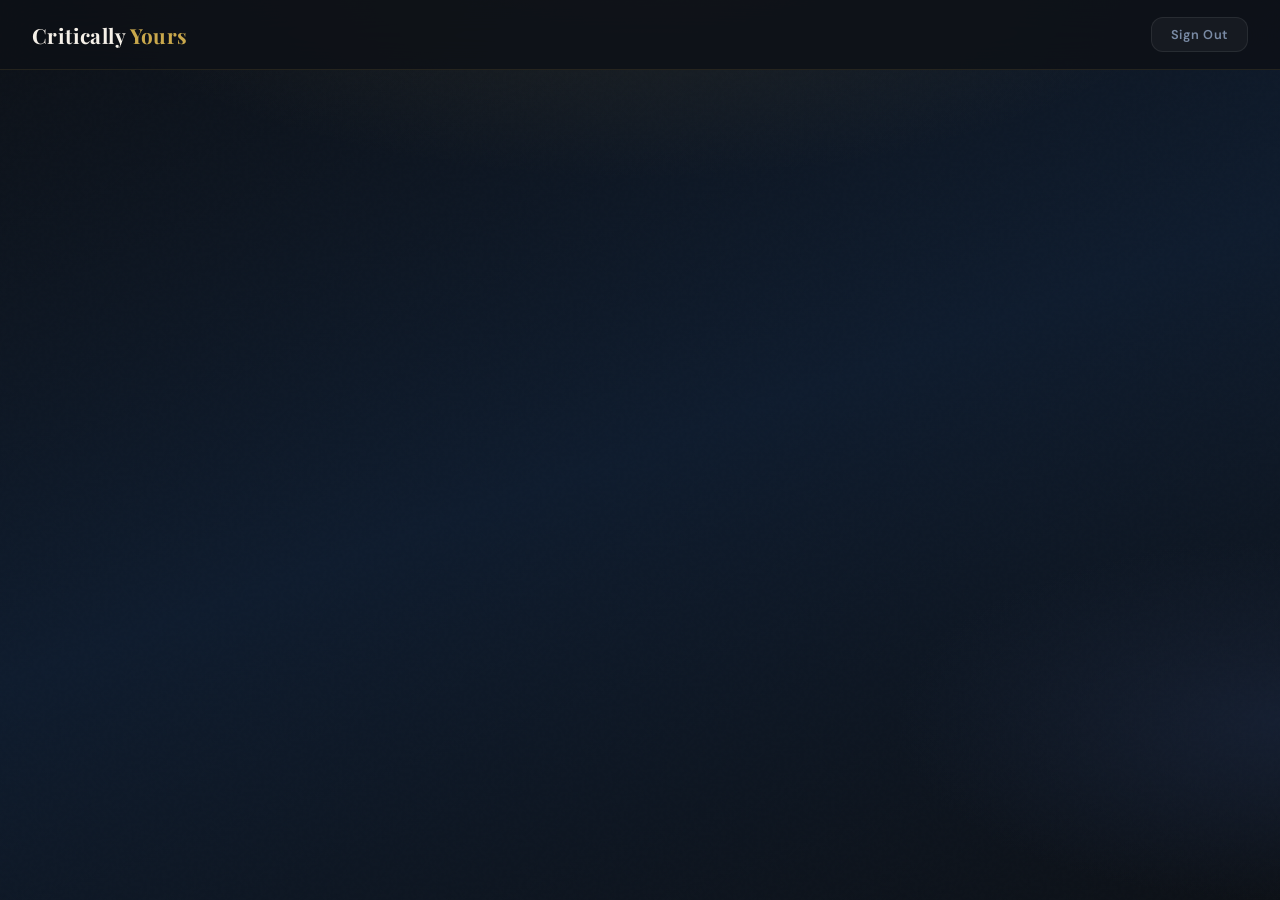
==== dashboard.html @ a72625fd "Add files via upload" ====
<!DOCTYPE html>
<html lang="en">
<head>
  <meta charset="UTF-8" />
  <meta name="viewport" content="width=device-width, initial-scale=1.0" />
  <title>Portal — Critically Yours</title>
  <meta name="description" content="Critically Yours Dashboard — DPS Megacity Humanities Fest Portal" />

  <!-- Tailwind CSS CDN -->
  <script src="https://cdn.tailwindcss.com"></script>

  <!-- Custom Styles -->
  <link rel="stylesheet" href="style.css" />

  <!-- Firebase CDN (compat) -->
  <script src="https://www.gstatic.com/firebasejs/9.23.0/firebase-app-compat.js"></script>
  <script src="https://www.gstatic.com/firebasejs/9.23.0/firebase-auth-compat.js"></script>
  <script src="https://www.gstatic.com/firebasejs/9.23.0/firebase-firestore-compat.js"></script>
  <script src="https://www.gstatic.com/firebasejs/9.23.0/firebase-storage-compat.js"></script>
</head>
<body class="bg-main bg-noise" data-page="dashboard">

<!-- ── NAVBAR ──────────────────────────────────────────── -->
<nav class="navbar" role="navigation">
  <a href="index.html" class="nav-logo">
    <img src="cys_logo.png" alt="Critically Yours" style="height:36px;" onerror="this.style.display='none'">
    <span class="nav-logo-text">Critically <span>Yours</span></span>
  </a>

  <!-- Dashboard top bar right -->
  <div style="display:flex;align-items:center;gap:1rem;" id="dashboard-topbar">
    <!-- Populated once user is loaded -->
    <span id="nav-user-name" style="font-family:var(--font-ui);font-size:.85rem;color:var(--muted);"></span>
    <button class="btn btn-ghost btn-sm" onclick="CYFirebase.signOut()">Sign Out</button>
  </div>
</nav>

<!-- ================================================================
     AUTH SCREEN
     Shown when no user is logged in.
  ================================================================ -->
<div id="auth-screen" class="auth-screen" style="display:none;">
  <div class="glass-card auth-card">
    <img src="cys_logo.png" alt="CYS Logo" class="auth-logo" onerror="this.style.display='none'">
    <h1 class="auth-title">Portal Login</h1>
    <p class="auth-sub">Sign in to access the Critically Yours dashboard.</p>

    <!-- Google Sign-In (Students) -->
    <button class="btn btn-google btn-lg" id="btn-google-login" style="width:100%;justify-content:center;margin-bottom:.5rem;">
      <svg width="18" height="18" viewBox="0 0 18 18" fill="none">
        <path d="M17.64 9.2c0-.637-.057-1.251-.164-1.84H9v3.481h4.844a4.14 4.14 0 01-1.796 2.716v2.259h2.908c1.702-1.567 2.684-3.875 2.684-6.615z" fill="#4285F4"/>
        <path d="M9 18c2.43 0 4.467-.806 5.956-2.18l-2.908-2.259c-.806.54-1.837.86-3.048.86-2.344 0-4.328-1.584-5.036-3.711H.957v2.332A8.997 8.997 0 009 18z" fill="#34A853"/>
        <path d="M3.964 10.71A5.41 5.41 0 013.682 9c0-.593.102-1.17.282-1.71V4.958H.957A8.996 8.996 0 000 9c0 1.452.348 2.827.957 4.042l3.007-2.332z" fill="#FBBC05"/>
        <path d="M9 3.58c1.321 0 2.508.454 3.44 1.345l2.582-2.58C13.463.891 11.426 0 9 0A8.997 8.997 0 00.957 4.958L3.964 7.29C4.672 5.163 6.656 3.58 9 3.58z" fill="#EA4335"/>
      </svg>
      Continue with Google
    </button>
    <p style="font-family:var(--font-ui);font-size:.75rem;color:var(--slate);text-align:center;">For students — use your school Google account.</p>

    <div class="auth-divider">OR STAFF LOGIN</div>

    <!-- Email/Password (Internal staff) -->
    <form id="staff-login-form" novalidate>
      <div class="form-group" style="margin-bottom:.85rem;">
        <label class="form-label" for="staff-email">Email Address</label>
        <input class="form-input" id="staff-email" type="email" placeholder="yourname@dps.com" required>
      </div>
      <div class="form-group" style="margin-bottom:1.25rem;">
        <label class="form-label" for="staff-password">Password</label>
        <input class="form-input" id="staff-password" type="password" placeholder="••••••••" required>
      </div>
      <button class="btn btn-primary" type="submit" style="width:100%;justify-content:center;">Sign In</button>
    </form>

    <p style="font-family:var(--font-ui);font-size:.75rem;color:var(--slate);margin-top:1.25rem;">
      Staff accounts are provisioned by the Administrator.
    </p>

    <div style="margin-top:1.5rem;padding-top:1.25rem;border-top:1px solid rgba(255,255,255,0.06);">
      <a href="index.html" style="font-family:var(--font-ui);font-size:.82rem;color:var(--muted);text-decoration:none;">← Back to Homepage</a>
    </div>
  </div>
</div>

<!-- ================================================================
     ACCESS DENIED SCREEN
  ================================================================ -->
<div id="access-denied" style="display:none;min-height:100vh;align-items:center;justify-content:center;padding:2rem;text-align:center;">
  <div class="glass-card" style="max-width:420px;padding:2.5rem;margin:0 auto;">
    <div style="font-size:3rem;margin-bottom:1rem;">🔒</div>
    <h2 style="font-family:var(--font-display);font-size:1.6rem;color:var(--ivory);margin-bottom:.75rem;">Access Pending</h2>
    <p id="access-denied-msg" style="font-family:var(--font-body);font-size:1rem;color:var(--muted);line-height:1.7;"></p>
    <div style="display:flex;gap:.75rem;justify-content:center;margin-top:1.5rem;flex-wrap:wrap;">
      <button class="btn btn-outline btn-sm" onclick="CYFirebase.signOut()">Sign Out</button>
      <a href="index.html" class="btn btn-ghost btn-sm">Homepage</a>
    </div>
  </div>
</div>

<!-- ================================================================
     DASHBOARD LAYOUT
     Hidden until auth resolves successfully.
  ================================================================ -->
<div id="dashboard-layout" class="dashboard-layout" style="display:none;">

  <!-- ── SIDEBAR ──────────────────────────────────────── -->
  <aside class="sidebar" id="sidebar" role="complementary" aria-label="Dashboard Navigation">
    <!-- Logo / brand -->
    <div style="padding:0 1rem 1rem;border-bottom:1px solid rgba(201,168,76,0.1);margin-bottom:.75rem;">
      <a href="index.html" style="display:flex;align-items:center;gap:.6rem;text-decoration:none;">
        <img src="cys_logo.png" alt="CYS" style="height:30px;" onerror="this.style.display='none'">
        <span style="font-family:var(--font-display);font-size:1rem;font-weight:700;color:var(--ivory);">
          Critically <span style="color:var(--gold);">Yours</span>
        </span>
      </a>
    </div>

    <!-- Navigation items — rendered by app.js -->
    <div id="sidebar-nav" style="flex:1;padding:0 .75rem;"></div>

    <!-- User card -->
    <div class="sidebar-user">
      <div class="sidebar-user-card">
        <div class="sidebar-avatar" id="sidebar-avatar">?</div>
        <div class="sidebar-user-info">
          <div class="sidebar-user-name" id="sidebar-user-name">Loading…</div>
          <div class="sidebar-user-role" id="sidebar-user-role"></div>
        </div>
        <button onclick="CYFirebase.signOut()" title="Sign Out"
                style="background:none;border:none;color:var(--slate);cursor:pointer;font-size:1rem;padding:4px;transition:color .2s;"
                onmouseover="this.style.color='var(--ivory)'" onmouseout="this.style.color='var(--slate)'">
          ⏻
        </button>
      </div>
    </div>
  </aside>

  <!-- ── MAIN CONTENT ─────────────────────────────────── -->
  <main class="dashboard-main" id="dashboard-content">
    <!-- All views are injected here by app.js buildView() -->
    <!-- Initial loading state -->
    <div id="dash-loading" style="display:flex;align-items:center;justify-content:center;height:50vh;">
      <div style="text-align:center;">
        <div class="spinner" style="width:36px;height:36px;margin:0 auto 1rem;"></div>
        <p style="font-family:var(--font-ui);color:var(--muted);font-size:.9rem;">Loading your dashboard…</p>
      </div>
    </div>
  </main>

</div><!-- /dashboard-layout -->

<!-- ================================================================
     ROLE EDIT MODAL  (Admin — User Management)
  ================================================================ -->
<div class="modal-overlay" id="role-modal" role="dialog" aria-modal="true">
  <div class="glass-card modal-box" style="position:relative;max-width:440px;">
    <button class="modal-close" onclick="document.getElementById('role-modal').classList.remove('active')">✕</button>
    <h2 style="font-family:var(--font-display);font-size:1.5rem;color:var(--ivory);margin-bottom:.4rem;">Edit Role</h2>
    <p style="font-family:var(--font-body);font-style:italic;color:var(--muted);margin-bottom:1.5rem;">
      Changing role for: <strong id="rm-name" style="color:var(--ivory);font-style:normal;"></strong>
    </p>
    <input type="hidden" id="rm-uid">

    <div class="form-group">
      <label class="form-label">New Role</label>
      <select class="form-select" id="rm-role">
        <option value="student">Student</option>
        <option value="event_head">Event Head</option>
        <option value="core_team">Core Team</option>
        <option value="teacher">Teacher In-Charge</option>
        <option value="admin">Administrator</option>
      </select>
    </div>

    <div class="form-group" id="rm-event-group">
      <label class="form-label">Assigned Event <span style="color:var(--slate);font-weight:400;text-transform:none;">(for Event Heads)</span></label>
      <select class="form-select" id="rm-event">
        <option value="">None</option>
        <!-- Populated when admin opens the modal via openRoleModal() -->
      </select>
    </div>

    <div style="display:flex;gap:.75rem;margin-top:1.25rem;">
      <button class="btn btn-primary" onclick="applyRoleModal()" style="flex:1;justify-content:center;">Save Changes</button>
      <button class="btn btn-ghost" onclick="document.getElementById('role-modal').classList.remove('active')" style="flex:1;justify-content:center;">Cancel</button>
    </div>
  </div>
</div>

<!-- ── TOAST CONTAINER ─────────────────────────────────────── -->
<div id="toast-container" class="toast-container"></div>

<!-- ── Scripts ─────────────────────────────────────────────── -->
<script src="firebase-backend.js"></script>
<script src="app.js"></script>

<script>
// Populate rm-event dropdown when role modal opens
// app.js's openRoleModal() calls this after modal is active
const _origOpenRoleModal = window.openRoleModal;
window.openRoleModal = async function(uid, name, currentRole, currentEvent) {
  // Populate event dropdown
  const events = window._adminEvents || await CYFirebase.getEvents();
  const sel = document.getElementById('rm-event');
  // Clear existing options except first
  while (sel.options.length > 1) sel.remove(1);
  events.forEach(ev => {
    const o = new Option(ev.title, ev.id);
    sel.add(o);
  });
  sel.value = currentEvent || '';
  // Call original
  _origOpenRoleModal(uid, name, currentRole, currentEvent);
};
</script>
</body>
</html>
---- style.css ----
/* ============================================================
   Critically Yours — Custom Stylesheet
   Delhi Public School Megacity, Kolkata
   ============================================================ */

/* ---------- Google Fonts ---------- */
@import url('https://fonts.googleapis.com/css2?family=Playfair+Display:ital,wght@0,400;0,600;0,700;1,400;1,600&family=Cormorant+Garamond:ital,wght@0,300;0,400;0,500;1,300;1,400&family=DM+Sans:wght@300;400;500;600&display=swap');

/* ---------- CSS Custom Properties ---------- */
:root {
  /* Color Palette */
  --midnight:    #0d1117;
  --navy-deep:   #0f1c2e;
  --navy:        #162033;
  --navy-light:  #1e2d45;
  --charcoal:    #2c3444;
  --slate:       #3d4d66;
  --muted:       #7a8ba5;
  --ivory:       #f5f0e8;
  --cream:       #faf7f2;
  --gold:        #c9a84c;
  --gold-light:  #e8c96a;
  --gold-dim:    #8b6f2e;
  --amber:       #d4890a;
  --white:       #ffffff;
  --glass-bg:    rgba(255, 255, 255, 0.04);
  --glass-border:rgba(201, 168, 76, 0.18);
  --glass-hover: rgba(255, 255, 255, 0.07);

  /* Typography */
  --font-display: 'Playfair Display', Georgia, serif;
  --font-body:    'Cormorant Garamond', Georgia, serif;
  --font-ui:      'DM Sans', sans-serif;

  /* Spacing & Radius */
  --radius-sm:  6px;
  --radius-md:  12px;
  --radius-lg:  20px;
  --radius-xl:  32px;

  /* Transitions */
  --transition: 0.3s cubic-bezier(0.4, 0, 0.2, 1);
  --transition-slow: 0.6s cubic-bezier(0.4, 0, 0.2, 1);
}

/* ---------- Reset & Base ---------- */
*, *::before, *::after { box-sizing: border-box; margin: 0; padding: 0; }

html { scroll-behavior: smooth; font-size: 16px; }

body {
  font-family: var(--font-ui);
  background-color: var(--midnight);
  color: var(--ivory);
  min-height: 100vh;
  overflow-x: hidden;
  -webkit-font-smoothing: antialiased;
}

/* ---------- Custom Scrollbar ---------- */
::-webkit-scrollbar { width: 6px; }
::-webkit-scrollbar-track { background: var(--navy-deep); }
::-webkit-scrollbar-thumb { background: var(--gold-dim); border-radius: 3px; }
::-webkit-scrollbar-thumb:hover { background: var(--gold); }

/* ---------- Selection ---------- */
::selection { background: var(--gold-dim); color: var(--cream); }

/* ============================================================
   TYPOGRAPHY
   ============================================================ */
.font-display  { font-family: var(--font-display); }
.font-body     { font-family: var(--font-body); }
.font-ui       { font-family: var(--font-ui); }

h1, h2, h3 { font-family: var(--font-display); font-weight: 600; line-height: 1.2; }
h4, h5, h6 { font-family: var(--font-ui); font-weight: 500; }
p           { font-family: var(--font-body); font-size: 1.1rem; line-height: 1.75; color: var(--muted); }

.gold-text  { color: var(--gold); }
.ivory-text { color: var(--ivory); }
.muted-text { color: var(--muted); }

/* ============================================================
   GLASSMORPHISM UTILITIES
   ============================================================ */
.glass {
  background: var(--glass-bg);
  backdrop-filter: blur(16px) saturate(180%);
  -webkit-backdrop-filter: blur(16px) saturate(180%);
  border: 1px solid var(--glass-border);
  border-radius: var(--radius-lg);
}

.glass-hover {
  transition: background var(--transition), border-color var(--transition), transform var(--transition), box-shadow var(--transition);
}
.glass-hover:hover {
  background: var(--glass-hover);
  border-color: rgba(201, 168, 76, 0.35);
  transform: translateY(-3px);
  box-shadow: 0 20px 60px rgba(0,0,0,0.4), 0 0 0 1px rgba(201,168,76,0.1);
}

.glass-card {
  background: linear-gradient(135deg, rgba(255,255,255,0.055) 0%, rgba(255,255,255,0.02) 100%);
  backdrop-filter: blur(20px);
  -webkit-backdrop-filter: blur(20px);
  border: 1px solid var(--glass-border);
  border-radius: var(--radius-lg);
  position: relative;
  overflow: hidden;
}
.glass-card::before {
  content: '';
  position: absolute;
  inset: 0;
  background: linear-gradient(135deg, rgba(201,168,76,0.06) 0%, transparent 60%);
  pointer-events: none;
}

/* ============================================================
   BACKGROUND & ATMOSPHERE
   ============================================================ */
.bg-main {
  background:
    radial-gradient(ellipse 80% 50% at 50% -10%, rgba(201,168,76,0.12) 0%, transparent 60%),
    radial-gradient(ellipse 60% 40% at 100% 80%, rgba(22, 32, 51, 0.9) 0%, transparent 50%),
    linear-gradient(160deg, var(--midnight) 0%, var(--navy-deep) 50%, var(--midnight) 100%);
}

.bg-noise {
  position: relative;
}
.bg-noise::after {
  content: '';
  position: fixed;
  inset: 0;
  background-image: url("data:image/svg+xml,%3Csvg viewBox='0 0 256 256' xmlns='http://www.w3.org/2000/svg'%3E%3Cfilter id='n'%3E%3CfeTurbulence type='fractalNoise' baseFrequency='0.9' numOctaves='4' stitchTiles='stitch'/%3E%3C/filter%3E%3Crect width='100%25' height='100%25' filter='url(%23n)' opacity='0.03'/%3E%3C/svg%3E");
  pointer-events: none;
  z-index: 0;
  opacity: 0.4;
}

/* ============================================================
   NAVBAR
   ============================================================ */
.navbar {
  position: fixed;
  top: 0; left: 0; right: 0;
  z-index: 1000;
  padding: 0 2rem;
  height: 70px;
  display: flex;
  align-items: center;
  justify-content: space-between;
  background: rgba(13, 17, 23, 0.85);
  backdrop-filter: blur(20px);
  -webkit-backdrop-filter: blur(20px);
  border-bottom: 1px solid rgba(201, 168, 76, 0.12);
  transition: background var(--transition);
}
.navbar.scrolled {
  background: rgba(13, 17, 23, 0.97);
  border-bottom-color: rgba(201, 168, 76, 0.22);
}

.nav-logo {
  display: flex;
  align-items: center;
  gap: 10px;
  text-decoration: none;
}
.nav-logo img {
  height: 40px;
  width: auto;
  object-fit: contain;
  filter: drop-shadow(0 0 8px rgba(201,168,76,0.3));
}
.nav-logo-text {
  font-family: var(--font-display);
  font-size: 1.3rem;
  font-weight: 700;
  color: var(--ivory);
  letter-spacing: 0.02em;
}
.nav-logo-text span { color: var(--gold); }

.nav-links {
  display: flex;
  align-items: center;
  gap: 0.25rem;
  list-style: none;
}
.nav-links a {
  font-family: var(--font-ui);
  font-size: 0.85rem;
  font-weight: 500;
  color: var(--muted);
  text-decoration: none;
  padding: 0.45rem 0.9rem;
  border-radius: var(--radius-sm);
  letter-spacing: 0.06em;
  text-transform: uppercase;
  transition: color var(--transition), background var(--transition);
}
.nav-links a:hover, .nav-links a.active {
  color: var(--gold);
  background: rgba(201,168,76,0.08);
}

.nav-cta {
  background: linear-gradient(135deg, var(--gold-dim), var(--amber));
  color: var(--ivory) !important;
  padding: 0.5rem 1.2rem !important;
  border-radius: var(--radius-md) !important;
  font-weight: 600 !important;
  transition: all var(--transition) !important;
  box-shadow: 0 4px 15px rgba(201,168,76,0.25);
}
.nav-cta:hover {
  background: linear-gradient(135deg, var(--gold), var(--gold-light)) !important;
  transform: translateY(-1px);
  box-shadow: 0 8px 25px rgba(201,168,76,0.4) !important;
}

.nav-hamburger {
  display: none;
  flex-direction: column;
  gap: 5px;
  cursor: pointer;
  padding: 4px;
}
.nav-hamburger span {
  display: block;
  width: 24px;
  height: 2px;
  background: var(--ivory);
  border-radius: 2px;
  transition: var(--transition);
}

/* ============================================================
   HERO SECTION
   ============================================================ */
.hero {
  min-height: 100vh;
  display: flex;
  align-items: center;
  justify-content: center;
  text-align: center;
  padding: 120px 2rem 80px;
  position: relative;
  overflow: hidden;
}

.hero-bg-orb {
  position: absolute;
  border-radius: 50%;
  filter: blur(80px);
  pointer-events: none;
  animation: orbFloat 8s ease-in-out infinite;
}
.hero-bg-orb.orb1 {
  width: 500px; height: 500px;
  background: radial-gradient(circle, rgba(201,168,76,0.12) 0%, transparent 70%);
  top: -100px; left: -100px;
  animation-delay: 0s;
}
.hero-bg-orb.orb2 {
  width: 400px; height: 400px;
  background: radial-gradient(circle, rgba(22,32,51,0.8) 0%, transparent 70%);
  bottom: -50px; right: -50px;
  animation-delay: -4s;
}

@keyframes orbFloat {
  0%, 100% { transform: translate(0, 0) scale(1); }
  50%       { transform: translate(20px, -20px) scale(1.05); }
}

.hero-eyebrow {
  font-family: var(--font-ui);
  font-size: 0.75rem;
  font-weight: 600;
  letter-spacing: 0.25em;
  text-transform: uppercase;
  color: var(--gold);
  margin-bottom: 1.5rem;
  display: inline-flex;
  align-items: center;
  gap: 0.75rem;
}
.hero-eyebrow::before, .hero-eyebrow::after {
  content: '';
  display: block;
  width: 40px;
  height: 1px;
  background: var(--gold);
  opacity: 0.5;
}

.hero-title {
  font-family: var(--font-display);
  font-size: clamp(3rem, 8vw, 7rem);
  font-weight: 700;
  line-height: 1.05;
  color: var(--ivory);
  margin-bottom: 0.5rem;
  letter-spacing: -0.02em;
}
.hero-title em {
  font-style: italic;
  color: var(--gold);
  display: block;
}
.hero-subtitle-tag {
  font-family: var(--font-body);
  font-size: clamp(1rem, 2.5vw, 1.4rem);
  font-style: italic;
  color: var(--muted);
  margin-bottom: 2.5rem;
  font-weight: 300;
}

.hero-logo {
  width: clamp(80px, 15vw, 140px);
  height: auto;
  margin: 0 auto 2.5rem;
  display: block;
  filter: drop-shadow(0 0 20px rgba(201,168,76,0.4));
  animation: logoPulse 4s ease-in-out infinite;
}
@keyframes logoPulse {
  0%, 100% { filter: drop-shadow(0 0 20px rgba(201,168,76,0.4)); }
  50%       { filter: drop-shadow(0 0 35px rgba(201,168,76,0.7)); }
}

.hero-actions {
  display: flex;
  gap: 1rem;
  justify-content: center;
  flex-wrap: wrap;
  margin-top: 2.5rem;
}

/* ============================================================
   COUNTDOWN
   ============================================================ */
.countdown-wrap {
  display: flex;
  gap: 1.5rem;
  justify-content: center;
  flex-wrap: wrap;
  margin: 2.5rem 0;
}
.countdown-unit {
  display: flex;
  flex-direction: column;
  align-items: center;
  gap: 0.3rem;
  min-width: 70px;
}
.countdown-number {
  font-family: var(--font-display);
  font-size: clamp(2rem, 5vw, 3.5rem);
  font-weight: 700;
  color: var(--ivory);
  line-height: 1;
  background: linear-gradient(180deg, var(--ivory) 0%, var(--gold-light) 100%);
  -webkit-background-clip: text;
  -webkit-text-fill-color: transparent;
  background-clip: text;
}
.countdown-label {
  font-family: var(--font-ui);
  font-size: 0.65rem;
  font-weight: 600;
  letter-spacing: 0.15em;
  text-transform: uppercase;
  color: var(--gold);
  opacity: 0.8;
}
.countdown-sep {
  font-family: var(--font-display);
  font-size: 2.5rem;
  color: var(--gold);
  opacity: 0.4;
  align-self: flex-start;
  padding-top: 0.25rem;
}

/* ============================================================
   SECTION LAYOUTS
   ============================================================ */
.section { padding: 6rem 2rem; position: relative; }
.section-inner { max-width: 1200px; margin: 0 auto; }

.section-header {
  text-align: center;
  margin-bottom: 4rem;
}
.section-eyebrow {
  font-family: var(--font-ui);
  font-size: 0.7rem;
  font-weight: 600;
  letter-spacing: 0.25em;
  text-transform: uppercase;
  color: var(--gold);
  margin-bottom: 1rem;
  display: block;
}
.section-title {
  font-family: var(--font-display);
  font-size: clamp(2rem, 4vw, 3.2rem);
  font-weight: 600;
  color: var(--ivory);
  margin-bottom: 1rem;
}
.section-title em { font-style: italic; color: var(--gold); }
.section-desc {
  font-family: var(--font-body);
  font-size: 1.15rem;
  color: var(--muted);
  max-width: 580px;
  margin: 0 auto;
  line-height: 1.7;
}
.section-divider {
  width: 60px;
  height: 2px;
  background: linear-gradient(90deg, transparent, var(--gold), transparent);
  margin: 1.5rem auto 0;
}

/* ============================================================
   BUTTONS
   ============================================================ */
.btn {
  display: inline-flex;
  align-items: center;
  gap: 0.5rem;
  padding: 0.75rem 1.8rem;
  border-radius: var(--radius-md);
  font-family: var(--font-ui);
  font-size: 0.9rem;
  font-weight: 600;
  letter-spacing: 0.04em;
  cursor: pointer;
  border: none;
  text-decoration: none;
  transition: all var(--transition);
  outline: none;
  position: relative;
  overflow: hidden;
}
.btn::after {
  content: '';
  position: absolute;
  inset: 0;
  background: rgba(255,255,255,0);
  transition: background var(--transition);
}
.btn:hover::after { background: rgba(255,255,255,0.05); }

.btn-primary {
  background: linear-gradient(135deg, var(--gold-dim) 0%, var(--amber) 100%);
  color: var(--ivory);
  box-shadow: 0 4px 20px rgba(201,168,76,0.3);
}
.btn-primary:hover {
  transform: translateY(-2px);
  box-shadow: 0 8px 30px rgba(201,168,76,0.5);
}

.btn-outline {
  background: transparent;
  color: var(--ivory);
  border: 1px solid rgba(201,168,76,0.35);
}
.btn-outline:hover {
  border-color: var(--gold);
  color: var(--gold);
  background: rgba(201,168,76,0.06);
  transform: translateY(-2px);
}

.btn-ghost {
  background: var(--glass-bg);
  color: var(--muted);
  border: 1px solid rgba(255,255,255,0.08);
}
.btn-ghost:hover {
  color: var(--ivory);
  background: var(--glass-hover);
  border-color: rgba(255,255,255,0.15);
}

.btn-sm { padding: 0.5rem 1.2rem; font-size: 0.8rem; }
.btn-lg { padding: 1rem 2.5rem; font-size: 1rem; }

/* ============================================================
   EVENT CARDS
   ============================================================ */
.events-grid {
  display: grid;
  grid-template-columns: repeat(auto-fill, minmax(300px, 1fr));
  gap: 1.5rem;
}

.event-card {
  padding: 2rem;
  cursor: pointer;
  transition: all var(--transition);
  position: relative;
  overflow: hidden;
}
.event-card::after {
  content: '';
  position: absolute;
  bottom: 0; left: 0; right: 0;
  height: 2px;
  background: linear-gradient(90deg, transparent, var(--gold), transparent);
  transform: scaleX(0);
  transition: transform var(--transition);
}
.event-card:hover::after { transform: scaleX(1); }
.event-card:hover { transform: translateY(-5px); border-color: rgba(201,168,76,0.3); }

.event-card-icon {
  width: 52px;
  height: 52px;
  border-radius: var(--radius-md);
  background: linear-gradient(135deg, rgba(201,168,76,0.15), rgba(201,168,76,0.05));
  border: 1px solid rgba(201,168,76,0.2);
  display: flex;
  align-items: center;
  justify-content: center;
  font-size: 1.5rem;
  margin-bottom: 1.25rem;
}
.event-card-tag {
  font-family: var(--font-ui);
  font-size: 0.65rem;
  font-weight: 600;
  letter-spacing: 0.15em;
  text-transform: uppercase;
  color: var(--gold);
  margin-bottom: 0.6rem;
  opacity: 0.8;
}
.event-card-title {
  font-family: var(--font-display);
  font-size: 1.35rem;
  font-weight: 600;
  color: var(--ivory);
  margin-bottom: 0.75rem;
  line-height: 1.3;
}
.event-card-desc {
  font-family: var(--font-body);
  font-size: 1rem;
  color: var(--muted);
  line-height: 1.65;
  margin-bottom: 1.5rem;
}
.event-card-meta {
  display: flex;
  gap: 1rem;
  font-family: var(--font-ui);
  font-size: 0.78rem;
  color: var(--slate);
}
.event-card-meta span {
  display: flex;
  align-items: center;
  gap: 4px;
}

/* ============================================================
   MODAL
   ============================================================ */
.modal-overlay {
  position: fixed;
  inset: 0;
  background: rgba(13,17,23,0.85);
  backdrop-filter: blur(8px);
  -webkit-backdrop-filter: blur(8px);
  z-index: 2000;
  display: flex;
  align-items: center;
  justify-content: center;
  padding: 2rem;
  opacity: 0;
  pointer-events: none;
  transition: opacity var(--transition);
}
.modal-overlay.active {
  opacity: 1;
  pointer-events: all;
}
.modal-box {
  max-width: 600px;
  width: 100%;
  max-height: 85vh;
  overflow-y: auto;
  padding: 2.5rem;
  transform: translateY(20px) scale(0.97);
  transition: transform var(--transition);
}
.modal-overlay.active .modal-box {
  transform: translateY(0) scale(1);
}
.modal-close {
  position: absolute;
  top: 1.25rem;
  right: 1.25rem;
  width: 36px;
  height: 36px;
  border-radius: 50%;
  background: rgba(255,255,255,0.06);
  border: 1px solid rgba(255,255,255,0.1);
  color: var(--muted);
  font-size: 1rem;
  cursor: pointer;
  display: flex;
  align-items: center;
  justify-content: center;
  transition: all var(--transition);
}
.modal-close:hover { background: rgba(255,255,255,0.12); color: var(--ivory); }

/* ============================================================
   FORMS
   ============================================================ */
.form-group { margin-bottom: 1.25rem; }
.form-label {
  display: block;
  font-family: var(--font-ui);
  font-size: 0.78rem;
  font-weight: 600;
  letter-spacing: 0.08em;
  text-transform: uppercase;
  color: var(--gold);
  margin-bottom: 0.5rem;
  opacity: 0.85;
}
.form-input, .form-select, .form-textarea {
  width: 100%;
  padding: 0.75rem 1rem;
  background: rgba(255,255,255,0.04);
  border: 1px solid rgba(255,255,255,0.1);
  border-radius: var(--radius-sm);
  color: var(--ivory);
  font-family: var(--font-ui);
  font-size: 0.9rem;
  transition: border-color var(--transition), box-shadow var(--transition), background var(--transition);
  outline: none;
}
.form-input:focus, .form-select:focus, .form-textarea:focus {
  border-color: rgba(201,168,76,0.5);
  background: rgba(255,255,255,0.06);
  box-shadow: 0 0 0 3px rgba(201,168,76,0.08);
}
.form-input::placeholder { color: var(--slate); }
.form-select { cursor: pointer; }
.form-select option { background: var(--navy); color: var(--ivory); }
.form-textarea { resize: vertical; min-height: 100px; }

/* ============================================================
   DASHBOARD LAYOUT
   ============================================================ */
.dashboard-layout {
  display: flex;
  min-height: 100vh;
  padding-top: 70px;
}

/* Sidebar */
.sidebar {
  width: 260px;
  flex-shrink: 0;
  background: linear-gradient(180deg, var(--navy-deep) 0%, var(--midnight) 100%);
  border-right: 1px solid rgba(201,168,76,0.1);
  display: flex;
  flex-direction: column;
  padding: 1.5rem 0;
  position: fixed;
  top: 70px;
  left: 0;
  bottom: 0;
  overflow-y: auto;
  z-index: 100;
  transition: transform var(--transition);
}
.sidebar-section {
  padding: 0.5rem 1rem;
  margin-bottom: 0.25rem;
}
.sidebar-section-label {
  font-family: var(--font-ui);
  font-size: 0.6rem;
  font-weight: 700;
  letter-spacing: 0.2em;
  text-transform: uppercase;
  color: var(--slate);
  padding: 0.5rem 0.75rem;
  margin-bottom: 0.25rem;
}
.sidebar-item {
  display: flex;
  align-items: center;
  gap: 0.75rem;
  padding: 0.65rem 0.75rem;
  border-radius: var(--radius-sm);
  color: var(--muted);
  font-family: var(--font-ui);
  font-size: 0.875rem;
  font-weight: 400;
  cursor: pointer;
  transition: all var(--transition);
  text-decoration: none;
  border: none;
  background: none;
  width: 100%;
  text-align: left;
}
.sidebar-item:hover {
  color: var(--ivory);
  background: rgba(255,255,255,0.04);
}
.sidebar-item.active {
  color: var(--gold);
  background: rgba(201,168,76,0.1);
  border-left: 2px solid var(--gold);
}
.sidebar-item svg, .sidebar-item .sidebar-icon {
  width: 18px;
  height: 18px;
  opacity: 0.7;
  flex-shrink: 0;
}
.sidebar-item.active .sidebar-icon { opacity: 1; }

.sidebar-divider {
  height: 1px;
  background: rgba(201,168,76,0.1);
  margin: 0.75rem 1rem;
}

.sidebar-user {
  margin-top: auto;
  padding: 1rem;
  border-top: 1px solid rgba(201,168,76,0.1);
}
.sidebar-user-card {
  display: flex;
  align-items: center;
  gap: 0.75rem;
  padding: 0.75rem;
  border-radius: var(--radius-sm);
  background: rgba(255,255,255,0.03);
  border: 1px solid rgba(255,255,255,0.06);
}
.sidebar-avatar {
  width: 36px;
  height: 36px;
  border-radius: 50%;
  background: linear-gradient(135deg, var(--gold-dim), var(--amber));
  display: flex;
  align-items: center;
  justify-content: center;
  font-family: var(--font-display);
  font-size: 0.9rem;
  font-weight: 700;
  color: var(--ivory);
  flex-shrink: 0;
}
.sidebar-user-info { flex: 1; min-width: 0; }
.sidebar-user-name {
  font-family: var(--font-ui);
  font-size: 0.82rem;
  font-weight: 600;
  color: var(--ivory);
  white-space: nowrap;
  overflow: hidden;
  text-overflow: ellipsis;
}
.sidebar-user-role {
  font-family: var(--font-ui);
  font-size: 0.7rem;
  color: var(--gold);
  opacity: 0.8;
  text-transform: capitalize;
}

/* Main Content */
.dashboard-main {
  flex: 1;
  margin-left: 260px;
  padding: 2rem;
  min-height: calc(100vh - 70px);
}

.dashboard-view { display: none; }
.dashboard-view.active { display: block; }

/* Dashboard Header */
.dash-header {
  margin-bottom: 2rem;
  padding-bottom: 1.5rem;
  border-bottom: 1px solid rgba(255,255,255,0.06);
}
.dash-header h1 {
  font-family: var(--font-display);
  font-size: 1.8rem;
  font-weight: 600;
  color: var(--ivory);
  margin-bottom: 0.25rem;
}
.dash-header p {
  font-family: var(--font-ui);
  font-size: 0.85rem;
  color: var(--muted);
}

/* Stats Cards */
.stats-grid {
  display: grid;
  grid-template-columns: repeat(auto-fill, minmax(200px, 1fr));
  gap: 1rem;
  margin-bottom: 2rem;
}
.stat-card {
  padding: 1.5rem;
  display: flex;
  flex-direction: column;
  gap: 0.5rem;
}
.stat-card-label {
  font-family: var(--font-ui);
  font-size: 0.72rem;
  font-weight: 600;
  letter-spacing: 0.12em;
  text-transform: uppercase;
  color: var(--muted);
}
.stat-card-value {
  font-family: var(--font-display);
  font-size: 2.2rem;
  font-weight: 700;
  color: var(--ivory);
  line-height: 1;
}
.stat-card-sub {
  font-family: var(--font-ui);
  font-size: 0.75rem;
  color: var(--gold);
  opacity: 0.8;
}

/* Tables */
.data-table {
  width: 100%;
  border-collapse: separate;
  border-spacing: 0;
}
.data-table th {
  font-family: var(--font-ui);
  font-size: 0.7rem;
  font-weight: 700;
  letter-spacing: 0.1em;
  text-transform: uppercase;
  color: var(--gold);
  opacity: 0.8;
  padding: 0.75rem 1rem;
  text-align: left;
  border-bottom: 1px solid rgba(201,168,76,0.15);
}
.data-table td {
  font-family: var(--font-ui);
  font-size: 0.875rem;
  color: var(--muted);
  padding: 0.85rem 1rem;
  border-bottom: 1px solid rgba(255,255,255,0.04);
  vertical-align: middle;
  transition: background var(--transition);
}
.data-table tr:hover td { background: rgba(255,255,255,0.02); color: var(--ivory); }
.data-table tr:last-child td { border-bottom: none; }

/* Badges / Chips */
.badge {
  display: inline-flex;
  align-items: center;
  padding: 0.2rem 0.65rem;
  border-radius: 20px;
  font-family: var(--font-ui);
  font-size: 0.7rem;
  font-weight: 600;
  letter-spacing: 0.05em;
}
.badge-gold    { background: rgba(201,168,76,0.15); color: var(--gold-light); border: 1px solid rgba(201,168,76,0.2); }
.badge-green   { background: rgba(52,211,153,0.12); color: #6ee7b7; border: 1px solid rgba(52,211,153,0.2); }
.badge-blue    { background: rgba(96,165,250,0.12); color: #93c5fd; border: 1px solid rgba(96,165,250,0.2); }
.badge-red     { background: rgba(248,113,113,0.12); color: #fca5a5; border: 1px solid rgba(248,113,113,0.2); }
.badge-purple  { background: rgba(167,139,250,0.12); color: #c4b5fd; border: 1px solid rgba(167,139,250,0.2); }

/* Activity feed */
.activity-feed { display: flex; flex-direction: column; gap: 0; }
.activity-item {
  display: flex;
  align-items: flex-start;
  gap: 1rem;
  padding: 1rem 0;
  border-bottom: 1px solid rgba(255,255,255,0.04);
}
.activity-item:last-child { border-bottom: none; }
.activity-dot {
  width: 8px;
  height: 8px;
  border-radius: 50%;
  background: var(--gold);
  margin-top: 6px;
  flex-shrink: 0;
  box-shadow: 0 0 6px rgba(201,168,76,0.5);
}
.activity-text {
  font-family: var(--font-ui);
  font-size: 0.85rem;
  color: var(--muted);
  line-height: 1.5;
}
.activity-text strong { color: var(--ivory); font-weight: 500; }
.activity-time {
  font-family: var(--font-ui);
  font-size: 0.72rem;
  color: var(--slate);
  margin-left: auto;
  flex-shrink: 0;
}

/* Messages / Chat */
.chat-window {
  display: flex;
  flex-direction: column;
  height: 400px;
  border: 1px solid var(--glass-border);
  border-radius: var(--radius-lg);
  overflow: hidden;
}
.chat-messages {
  flex: 1;
  overflow-y: auto;
  padding: 1.25rem;
  display: flex;
  flex-direction: column;
  gap: 0.75rem;
  background: rgba(0,0,0,0.2);
}
.chat-bubble {
  max-width: 75%;
  padding: 0.65rem 1rem;
  border-radius: var(--radius-md);
  font-family: var(--font-ui);
  font-size: 0.875rem;
  line-height: 1.5;
}
.chat-bubble.sent {
  align-self: flex-end;
  background: linear-gradient(135deg, var(--gold-dim), var(--amber));
  color: var(--ivory);
  border-bottom-right-radius: 4px;
}
.chat-bubble.received {
  align-self: flex-start;
  background: rgba(255,255,255,0.06);
  border: 1px solid rgba(255,255,255,0.08);
  color: var(--ivory);
  border-bottom-left-radius: 4px;
}
.chat-bubble-meta {
  font-size: 0.65rem;
  color: rgba(255,255,255,0.4);
  margin-top: 3px;
}
.chat-input-row {
  display: flex;
  gap: 0.5rem;
  padding: 0.75rem;
  background: rgba(255,255,255,0.02);
  border-top: 1px solid rgba(255,255,255,0.06);
}

/* Toggle Switch */
.toggle-wrap {
  display: flex;
  align-items: center;
  gap: 0.75rem;
}
.toggle {
  position: relative;
  width: 44px;
  height: 24px;
  flex-shrink: 0;
}
.toggle input { opacity: 0; width: 0; height: 0; }
.toggle-slider {
  position: absolute;
  inset: 0;
  border-radius: 24px;
  background: rgba(255,255,255,0.1);
  border: 1px solid rgba(255,255,255,0.12);
  cursor: pointer;
  transition: background var(--transition);
}
.toggle-slider::before {
  content: '';
  position: absolute;
  width: 18px;
  height: 18px;
  left: 2px;
  top: 2px;
  border-radius: 50%;
  background: var(--muted);
  transition: transform var(--transition), background var(--transition);
}
.toggle input:checked + .toggle-slider { background: rgba(201,168,76,0.3); border-color: rgba(201,168,76,0.5); }
.toggle input:checked + .toggle-slider::before { transform: translateX(20px); background: var(--gold); }

/* Notice/Draft editor */
.notice-editor {
  background: rgba(0,0,0,0.2);
  border: 1px solid rgba(255,255,255,0.08);
  border-radius: var(--radius-md);
  padding: 1rem;
}
.notice-toolbar {
  display: flex;
  gap: 0.5rem;
  padding-bottom: 0.75rem;
  border-bottom: 1px solid rgba(255,255,255,0.06);
  margin-bottom: 0.75rem;
  flex-wrap: wrap;
}
.notice-toolbar-btn {
  padding: 0.3rem 0.65rem;
  border-radius: 4px;
  border: 1px solid rgba(255,255,255,0.1);
  background: rgba(255,255,255,0.04);
  color: var(--muted);
  font-size: 0.75rem;
  font-family: var(--font-ui);
  cursor: pointer;
  transition: all var(--transition);
}
.notice-toolbar-btn:hover { color: var(--ivory); background: rgba(255,255,255,0.08); }

/* Auth Screen */
.auth-screen {
  min-height: 100vh;
  display: flex;
  align-items: center;
  justify-content: center;
  padding: 2rem;
}
.auth-card {
  width: 100%;
  max-width: 420px;
  padding: 2.5rem;
  text-align: center;
}
.auth-logo {
  width: 80px;
  height: auto;
  margin: 0 auto 1.5rem;
  filter: drop-shadow(0 0 15px rgba(201,168,76,0.35));
}
.auth-title {
  font-family: var(--font-display);
  font-size: 1.8rem;
  font-weight: 600;
  color: var(--ivory);
  margin-bottom: 0.4rem;
}
.auth-sub {
  font-family: var(--font-body);
  font-size: 1rem;
  color: var(--muted);
  margin-bottom: 2rem;
  font-style: italic;
}
.auth-divider {
  display: flex;
  align-items: center;
  gap: 1rem;
  margin: 1.5rem 0;
  color: var(--slate);
  font-size: 0.75rem;
  font-family: var(--font-ui);
}
.auth-divider::before, .auth-divider::after {
  content: '';
  flex: 1;
  height: 1px;
  background: rgba(255,255,255,0.08);
}
.btn-google {
  width: 100%;
  justify-content: center;
  background: rgba(255,255,255,0.05);
  color: var(--ivory);
  border: 1px solid rgba(255,255,255,0.12);
  gap: 0.75rem;
}
.btn-google:hover {
  background: rgba(255,255,255,0.09);
  border-color: rgba(255,255,255,0.2);
}

/* Toast */
.toast-container {
  position: fixed;
  bottom: 2rem;
  right: 2rem;
  z-index: 9999;
  display: flex;
  flex-direction: column;
  gap: 0.75rem;
  pointer-events: none;
}
.toast {
  padding: 0.85rem 1.25rem;
  border-radius: var(--radius-md);
  font-family: var(--font-ui);
  font-size: 0.875rem;
  color: var(--ivory);
  backdrop-filter: blur(12px);
  border: 1px solid;
  display: flex;
  align-items: center;
  gap: 0.75rem;
  min-width: 280px;
  pointer-events: all;
  animation: toastIn 0.35s cubic-bezier(0.4,0,0.2,1);
  box-shadow: 0 8px 30px rgba(0,0,0,0.4);
}
.toast.success { background: rgba(52,211,153,0.15); border-color: rgba(52,211,153,0.3); }
.toast.error   { background: rgba(248,113,113,0.15); border-color: rgba(248,113,113,0.3); }
.toast.info    { background: rgba(201,168,76,0.12);  border-color: rgba(201,168,76,0.3);  }

@keyframes toastIn {
  from { opacity: 0; transform: translateX(20px); }
  to   { opacity: 1; transform: translateX(0); }
}

/* Search bar */
.search-bar {
  position: relative;
}
.search-bar input {
  padding-left: 2.5rem;
}
.search-bar .search-icon {
  position: absolute;
  left: 0.85rem;
  top: 50%;
  transform: translateY(-50%);
  color: var(--slate);
  font-size: 0.9rem;
  pointer-events: none;
}

/* Empty state */
.empty-state {
  text-align: center;
  padding: 4rem 2rem;
  color: var(--slate);
}
.empty-state-icon { font-size: 3rem; margin-bottom: 1rem; opacity: 0.5; }
.empty-state p { font-family: var(--font-body); font-size: 1.1rem; }

/* ============================================================
   FOOTER
   ============================================================ */
.footer {
  background: var(--navy-deep);
  border-top: 1px solid rgba(201,168,76,0.1);
  padding: 3rem 2rem 1.5rem;
}
.footer-inner {
  max-width: 1200px;
  margin: 0 auto;
}
.footer-top {
  display: flex;
  justify-content: space-between;
  gap: 2rem;
  flex-wrap: wrap;
  margin-bottom: 2.5rem;
  padding-bottom: 2rem;
  border-bottom: 1px solid rgba(255,255,255,0.05);
}
.footer-brand p {
  font-size: 0.9rem;
  max-width: 280px;
  margin-top: 0.75rem;
}
.footer-bottom {
  display: flex;
  justify-content: space-between;
  align-items: center;
  flex-wrap: wrap;
  gap: 1rem;
  font-family: var(--font-ui);
  font-size: 0.78rem;
  color: var(--slate);
}

/* ============================================================
   ANIMATIONS / REVEALS
   ============================================================ */
.reveal {
  opacity: 0;
  transform: translateY(28px);
  transition: opacity 0.7s ease, transform 0.7s ease;
}
.reveal.visible {
  opacity: 1;
  transform: translateY(0);
}
.reveal-delay-1 { transition-delay: 0.1s; }
.reveal-delay-2 { transition-delay: 0.2s; }
.reveal-delay-3 { transition-delay: 0.3s; }
.reveal-delay-4 { transition-delay: 0.4s; }

.fade-in {
  animation: fadeIn 0.6s ease forwards;
}
@keyframes fadeIn {
  from { opacity: 0; transform: translateY(12px); }
  to   { opacity: 1; transform: translateY(0); }
}

/* Loading spinner */
.spinner {
  width: 24px;
  height: 24px;
  border: 2px solid rgba(201,168,76,0.2);
  border-top-color: var(--gold);
  border-radius: 50%;
  animation: spin 0.7s linear infinite;
  display: inline-block;
}
@keyframes spin { to { transform: rotate(360deg); } }

/* ============================================================
   RESPONSIVE
   ============================================================ */
@media (max-width: 900px) {
  .nav-links { display: none; }
  .nav-hamburger { display: flex; }
  .nav-links.open {
    display: flex;
    flex-direction: column;
    position: absolute;
    top: 70px; left: 0; right: 0;
    background: rgba(13,17,23,0.98);
    padding: 1rem;
    border-bottom: 1px solid rgba(201,168,76,0.15);
    gap: 0.25rem;
  }
  .nav-links.open a { padding: 0.75rem 1rem; }

  .sidebar {
    transform: translateX(-100%);
  }
  .sidebar.open {
    transform: translateX(0);
  }
  .dashboard-main {
    margin-left: 0;
  }
  .stats-grid {
    grid-template-columns: repeat(2, 1fr);
  }
}

@media (max-width: 600px) {
  .section { padding: 4rem 1.25rem; }
  .events-grid { grid-template-columns: 1fr; }
  .stats-grid { grid-template-columns: 1fr 1fr; }
  .hero-actions { flex-direction: column; align-items: center; }
  .countdown-wrap { gap: 1rem; }
  .dashboard-main { padding: 1.25rem; }
}
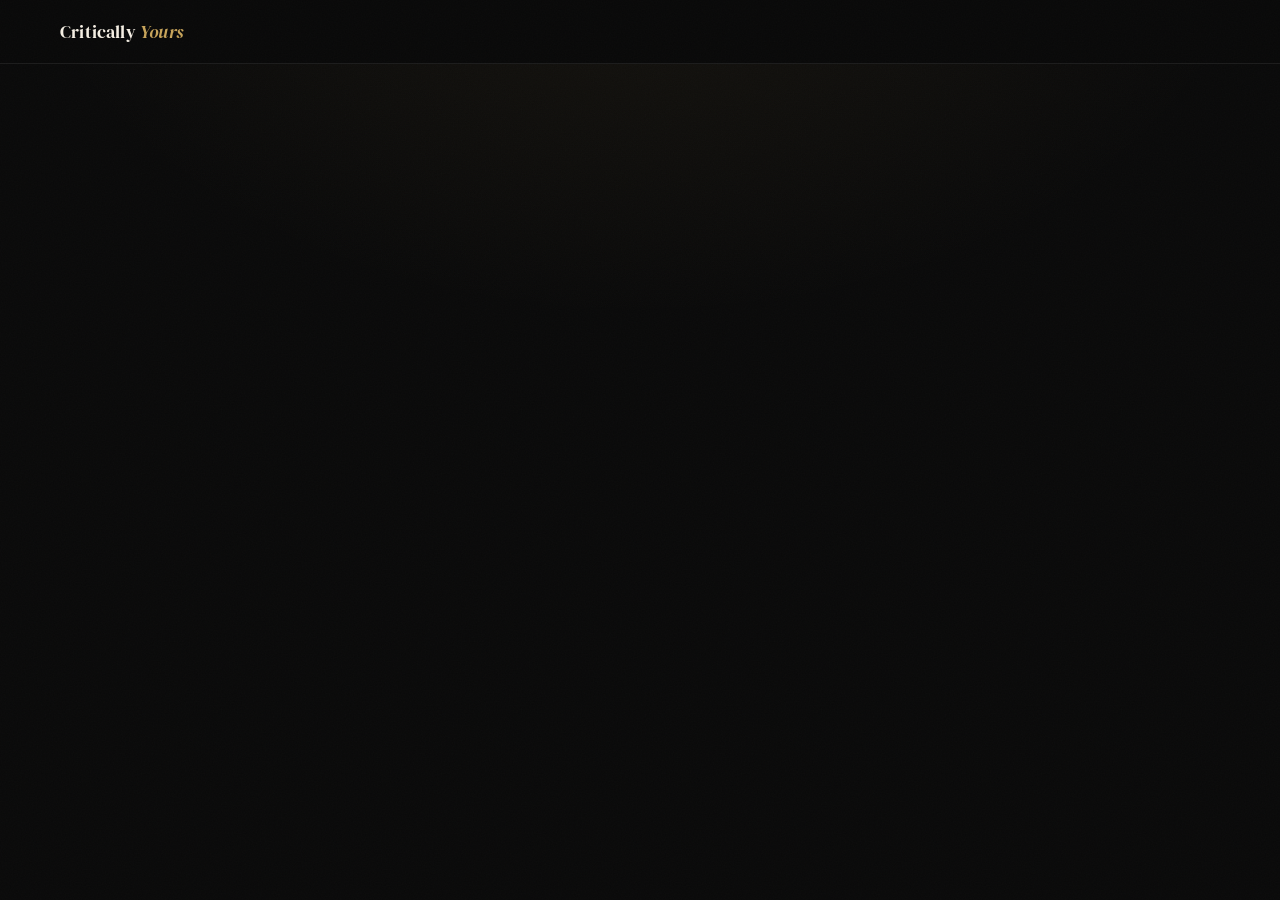
==== commit 4a696684: "Add files via upload" ====
--- a/dashboard.html
+++ b/dashboard.html
@@ -1,166 +1,138 @@
 <!DOCTYPE html>
 <html lang="en">
 <head>
-  <meta charset="UTF-8" />
-  <meta name="viewport" content="width=device-width, initial-scale=1.0" />
+  <meta charset="UTF-8"/>
+  <meta name="viewport" content="width=device-width, initial-scale=1.0"/>
   <title>Portal — Critically Yours</title>
-  <meta name="description" content="Critically Yours Dashboard — DPS Megacity Humanities Fest Portal" />
-
-  <!-- Tailwind CSS CDN -->
-  <script src="https://cdn.tailwindcss.com"></script>
-
-  <!-- Custom Styles -->
-  <link rel="stylesheet" href="style.css" />
-
-  <!-- Firebase CDN (compat) -->
+  <link rel="stylesheet" href="style.css"/>
+  <!-- Firebase -->
   <script src="https://www.gstatic.com/firebasejs/9.23.0/firebase-app-compat.js"></script>
   <script src="https://www.gstatic.com/firebasejs/9.23.0/firebase-auth-compat.js"></script>
   <script src="https://www.gstatic.com/firebasejs/9.23.0/firebase-firestore-compat.js"></script>
   <script src="https://www.gstatic.com/firebasejs/9.23.0/firebase-storage-compat.js"></script>
 </head>
-<body class="bg-main bg-noise" data-page="dashboard">
+<body class="bg-page grain" data-page="dashboard">
 
-<!-- ── NAVBAR ──────────────────────────────────────────── -->
-<nav class="navbar" role="navigation">
-  <a href="index.html" class="nav-logo">
-    <img src="cys_logo.png" alt="Critically Yours" style="height:36px;" onerror="this.style.display='none'">
-    <span class="nav-logo-text">Critically <span>Yours</span></span>
-  </a>
-
-  <!-- Dashboard top bar right -->
-  <div style="display:flex;align-items:center;gap:1rem;" id="dashboard-topbar">
-    <!-- Populated once user is loaded -->
-    <span id="nav-user-name" style="font-family:var(--font-ui);font-size:.85rem;color:var(--muted);"></span>
-    <button class="btn btn-ghost btn-sm" onclick="CYFirebase.signOut()">Sign Out</button>
+<!-- ── Navbar ─────────────────────────────────────────── -->
+<nav class="navbar scrolled" id="navbar">
+  <div class="nav-inner">
+    <a href="index.html" class="nav-brand">
+      <img src="cys_logo.png" alt="CYS" style="height:30px;" onerror="this.style.display='none'"/>
+      <span class="nav-brand-name">Critically <em>Yours</em></span>
+    </a>
+    <div style="display:flex;align-items:center;gap:0.75rem;" id="nav-right">
+      <span id="nav-user-label" style="font-family:var(--font-ui);font-size:0.78rem;color:var(--cream-muted);"></span>
+      <button class="btn btn-ghost btn-sm" onclick="CYFirebase.signOut()" id="btn-signout" style="display:none;">Sign Out</button>
+    </div>
   </div>
 </nav>
 
 <!-- ================================================================
-     AUTH SCREEN
-     Shown when no user is logged in.
-  ================================================================ -->
-<div id="auth-screen" class="auth-screen" style="display:none;">
-  <div class="glass-card auth-card">
-    <img src="cys_logo.png" alt="CYS Logo" class="auth-logo" onerror="this.style.display='none'">
-    <h1 class="auth-title">Portal Login</h1>
-    <p class="auth-sub">Sign in to access the Critically Yours dashboard.</p>
+     SCREEN: AUTH (shown when not signed in)
+================================================================ -->
+<div id="screen-auth" class="auth-page" style="display:none;">
+  <div class="auth-card">
+    <img src="cys_logo.png" alt="CYS" class="auth-card-logo" onerror="this.style.display='none'"/>
+    <h1 class="auth-card-title">Portal Login</h1>
+    <p class="auth-card-sub">
+      Sign in with your Google account to access the Critically Yours dashboard.
+    </p>
 
-    <!-- Google Sign-In (Students) -->
-    <button class="btn btn-google btn-lg" id="btn-google-login" style="width:100%;justify-content:center;margin-bottom:.5rem;">
-      <svg width="18" height="18" viewBox="0 0 18 18" fill="none">
-        <path d="M17.64 9.2c0-.637-.057-1.251-.164-1.84H9v3.481h4.844a4.14 4.14 0 01-1.796 2.716v2.259h2.908c1.702-1.567 2.684-3.875 2.684-6.615z" fill="#4285F4"/>
+    <button class="btn btn-google btn-lg" id="btn-google-login">
+      <!-- Google G icon -->
+      <svg width="18" height="18" viewBox="0 0 18 18" fill="none" aria-hidden="true">
+        <path d="M17.64 9.2c0-.637-.057-1.251-.164-1.84H9v3.481h4.844a4.14 4.14 0 01-1.796 2.716v2.259h2.908C16.658 14.175 17.64 11.871 17.64 9.2z" fill="#4285F4"/>
         <path d="M9 18c2.43 0 4.467-.806 5.956-2.18l-2.908-2.259c-.806.54-1.837.86-3.048.86-2.344 0-4.328-1.584-5.036-3.711H.957v2.332A8.997 8.997 0 009 18z" fill="#34A853"/>
         <path d="M3.964 10.71A5.41 5.41 0 013.682 9c0-.593.102-1.17.282-1.71V4.958H.957A8.996 8.996 0 000 9c0 1.452.348 2.827.957 4.042l3.007-2.332z" fill="#FBBC05"/>
         <path d="M9 3.58c1.321 0 2.508.454 3.44 1.345l2.582-2.58C13.463.891 11.426 0 9 0A8.997 8.997 0 00.957 4.958L3.964 7.29C4.672 5.163 6.656 3.58 9 3.58z" fill="#EA4335"/>
       </svg>
       Continue with Google
     </button>
-    <p style="font-family:var(--font-ui);font-size:.75rem;color:var(--slate);text-align:center;">For students — use your school Google account.</p>
 
-    <div class="auth-divider">OR STAFF LOGIN</div>
-
-    <!-- Email/Password (Internal staff) -->
-    <form id="staff-login-form" novalidate>
-      <div class="form-group" style="margin-bottom:.85rem;">
-        <label class="form-label" for="staff-email">Email Address</label>
-        <input class="form-input" id="staff-email" type="email" placeholder="yourname@dps.com" required>
-      </div>
-      <div class="form-group" style="margin-bottom:1.25rem;">
-        <label class="form-label" for="staff-password">Password</label>
-        <input class="form-input" id="staff-password" type="password" placeholder="••••••••" required>
-      </div>
-      <button class="btn btn-primary" type="submit" style="width:100%;justify-content:center;">Sign In</button>
-    </form>
-
-    <p style="font-family:var(--font-ui);font-size:.75rem;color:var(--slate);margin-top:1.25rem;">
-      Staff accounts are provisioned by the Administrator.
+    <p class="auth-note">
+      Students, Event Heads, Core Team, Teachers, and Admins all sign in using Google.<br/>
+      Staff accounts are set up by the Administrator.
     </p>
 
-    <div style="margin-top:1.5rem;padding-top:1.25rem;border-top:1px solid rgba(255,255,255,0.06);">
-      <a href="index.html" style="font-family:var(--font-ui);font-size:.82rem;color:var(--muted);text-decoration:none;">← Back to Homepage</a>
+    <a href="index.html" class="auth-back">← Back to Homepage</a>
+  </div>
+</div>
+
+<!-- ================================================================
+     SCREEN: ACCESS DENIED (signed in but no role yet — shouldn't happen normally)
+================================================================ -->
+<div id="screen-denied" class="access-denied" style="display:none;">
+  <div class="access-denied-card">
+    <span class="access-denied-icon">🔒</span>
+    <h2 style="font-family:var(--font-display);font-size:1.65rem;color:var(--cream);margin-bottom:0.75rem;">Access Pending</h2>
+    <p id="denied-msg" style="font-family:var(--font-body);font-size:0.95rem;color:var(--cream-muted);line-height:1.7;font-style:italic;"></p>
+    <div style="display:flex;gap:0.75rem;justify-content:center;margin-top:2rem;flex-wrap:wrap;">
+      <button class="btn btn-outline" onclick="CYFirebase.signOut()">Sign Out</button>
+      <a href="index.html" class="btn btn-ghost">Homepage</a>
     </div>
   </div>
 </div>
 
 <!-- ================================================================
-     ACCESS DENIED SCREEN
-  ================================================================ -->
-<div id="access-denied" style="display:none;min-height:100vh;align-items:center;justify-content:center;padding:2rem;text-align:center;">
-  <div class="glass-card" style="max-width:420px;padding:2.5rem;margin:0 auto;">
-    <div style="font-size:3rem;margin-bottom:1rem;">🔒</div>
-    <h2 style="font-family:var(--font-display);font-size:1.6rem;color:var(--ivory);margin-bottom:.75rem;">Access Pending</h2>
-    <p id="access-denied-msg" style="font-family:var(--font-body);font-size:1rem;color:var(--muted);line-height:1.7;"></p>
-    <div style="display:flex;gap:.75rem;justify-content:center;margin-top:1.5rem;flex-wrap:wrap;">
-      <button class="btn btn-outline btn-sm" onclick="CYFirebase.signOut()">Sign Out</button>
-      <a href="index.html" class="btn btn-ghost btn-sm">Homepage</a>
+     SCREEN: DASHBOARD LAYOUT (shown once auth + role resolved)
+================================================================ -->
+<div id="screen-dashboard" class="dash-layout" style="display:none;">
+
+  <!-- Sidebar -->
+  <aside class="sidebar" id="sidebar">
+    <div class="sidebar-brand">
+      <div class="sidebar-brand-text">Critically <em>Yours</em></div>
     </div>
-  </div>
-</div>
-
-<!-- ================================================================
-     DASHBOARD LAYOUT
-     Hidden until auth resolves successfully.
-  ================================================================ -->
-<div id="dashboard-layout" class="dashboard-layout" style="display:none;">
-
-  <!-- ── SIDEBAR ──────────────────────────────────────── -->
-  <aside class="sidebar" id="sidebar" role="complementary" aria-label="Dashboard Navigation">
-    <!-- Logo / brand -->
-    <div style="padding:0 1rem 1rem;border-bottom:1px solid rgba(201,168,76,0.1);margin-bottom:.75rem;">
-      <a href="index.html" style="display:flex;align-items:center;gap:.6rem;text-decoration:none;">
-        <img src="cys_logo.png" alt="CYS" style="height:30px;" onerror="this.style.display='none'">
-        <span style="font-family:var(--font-display);font-size:1rem;font-weight:700;color:var(--ivory);">
-          Critically <span style="color:var(--gold);">Yours</span>
-        </span>
-      </a>
-    </div>
-
-    <!-- Navigation items — rendered by app.js -->
-    <div id="sidebar-nav" style="flex:1;padding:0 .75rem;"></div>
-
-    <!-- User card -->
+    <nav class="sidebar-nav" id="sidebar-nav">
+      <!-- Rendered by app.js -->
+    </nav>
     <div class="sidebar-user">
       <div class="sidebar-user-card">
-        <div class="sidebar-avatar" id="sidebar-avatar">?</div>
+        <div class="sidebar-avatar" id="sb-avatar">
+          <!-- Photo or initials -->
+        </div>
         <div class="sidebar-user-info">
-          <div class="sidebar-user-name" id="sidebar-user-name">Loading…</div>
-          <div class="sidebar-user-role" id="sidebar-user-role"></div>
+          <div class="sidebar-user-name" id="sb-name">—</div>
+          <div class="sidebar-user-role" id="sb-role">—</div>
         </div>
-        <button onclick="CYFirebase.signOut()" title="Sign Out"
-                style="background:none;border:none;color:var(--slate);cursor:pointer;font-size:1rem;padding:4px;transition:color .2s;"
-                onmouseover="this.style.color='var(--ivory)'" onmouseout="this.style.color='var(--slate)'">
-          ⏻
-        </button>
+        <button class="sidebar-signout" onclick="CYFirebase.signOut()" title="Sign out">⏻</button>
       </div>
     </div>
   </aside>
 
-  <!-- ── MAIN CONTENT ─────────────────────────────────── -->
-  <main class="dashboard-main" id="dashboard-content">
-    <!-- All views are injected here by app.js buildView() -->
-    <!-- Initial loading state -->
-    <div id="dash-loading" style="display:flex;align-items:center;justify-content:center;height:50vh;">
-      <div style="text-align:center;">
-        <div class="spinner" style="width:36px;height:36px;margin:0 auto 1rem;"></div>
-        <p style="font-family:var(--font-ui);color:var(--muted);font-size:.9rem;">Loading your dashboard…</p>
+  <!-- Main content -->
+  <div class="dash-main">
+
+    <!-- Top bar -->
+    <div class="dash-topbar">
+      <div style="display:flex;align-items:center;gap:0.75rem;">
+        <button class="dash-mobile-menu-btn" id="mob-menu-btn" onclick="toggleSidebar()">☰</button>
+        <span class="dash-topbar-title" id="topbar-title">Dashboard</span>
+      </div>
+      <div class="dash-topbar-actions" id="topbar-actions"></div>
+    </div>
+
+    <!-- All views injected here -->
+    <div class="dash-content" id="dash-content">
+      <div class="loading-center" style="min-height:50vh;">
+        <div class="spinner" style="width:28px;height:28px;"></div>
+        <span>Loading your dashboard…</span>
       </div>
     </div>
-  </main>
 
-</div><!-- /dashboard-layout -->
+  </div><!-- /dash-main -->
 
-<!-- ================================================================
-     ROLE EDIT MODAL  (Admin — User Management)
-  ================================================================ -->
-<div class="modal-overlay" id="role-modal" role="dialog" aria-modal="true">
-  <div class="glass-card modal-box" style="position:relative;max-width:440px;">
-    <button class="modal-close" onclick="document.getElementById('role-modal').classList.remove('active')">✕</button>
-    <h2 style="font-family:var(--font-display);font-size:1.5rem;color:var(--ivory);margin-bottom:.4rem;">Edit Role</h2>
-    <p style="font-family:var(--font-body);font-style:italic;color:var(--muted);margin-bottom:1.5rem;">
-      Changing role for: <strong id="rm-name" style="color:var(--ivory);font-style:normal;"></strong>
+</div><!-- /screen-dashboard -->
+
+<!-- ── Role Edit Modal (Admin) ─────────────────────────── -->
+<div class="modal-overlay" id="role-modal">
+  <div class="modal-box" style="max-width:440px;">
+    <button class="modal-close" onclick="closeModal('role-modal')">✕</button>
+    <h2 style="font-family:var(--font-display);font-size:1.6rem;color:var(--cream);margin-bottom:0.35rem;">Edit Role</h2>
+    <p style="font-family:var(--font-body);font-style:italic;font-size:0.88rem;color:var(--cream-muted);margin-bottom:1.75rem;">
+      Changing role for <strong id="rm-name" style="color:var(--cream);font-style:normal;font-family:var(--font-ui);"></strong>
     </p>
-    <input type="hidden" id="rm-uid">
-
+    <input type="hidden" id="rm-uid"/>
     <div class="form-group">
       <label class="form-label">New Role</label>
       <select class="form-select" id="rm-role">
@@ -171,47 +143,23 @@
         <option value="admin">Administrator</option>
       </select>
     </div>
-
     <div class="form-group" id="rm-event-group">
-      <label class="form-label">Assigned Event <span style="color:var(--slate);font-weight:400;text-transform:none;">(for Event Heads)</span></label>
+      <label class="form-label">Assigned Event <span style="font-weight:400;text-transform:none;letter-spacing:0;color:var(--cream-muted);">(Event Heads only)</span></label>
       <select class="form-select" id="rm-event">
-        <option value="">None</option>
-        <!-- Populated when admin opens the modal via openRoleModal() -->
+        <option value="">— None —</option>
       </select>
     </div>
-
-    <div style="display:flex;gap:.75rem;margin-top:1.25rem;">
-      <button class="btn btn-primary" onclick="applyRoleModal()" style="flex:1;justify-content:center;">Save Changes</button>
-      <button class="btn btn-ghost" onclick="document.getElementById('role-modal').classList.remove('active')" style="flex:1;justify-content:center;">Cancel</button>
+    <div style="display:flex;gap:0.75rem;margin-top:1.5rem;">
+      <button class="btn btn-primary" style="flex:1;justify-content:center;" onclick="applyRoleModal()">Save</button>
+      <button class="btn btn-ghost" style="flex:1;justify-content:center;" onclick="closeModal('role-modal')">Cancel</button>
     </div>
   </div>
 </div>
 
-<!-- ── TOAST CONTAINER ─────────────────────────────────────── -->
-<div id="toast-container" class="toast-container"></div>
+<!-- ── Toasts ───────────────────────────────────────────── -->
+<div id="toast-wrap" class="toast-wrap"></div>
 
-<!-- ── Scripts ─────────────────────────────────────────────── -->
 <script src="firebase-backend.js"></script>
 <script src="app.js"></script>
-
-<script>
-// Populate rm-event dropdown when role modal opens
-// app.js's openRoleModal() calls this after modal is active
-const _origOpenRoleModal = window.openRoleModal;
-window.openRoleModal = async function(uid, name, currentRole, currentEvent) {
-  // Populate event dropdown
-  const events = window._adminEvents || await CYFirebase.getEvents();
-  const sel = document.getElementById('rm-event');
-  // Clear existing options except first
-  while (sel.options.length > 1) sel.remove(1);
-  events.forEach(ev => {
-    const o = new Option(ev.title, ev.id);
-    sel.add(o);
-  });
-  sel.value = currentEvent || '';
-  // Call original
-  _origOpenRoleModal(uid, name, currentRole, currentEvent);
-};
-</script>
 </body>
-</html>
+</html>
--- a/style.css
+++ b/style.css
@@ -1,145 +1,129 @@
 /* ============================================================
-   Critically Yours — Custom Stylesheet
-   Delhi Public School Megacity, Kolkata
-   ============================================================ */
-
-/* ---------- Google Fonts ---------- */
-@import url('https://fonts.googleapis.com/css2?family=Playfair+Display:ital,wght@0,400;0,600;0,700;1,400;1,600&family=Cormorant+Garamond:ital,wght@0,300;0,400;0,500;1,300;1,400&family=DM+Sans:wght@300;400;500;600&display=swap');
-
-/* ---------- CSS Custom Properties ---------- */
+   CRITICALLY YOURS — Design System
+   Aesthetic: Editorial Luxury · Literary Journal · Ink & Gold
+   ============================================================ */
+
+@import url('https://fonts.googleapis.com/css2?family=DM+Serif+Display:ital@0;1&family=Instrument+Sans:ital,wght@0,400;0,500;0,600;0,700;1,400&family=Libre+Baskerville:ital,wght@0,400;0,700;1,400&display=swap');
+
+/* ── Variables ──────────────────────────────────────────── */
 :root {
-  /* Color Palette */
-  --midnight:    #0d1117;
-  --navy-deep:   #0f1c2e;
-  --navy:        #162033;
-  --navy-light:  #1e2d45;
-  --charcoal:    #2c3444;
-  --slate:       #3d4d66;
-  --muted:       #7a8ba5;
-  --ivory:       #f5f0e8;
-  --cream:       #faf7f2;
-  --gold:        #c9a84c;
-  --gold-light:  #e8c96a;
-  --gold-dim:    #8b6f2e;
-  --amber:       #d4890a;
+  --ink:         #0a0a0a;
+  --ink-soft:    #111111;
+  --ink-mid:     #1a1a1a;
+  --ink-muted:   #2a2a2a;
+  --rule:        rgba(255,255,255,0.08);
+  --rule-strong: rgba(255,255,255,0.14);
+  --gold:        #c8a45a;
+  --gold-bright: #e8c47a;
+  --gold-dim:    rgba(200,164,90,0.15);
+  --cream:       #f5efe4;
+  --cream-dim:   #c8bfaf;
+  --cream-muted: #7a7268;
   --white:       #ffffff;
-  --glass-bg:    rgba(255, 255, 255, 0.04);
-  --glass-border:rgba(201, 168, 76, 0.18);
-  --glass-hover: rgba(255, 255, 255, 0.07);
-
-  /* Typography */
-  --font-display: 'Playfair Display', Georgia, serif;
-  --font-body:    'Cormorant Garamond', Georgia, serif;
-  --font-ui:      'DM Sans', sans-serif;
-
-  /* Spacing & Radius */
-  --radius-sm:  6px;
-  --radius-md:  12px;
-  --radius-lg:  20px;
-  --radius-xl:  32px;
-
-  /* Transitions */
-  --transition: 0.3s cubic-bezier(0.4, 0, 0.2, 1);
-  --transition-slow: 0.6s cubic-bezier(0.4, 0, 0.2, 1);
-}
-
-/* ---------- Reset & Base ---------- */
+
+  --font-display: 'DM Serif Display', Georgia, serif;
+  --font-body:    'Libre Baskerville', Georgia, serif;
+  --font-ui:      'Instrument Sans', sans-serif;
+
+  --ease:        cubic-bezier(0.4, 0, 0.2, 1);
+  --ease-spring: cubic-bezier(0.34, 1.56, 0.64, 1);
+
+  --r-sm: 4px;
+  --r-md: 8px;
+  --r-lg: 14px;
+}
+
+/* ── Reset ──────────────────────────────────────────────── */
 *, *::before, *::after { box-sizing: border-box; margin: 0; padding: 0; }
-
-html { scroll-behavior: smooth; font-size: 16px; }
-
+html { scroll-behavior: smooth; font-size: 16px; -webkit-text-size-adjust: 100%; }
 body {
   font-family: var(--font-ui);
-  background-color: var(--midnight);
-  color: var(--ivory);
+  background: var(--ink);
+  color: var(--cream);
   min-height: 100vh;
   overflow-x: hidden;
   -webkit-font-smoothing: antialiased;
-}
-
-/* ---------- Custom Scrollbar ---------- */
-::-webkit-scrollbar { width: 6px; }
-::-webkit-scrollbar-track { background: var(--navy-deep); }
-::-webkit-scrollbar-thumb { background: var(--gold-dim); border-radius: 3px; }
+  -moz-osx-font-smoothing: grayscale;
+}
+
+/* ── Scrollbar ──────────────────────────────────────────── */
+::-webkit-scrollbar { width: 4px; }
+::-webkit-scrollbar-track { background: var(--ink); }
+::-webkit-scrollbar-thumb { background: var(--ink-muted); border-radius: 2px; }
 ::-webkit-scrollbar-thumb:hover { background: var(--gold); }
 
-/* ---------- Selection ---------- */
-::selection { background: var(--gold-dim); color: var(--cream); }
+::selection { background: var(--gold); color: var(--ink); }
 
 /* ============================================================
    TYPOGRAPHY
    ============================================================ */
-.font-display  { font-family: var(--font-display); }
-.font-body     { font-family: var(--font-body); }
-.font-ui       { font-family: var(--font-ui); }
-
-h1, h2, h3 { font-family: var(--font-display); font-weight: 600; line-height: 1.2; }
-h4, h5, h6 { font-family: var(--font-ui); font-weight: 500; }
-p           { font-family: var(--font-body); font-size: 1.1rem; line-height: 1.75; color: var(--muted); }
-
-.gold-text  { color: var(--gold); }
-.ivory-text { color: var(--ivory); }
-.muted-text { color: var(--muted); }
-
-/* ============================================================
-   GLASSMORPHISM UTILITIES
-   ============================================================ */
-.glass {
-  background: var(--glass-bg);
-  backdrop-filter: blur(16px) saturate(180%);
-  -webkit-backdrop-filter: blur(16px) saturate(180%);
-  border: 1px solid var(--glass-border);
-  border-radius: var(--radius-lg);
-}
-
-.glass-hover {
-  transition: background var(--transition), border-color var(--transition), transform var(--transition), box-shadow var(--transition);
-}
-.glass-hover:hover {
-  background: var(--glass-hover);
-  border-color: rgba(201, 168, 76, 0.35);
-  transform: translateY(-3px);
-  box-shadow: 0 20px 60px rgba(0,0,0,0.4), 0 0 0 1px rgba(201,168,76,0.1);
-}
-
-.glass-card {
-  background: linear-gradient(135deg, rgba(255,255,255,0.055) 0%, rgba(255,255,255,0.02) 100%);
-  backdrop-filter: blur(20px);
-  -webkit-backdrop-filter: blur(20px);
-  border: 1px solid var(--glass-border);
-  border-radius: var(--radius-lg);
-  position: relative;
-  overflow: hidden;
-}
-.glass-card::before {
-  content: '';
-  position: absolute;
-  inset: 0;
-  background: linear-gradient(135deg, rgba(201,168,76,0.06) 0%, transparent 60%);
-  pointer-events: none;
-}
-
-/* ============================================================
-   BACKGROUND & ATMOSPHERE
-   ============================================================ */
-.bg-main {
+.t-display {
+  font-family: var(--font-display);
+  font-weight: 400;
+  line-height: 1.05;
+  letter-spacing: -0.02em;
+}
+.t-body {
+  font-family: var(--font-body);
+  line-height: 1.75;
+  font-weight: 400;
+}
+.t-ui { font-family: var(--font-ui); }
+.t-label {
+  font-family: var(--font-ui);
+  font-size: 0.65rem;
+  font-weight: 700;
+  letter-spacing: 0.2em;
+  text-transform: uppercase;
+}
+.t-gold  { color: var(--gold); }
+.t-cream { color: var(--cream); }
+.t-muted { color: var(--cream-muted); }
+.t-dim   { color: var(--cream-dim); }
+
+/* ============================================================
+   LAYOUT UTILITIES
+   ============================================================ */
+.container {
+  max-width: 1160px;
+  margin: 0 auto;
+  padding: 0 2.5rem;
+}
+@media (max-width: 768px) { .container { padding: 0 1.25rem; } }
+
+.section       { padding: 7rem 0; }
+.section-sm    { padding: 4rem 0; }
+.section-inner { max-width: 1160px; margin: 0 auto; padding: 0 2.5rem; }
+
+.grid-2 { display: grid; grid-template-columns: 1fr 1fr; gap: 1.5rem; }
+.grid-3 { display: grid; grid-template-columns: repeat(3, 1fr); gap: 1.5rem; }
+.grid-4 { display: grid; grid-template-columns: repeat(4, 1fr); gap: 1rem; }
+
+@media (max-width: 900px)  { .grid-3 { grid-template-columns: 1fr 1fr; } .grid-4 { grid-template-columns: 1fr 1fr; } }
+@media (max-width: 640px)  { .grid-2, .grid-3, .grid-4 { grid-template-columns: 1fr; } }
+
+/* ── Horizontal rule ──────────────────────────────────────── */
+.hr { height: 1px; background: var(--rule); }
+.hr-gold { height: 1px; background: linear-gradient(90deg, var(--gold), transparent); }
+
+/* ============================================================
+   BACKGROUND EFFECTS
+   ============================================================ */
+.bg-page {
   background:
-    radial-gradient(ellipse 80% 50% at 50% -10%, rgba(201,168,76,0.12) 0%, transparent 60%),
-    radial-gradient(ellipse 60% 40% at 100% 80%, rgba(22, 32, 51, 0.9) 0%, transparent 50%),
-    linear-gradient(160deg, var(--midnight) 0%, var(--navy-deep) 50%, var(--midnight) 100%);
-}
-
-.bg-noise {
-  position: relative;
-}
-.bg-noise::after {
+    radial-gradient(ellipse 900px 600px at 50% -100px, rgba(200,164,90,0.07) 0%, transparent 70%),
+    var(--ink);
+}
+
+/* Grain texture overlay */
+.grain::after {
   content: '';
   position: fixed;
   inset: 0;
-  background-image: url("data:image/svg+xml,%3Csvg viewBox='0 0 256 256' xmlns='http://www.w3.org/2000/svg'%3E%3Cfilter id='n'%3E%3CfeTurbulence type='fractalNoise' baseFrequency='0.9' numOctaves='4' stitchTiles='stitch'/%3E%3C/filter%3E%3Crect width='100%25' height='100%25' filter='url(%23n)' opacity='0.03'/%3E%3C/svg%3E");
   pointer-events: none;
-  z-index: 0;
-  opacity: 0.4;
+  z-index: 9999;
+  opacity: 0.025;
+  background-image: url("data:image/svg+xml,%3Csvg xmlns='http://www.w3.org/2000/svg' width='300' height='300'%3E%3Cfilter id='n'%3E%3CfeTurbulence type='fractalNoise' baseFrequency='0.75' numOctaves='4' stitchTiles='stitch'/%3E%3C/filter%3E%3Crect width='300' height='300' filter='url(%23n)' opacity='1'/%3E%3C/svg%3E");
 }
 
 /* ============================================================
@@ -148,290 +132,349 @@
 .navbar {
   position: fixed;
   top: 0; left: 0; right: 0;
-  z-index: 1000;
-  padding: 0 2rem;
-  height: 70px;
+  z-index: 500;
+  height: 64px;
+  display: flex;
+  align-items: center;
+  padding: 0 2.5rem;
+  border-bottom: 1px solid transparent;
+  transition: background 0.4s var(--ease), border-color 0.4s var(--ease);
+}
+.navbar.scrolled {
+  background: rgba(10,10,10,0.96);
+  border-bottom-color: var(--rule);
+  backdrop-filter: blur(12px);
+}
+
+.nav-inner {
+  width: 100%;
+  max-width: 1160px;
+  margin: 0 auto;
   display: flex;
   align-items: center;
   justify-content: space-between;
-  background: rgba(13, 17, 23, 0.85);
-  backdrop-filter: blur(20px);
-  -webkit-backdrop-filter: blur(20px);
-  border-bottom: 1px solid rgba(201, 168, 76, 0.12);
-  transition: background var(--transition);
-}
-.navbar.scrolled {
-  background: rgba(13, 17, 23, 0.97);
-  border-bottom-color: rgba(201, 168, 76, 0.22);
-}
-
-.nav-logo {
+}
+
+.nav-brand {
   display: flex;
   align-items: center;
   gap: 10px;
   text-decoration: none;
 }
-.nav-logo img {
-  height: 40px;
+.nav-brand img {
+  height: 34px;
   width: auto;
-  object-fit: contain;
-  filter: drop-shadow(0 0 8px rgba(201,168,76,0.3));
-}
-.nav-logo-text {
-  font-family: var(--font-display);
-  font-size: 1.3rem;
-  font-weight: 700;
-  color: var(--ivory);
-  letter-spacing: 0.02em;
-}
-.nav-logo-text span { color: var(--gold); }
+  filter: brightness(0) invert(1);
+  opacity: 0.9;
+}
+.nav-brand-name {
+  font-family: var(--font-display);
+  font-size: 1.15rem;
+  color: var(--cream);
+  letter-spacing: 0.01em;
+}
+.nav-brand-name em {
+  font-style: italic;
+  color: var(--gold);
+}
 
 .nav-links {
   display: flex;
   align-items: center;
-  gap: 0.25rem;
+  gap: 0.125rem;
   list-style: none;
 }
 .nav-links a {
   font-family: var(--font-ui);
-  font-size: 0.85rem;
+  font-size: 0.78rem;
   font-weight: 500;
-  color: var(--muted);
+  letter-spacing: 0.08em;
+  text-transform: uppercase;
+  color: var(--cream-muted);
   text-decoration: none;
-  padding: 0.45rem 0.9rem;
-  border-radius: var(--radius-sm);
-  letter-spacing: 0.06em;
+  padding: 0.4rem 0.85rem;
+  border-radius: var(--r-sm);
+  transition: color 0.2s;
+}
+.nav-links a:hover { color: var(--cream); }
+.nav-links a.active { color: var(--gold); }
+
+.nav-btn {
+  font-family: var(--font-ui);
+  font-size: 0.75rem;
+  font-weight: 600;
+  letter-spacing: 0.1em;
   text-transform: uppercase;
-  transition: color var(--transition), background var(--transition);
-}
-.nav-links a:hover, .nav-links a.active {
-  color: var(--gold);
-  background: rgba(201,168,76,0.08);
-}
-
-.nav-cta {
-  background: linear-gradient(135deg, var(--gold-dim), var(--amber));
-  color: var(--ivory) !important;
-  padding: 0.5rem 1.2rem !important;
-  border-radius: var(--radius-md) !important;
-  font-weight: 600 !important;
-  transition: all var(--transition) !important;
-  box-shadow: 0 4px 15px rgba(201,168,76,0.25);
-}
-.nav-cta:hover {
-  background: linear-gradient(135deg, var(--gold), var(--gold-light)) !important;
-  transform: translateY(-1px);
-  box-shadow: 0 8px 25px rgba(201,168,76,0.4) !important;
-}
+  color: var(--ink);
+  background: var(--gold);
+  text-decoration: none;
+  padding: 0.5rem 1.25rem;
+  border-radius: var(--r-sm);
+  transition: background 0.2s, transform 0.2s;
+  display: inline-block;
+}
+.nav-btn:hover { background: var(--gold-bright); transform: translateY(-1px); }
 
 .nav-hamburger {
   display: none;
   flex-direction: column;
   gap: 5px;
   cursor: pointer;
-  padding: 4px;
+  padding: 6px;
+  background: none;
+  border: none;
 }
 .nav-hamburger span {
   display: block;
-  width: 24px;
-  height: 2px;
-  background: var(--ivory);
-  border-radius: 2px;
-  transition: var(--transition);
-}
-
-/* ============================================================
-   HERO SECTION
+  width: 22px;
+  height: 1.5px;
+  background: var(--cream);
+  border-radius: 1px;
+  transition: 0.3s;
+}
+
+/* Mobile nav */
+@media (max-width: 860px) {
+  .nav-hamburger { display: flex; }
+  .nav-links {
+    display: none;
+    position: absolute;
+    top: 64px; left: 0; right: 0;
+    flex-direction: column;
+    background: rgba(10,10,10,0.98);
+    border-bottom: 1px solid var(--rule);
+    padding: 1rem 1.25rem;
+    gap: 0.25rem;
+    backdrop-filter: blur(16px);
+  }
+  .nav-links.open { display: flex; }
+  .nav-links a { padding: 0.65rem 0.75rem; font-size: 0.85rem; }
+  .navbar { padding: 0 1.25rem; }
+}
+
+/* ============================================================
+   HERO
    ============================================================ */
 .hero {
   min-height: 100vh;
-  display: flex;
-  align-items: center;
-  justify-content: center;
+  display: grid;
+  place-items: center;
+  padding: 120px 2.5rem 80px;
   text-align: center;
-  padding: 120px 2rem 80px;
   position: relative;
   overflow: hidden;
 }
 
-.hero-bg-orb {
+/* Decorative grid lines */
+.hero::before {
+  content: '';
   position: absolute;
+  inset: 0;
+  background-image:
+    linear-gradient(var(--rule) 1px, transparent 1px),
+    linear-gradient(90deg, var(--rule) 1px, transparent 1px);
+  background-size: 80px 80px;
+  mask-image: radial-gradient(ellipse 80% 60% at 50% 50%, black 30%, transparent 80%);
+  pointer-events: none;
+}
+
+.hero-eyebrow {
+  display: inline-flex;
+  align-items: center;
+  gap: 0.75rem;
+  font-family: var(--font-ui);
+  font-size: 0.65rem;
+  font-weight: 700;
+  letter-spacing: 0.3em;
+  text-transform: uppercase;
+  color: var(--gold);
+  margin-bottom: 2rem;
+  opacity: 0;
+  animation: fadeUp 0.8s var(--ease) 0.1s forwards;
+}
+.hero-eyebrow::before, .hero-eyebrow::after {
+  content: '';
+  display: block;
+  width: 32px;
+  height: 1px;
+  background: var(--gold);
+  opacity: 0.5;
+}
+
+.hero-logo {
+  width: 90px;
+  height: 90px;
+  object-fit: contain;
+  filter: brightness(0) invert(1);
+  opacity: 0;
+  animation: fadeUp 0.8s var(--ease) 0.15s forwards;
+  margin: 0 auto 2rem;
+  display: block;
+}
+
+.hero-title {
+  font-family: var(--font-display);
+  font-size: clamp(4rem, 10vw, 9rem);
+  font-weight: 400;
+  color: var(--cream);
+  line-height: 1;
+  letter-spacing: -0.03em;
+  margin-bottom: 1.5rem;
+  opacity: 0;
+  animation: fadeUp 1s var(--ease) 0.2s forwards;
+}
+.hero-title em {
+  font-style: italic;
+  color: var(--gold);
+}
+
+.hero-sub {
+  font-family: var(--font-body);
+  font-size: clamp(1rem, 2vw, 1.2rem);
+  color: var(--cream-dim);
+  max-width: 500px;
+  margin: 0 auto 3rem;
+  line-height: 1.8;
+  font-style: italic;
+  opacity: 0;
+  animation: fadeUp 0.9s var(--ease) 0.35s forwards;
+}
+
+/* Countdown */
+.countdown {
+  display: flex;
+  gap: 0;
+  justify-content: center;
+  align-items: stretch;
+  margin: 0 auto 3rem;
+  border: 1px solid var(--rule-strong);
+  border-radius: var(--r-md);
+  overflow: hidden;
+  max-width: 480px;
+  opacity: 0;
+  animation: fadeUp 0.9s var(--ease) 0.45s forwards;
+}
+.cd-unit {
+  flex: 1;
+  padding: 1.25rem 0.75rem;
+  text-align: center;
+  position: relative;
+}
+.cd-unit + .cd-unit {
+  border-left: 1px solid var(--rule);
+}
+.cd-unit:first-child { border-radius: var(--r-md) 0 0 var(--r-md); }
+.cd-unit:last-child  { border-radius: 0 var(--r-md) var(--r-md) 0; }
+.cd-num {
+  display: block;
+  font-family: var(--font-display);
+  font-size: clamp(2rem, 4vw, 2.8rem);
+  color: var(--cream);
+  line-height: 1;
+  margin-bottom: 0.35rem;
+}
+.cd-label {
+  font-family: var(--font-ui);
+  font-size: 0.58rem;
+  font-weight: 700;
+  letter-spacing: 0.2em;
+  text-transform: uppercase;
+  color: var(--gold);
+  opacity: 0.7;
+}
+
+/* Hero actions */
+.hero-actions {
+  display: flex;
+  gap: 1rem;
+  justify-content: center;
+  flex-wrap: wrap;
+  opacity: 0;
+  animation: fadeUp 0.9s var(--ease) 0.55s forwards;
+}
+
+/* ============================================================
+   TICKER / MARQUEE STRIP
+   ============================================================ */
+.ticker {
+  border-top: 1px solid var(--rule);
+  border-bottom: 1px solid var(--rule);
+  overflow: hidden;
+  padding: 0.85rem 0;
+  position: relative;
+}
+.ticker::before, .ticker::after {
+  content: '';
+  position: absolute;
+  top: 0; bottom: 0;
+  width: 80px;
+  z-index: 1;
+}
+.ticker::before { left: 0; background: linear-gradient(90deg, var(--ink), transparent); }
+.ticker::after  { right: 0; background: linear-gradient(-90deg, var(--ink), transparent); }
+.ticker-track {
+  display: flex;
+  gap: 3rem;
+  animation: ticker 30s linear infinite;
+  width: max-content;
+}
+.ticker-item {
+  display: flex;
+  align-items: center;
+  gap: 1.5rem;
+  font-family: var(--font-body);
+  font-size: 0.9rem;
+  font-style: italic;
+  color: var(--cream-muted);
+  white-space: nowrap;
+}
+.ticker-dot {
+  width: 4px;
+  height: 4px;
   border-radius: 50%;
-  filter: blur(80px);
-  pointer-events: none;
-  animation: orbFloat 8s ease-in-out infinite;
-}
-.hero-bg-orb.orb1 {
-  width: 500px; height: 500px;
-  background: radial-gradient(circle, rgba(201,168,76,0.12) 0%, transparent 70%);
-  top: -100px; left: -100px;
-  animation-delay: 0s;
-}
-.hero-bg-orb.orb2 {
-  width: 400px; height: 400px;
-  background: radial-gradient(circle, rgba(22,32,51,0.8) 0%, transparent 70%);
-  bottom: -50px; right: -50px;
-  animation-delay: -4s;
-}
-
-@keyframes orbFloat {
-  0%, 100% { transform: translate(0, 0) scale(1); }
-  50%       { transform: translate(20px, -20px) scale(1.05); }
-}
-
-.hero-eyebrow {
-  font-family: var(--font-ui);
-  font-size: 0.75rem;
-  font-weight: 600;
+  background: var(--gold);
+  flex-shrink: 0;
+}
+@keyframes ticker {
+  from { transform: translateX(0); }
+  to   { transform: translateX(-50%); }
+}
+
+/* ============================================================
+   SECTION HEADER
+   ============================================================ */
+.section-head {
+  margin-bottom: 4rem;
+}
+.section-head.centered { text-align: center; }
+.section-eyebrow {
+  font-family: var(--font-ui);
+  font-size: 0.62rem;
+  font-weight: 700;
   letter-spacing: 0.25em;
   text-transform: uppercase;
   color: var(--gold);
-  margin-bottom: 1.5rem;
-  display: inline-flex;
-  align-items: center;
-  gap: 0.75rem;
-}
-.hero-eyebrow::before, .hero-eyebrow::after {
-  content: '';
   display: block;
-  width: 40px;
-  height: 1px;
-  background: var(--gold);
-  opacity: 0.5;
-}
-
-.hero-title {
-  font-family: var(--font-display);
-  font-size: clamp(3rem, 8vw, 7rem);
-  font-weight: 700;
-  line-height: 1.05;
-  color: var(--ivory);
-  margin-bottom: 0.5rem;
+  margin-bottom: 1rem;
+}
+.section-title {
+  font-family: var(--font-display);
+  font-size: clamp(2.2rem, 4vw, 3.5rem);
+  font-weight: 400;
+  color: var(--cream);
+  line-height: 1.1;
   letter-spacing: -0.02em;
-}
-.hero-title em {
-  font-style: italic;
-  color: var(--gold);
-  display: block;
-}
-.hero-subtitle-tag {
+  margin-bottom: 1rem;
+}
+.section-title em { font-style: italic; color: var(--gold); }
+.section-body {
   font-family: var(--font-body);
-  font-size: clamp(1rem, 2.5vw, 1.4rem);
-  font-style: italic;
-  color: var(--muted);
-  margin-bottom: 2.5rem;
-  font-weight: 300;
-}
-
-.hero-logo {
-  width: clamp(80px, 15vw, 140px);
-  height: auto;
-  margin: 0 auto 2.5rem;
-  display: block;
-  filter: drop-shadow(0 0 20px rgba(201,168,76,0.4));
-  animation: logoPulse 4s ease-in-out infinite;
-}
-@keyframes logoPulse {
-  0%, 100% { filter: drop-shadow(0 0 20px rgba(201,168,76,0.4)); }
-  50%       { filter: drop-shadow(0 0 35px rgba(201,168,76,0.7)); }
-}
-
-.hero-actions {
-  display: flex;
-  gap: 1rem;
-  justify-content: center;
-  flex-wrap: wrap;
-  margin-top: 2.5rem;
-}
-
-/* ============================================================
-   COUNTDOWN
-   ============================================================ */
-.countdown-wrap {
-  display: flex;
-  gap: 1.5rem;
-  justify-content: center;
-  flex-wrap: wrap;
-  margin: 2.5rem 0;
-}
-.countdown-unit {
-  display: flex;
-  flex-direction: column;
-  align-items: center;
-  gap: 0.3rem;
-  min-width: 70px;
-}
-.countdown-number {
-  font-family: var(--font-display);
-  font-size: clamp(2rem, 5vw, 3.5rem);
-  font-weight: 700;
-  color: var(--ivory);
-  line-height: 1;
-  background: linear-gradient(180deg, var(--ivory) 0%, var(--gold-light) 100%);
-  -webkit-background-clip: text;
-  -webkit-text-fill-color: transparent;
-  background-clip: text;
-}
-.countdown-label {
-  font-family: var(--font-ui);
-  font-size: 0.65rem;
-  font-weight: 600;
-  letter-spacing: 0.15em;
-  text-transform: uppercase;
-  color: var(--gold);
-  opacity: 0.8;
-}
-.countdown-sep {
-  font-family: var(--font-display);
-  font-size: 2.5rem;
-  color: var(--gold);
-  opacity: 0.4;
-  align-self: flex-start;
-  padding-top: 0.25rem;
-}
-
-/* ============================================================
-   SECTION LAYOUTS
-   ============================================================ */
-.section { padding: 6rem 2rem; position: relative; }
-.section-inner { max-width: 1200px; margin: 0 auto; }
-
-.section-header {
-  text-align: center;
-  margin-bottom: 4rem;
-}
-.section-eyebrow {
-  font-family: var(--font-ui);
-  font-size: 0.7rem;
-  font-weight: 600;
-  letter-spacing: 0.25em;
-  text-transform: uppercase;
-  color: var(--gold);
-  margin-bottom: 1rem;
-  display: block;
-}
-.section-title {
-  font-family: var(--font-display);
-  font-size: clamp(2rem, 4vw, 3.2rem);
-  font-weight: 600;
-  color: var(--ivory);
-  margin-bottom: 1rem;
-}
-.section-title em { font-style: italic; color: var(--gold); }
-.section-desc {
-  font-family: var(--font-body);
-  font-size: 1.15rem;
-  color: var(--muted);
-  max-width: 580px;
-  margin: 0 auto;
-  line-height: 1.7;
-}
-.section-divider {
-  width: 60px;
-  height: 2px;
-  background: linear-gradient(90deg, transparent, var(--gold), transparent);
-  margin: 1.5rem auto 0;
-}
+  font-size: 1.05rem;
+  color: var(--cream-muted);
+  line-height: 1.75;
+  max-width: 520px;
+}
+.section-head.centered .section-body { margin: 0 auto; }
 
 /* ============================================================
    BUTTONS
@@ -440,141 +483,143 @@
   display: inline-flex;
   align-items: center;
   gap: 0.5rem;
-  padding: 0.75rem 1.8rem;
-  border-radius: var(--radius-md);
-  font-family: var(--font-ui);
-  font-size: 0.9rem;
+  font-family: var(--font-ui);
   font-weight: 600;
-  letter-spacing: 0.04em;
+  font-size: 0.78rem;
+  letter-spacing: 0.1em;
+  text-transform: uppercase;
+  padding: 0.8rem 1.75rem;
+  border-radius: var(--r-sm);
+  border: none;
   cursor: pointer;
-  border: none;
   text-decoration: none;
-  transition: all var(--transition);
-  outline: none;
+  transition: all 0.2s var(--ease);
   position: relative;
   overflow: hidden;
 }
-.btn::after {
-  content: '';
-  position: absolute;
-  inset: 0;
-  background: rgba(255,255,255,0);
-  transition: background var(--transition);
-}
-.btn:hover::after { background: rgba(255,255,255,0.05); }
-
 .btn-primary {
-  background: linear-gradient(135deg, var(--gold-dim) 0%, var(--amber) 100%);
-  color: var(--ivory);
-  box-shadow: 0 4px 20px rgba(201,168,76,0.3);
+  background: var(--gold);
+  color: var(--ink);
 }
 .btn-primary:hover {
+  background: var(--gold-bright);
   transform: translateY(-2px);
-  box-shadow: 0 8px 30px rgba(201,168,76,0.5);
-}
-
+  box-shadow: 0 8px 24px rgba(200,164,90,0.3);
+}
 .btn-outline {
   background: transparent;
-  color: var(--ivory);
-  border: 1px solid rgba(201,168,76,0.35);
+  color: var(--cream);
+  border: 1px solid var(--rule-strong);
 }
 .btn-outline:hover {
   border-color: var(--gold);
   color: var(--gold);
-  background: rgba(201,168,76,0.06);
-  transform: translateY(-2px);
-}
-
+}
 .btn-ghost {
-  background: var(--glass-bg);
-  color: var(--muted);
-  border: 1px solid rgba(255,255,255,0.08);
+  background: rgba(255,255,255,0.04);
+  color: var(--cream-dim);
+  border: 1px solid var(--rule);
 }
 .btn-ghost:hover {
-  color: var(--ivory);
-  background: var(--glass-hover);
-  border-color: rgba(255,255,255,0.15);
-}
-
-.btn-sm { padding: 0.5rem 1.2rem; font-size: 0.8rem; }
-.btn-lg { padding: 1rem 2.5rem; font-size: 1rem; }
-
-/* ============================================================
-   EVENT CARDS
+  background: rgba(255,255,255,0.07);
+  color: var(--cream);
+}
+.btn-danger {
+  background: rgba(220,60,60,0.12);
+  color: #f87171;
+  border: 1px solid rgba(220,60,60,0.2);
+}
+.btn-danger:hover { background: rgba(220,60,60,0.2); }
+.btn-sm { padding: 0.5rem 1rem; font-size: 0.7rem; }
+.btn-lg { padding: 1rem 2.25rem; font-size: 0.82rem; }
+.btn:disabled { opacity: 0.45; cursor: not-allowed; transform: none !important; }
+
+/* ============================================================
+   EVENT CARDS  (index page)
    ============================================================ */
 .events-grid {
   display: grid;
-  grid-template-columns: repeat(auto-fill, minmax(300px, 1fr));
-  gap: 1.5rem;
+  grid-template-columns: repeat(auto-fill, minmax(320px, 1fr));
+  gap: 1px;
+  border: 1px solid var(--rule);
+  border-radius: var(--r-lg);
+  overflow: hidden;
 }
 
 .event-card {
-  padding: 2rem;
+  background: var(--ink-soft);
+  padding: 2.25rem;
   cursor: pointer;
-  transition: all var(--transition);
   position: relative;
-  overflow: hidden;
+  transition: background 0.25s;
+  border: none;
+  text-align: left;
 }
 .event-card::after {
   content: '';
   position: absolute;
-  bottom: 0; left: 0; right: 0;
-  height: 2px;
-  background: linear-gradient(90deg, transparent, var(--gold), transparent);
-  transform: scaleX(0);
-  transition: transform var(--transition);
-}
-.event-card:hover::after { transform: scaleX(1); }
-.event-card:hover { transform: translateY(-5px); border-color: rgba(201,168,76,0.3); }
-
-.event-card-icon {
-  width: 52px;
-  height: 52px;
-  border-radius: var(--radius-md);
-  background: linear-gradient(135deg, rgba(201,168,76,0.15), rgba(201,168,76,0.05));
-  border: 1px solid rgba(201,168,76,0.2);
-  display: flex;
-  align-items: center;
-  justify-content: center;
-  font-size: 1.5rem;
+  top: 0; left: 0;
+  width: 2px;
+  height: 0;
+  background: var(--gold);
+  transition: height 0.35s var(--ease);
+}
+.event-card:hover { background: var(--ink-mid); }
+.event-card:hover::after { height: 100%; }
+
+.event-card-num {
+  font-family: var(--font-display);
+  font-size: 3rem;
+  color: var(--rule-strong);
+  line-height: 1;
   margin-bottom: 1.25rem;
-}
-.event-card-tag {
-  font-family: var(--font-ui);
-  font-size: 0.65rem;
-  font-weight: 600;
-  letter-spacing: 0.15em;
+  font-style: italic;
+  transition: color 0.25s;
+}
+.event-card:hover .event-card-num { color: rgba(200,164,90,0.2); }
+
+.event-card-cat {
+  font-family: var(--font-ui);
+  font-size: 0.6rem;
+  font-weight: 700;
+  letter-spacing: 0.22em;
   text-transform: uppercase;
   color: var(--gold);
   margin-bottom: 0.6rem;
-  opacity: 0.8;
 }
 .event-card-title {
   font-family: var(--font-display);
-  font-size: 1.35rem;
-  font-weight: 600;
-  color: var(--ivory);
-  margin-bottom: 0.75rem;
-  line-height: 1.3;
+  font-size: 1.45rem;
+  font-weight: 400;
+  color: var(--cream);
+  line-height: 1.25;
+  margin-bottom: 0.85rem;
+  letter-spacing: -0.01em;
 }
 .event-card-desc {
   font-family: var(--font-body);
-  font-size: 1rem;
-  color: var(--muted);
+  font-size: 0.9rem;
+  color: var(--cream-muted);
   line-height: 1.65;
   margin-bottom: 1.5rem;
 }
 .event-card-meta {
   display: flex;
-  gap: 1rem;
-  font-family: var(--font-ui);
-  font-size: 0.78rem;
-  color: var(--slate);
+  gap: 1.25rem;
+  flex-wrap: wrap;
 }
 .event-card-meta span {
-  display: flex;
-  align-items: center;
-  gap: 4px;
+  font-family: var(--font-ui);
+  font-size: 0.72rem;
+  color: var(--cream-muted);
+  display: flex;
+  align-items: center;
+  gap: 0.4rem;
+}
+.event-card-meta span::before {
+  content: '—';
+  color: var(--gold);
+  font-family: var(--font-display);
 }
 
 /* ============================================================
@@ -583,52 +628,76 @@
 .modal-overlay {
   position: fixed;
   inset: 0;
-  background: rgba(13,17,23,0.85);
-  backdrop-filter: blur(8px);
-  -webkit-backdrop-filter: blur(8px);
-  z-index: 2000;
+  z-index: 800;
+  background: rgba(0,0,0,0.75);
+  backdrop-filter: blur(6px);
   display: flex;
   align-items: center;
   justify-content: center;
-  padding: 2rem;
+  padding: 1.5rem;
   opacity: 0;
   pointer-events: none;
-  transition: opacity var(--transition);
+  transition: opacity 0.3s;
 }
 .modal-overlay.active {
   opacity: 1;
   pointer-events: all;
 }
 .modal-box {
-  max-width: 600px;
+  background: var(--ink-soft);
+  border: 1px solid var(--rule-strong);
+  border-radius: var(--r-lg);
+  max-width: 580px;
   width: 100%;
-  max-height: 85vh;
+  max-height: 88vh;
   overflow-y: auto;
-  padding: 2.5rem;
-  transform: translateY(20px) scale(0.97);
-  transition: transform var(--transition);
-}
-.modal-overlay.active .modal-box {
-  transform: translateY(0) scale(1);
-}
+  padding: 2.75rem;
+  position: relative;
+  transform: translateY(16px);
+  transition: transform 0.3s var(--ease);
+}
+.modal-overlay.active .modal-box { transform: translateY(0); }
+
 .modal-close {
   position: absolute;
   top: 1.25rem;
   right: 1.25rem;
-  width: 36px;
-  height: 36px;
+  width: 32px;
+  height: 32px;
+  background: rgba(255,255,255,0.05);
+  border: 1px solid var(--rule);
   border-radius: 50%;
-  background: rgba(255,255,255,0.06);
-  border: 1px solid rgba(255,255,255,0.1);
-  color: var(--muted);
-  font-size: 1rem;
+  color: var(--cream-muted);
+  font-size: 0.9rem;
   cursor: pointer;
   display: flex;
   align-items: center;
   justify-content: center;
-  transition: all var(--transition);
-}
-.modal-close:hover { background: rgba(255,255,255,0.12); color: var(--ivory); }
+  transition: all 0.2s;
+}
+.modal-close:hover { background: rgba(255,255,255,0.1); color: var(--cream); }
+
+.modal-rules {
+  list-style: none;
+  display: flex;
+  flex-direction: column;
+  gap: 0.6rem;
+}
+.modal-rules li {
+  font-family: var(--font-body);
+  font-size: 0.9rem;
+  color: var(--cream-dim);
+  line-height: 1.6;
+  padding-left: 1.25rem;
+  position: relative;
+}
+.modal-rules li::before {
+  content: '—';
+  position: absolute;
+  left: 0;
+  color: var(--gold);
+  font-family: var(--font-display);
+}
 
 /* ============================================================
    FORMS
@@ -637,316 +706,512 @@
 .form-label {
   display: block;
   font-family: var(--font-ui);
-  font-size: 0.78rem;
-  font-weight: 600;
-  letter-spacing: 0.08em;
+  font-size: 0.65rem;
+  font-weight: 700;
+  letter-spacing: 0.18em;
   text-transform: uppercase;
   color: var(--gold);
   margin-bottom: 0.5rem;
-  opacity: 0.85;
 }
 .form-input, .form-select, .form-textarea {
   width: 100%;
+  background: rgba(255,255,255,0.03);
+  border: 1px solid var(--rule-strong);
+  border-radius: var(--r-sm);
   padding: 0.75rem 1rem;
-  background: rgba(255,255,255,0.04);
-  border: 1px solid rgba(255,255,255,0.1);
-  border-radius: var(--radius-sm);
-  color: var(--ivory);
-  font-family: var(--font-ui);
-  font-size: 0.9rem;
-  transition: border-color var(--transition), box-shadow var(--transition), background var(--transition);
+  color: var(--cream);
+  font-family: var(--font-ui);
+  font-size: 0.875rem;
   outline: none;
+  transition: border-color 0.2s, background 0.2s;
 }
 .form-input:focus, .form-select:focus, .form-textarea:focus {
-  border-color: rgba(201,168,76,0.5);
-  background: rgba(255,255,255,0.06);
-  box-shadow: 0 0 0 3px rgba(201,168,76,0.08);
-}
-.form-input::placeholder { color: var(--slate); }
+  border-color: var(--gold);
+  background: rgba(200,164,90,0.04);
+}
+.form-input::placeholder { color: var(--cream-muted); opacity: 0.5; }
 .form-select { cursor: pointer; }
-.form-select option { background: var(--navy); color: var(--ivory); }
-.form-textarea { resize: vertical; min-height: 100px; }
+.form-select option { background: var(--ink-mid); color: var(--cream); }
+.form-textarea { resize: vertical; min-height: 90px; line-height: 1.6; }
+.form-hint {
+  font-family: var(--font-ui);
+  font-size: 0.72rem;
+  color: var(--cream-muted);
+  margin-top: 0.35rem;
+}
+.form-input[readonly] { opacity: 0.5; cursor: not-allowed; }
+
+.form-row { display: grid; grid-template-columns: 1fr 1fr; gap: 1rem; }
+@media (max-width: 520px) { .form-row { grid-template-columns: 1fr; } }
+
+/* ============================================================
+   FOOTER
+   ============================================================ */
+.footer {
+  border-top: 1px solid var(--rule);
+  padding: 3rem 0 2rem;
+}
+.footer-inner {
+  max-width: 1160px;
+  margin: 0 auto;
+  padding: 0 2.5rem;
+  display: flex;
+  justify-content: space-between;
+  align-items: center;
+  flex-wrap: wrap;
+  gap: 1.5rem;
+}
+.footer-copy {
+  font-family: var(--font-ui);
+  font-size: 0.75rem;
+  color: var(--cream-muted);
+  letter-spacing: 0.04em;
+}
+.footer-links {
+  display: flex;
+  gap: 1.5rem;
+}
+.footer-links a {
+  font-family: var(--font-ui);
+  font-size: 0.75rem;
+  color: var(--cream-muted);
+  text-decoration: none;
+  transition: color 0.2s;
+}
+.footer-links a:hover { color: var(--gold); }
+
+/* ============================================================
+   TOAST
+   ============================================================ */
+.toast-wrap {
+  position: fixed;
+  bottom: 2rem;
+  right: 2rem;
+  z-index: 9999;
+  display: flex;
+  flex-direction: column;
+  gap: 0.6rem;
+  pointer-events: none;
+}
+.toast {
+  display: flex;
+  align-items: center;
+  gap: 0.75rem;
+  padding: 0.85rem 1.25rem;
+  border-radius: var(--r-md);
+  font-family: var(--font-ui);
+  font-size: 0.82rem;
+  font-weight: 500;
+  color: var(--cream);
+  min-width: 260px;
+  border: 1px solid;
+  animation: toastIn 0.3s var(--ease);
+  pointer-events: all;
+}
+.toast.success { background: rgba(52,211,153,0.1);  border-color: rgba(52,211,153,0.25);  }
+.toast.error   { background: rgba(248,113,113,0.1); border-color: rgba(248,113,113,0.25); }
+.toast.info    { background: rgba(200,164,90,0.1);  border-color: rgba(200,164,90,0.25);  }
+.toast-icon    { font-size: 0.9rem; flex-shrink: 0; }
+@keyframes toastIn { from { opacity:0; transform: translateX(16px); } to { opacity:1; transform: translateX(0); } }
+
+/* ============================================================
+   SPINNER / LOADING
+   ============================================================ */
+.spinner {
+  width: 20px;
+  height: 20px;
+  border: 2px solid rgba(200,164,90,0.2);
+  border-top-color: var(--gold);
+  border-radius: 50%;
+  animation: spin 0.65s linear infinite;
+  display: inline-block;
+  flex-shrink: 0;
+}
+@keyframes spin { to { transform: rotate(360deg); } }
+
+.loading-center {
+  display: flex;
+  flex-direction: column;
+  align-items: center;
+  justify-content: center;
+  padding: 5rem 2rem;
+  gap: 1rem;
+  color: var(--cream-muted);
+  font-family: var(--font-ui);
+  font-size: 0.82rem;
+}
+
+/* ============================================================
+   EMPTY STATE
+   ============================================================ */
+.empty-state {
+  text-align: center;
+  padding: 4rem 2rem;
+}
+.empty-icon {
+  font-size: 2.5rem;
+  opacity: 0.25;
+  margin-bottom: 1rem;
+}
+.empty-state p {
+  font-family: var(--font-body);
+  font-size: 1rem;
+  color: var(--cream-muted);
+  font-style: italic;
+}
+
+/* ============================================================
+   BADGES
+   ============================================================ */
+.badge {
+  display: inline-flex;
+  align-items: center;
+  padding: 0.2rem 0.6rem;
+  border-radius: 3px;
+  font-family: var(--font-ui);
+  font-size: 0.62rem;
+  font-weight: 700;
+  letter-spacing: 0.1em;
+  text-transform: uppercase;
+}
+.badge-gold    { background: rgba(200,164,90,0.15); color: var(--gold-bright);  border: 1px solid rgba(200,164,90,0.2); }
+.badge-green   { background: rgba(52,211,153,0.1);  color: #6ee7b7;             border: 1px solid rgba(52,211,153,0.2); }
+.badge-blue    { background: rgba(96,165,250,0.1);  color: #93c5fd;             border: 1px solid rgba(96,165,250,0.2); }
+.badge-red     { background: rgba(248,113,113,0.1); color: #fca5a5;             border: 1px solid rgba(248,113,113,0.2); }
+.badge-purple  { background: rgba(167,139,250,0.1); color: #c4b5fd;             border: 1px solid rgba(167,139,250,0.2); }
 
 /* ============================================================
    DASHBOARD LAYOUT
    ============================================================ */
-.dashboard-layout {
+.dash-layout {
   display: flex;
   min-height: 100vh;
-  padding-top: 70px;
-}
-
-/* Sidebar */
+  padding-top: 64px;
+}
+
+/* ── Sidebar ─────────────────────────────────────────────── */
 .sidebar {
-  width: 260px;
+  width: 240px;
   flex-shrink: 0;
-  background: linear-gradient(180deg, var(--navy-deep) 0%, var(--midnight) 100%);
-  border-right: 1px solid rgba(201,168,76,0.1);
-  display: flex;
-  flex-direction: column;
-  padding: 1.5rem 0;
+  background: var(--ink-soft);
+  border-right: 1px solid var(--rule);
   position: fixed;
-  top: 70px;
+  top: 64px;
   left: 0;
   bottom: 0;
   overflow-y: auto;
+  display: flex;
+  flex-direction: column;
+  z-index: 200;
+  transition: transform 0.3s var(--ease);
+}
+
+.sidebar-brand {
+  padding: 1.5rem 1.25rem 1.25rem;
+  border-bottom: 1px solid var(--rule);
+}
+.sidebar-brand-text {
+  font-family: var(--font-display);
+  font-size: 1rem;
+  color: var(--cream);
+}
+.sidebar-brand-text em { color: var(--gold); font-style: italic; }
+
+.sidebar-nav {
+  flex: 1;
+  padding: 1rem 0.75rem;
+}
+.sidebar-section-label {
+  font-family: var(--font-ui);
+  font-size: 0.57rem;
+  font-weight: 700;
+  letter-spacing: 0.22em;
+  text-transform: uppercase;
+  color: var(--cream-muted);
+  opacity: 0.5;
+  padding: 0.75rem 0.5rem 0.4rem;
+  display: block;
+}
+.sidebar-link {
+  display: flex;
+  align-items: center;
+  gap: 0.65rem;
+  padding: 0.6rem 0.75rem;
+  border-radius: var(--r-sm);
+  font-family: var(--font-ui);
+  font-size: 0.82rem;
+  font-weight: 400;
+  color: var(--cream-muted);
+  cursor: pointer;
+  transition: all 0.2s;
+  border: none;
+  background: none;
+  width: 100%;
+  text-align: left;
+  text-decoration: none;
+}
+.sidebar-link:hover {
+  color: var(--cream);
+  background: rgba(255,255,255,0.04);
+}
+.sidebar-link.active {
+  color: var(--gold);
+  background: var(--gold-dim);
+  font-weight: 500;
+}
+.sidebar-link-icon {
+  width: 16px;
+  text-align: center;
+  font-size: 0.85rem;
+  opacity: 0.7;
+  flex-shrink: 0;
+}
+.sidebar-link.active .sidebar-link-icon { opacity: 1; }
+
+.sidebar-divider { height: 1px; background: var(--rule); margin: 0.5rem 0.75rem; }
+
+.sidebar-user {
+  padding: 1rem 0.75rem;
+  border-top: 1px solid var(--rule);
+}
+.sidebar-user-card {
+  display: flex;
+  align-items: center;
+  gap: 0.65rem;
+  padding: 0.75rem;
+  border-radius: var(--r-sm);
+  background: rgba(255,255,255,0.025);
+  border: 1px solid var(--rule);
+}
+.sidebar-avatar {
+  width: 34px;
+  height: 34px;
+  border-radius: 50%;
+  background: var(--gold-dim);
+  border: 1px solid rgba(200,164,90,0.3);
+  display: flex;
+  align-items: center;
+  justify-content: center;
+  font-family: var(--font-display);
+  font-size: 0.8rem;
+  font-style: italic;
+  color: var(--gold);
+  flex-shrink: 0;
+  overflow: hidden;
+}
+.sidebar-avatar img {
+  width: 100%;
+  height: 100%;
+  object-fit: cover;
+  border-radius: 50%;
+}
+.sidebar-user-info { flex: 1; min-width: 0; }
+.sidebar-user-name {
+  font-family: var(--font-ui);
+  font-size: 0.8rem;
+  font-weight: 600;
+  color: var(--cream);
+  white-space: nowrap;
+  overflow: hidden;
+  text-overflow: ellipsis;
+}
+.sidebar-user-role {
+  font-family: var(--font-ui);
+  font-size: 0.65rem;
+  color: var(--gold);
+  opacity: 0.8;
+  text-transform: capitalize;
+}
+.sidebar-signout {
+  background: none;
+  border: none;
+  color: var(--cream-muted);
+  cursor: pointer;
+  font-size: 0.75rem;
+  padding: 4px;
+  transition: color 0.2s;
+  flex-shrink: 0;
+}
+.sidebar-signout:hover { color: var(--cream); }
+
+/* ── Main area ───────────────────────────────────────────── */
+.dash-main {
+  flex: 1;
+  margin-left: 240px;
+  min-height: calc(100vh - 64px);
+  background: var(--ink);
+}
+
+.dash-topbar {
+  height: 56px;
+  display: flex;
+  align-items: center;
+  justify-content: space-between;
+  padding: 0 2rem;
+  border-bottom: 1px solid var(--rule);
+  background: var(--ink);
+  position: sticky;
+  top: 64px;
   z-index: 100;
-  transition: transform var(--transition);
-}
-.sidebar-section {
-  padding: 0.5rem 1rem;
-  margin-bottom: 0.25rem;
-}
-.sidebar-section-label {
+}
+.dash-topbar-title {
+  font-family: var(--font-display);
+  font-size: 1rem;
+  font-weight: 400;
+  color: var(--cream);
+  font-style: italic;
+}
+.dash-topbar-actions {
+  display: flex;
+  align-items: center;
+  gap: 0.75rem;
+}
+
+.dash-content {
+  padding: 2rem;
+}
+
+.dash-view { display: none; animation: fadeIn 0.3s var(--ease); }
+.dash-view.active { display: block; }
+@keyframes fadeIn { from { opacity:0; transform: translateY(8px); } to { opacity:1; transform: translateY(0); } }
+
+/* Page header inside dashboard */
+.page-header {
+  margin-bottom: 2rem;
+  padding-bottom: 1.5rem;
+  border-bottom: 1px solid var(--rule);
+}
+.page-header h1 {
+  font-family: var(--font-display);
+  font-size: 1.85rem;
+  font-weight: 400;
+  color: var(--cream);
+  letter-spacing: -0.02em;
+  margin-bottom: 0.35rem;
+}
+.page-header p {
+  font-family: var(--font-ui);
+  font-size: 0.82rem;
+  color: var(--cream-muted);
+}
+
+/* ── Stat cards ──────────────────────────────────────────── */
+.stats-row {
+  display: grid;
+  grid-template-columns: repeat(auto-fill, minmax(180px, 1fr));
+  gap: 1px;
+  border: 1px solid var(--rule);
+  border-radius: var(--r-md);
+  overflow: hidden;
+  margin-bottom: 2rem;
+}
+.stat-card {
+  background: var(--ink-soft);
+  padding: 1.5rem;
+}
+.stat-label {
+  font-family: var(--font-ui);
+  font-size: 0.62rem;
+  font-weight: 700;
+  letter-spacing: 0.2em;
+  text-transform: uppercase;
+  color: var(--cream-muted);
+  margin-bottom: 0.75rem;
+}
+.stat-value {
+  font-family: var(--font-display);
+  font-size: 2.4rem;
+  color: var(--cream);
+  line-height: 1;
+  margin-bottom: 0.35rem;
+}
+.stat-sub {
+  font-family: var(--font-ui);
+  font-size: 0.7rem;
+  color: var(--gold);
+  opacity: 0.8;
+}
+
+/* ── Panel / Card ────────────────────────────────────────── */
+.panel {
+  background: var(--ink-soft);
+  border: 1px solid var(--rule);
+  border-radius: var(--r-md);
+}
+.panel-header {
+  padding: 1.25rem 1.5rem;
+  border-bottom: 1px solid var(--rule);
+  display: flex;
+  align-items: center;
+  justify-content: space-between;
+  gap: 1rem;
+}
+.panel-title {
+  font-family: var(--font-display);
+  font-size: 1rem;
+  font-weight: 400;
+  color: var(--cream);
+  font-style: italic;
+}
+.panel-body { padding: 1.5rem; }
+.panel-body.no-pad { padding: 0; }
+
+/* ── Data table ──────────────────────────────────────────── */
+.data-table-wrap { overflow-x: auto; }
+.data-table {
+  width: 100%;
+  border-collapse: collapse;
+}
+.data-table th {
   font-family: var(--font-ui);
   font-size: 0.6rem;
   font-weight: 700;
   letter-spacing: 0.2em;
   text-transform: uppercase;
-  color: var(--slate);
-  padding: 0.5rem 0.75rem;
-  margin-bottom: 0.25rem;
-}
-.sidebar-item {
-  display: flex;
-  align-items: center;
-  gap: 0.75rem;
-  padding: 0.65rem 0.75rem;
-  border-radius: var(--radius-sm);
-  color: var(--muted);
-  font-family: var(--font-ui);
-  font-size: 0.875rem;
-  font-weight: 400;
-  cursor: pointer;
-  transition: all var(--transition);
-  text-decoration: none;
-  border: none;
-  background: none;
-  width: 100%;
-  text-align: left;
-}
-.sidebar-item:hover {
-  color: var(--ivory);
-  background: rgba(255,255,255,0.04);
-}
-.sidebar-item.active {
-  color: var(--gold);
-  background: rgba(201,168,76,0.1);
-  border-left: 2px solid var(--gold);
-}
-.sidebar-item svg, .sidebar-item .sidebar-icon {
-  width: 18px;
-  height: 18px;
-  opacity: 0.7;
-  flex-shrink: 0;
-}
-.sidebar-item.active .sidebar-icon { opacity: 1; }
-
-.sidebar-divider {
-  height: 1px;
-  background: rgba(201,168,76,0.1);
-  margin: 0.75rem 1rem;
-}
-
-.sidebar-user {
-  margin-top: auto;
-  padding: 1rem;
-  border-top: 1px solid rgba(201,168,76,0.1);
-}
-.sidebar-user-card {
-  display: flex;
-  align-items: center;
-  gap: 0.75rem;
-  padding: 0.75rem;
-  border-radius: var(--radius-sm);
-  background: rgba(255,255,255,0.03);
-  border: 1px solid rgba(255,255,255,0.06);
-}
-.sidebar-avatar {
-  width: 36px;
-  height: 36px;
-  border-radius: 50%;
-  background: linear-gradient(135deg, var(--gold-dim), var(--amber));
-  display: flex;
-  align-items: center;
-  justify-content: center;
-  font-family: var(--font-display);
-  font-size: 0.9rem;
-  font-weight: 700;
-  color: var(--ivory);
-  flex-shrink: 0;
-}
-.sidebar-user-info { flex: 1; min-width: 0; }
-.sidebar-user-name {
-  font-family: var(--font-ui);
-  font-size: 0.82rem;
-  font-weight: 600;
-  color: var(--ivory);
-  white-space: nowrap;
-  overflow: hidden;
-  text-overflow: ellipsis;
-}
-.sidebar-user-role {
-  font-family: var(--font-ui);
-  font-size: 0.7rem;
   color: var(--gold);
   opacity: 0.8;
-  text-transform: capitalize;
-}
-
-/* Main Content */
-.dashboard-main {
-  flex: 1;
-  margin-left: 260px;
-  padding: 2rem;
-  min-height: calc(100vh - 70px);
-}
-
-.dashboard-view { display: none; }
-.dashboard-view.active { display: block; }
-
-/* Dashboard Header */
-.dash-header {
-  margin-bottom: 2rem;
-  padding-bottom: 1.5rem;
-  border-bottom: 1px solid rgba(255,255,255,0.06);
-}
-.dash-header h1 {
-  font-family: var(--font-display);
-  font-size: 1.8rem;
-  font-weight: 600;
-  color: var(--ivory);
-  margin-bottom: 0.25rem;
-}
-.dash-header p {
-  font-family: var(--font-ui);
-  font-size: 0.85rem;
-  color: var(--muted);
-}
-
-/* Stats Cards */
-.stats-grid {
-  display: grid;
-  grid-template-columns: repeat(auto-fill, minmax(200px, 1fr));
-  gap: 1rem;
-  margin-bottom: 2rem;
-}
-.stat-card {
-  padding: 1.5rem;
+  padding: 0.85rem 1.25rem;
+  text-align: left;
+  border-bottom: 1px solid var(--rule-strong);
+  white-space: nowrap;
+}
+.data-table td {
+  font-family: var(--font-ui);
+  font-size: 0.82rem;
+  color: var(--cream-muted);
+  padding: 0.9rem 1.25rem;
+  border-bottom: 1px solid var(--rule);
+  vertical-align: middle;
+}
+.data-table tr:last-child td { border-bottom: none; }
+.data-table tr:hover td { background: rgba(255,255,255,0.02); color: var(--cream); }
+.data-table td strong { color: var(--cream); font-weight: 500; }
+
+/* ── Search ──────────────────────────────────────────────── */
+.search-wrap {
+  position: relative;
+}
+.search-wrap .search-ico {
+  position: absolute;
+  left: 0.9rem;
+  top: 50%;
+  transform: translateY(-50%);
+  font-size: 0.8rem;
+  color: var(--cream-muted);
+  opacity: 0.5;
+  pointer-events: none;
+}
+.search-wrap input {
+  padding-left: 2.25rem;
+}
+
+/* ── Chat ────────────────────────────────────────────────── */
+.chat-wrap {
   display: flex;
   flex-direction: column;
-  gap: 0.5rem;
-}
-.stat-card-label {
-  font-family: var(--font-ui);
-  font-size: 0.72rem;
-  font-weight: 600;
-  letter-spacing: 0.12em;
-  text-transform: uppercase;
-  color: var(--muted);
-}
-.stat-card-value {
-  font-family: var(--font-display);
-  font-size: 2.2rem;
-  font-weight: 700;
-  color: var(--ivory);
-  line-height: 1;
-}
-.stat-card-sub {
-  font-family: var(--font-ui);
-  font-size: 0.75rem;
-  color: var(--gold);
-  opacity: 0.8;
-}
-
-/* Tables */
-.data-table {
-  width: 100%;
-  border-collapse: separate;
-  border-spacing: 0;
-}
-.data-table th {
-  font-family: var(--font-ui);
-  font-size: 0.7rem;
-  font-weight: 700;
-  letter-spacing: 0.1em;
-  text-transform: uppercase;
-  color: var(--gold);
-  opacity: 0.8;
-  padding: 0.75rem 1rem;
-  text-align: left;
-  border-bottom: 1px solid rgba(201,168,76,0.15);
-}
-.data-table td {
-  font-family: var(--font-ui);
-  font-size: 0.875rem;
-  color: var(--muted);
-  padding: 0.85rem 1rem;
-  border-bottom: 1px solid rgba(255,255,255,0.04);
-  vertical-align: middle;
-  transition: background var(--transition);
-}
-.data-table tr:hover td { background: rgba(255,255,255,0.02); color: var(--ivory); }
-.data-table tr:last-child td { border-bottom: none; }
-
-/* Badges / Chips */
-.badge {
-  display: inline-flex;
-  align-items: center;
-  padding: 0.2rem 0.65rem;
-  border-radius: 20px;
-  font-family: var(--font-ui);
-  font-size: 0.7rem;
-  font-weight: 600;
-  letter-spacing: 0.05em;
-}
-.badge-gold    { background: rgba(201,168,76,0.15); color: var(--gold-light); border: 1px solid rgba(201,168,76,0.2); }
-.badge-green   { background: rgba(52,211,153,0.12); color: #6ee7b7; border: 1px solid rgba(52,211,153,0.2); }
-.badge-blue    { background: rgba(96,165,250,0.12); color: #93c5fd; border: 1px solid rgba(96,165,250,0.2); }
-.badge-red     { background: rgba(248,113,113,0.12); color: #fca5a5; border: 1px solid rgba(248,113,113,0.2); }
-.badge-purple  { background: rgba(167,139,250,0.12); color: #c4b5fd; border: 1px solid rgba(167,139,250,0.2); }
-
-/* Activity feed */
-.activity-feed { display: flex; flex-direction: column; gap: 0; }
-.activity-item {
-  display: flex;
-  align-items: flex-start;
-  gap: 1rem;
-  padding: 1rem 0;
-  border-bottom: 1px solid rgba(255,255,255,0.04);
-}
-.activity-item:last-child { border-bottom: none; }
-.activity-dot {
-  width: 8px;
-  height: 8px;
-  border-radius: 50%;
-  background: var(--gold);
-  margin-top: 6px;
-  flex-shrink: 0;
-  box-shadow: 0 0 6px rgba(201,168,76,0.5);
-}
-.activity-text {
-  font-family: var(--font-ui);
-  font-size: 0.85rem;
-  color: var(--muted);
-  line-height: 1.5;
-}
-.activity-text strong { color: var(--ivory); font-weight: 500; }
-.activity-time {
-  font-family: var(--font-ui);
-  font-size: 0.72rem;
-  color: var(--slate);
-  margin-left: auto;
-  flex-shrink: 0;
-}
-
-/* Messages / Chat */
-.chat-window {
-  display: flex;
-  flex-direction: column;
-  height: 400px;
-  border: 1px solid var(--glass-border);
-  border-radius: var(--radius-lg);
+  height: 420px;
+  border: 1px solid var(--rule);
+  border-radius: var(--r-md);
   overflow: hidden;
 }
 .chat-messages {
@@ -956,341 +1221,367 @@
   display: flex;
   flex-direction: column;
   gap: 0.75rem;
-  background: rgba(0,0,0,0.2);
-}
-.chat-bubble {
-  max-width: 75%;
+  background: rgba(0,0,0,0.15);
+}
+.bubble {
+  max-width: 72%;
   padding: 0.65rem 1rem;
-  border-radius: var(--radius-md);
-  font-family: var(--font-ui);
-  font-size: 0.875rem;
-  line-height: 1.5;
-}
-.chat-bubble.sent {
+  border-radius: var(--r-md);
+  font-family: var(--font-ui);
+  font-size: 0.82rem;
+  line-height: 1.55;
+}
+.bubble.sent {
   align-self: flex-end;
-  background: linear-gradient(135deg, var(--gold-dim), var(--amber));
-  color: var(--ivory);
-  border-bottom-right-radius: 4px;
-}
-.chat-bubble.received {
+  background: var(--gold);
+  color: var(--ink);
+  border-bottom-right-radius: 3px;
+}
+.bubble.recv {
   align-self: flex-start;
-  background: rgba(255,255,255,0.06);
-  border: 1px solid rgba(255,255,255,0.08);
-  color: var(--ivory);
-  border-bottom-left-radius: 4px;
-}
-.chat-bubble-meta {
-  font-size: 0.65rem;
-  color: rgba(255,255,255,0.4);
+  background: var(--ink-mid);
+  border: 1px solid var(--rule);
+  color: var(--cream);
+  border-bottom-left-radius: 3px;
+}
+.bubble-time {
+  font-size: 0.6rem;
+  opacity: 0.5;
   margin-top: 3px;
 }
-.chat-input-row {
+.chat-footer {
   display: flex;
   gap: 0.5rem;
   padding: 0.75rem;
-  background: rgba(255,255,255,0.02);
-  border-top: 1px solid rgba(255,255,255,0.06);
-}
-
-/* Toggle Switch */
-.toggle-wrap {
-  display: flex;
-  align-items: center;
-  gap: 0.75rem;
-}
-.toggle {
-  position: relative;
-  width: 44px;
-  height: 24px;
-  flex-shrink: 0;
-}
+  border-top: 1px solid var(--rule);
+  background: var(--ink-soft);
+}
+
+/* ── Toggle ──────────────────────────────────────────────── */
+.toggle { position: relative; width: 40px; height: 22px; flex-shrink: 0; }
 .toggle input { opacity: 0; width: 0; height: 0; }
-.toggle-slider {
+.toggle-track {
   position: absolute;
   inset: 0;
-  border-radius: 24px;
-  background: rgba(255,255,255,0.1);
-  border: 1px solid rgba(255,255,255,0.12);
+  border-radius: 22px;
+  background: rgba(255,255,255,0.08);
+  border: 1px solid var(--rule);
   cursor: pointer;
-  transition: background var(--transition);
-}
-.toggle-slider::before {
+  transition: background 0.2s;
+}
+.toggle-track::before {
   content: '';
   position: absolute;
-  width: 18px;
-  height: 18px;
-  left: 2px;
-  top: 2px;
+  width: 16px; height: 16px;
+  left: 2px; top: 2px;
   border-radius: 50%;
-  background: var(--muted);
-  transition: transform var(--transition), background var(--transition);
-}
-.toggle input:checked + .toggle-slider { background: rgba(201,168,76,0.3); border-color: rgba(201,168,76,0.5); }
-.toggle input:checked + .toggle-slider::before { transform: translateX(20px); background: var(--gold); }
-
-/* Notice/Draft editor */
-.notice-editor {
-  background: rgba(0,0,0,0.2);
-  border: 1px solid rgba(255,255,255,0.08);
-  border-radius: var(--radius-md);
-  padding: 1rem;
-}
-.notice-toolbar {
+  background: var(--cream-muted);
+  transition: 0.2s;
+}
+.toggle input:checked + .toggle-track { background: var(--gold-dim); border-color: rgba(200,164,90,0.4); }
+.toggle input:checked + .toggle-track::before { transform: translateX(18px); background: var(--gold); }
+
+/* ── Activity feed ───────────────────────────────────────── */
+.activity-list { display: flex; flex-direction: column; }
+.activity-item {
+  display: flex;
+  gap: 1rem;
+  align-items: flex-start;
+  padding: 1rem 0;
+  border-bottom: 1px solid var(--rule);
+}
+.activity-item:last-child { border-bottom: none; }
+.activity-dot {
+  width: 7px; height: 7px;
+  border-radius: 50%;
+  background: var(--gold);
+  margin-top: 5px;
+  flex-shrink: 0;
+  box-shadow: 0 0 6px rgba(200,164,90,0.4);
+}
+.activity-text {
+  flex: 1;
+  font-family: var(--font-ui);
+  font-size: 0.82rem;
+  color: var(--cream-muted);
+  line-height: 1.5;
+}
+.activity-text strong { color: var(--cream); font-weight: 500; }
+.activity-time {
+  font-family: var(--font-ui);
+  font-size: 0.68rem;
+  color: var(--cream-muted);
+  opacity: 0.5;
+  white-space: nowrap;
+}
+
+/* ── Notice/Task card ────────────────────────────────────── */
+.notice-card {
+  background: var(--ink-soft);
+  border: 1px solid var(--rule);
+  border-radius: var(--r-md);
+  padding: 1.35rem 1.5rem;
+  margin-bottom: 0.75rem;
+}
+.notice-card-head {
+  display: flex;
+  align-items: flex-start;
+  justify-content: space-between;
+  gap: 1rem;
+  margin-bottom: 0.6rem;
+}
+.notice-card-title {
+  font-family: var(--font-display);
+  font-size: 1.05rem;
+  font-weight: 400;
+  color: var(--cream);
+  font-style: italic;
+}
+.notice-card-body {
+  font-family: var(--font-ui);
+  font-size: 0.82rem;
+  color: var(--cream-muted);
+  line-height: 1.65;
+  margin-bottom: 0.75rem;
+}
+.notice-card-foot {
+  display: flex;
+  align-items: center;
+  justify-content: space-between;
+  gap: 1rem;
+  flex-wrap: wrap;
+}
+.notice-card-time {
+  font-family: var(--font-ui);
+  font-size: 0.68rem;
+  color: var(--cream-muted);
+  opacity: 0.5;
+}
+.notice-card-actions {
   display: flex;
   gap: 0.5rem;
-  padding-bottom: 0.75rem;
-  border-bottom: 1px solid rgba(255,255,255,0.06);
-  margin-bottom: 0.75rem;
-  flex-wrap: wrap;
-}
-.notice-toolbar-btn {
-  padding: 0.3rem 0.65rem;
-  border-radius: 4px;
-  border: 1px solid rgba(255,255,255,0.1);
-  background: rgba(255,255,255,0.04);
-  color: var(--muted);
-  font-size: 0.75rem;
-  font-family: var(--font-ui);
-  cursor: pointer;
-  transition: all var(--transition);
-}
-.notice-toolbar-btn:hover { color: var(--ivory); background: rgba(255,255,255,0.08); }
-
-/* Auth Screen */
-.auth-screen {
+}
+
+/* Progress bar */
+.progress-bar-wrap { margin-bottom: 0.9rem; }
+.progress-bar-head {
+  display: flex;
+  justify-content: space-between;
+  margin-bottom: 0.35rem;
+}
+.progress-bar-label {
+  font-family: var(--font-ui);
+  font-size: 0.78rem;
+  color: var(--cream-dim);
+}
+.progress-bar-count {
+  font-family: var(--font-display);
+  font-size: 0.85rem;
+  color: var(--gold);
+  font-style: italic;
+}
+.progress-bar-track {
+  height: 3px;
+  background: var(--rule-strong);
+  border-radius: 2px;
+  overflow: hidden;
+}
+.progress-bar-fill {
+  height: 100%;
+  background: linear-gradient(90deg, var(--gold), var(--gold-bright));
+  border-radius: 2px;
+  transition: width 0.8s var(--ease);
+}
+
+/* ============================================================
+   AUTH SCREEN
+   ============================================================ */
+.auth-page {
   min-height: 100vh;
   display: flex;
   align-items: center;
   justify-content: center;
   padding: 2rem;
-}
+  position: relative;
+}
+.auth-page::before {
+  content: '';
+  position: absolute;
+  inset: 0;
+  background-image: linear-gradient(var(--rule) 1px, transparent 1px),
+                    linear-gradient(90deg, var(--rule) 1px, transparent 1px);
+  background-size: 80px 80px;
+  mask-image: radial-gradient(ellipse 60% 60% at 50% 50%, black 20%, transparent 80%);
+}
+
 .auth-card {
+  position: relative;
   width: 100%;
-  max-width: 420px;
-  padding: 2.5rem;
+  max-width: 400px;
+  background: var(--ink-soft);
+  border: 1px solid var(--rule-strong);
+  border-radius: var(--r-lg);
+  padding: 2.75rem;
   text-align: center;
 }
-.auth-logo {
-  width: 80px;
-  height: auto;
+.auth-card-logo {
+  width: 64px;
+  height: 64px;
+  object-fit: contain;
+  filter: brightness(0) invert(1);
+  opacity: 0.85;
   margin: 0 auto 1.5rem;
-  filter: drop-shadow(0 0 15px rgba(201,168,76,0.35));
-}
-.auth-title {
-  font-family: var(--font-display);
-  font-size: 1.8rem;
-  font-weight: 600;
-  color: var(--ivory);
-  margin-bottom: 0.4rem;
-}
-.auth-sub {
+  display: block;
+}
+.auth-card-title {
+  font-family: var(--font-display);
+  font-size: 1.75rem;
+  font-weight: 400;
+  color: var(--cream);
+  margin-bottom: 0.35rem;
+  letter-spacing: -0.02em;
+}
+.auth-card-sub {
   font-family: var(--font-body);
-  font-size: 1rem;
-  color: var(--muted);
+  font-size: 0.9rem;
+  color: var(--cream-muted);
+  font-style: italic;
   margin-bottom: 2rem;
-  font-style: italic;
-}
-.auth-divider {
-  display: flex;
-  align-items: center;
-  gap: 1rem;
-  margin: 1.5rem 0;
-  color: var(--slate);
-  font-size: 0.75rem;
-  font-family: var(--font-ui);
-}
-.auth-divider::before, .auth-divider::after {
-  content: '';
-  flex: 1;
-  height: 1px;
-  background: rgba(255,255,255,0.08);
+  line-height: 1.6;
 }
 .btn-google {
   width: 100%;
   justify-content: center;
-  background: rgba(255,255,255,0.05);
-  color: var(--ivory);
-  border: 1px solid rgba(255,255,255,0.12);
+  background: var(--cream);
+  color: var(--ink);
+  border: none;
   gap: 0.75rem;
+  font-weight: 600;
+  margin-bottom: 0.75rem;
 }
 .btn-google:hover {
-  background: rgba(255,255,255,0.09);
-  border-color: rgba(255,255,255,0.2);
-}
-
-/* Toast */
-.toast-container {
-  position: fixed;
-  bottom: 2rem;
-  right: 2rem;
-  z-index: 9999;
-  display: flex;
-  flex-direction: column;
-  gap: 0.75rem;
-  pointer-events: none;
-}
-.toast {
-  padding: 0.85rem 1.25rem;
-  border-radius: var(--radius-md);
-  font-family: var(--font-ui);
-  font-size: 0.875rem;
-  color: var(--ivory);
-  backdrop-filter: blur(12px);
-  border: 1px solid;
-  display: flex;
-  align-items: center;
-  gap: 0.75rem;
-  min-width: 280px;
-  pointer-events: all;
-  animation: toastIn 0.35s cubic-bezier(0.4,0,0.2,1);
-  box-shadow: 0 8px 30px rgba(0,0,0,0.4);
-}
-.toast.success { background: rgba(52,211,153,0.15); border-color: rgba(52,211,153,0.3); }
-.toast.error   { background: rgba(248,113,113,0.15); border-color: rgba(248,113,113,0.3); }
-.toast.info    { background: rgba(201,168,76,0.12);  border-color: rgba(201,168,76,0.3);  }
-
-@keyframes toastIn {
-  from { opacity: 0; transform: translateX(20px); }
-  to   { opacity: 1; transform: translateX(0); }
-}
-
-/* Search bar */
-.search-bar {
-  position: relative;
-}
-.search-bar input {
-  padding-left: 2.5rem;
-}
-.search-bar .search-icon {
-  position: absolute;
-  left: 0.85rem;
-  top: 50%;
-  transform: translateY(-50%);
-  color: var(--slate);
-  font-size: 0.9rem;
-  pointer-events: none;
-}
-
-/* Empty state */
-.empty-state {
+  background: var(--white);
+  transform: translateY(-2px);
+  box-shadow: 0 6px 20px rgba(255,255,255,0.1);
+}
+.auth-note {
+  font-family: var(--font-ui);
+  font-size: 0.7rem;
+  color: var(--cream-muted);
+  opacity: 0.6;
+  margin-top: 1.5rem;
+  line-height: 1.6;
+}
+.auth-back {
+  display: inline-block;
+  margin-top: 1.25rem;
+  font-family: var(--font-ui);
+  font-size: 0.75rem;
+  color: var(--cream-muted);
+  text-decoration: none;
+  transition: color 0.2s;
+}
+.auth-back:hover { color: var(--gold); }
+
+/* ============================================================
+   ACCESS DENIED
+   ============================================================ */
+.access-denied {
+  min-height: 100vh;
+  display: flex;
+  align-items: center;
+  justify-content: center;
+  padding: 2rem;
   text-align: center;
-  padding: 4rem 2rem;
-  color: var(--slate);
-}
-.empty-state-icon { font-size: 3rem; margin-bottom: 1rem; opacity: 0.5; }
-.empty-state p { font-family: var(--font-body); font-size: 1.1rem; }
-
-/* ============================================================
-   FOOTER
-   ============================================================ */
-.footer {
-  background: var(--navy-deep);
-  border-top: 1px solid rgba(201,168,76,0.1);
-  padding: 3rem 2rem 1.5rem;
-}
-.footer-inner {
-  max-width: 1200px;
-  margin: 0 auto;
-}
-.footer-top {
-  display: flex;
-  justify-content: space-between;
-  gap: 2rem;
-  flex-wrap: wrap;
-  margin-bottom: 2.5rem;
-  padding-bottom: 2rem;
-  border-bottom: 1px solid rgba(255,255,255,0.05);
-}
-.footer-brand p {
-  font-size: 0.9rem;
-  max-width: 280px;
-  margin-top: 0.75rem;
-}
-.footer-bottom {
-  display: flex;
-  justify-content: space-between;
-  align-items: center;
-  flex-wrap: wrap;
-  gap: 1rem;
-  font-family: var(--font-ui);
-  font-size: 0.78rem;
-  color: var(--slate);
-}
-
-/* ============================================================
-   ANIMATIONS / REVEALS
+}
+.access-denied-card {
+  max-width: 420px;
+  background: var(--ink-soft);
+  border: 1px solid var(--rule-strong);
+  border-radius: var(--r-lg);
+  padding: 2.75rem;
+}
+.access-denied-icon {
+  font-size: 2.5rem;
+  opacity: 0.3;
+  display: block;
+  margin-bottom: 1.25rem;
+}
+
+/* ============================================================
+   ADMIN PRE-REGISTER TABLE
+   ============================================================ */
+.pre-reg-table-wrap {
+  margin-top: 2rem;
+}
+.two-panel-grid {
+  display: grid;
+  grid-template-columns: 1fr 1fr;
+  gap: 1.5rem;
+  align-items: start;
+}
+@media (max-width: 820px) { .two-panel-grid { grid-template-columns: 1fr; } }
+
+/* ============================================================
+   SCROLL REVEAL
    ============================================================ */
 .reveal {
   opacity: 0;
-  transform: translateY(28px);
-  transition: opacity 0.7s ease, transform 0.7s ease;
+  transform: translateY(24px);
+  transition: opacity 0.7s var(--ease), transform 0.7s var(--ease);
 }
 .reveal.visible {
   opacity: 1;
   transform: translateY(0);
 }
-.reveal-delay-1 { transition-delay: 0.1s; }
-.reveal-delay-2 { transition-delay: 0.2s; }
-.reveal-delay-3 { transition-delay: 0.3s; }
-.reveal-delay-4 { transition-delay: 0.4s; }
-
-.fade-in {
-  animation: fadeIn 0.6s ease forwards;
-}
-@keyframes fadeIn {
-  from { opacity: 0; transform: translateY(12px); }
-  to   { opacity: 1; transform: translateY(0); }
-}
-
-/* Loading spinner */
-.spinner {
-  width: 24px;
-  height: 24px;
-  border: 2px solid rgba(201,168,76,0.2);
-  border-top-color: var(--gold);
-  border-radius: 50%;
-  animation: spin 0.7s linear infinite;
-  display: inline-block;
-}
-@keyframes spin { to { transform: rotate(360deg); } }
-
-/* ============================================================
-   RESPONSIVE
-   ============================================================ */
-@media (max-width: 900px) {
-  .nav-links { display: none; }
-  .nav-hamburger { display: flex; }
-  .nav-links.open {
-    display: flex;
-    flex-direction: column;
-    position: absolute;
-    top: 70px; left: 0; right: 0;
-    background: rgba(13,17,23,0.98);
-    padding: 1rem;
-    border-bottom: 1px solid rgba(201,168,76,0.15);
-    gap: 0.25rem;
-  }
-  .nav-links.open a { padding: 0.75rem 1rem; }
-
+.reveal.d1 { transition-delay: 0.1s; }
+.reveal.d2 { transition-delay: 0.2s; }
+.reveal.d3 { transition-delay: 0.3s; }
+
+/* ============================================================
+   ANIMATIONS
+   ============================================================ */
+@keyframes fadeUp {
+  from { opacity: 0; transform: translateY(20px); }
+  to   { opacity: 1; transform: translateY(0);    }
+}
+
+/* ============================================================
+   MOBILE DASHBOARD
+   ============================================================ */
+@media (max-width: 860px) {
   .sidebar {
     transform: translateX(-100%);
+    z-index: 400;
   }
   .sidebar.open {
     transform: translateX(0);
+    box-shadow: 4px 0 40px rgba(0,0,0,0.5);
   }
-  .dashboard-main {
-    margin-left: 0;
+  .dash-main { margin-left: 0; }
+  .dash-topbar { position: static; }
+  .dash-mobile-menu-btn {
+    display: inline-flex;
+    align-items: center;
+    justify-content: center;
+    background: none;
+    border: 1px solid var(--rule);
+    color: var(--cream-dim);
+    width: 34px;
+    height: 34px;
+    border-radius: var(--r-sm);
+    cursor: pointer;
+    font-size: 0.9rem;
   }
-  .stats-grid {
-    grid-template-columns: repeat(2, 1fr);
-  }
-}
-
-@media (max-width: 600px) {
-  .section { padding: 4rem 1.25rem; }
-  .events-grid { grid-template-columns: 1fr; }
-  .stats-grid { grid-template-columns: 1fr 1fr; }
-  .hero-actions { flex-direction: column; align-items: center; }
-  .countdown-wrap { gap: 1rem; }
-  .dashboard-main { padding: 1.25rem; }
-}
+  .stats-row { grid-template-columns: 1fr 1fr; }
+}
+@media (min-width: 861px) {
+  .dash-mobile-menu-btn { display: none; }
+}
+
+@media (max-width: 520px) {
+  .dash-content { padding: 1.25rem; }
+  .stats-row { grid-template-columns: 1fr; }
+  .panel-body { padding: 1rem; }
+  .hero { padding: 110px 1.25rem 60px; }
+}
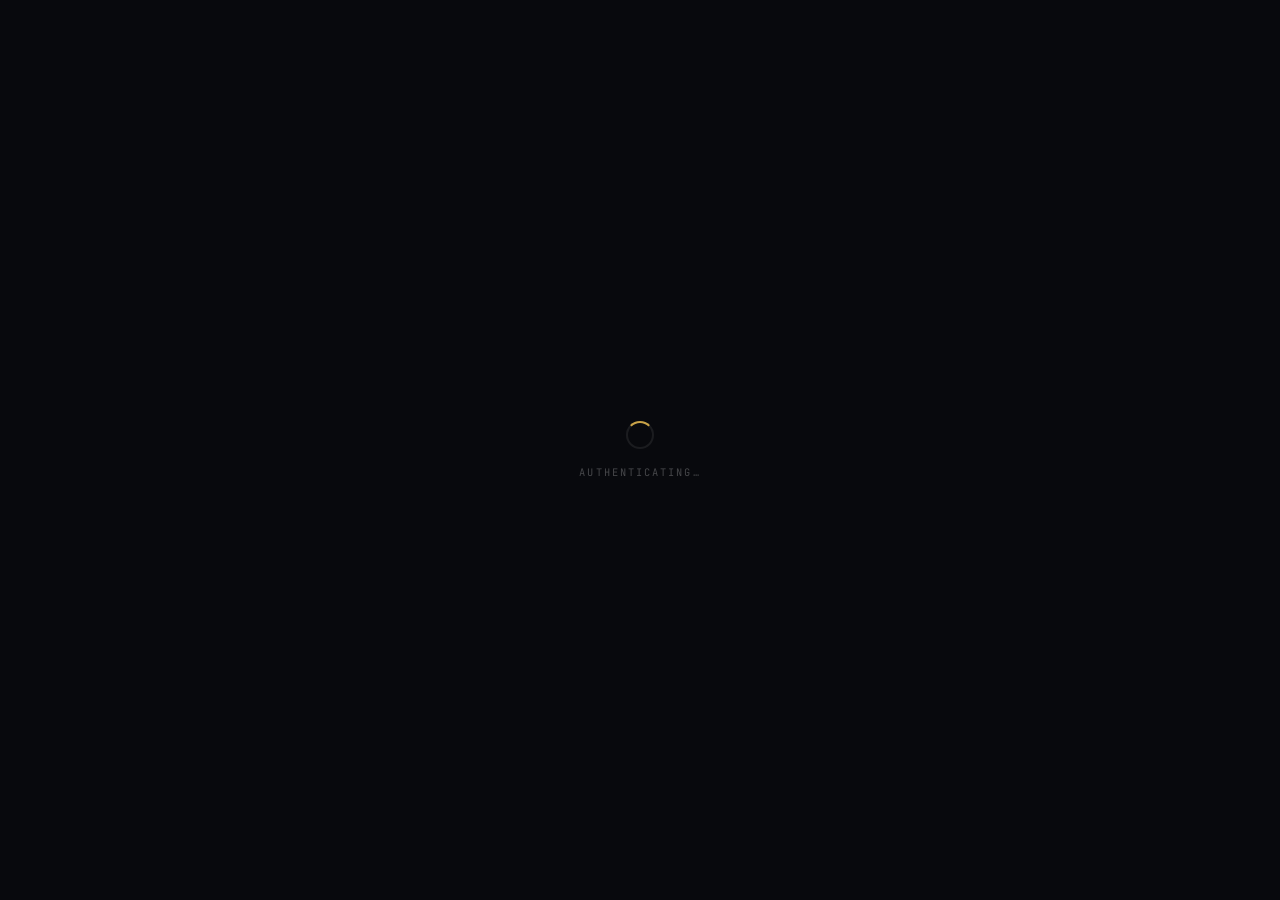
==== commit 026dcb41: "Add files via upload" ====
--- a/dashboard.html
+++ b/dashboard.html
@@ -3,163 +3,1525 @@
 <head>
   <meta charset="UTF-8"/>
   <meta name="viewport" content="width=device-width, initial-scale=1.0"/>
-  <title>Portal — Critically Yours</title>
-  <link rel="stylesheet" href="style.css"/>
-  <!-- Firebase -->
-  <script src="https://www.gstatic.com/firebasejs/9.23.0/firebase-app-compat.js"></script>
-  <script src="https://www.gstatic.com/firebasejs/9.23.0/firebase-auth-compat.js"></script>
-  <script src="https://www.gstatic.com/firebasejs/9.23.0/firebase-firestore-compat.js"></script>
-  <script src="https://www.gstatic.com/firebasejs/9.23.0/firebase-storage-compat.js"></script>
+  <title>Dashboard — Critically Yours</title>
+  <link rel="preconnect" href="https://fonts.googleapis.com"/>
+  <link href="https://fonts.googleapis.com/css2?family=Cormorant+Garamond:ital,wght@0,400;0,600;1,400&family=Inter:wght@300;400;500;600&family=JetBrains+Mono:wght@300;400&display=swap" rel="stylesheet"/>
+  <style>
+    *,*::before,*::after{box-sizing:border-box;margin:0;padding:0}
+    html{-webkit-font-smoothing:antialiased;height:100%}
+    :root{
+      --bg:#08090d;--bg2:#0c0e16;--bg3:#111420;--surface:#f5f5f510;--surface2:#ffffff0e;
+      --border:rgba(255,255,255,0.07);--border2:rgba(201,163,72,0.22);
+      --gold:#c9a348;--gold2:#e8c46a;--gold3:rgba(201,163,72,0.10);
+      --ivory:#f2ead8;--sidebar-w:256px;
+      --t1:rgba(255,255,255,0.92);--t2:rgba(255,255,255,0.55);--t3:rgba(255,255,255,0.25);
+      --f-serif:'Cormorant Garamond',Georgia,serif;
+      --f-sans:'Inter',system-ui,sans-serif;
+      --f-mono:'JetBrains Mono',monospace;
+      --r:12px;--r-sm:8px;
+    }
+    body{font-family:var(--f-sans);background:var(--bg);color:var(--t1);height:100%;display:flex;flex-direction:column;overflow-x:hidden}
+    ::-webkit-scrollbar{width:4px;height:4px}
+    ::-webkit-scrollbar-track{background:transparent}
+    ::-webkit-scrollbar-thumb{background:rgba(201,163,72,0.3);border-radius:2px}
+    button{cursor:pointer;border:none;background:none;font-family:var(--f-sans)}
+    a{text-decoration:none;color:inherit}
+
+    /* ===== LAYOUT ===== */
+    #app{display:flex;flex:1;min-height:100vh}
+
+    /* ===== SIDEBAR ===== */
+    #sidebar{
+      width:var(--sidebar-w);min-height:100vh;
+      background:#0b0d14;border-right:1px solid var(--border);
+      display:flex;flex-direction:column;
+      position:fixed;top:0;left:0;bottom:0;z-index:60;
+      transition:transform 0.3s cubic-bezier(0.16,1,0.3,1);
+      overflow-y:auto;overflow-x:hidden;
+    }
+    #sidebar::-webkit-scrollbar{width:3px}
+    #sidebar::-webkit-scrollbar-thumb{background:transparent}
+    #sidebar:hover::-webkit-scrollbar-thumb{background:rgba(201,163,72,0.2)}
+
+    .sb-brand{
+      padding:1.25rem 1.25rem 1rem;
+      display:flex;align-items:center;gap:10px;
+      border-bottom:1px solid var(--border);flex-shrink:0;
+    }
+    .sb-logo{width:32px;height:32px;border-radius:7px;background:var(--gold3);border:1px solid var(--border2);display:flex;align-items:center;justify-content:center;overflow:hidden;flex-shrink:0}
+    .sb-logo img{width:26px;height:26px;object-fit:contain}
+    .sb-brand-name{font-family:var(--f-serif);font-size:1.05rem;font-weight:600;color:var(--ivory);line-height:1.1}
+    .sb-brand-sub{font-family:var(--f-mono);font-size:0.5rem;letter-spacing:0.15em;text-transform:uppercase;color:var(--t3);display:block;margin-top:2px}
+
+    .sb-user{padding:1rem 1.25rem;display:flex;align-items:center;gap:10px;border-bottom:1px solid var(--border)}
+    .sb-avatar{width:36px;height:36px;border-radius:50%;border:1.5px solid var(--border2);object-fit:cover;flex-shrink:0}
+    .sb-user-info{flex:1;min-width:0}
+    .sb-user-name{font-size:0.82rem;font-weight:500;color:var(--t1);white-space:nowrap;overflow:hidden;text-overflow:ellipsis}
+    .sb-user-role{font-family:var(--f-mono);font-size:0.56rem;letter-spacing:0.1em;text-transform:uppercase;color:var(--gold);margin-top:2px}
+
+    .sb-nav{flex:1;padding:0.75rem 0.75rem 0}
+    .sb-section{font-family:var(--f-mono);font-size:0.52rem;letter-spacing:0.18em;text-transform:uppercase;color:var(--t3);padding:0.75rem 0.5rem 0.3rem;display:block}
+    .sb-item{
+      display:flex;align-items:center;gap:9px;width:100%;
+      padding:0.6rem 0.75rem;border-radius:var(--r-sm);
+      font-size:0.8rem;color:var(--t2);
+      transition:all 0.15s;margin-bottom:2px;border:1px solid transparent;
+      text-align:left;
+    }
+    .sb-item:hover{background:var(--surface);color:var(--t1)}
+    .sb-item.active{background:var(--gold3);color:var(--gold2);border-color:rgba(201,163,72,0.18)}
+    .sb-item .sb-icon{width:16px;text-align:center;flex-shrink:0;font-size:0.9rem}
+    .sb-item .sb-label{flex:1}
+
+    .sb-bottom{padding:0.75rem;border-top:1px solid var(--border);flex-shrink:0}
+    .sb-signout{display:flex;align-items:center;gap:8px;width:100%;padding:0.6rem 0.75rem;border-radius:var(--r-sm);font-size:0.8rem;color:var(--t3);transition:all 0.15s}
+    .sb-signout:hover{background:rgba(248,113,113,0.07);color:#f87171}
+
+    /* ===== MAIN ===== */
+    #main{
+      margin-left:var(--sidebar-w);flex:1;
+      display:flex;flex-direction:column;min-height:100vh;
+    }
+
+    /* ===== TOPBAR ===== */
+    #topbar{
+      height:58px;border-bottom:1px solid var(--border);
+      display:flex;align-items:center;justify-content:space-between;
+      padding:0 1.75rem;position:sticky;top:0;z-index:40;
+      background:rgba(8,9,13,0.9);backdrop-filter:blur(16px);-webkit-backdrop-filter:blur(16px);
+      flex-shrink:0;
+    }
+    .topbar-title{display:flex;flex-direction:column;gap:2px}
+    .topbar-h{font-family:var(--f-serif);font-size:1.25rem;font-weight:600;color:var(--ivory);line-height:1}
+    .topbar-sub{font-family:var(--f-mono);font-size:0.58rem;letter-spacing:0.12em;text-transform:uppercase;color:var(--t3)}
+    .topbar-right{display:flex;align-items:center;gap:10px}
+    #mb-toggle{display:none;width:36px;height:36px;border-radius:var(--r-sm);background:var(--surface);border:1px solid var(--border);align-items:center;justify-content:center;color:var(--t2);font-size:1.1rem}
+
+    /* ===== PAGE CONTENT ===== */
+    #page{flex:1;padding:1.75rem;overflow-y:auto}
+
+    /* ===== CARDS ===== */
+    .card{background:#0f1119;border:1px solid var(--border);border-radius:var(--r);padding:1.5rem}
+    .card-gold{background:#0f1119;border:1px solid var(--border2);border-radius:var(--r);padding:1.5rem}
+    .glass{background:rgba(255,255,255,0.03);backdrop-filter:blur(12px);-webkit-backdrop-filter:blur(12px);border:1px solid var(--border);border-radius:var(--r)}
+
+    /* ===== GRID ===== */
+    .grid-2{display:grid;grid-template-columns:repeat(2,1fr);gap:1rem}
+    .grid-3{display:grid;grid-template-columns:repeat(3,1fr);gap:1rem}
+    .grid-4{display:grid;grid-template-columns:repeat(4,1fr);gap:1rem}
+    @media(max-width:900px){.grid-4,.grid-3{grid-template-columns:repeat(2,1fr)}}
+    @media(max-width:600px){.grid-4,.grid-3,.grid-2{grid-template-columns:1fr}}
+
+    /* ===== STAT CARD ===== */
+    .stat-card{
+      background:#0f1119;border:1px solid var(--border);border-radius:var(--r);padding:1.25rem 1.5rem;
+      position:relative;overflow:hidden;transition:border-color 0.2s;
+    }
+    .stat-card:hover{border-color:var(--border2)}
+    .stat-card::after{content:'';position:absolute;right:-10px;bottom:-10px;width:70px;height:70px;background:radial-gradient(circle,rgba(201,163,72,0.07),transparent 70%);border-radius:50%;pointer-events:none}
+    .stat-n{font-family:var(--f-serif);font-size:2.25rem;font-weight:600;color:var(--gold2);line-height:1}
+    .stat-l{font-family:var(--f-mono);font-size:0.58rem;letter-spacing:0.14em;text-transform:uppercase;color:var(--t3);margin-top:5px}
+
+    /* ===== TABLE ===== */
+    .tbl-wrap{overflow-x:auto;border-radius:var(--r);border:1px solid var(--border)}
+    .tbl-wrap table{width:100%;border-collapse:collapse;font-size:0.83rem}
+    .tbl-wrap th{
+      font-family:var(--f-mono);font-size:0.58rem;letter-spacing:0.14em;text-transform:uppercase;
+      color:var(--gold);font-weight:400;padding:0.75rem 1rem;text-align:left;
+      background:#0c0e16;border-bottom:1px solid var(--border);white-space:nowrap;
+    }
+    .tbl-wrap td{padding:0.75rem 1rem;border-bottom:1px solid rgba(255,255,255,0.04);color:var(--t2);vertical-align:middle}
+    .tbl-wrap tbody tr:hover{background:rgba(255,255,255,0.015)}
+    .tbl-wrap tbody tr:last-child td{border-bottom:none}
+
+    /* ===== BADGE ===== */
+    .badge{display:inline-flex;align-items:center;gap:4px;padding:3px 8px;border-radius:999px;font-family:var(--f-mono);font-size:0.58rem;letter-spacing:0.07em;font-weight:400}
+    .badge-pending{background:rgba(201,163,72,0.1);color:var(--gold);border:1px solid rgba(201,163,72,0.2)}
+    .badge-selected{background:rgba(74,222,128,0.1);color:#4ade80;border:1px solid rgba(74,222,128,0.2)}
+    .badge-waitlisted{background:rgba(251,146,60,0.1);color:#fb923c;border:1px solid rgba(251,146,60,0.2)}
+    .badge-published{background:rgba(96,165,250,0.1);color:#60a5fa;border:1px solid rgba(96,165,250,0.2)}
+    .badge-draft{background:rgba(100,116,139,0.12);color:#94a3b8;border:1px solid rgba(100,116,139,0.2)}
+    .badge-student{background:rgba(74,222,128,0.08);color:#86efac;border:1px solid rgba(74,222,128,0.15)}
+    .badge-event_head{background:rgba(201,163,72,0.1);color:var(--gold);border:1px solid rgba(201,163,72,0.2)}
+    .badge-core_team{background:rgba(96,165,250,0.1);color:#7dd3fc;border:1px solid rgba(96,165,250,0.2)}
+    .badge-teacher{background:rgba(168,85,247,0.1);color:#c4b5fd;border:1px solid rgba(168,85,247,0.2)}
+    .badge-admin{background:rgba(248,113,113,0.1);color:#fca5a5;border:1px solid rgba(248,113,113,0.2)}
+
+    /* ===== FORM ===== */
+    .form-row{display:grid;grid-template-columns:1fr 1fr;gap:1rem}
+    .form-group{display:flex;flex-direction:column;gap:5px;margin-bottom:1rem}
+    .form-label{font-family:var(--f-mono);font-size:0.58rem;letter-spacing:0.14em;text-transform:uppercase;color:var(--gold);opacity:0.8}
+    .form-input{
+      width:100%;padding:0.65rem 0.875rem;border-radius:var(--r-sm);
+      background:rgba(255,255,255,0.04);border:1px solid var(--border);
+      color:var(--t1);font-family:var(--f-sans);font-size:0.85rem;
+      transition:border-color 0.2s,box-shadow 0.2s;outline:none;
+    }
+    .form-input:focus{border-color:rgba(201,163,72,0.45);box-shadow:0 0 0 3px rgba(201,163,72,0.07)}
+    .form-input::placeholder{color:var(--t3)}
+    .form-input:disabled{opacity:0.45;cursor:not-allowed}
+    select.form-input{appearance:none;cursor:pointer}
+    textarea.form-input{resize:vertical;min-height:90px;line-height:1.6}
+
+    /* ===== BUTTONS ===== */
+    .btn{display:inline-flex;align-items:center;justify-content:center;gap:7px;padding:0.55rem 1.1rem;border-radius:var(--r-sm);font-size:0.8rem;font-weight:500;transition:all 0.2s;cursor:pointer;white-space:nowrap}
+    .btn-gold{background:var(--gold);color:#08090d;box-shadow:0 0 16px rgba(201,163,72,0.25)}
+    .btn-gold:hover{background:var(--gold2);transform:translateY(-1px)}
+    .btn-ghost{color:var(--t2);border:1px solid var(--border)}
+    .btn-ghost:hover{border-color:var(--border2);color:var(--t1);background:var(--surface2)}
+    .btn-danger{background:rgba(248,113,113,0.1);color:#fca5a5;border:1px solid rgba(248,113,113,0.2)}
+    .btn-danger:hover{background:rgba(248,113,113,0.18)}
+    .btn-sm{padding:0.35rem 0.75rem;font-size:0.72rem}
+    .btn:disabled{opacity:0.45;cursor:not-allowed;transform:none!important}
+
+    /* ===== DIVIDER ===== */
+    .divider{height:1px;background:linear-gradient(90deg,transparent,rgba(201,163,72,0.2),transparent);border:none;margin:1.25rem 0}
+
+    /* ===== SPINNER ===== */
+    .spinner{width:18px;height:18px;border:2px solid rgba(255,255,255,0.08);border-top-color:var(--gold);border-radius:50%;animation:spin 0.7s linear infinite;flex-shrink:0}
+    @keyframes spin{to{transform:rotate(360deg)}}
+
+    /* ===== SECTION HEADER ===== */
+    .ph{display:flex;align-items:flex-start;justify-content:space-between;flex-wrap:wrap;gap:1rem;margin-bottom:1.5rem}
+    .ph-title{font-family:var(--f-serif);font-size:1.6rem;font-weight:600;color:var(--ivory);line-height:1.1}
+    .ph-sub{font-family:var(--f-mono);font-size:0.58rem;letter-spacing:0.12em;text-transform:uppercase;color:var(--t3);margin-top:3px}
+    .ph-actions{display:flex;align-items:center;gap:8px;flex-wrap:wrap}
+
+    /* ===== MODAL ===== */
+    .modal-overlay{
+      position:fixed;inset:0;z-index:200;
+      background:rgba(4,5,8,0.88);backdrop-filter:blur(8px);-webkit-backdrop-filter:blur(8px);
+      display:flex;align-items:center;justify-content:center;padding:1.5rem;
+      opacity:0;pointer-events:none;transition:opacity 0.25s;
+    }
+    .modal-overlay.open{opacity:1;pointer-events:all}
+    .modal-box{
+      width:100%;max-width:580px;max-height:88vh;overflow-y:auto;
+      border-radius:var(--r);background:#0f1119;border:1px solid var(--border2);
+      box-shadow:0 32px 80px rgba(0,0,0,0.8);
+      transform:translateY(16px) scale(0.98);transition:transform 0.3s cubic-bezier(0.16,1,0.3,1);
+    }
+    .modal-overlay.open .modal-box{transform:translateY(0) scale(1)}
+    .modal-box::-webkit-scrollbar{width:4px}
+    .modal-box::-webkit-scrollbar-thumb{background:var(--gold);border-radius:2px}
+    .modal-head{padding:1.5rem 1.5rem 0;display:flex;justify-content:space-between;align-items:flex-start;gap:1rem}
+    .modal-body{padding:1.25rem 1.5rem 1.5rem}
+    .modal-title{font-family:var(--f-serif);font-size:1.4rem;font-weight:600;color:var(--ivory)}
+    .modal-close{width:30px;height:30px;border-radius:6px;display:flex;align-items:center;justify-content:center;background:var(--surface);border:1px solid var(--border);color:var(--t2);font-size:0.9rem;transition:all 0.15s;flex-shrink:0}
+    .modal-close:hover{background:var(--surface2);color:var(--t1)}
+
+    /* ===== TOAST ===== */
+    #toast-root{position:fixed;bottom:1.25rem;right:1.25rem;z-index:999;display:flex;flex-direction:column;gap:7px;pointer-events:none}
+    .toast{display:flex;align-items:center;gap:9px;padding:0.75rem 1.1rem;border-radius:var(--r-sm);font-size:0.8rem;background:#181b26;border:1px solid var(--border);box-shadow:0 8px 32px rgba(0,0,0,0.5);transform:translateX(110%);transition:transform 0.3s cubic-bezier(0.16,1,0.3,1);pointer-events:all;min-width:240px}
+    .toast.show{transform:translateX(0)}
+    .toast.success{border-left:3px solid #4ade80}
+    .toast.error{border-left:3px solid #f87171}
+    .toast.info{border-left:3px solid var(--gold)}
+
+    /* ===== NOTICE/MSG CARDS ===== */
+    .notice-card{background:#0f1119;border:1px solid var(--border);border-radius:var(--r);padding:1.25rem;margin-bottom:0.75rem;transition:border-color 0.2s}
+    .notice-card:hover{border-color:var(--border2)}
+    .nc-head{display:flex;align-items:flex-start;justify-content:space-between;gap:0.75rem;margin-bottom:0.5rem}
+    .nc-title{font-family:var(--f-serif);font-size:1rem;font-weight:600;color:var(--ivory);line-height:1.2}
+    .nc-meta{font-family:var(--f-mono);font-size:0.58rem;color:var(--t3);margin-top:4px;letter-spacing:0.05em}
+    .nc-body{font-size:0.82rem;color:var(--t2);line-height:1.65;margin-top:0.5rem}
+
+    /* ===== MSG THREAD ===== */
+    .msg-thread{display:flex;flex-direction:column;gap:10px;padding:1rem;min-height:250px;max-height:350px;overflow-y:auto}
+    .msg-bubble{max-width:72%;padding:0.65rem 0.875rem;border-radius:10px;font-size:0.83rem;line-height:1.5}
+    .msg-sent{background:rgba(201,163,72,0.12);border:1px solid rgba(201,163,72,0.18);border-bottom-right-radius:3px;align-self:flex-end}
+    .msg-recv{background:var(--surface);border:1px solid var(--border);border-bottom-left-radius:3px;align-self:flex-start}
+    .msg-ts{font-family:var(--f-mono);font-size:0.55rem;color:var(--t3);margin-top:3px}
+    .msg-input-row{display:flex;gap:8px;padding:0.875rem;border-top:1px solid var(--border)}
+
+    /* ===== ACTIVITY FEED ===== */
+    .af-item{display:flex;align-items:flex-start;gap:12px;padding:0.875rem 0;border-bottom:1px solid rgba(255,255,255,0.04)}
+    .af-dot{width:7px;height:7px;border-radius:50%;background:var(--gold);flex-shrink:0;margin-top:5px;box-shadow:0 0 0 3px rgba(201,163,72,0.1)}
+    .af-text{font-size:0.82rem;color:var(--t2);line-height:1.5}
+    .af-ts{font-family:var(--f-mono);font-size:0.58rem;color:var(--t3);margin-top:3px}
+
+    /* ===== TOGGLE ===== */
+    .toggle-wrap{display:flex;align-items:center;gap:8px;cursor:pointer}
+    .toggle-track{width:38px;height:21px;border-radius:999px;background:rgba(255,255,255,0.08);border:1px solid var(--border);position:relative;transition:background 0.2s;flex-shrink:0}
+    .toggle-track.on{background:linear-gradient(90deg,var(--gold),#b8860b)}
+    .toggle-thumb{position:absolute;top:2px;left:2px;width:15px;height:15px;background:rgba(255,255,255,0.9);border-radius:50%;transition:transform 0.2s,box-shadow 0.2s;box-shadow:0 1px 4px rgba(0,0,0,0.4)}
+    .toggle-track.on .toggle-thumb{transform:translateX(17px)}
+
+    /* ===== PERMISSION GRID ===== */
+    .perm-grid{display:grid;grid-template-columns:repeat(auto-fill,minmax(220px,1fr));gap:8px}
+    .perm-item{display:flex;align-items:center;justify-content:space-between;padding:8px 12px;border-radius:var(--r-sm);background:var(--surface);border:1px solid var(--border)}
+    .perm-label{font-size:0.78rem;color:var(--t2)}
+
+    /* ===== EMPTY STATE ===== */
+    .empty{text-align:center;padding:4rem 2rem;color:var(--t3)}
+    .empty-icon{font-size:2.5rem;margin-bottom:0.75rem;opacity:0.4}
+    .empty-msg{font-family:var(--f-serif);font-style:italic;font-size:1.1rem;color:var(--t3)}
+
+    /* ===== MOBILE ===== */
+    @media(max-width:768px){
+      #sidebar{transform:translateX(-100%)}
+      #sidebar.open{transform:translateX(0);box-shadow:4px 0 40px rgba(0,0,0,0.6)}
+      #main{margin-left:0!important}
+      #mb-toggle{display:flex}
+      #page{padding:1rem}
+      .form-row{grid-template-columns:1fr}
+    }
+    #overlay{position:fixed;inset:0;background:rgba(0,0,0,0.5);z-index:55;display:none}
+    #overlay.open{display:block}
+
+    /* ===== SEARCH ===== */
+    .search-box{position:relative}
+    .search-box input{padding-left:2.25rem}
+    .search-icon{position:absolute;left:0.75rem;top:50%;transform:translateY(-50%);font-size:0.8rem;color:var(--t3);pointer-events:none}
+
+    /* ===== LOADING ===== */
+    #loading-screen{
+      position:fixed;inset:0;z-index:300;background:var(--bg);
+      display:flex;flex-direction:column;align-items:center;justify-content:center;gap:1rem;
+    }
+    #loading-screen p{font-family:var(--f-mono);font-size:0.65rem;letter-spacing:0.2em;text-transform:uppercase;color:var(--t3)}
+
+    /* ===== ROLE COLOR ===== */
+    .role-label{
+      font-family:var(--f-mono);font-size:0.58rem;letter-spacing:0.1em;text-transform:uppercase;
+      padding:3px 8px;border-radius:999px;display:inline-block;
+    }
+  </style>
 </head>
-<body class="bg-page grain" data-page="dashboard">
-
-<!-- ── Navbar ─────────────────────────────────────────── -->
-<nav class="navbar scrolled" id="navbar">
-  <div class="nav-inner">
-    <a href="index.html" class="nav-brand">
-      <img src="cys_logo.png" alt="CYS" style="height:30px;" onerror="this.style.display='none'"/>
-      <span class="nav-brand-name">Critically <em>Yours</em></span>
-    </a>
-    <div style="display:flex;align-items:center;gap:0.75rem;" id="nav-right">
-      <span id="nav-user-label" style="font-family:var(--font-ui);font-size:0.78rem;color:var(--cream-muted);"></span>
-      <button class="btn btn-ghost btn-sm" onclick="CYFirebase.signOut()" id="btn-signout" style="display:none;">Sign Out</button>
-    </div>
-  </div>
-</nav>
-
-<!-- ================================================================
-     SCREEN: AUTH (shown when not signed in)
-================================================================ -->
-<div id="screen-auth" class="auth-page" style="display:none;">
-  <div class="auth-card">
-    <img src="cys_logo.png" alt="CYS" class="auth-card-logo" onerror="this.style.display='none'"/>
-    <h1 class="auth-card-title">Portal Login</h1>
-    <p class="auth-card-sub">
-      Sign in with your Google account to access the Critically Yours dashboard.
-    </p>
-
-    <button class="btn btn-google btn-lg" id="btn-google-login">
-      <!-- Google G icon -->
-      <svg width="18" height="18" viewBox="0 0 18 18" fill="none" aria-hidden="true">
-        <path d="M17.64 9.2c0-.637-.057-1.251-.164-1.84H9v3.481h4.844a4.14 4.14 0 01-1.796 2.716v2.259h2.908C16.658 14.175 17.64 11.871 17.64 9.2z" fill="#4285F4"/>
-        <path d="M9 18c2.43 0 4.467-.806 5.956-2.18l-2.908-2.259c-.806.54-1.837.86-3.048.86-2.344 0-4.328-1.584-5.036-3.711H.957v2.332A8.997 8.997 0 009 18z" fill="#34A853"/>
-        <path d="M3.964 10.71A5.41 5.41 0 013.682 9c0-.593.102-1.17.282-1.71V4.958H.957A8.996 8.996 0 000 9c0 1.452.348 2.827.957 4.042l3.007-2.332z" fill="#FBBC05"/>
-        <path d="M9 3.58c1.321 0 2.508.454 3.44 1.345l2.582-2.58C13.463.891 11.426 0 9 0A8.997 8.997 0 00.957 4.958L3.964 7.29C4.672 5.163 6.656 3.58 9 3.58z" fill="#EA4335"/>
-      </svg>
-      Continue with Google
-    </button>
-
-    <p class="auth-note">
-      Students, Event Heads, Core Team, Teachers, and Admins all sign in using Google.<br/>
-      Staff accounts are set up by the Administrator.
-    </p>
-
-    <a href="index.html" class="auth-back">← Back to Homepage</a>
+<body>
+
+<!-- Loading -->
+<div id="loading-screen">
+  <div class="spinner" style="width:28px;height:28px"></div>
+  <p>Authenticating…</p>
+</div>
+
+<!-- Mobile overlay -->
+<div id="overlay" onclick="closeSidebar()"></div>
+
+<div id="app" style="display:none">
+  <!-- ===== SIDEBAR ===== -->
+  <aside id="sidebar">
+    <div class="sb-brand">
+      <div class="sb-logo">
+        <img src="cys_logo.png" alt="CYS" onerror="this.outerHTML='<span style=\'font-family:var(--f-serif);font-size:0.9rem;color:var(--gold);font-style:italic\'>CY</span>'"/>
+      </div>
+      <div>
+        <div class="sb-brand-name">Critically <em style="font-style:italic;color:var(--gold)">Yours</em></div>
+        <span class="sb-brand-sub">DPS Megacity</span>
+      </div>
+    </div>
+    <div class="sb-user" id="sb-user">
+      <img class="sb-avatar" id="sb-avatar" src="" alt=""/>
+      <div class="sb-user-info">
+        <div class="sb-user-name" id="sb-name">Loading…</div>
+        <div class="sb-user-role" id="sb-role">—</div>
+      </div>
+    </div>
+    <nav class="sb-nav" id="sb-nav"></nav>
+    <div class="sb-bottom">
+      <button class="sb-signout" onclick="doSignOut()">
+        <span style="font-size:0.85rem">🚪</span> Sign Out
+      </button>
+    </div>
+  </aside>
+
+  <!-- ===== MAIN ===== -->
+  <div id="main">
+    <header id="topbar">
+      <div style="display:flex;align-items:center;gap:12px">
+        <button id="mb-toggle" onclick="toggleSidebar()">☰</button>
+        <div class="topbar-title">
+          <div class="topbar-h" id="tb-title">Dashboard</div>
+          <div class="topbar-sub" id="tb-sub">critically yours</div>
+        </div>
+      </div>
+      <div class="topbar-right">
+        <a href="index.html" class="btn btn-ghost btn-sm">← Homepage</a>
+      </div>
+    </header>
+    <main id="page">
+      <div class="empty"><div class="spinner" style="margin:0 auto 1rem;width:24px;height:24px"></div></div>
+    </main>
   </div>
 </div>
 
-<!-- ================================================================
-     SCREEN: ACCESS DENIED (signed in but no role yet — shouldn't happen normally)
-================================================================ -->
-<div id="screen-denied" class="access-denied" style="display:none;">
-  <div class="access-denied-card">
-    <span class="access-denied-icon">🔒</span>
-    <h2 style="font-family:var(--font-display);font-size:1.65rem;color:var(--cream);margin-bottom:0.75rem;">Access Pending</h2>
-    <p id="denied-msg" style="font-family:var(--font-body);font-size:0.95rem;color:var(--cream-muted);line-height:1.7;font-style:italic;"></p>
-    <div style="display:flex;gap:0.75rem;justify-content:center;margin-top:2rem;flex-wrap:wrap;">
-      <button class="btn btn-outline" onclick="CYFirebase.signOut()">Sign Out</button>
-      <a href="index.html" class="btn btn-ghost">Homepage</a>
-    </div>
+<!-- ===== MODALS ===== -->
+<!-- Add Event -->
+<div class="modal-overlay" id="m-addevent">
+  <div class="modal-box">
+    <div class="modal-head">
+      <div class="modal-title">Add Event</div>
+      <button class="modal-close" onclick="closeModal('m-addevent')">✕</button>
+    </div>
+    <hr style="border:none;border-top:1px solid var(--border);margin:1rem 1.5rem 0"/>
+    <div class="modal-body" id="m-addevent-body"></div>
   </div>
 </div>
 
-<!-- ================================================================
-     SCREEN: DASHBOARD LAYOUT (shown once auth + role resolved)
-================================================================ -->
-<div id="screen-dashboard" class="dash-layout" style="display:none;">
-
-  <!-- Sidebar -->
-  <aside class="sidebar" id="sidebar">
-    <div class="sidebar-brand">
-      <div class="sidebar-brand-text">Critically <em>Yours</em></div>
-    </div>
-    <nav class="sidebar-nav" id="sidebar-nav">
-      <!-- Rendered by app.js -->
-    </nav>
-    <div class="sidebar-user">
-      <div class="sidebar-user-card">
-        <div class="sidebar-avatar" id="sb-avatar">
-          <!-- Photo or initials -->
-        </div>
-        <div class="sidebar-user-info">
-          <div class="sidebar-user-name" id="sb-name">—</div>
-          <div class="sidebar-user-role" id="sb-role">—</div>
-        </div>
-        <button class="sidebar-signout" onclick="CYFirebase.signOut()" title="Sign out">⏻</button>
-      </div>
-    </div>
-  </aside>
-
-  <!-- Main content -->
-  <div class="dash-main">
-
-    <!-- Top bar -->
-    <div class="dash-topbar">
-      <div style="display:flex;align-items:center;gap:0.75rem;">
-        <button class="dash-mobile-menu-btn" id="mob-menu-btn" onclick="toggleSidebar()">☰</button>
-        <span class="dash-topbar-title" id="topbar-title">Dashboard</span>
-      </div>
-      <div class="dash-topbar-actions" id="topbar-actions"></div>
-    </div>
-
-    <!-- All views injected here -->
-    <div class="dash-content" id="dash-content">
-      <div class="loading-center" style="min-height:50vh;">
-        <div class="spinner" style="width:28px;height:28px;"></div>
-        <span>Loading your dashboard…</span>
-      </div>
-    </div>
-
-  </div><!-- /dash-main -->
-
-</div><!-- /screen-dashboard -->
-
-<!-- ── Role Edit Modal (Admin) ─────────────────────────── -->
-<div class="modal-overlay" id="role-modal">
-  <div class="modal-box" style="max-width:440px;">
-    <button class="modal-close" onclick="closeModal('role-modal')">✕</button>
-    <h2 style="font-family:var(--font-display);font-size:1.6rem;color:var(--cream);margin-bottom:0.35rem;">Edit Role</h2>
-    <p style="font-family:var(--font-body);font-style:italic;font-size:0.88rem;color:var(--cream-muted);margin-bottom:1.75rem;">
-      Changing role for <strong id="rm-name" style="color:var(--cream);font-style:normal;font-family:var(--font-ui);"></strong>
-    </p>
-    <input type="hidden" id="rm-uid"/>
-    <div class="form-group">
-      <label class="form-label">New Role</label>
-      <select class="form-select" id="rm-role">
-        <option value="student">Student</option>
-        <option value="event_head">Event Head</option>
-        <option value="core_team">Core Team</option>
-        <option value="teacher">Teacher In-Charge</option>
-        <option value="admin">Administrator</option>
-      </select>
-    </div>
-    <div class="form-group" id="rm-event-group">
-      <label class="form-label">Assigned Event <span style="font-weight:400;text-transform:none;letter-spacing:0;color:var(--cream-muted);">(Event Heads only)</span></label>
-      <select class="form-select" id="rm-event">
-        <option value="">— None —</option>
-      </select>
-    </div>
-    <div style="display:flex;gap:0.75rem;margin-top:1.5rem;">
-      <button class="btn btn-primary" style="flex:1;justify-content:center;" onclick="applyRoleModal()">Save</button>
-      <button class="btn btn-ghost" style="flex:1;justify-content:center;" onclick="closeModal('role-modal')">Cancel</button>
-    </div>
+<!-- Add/Edit Notice -->
+<div class="modal-overlay" id="m-notice">
+  <div class="modal-box">
+    <div class="modal-head">
+      <div class="modal-title" id="m-notice-title">New Notice</div>
+      <button class="modal-close" onclick="closeModal('m-notice')">✕</button>
+    </div>
+    <hr style="border:none;border-top:1px solid var(--border);margin:1rem 1.5rem 0"/>
+    <div class="modal-body" id="m-notice-body"></div>
   </div>
 </div>
 
-<!-- ── Toasts ───────────────────────────────────────────── -->
-<div id="toast-wrap" class="toast-wrap"></div>
-
-<script src="firebase-backend.js"></script>
-<script src="app.js"></script>
+<!-- Role Management -->
+<div class="modal-overlay" id="m-role">
+  <div class="modal-box" style="max-width:680px">
+    <div class="modal-head">
+      <div class="modal-title" id="m-role-title">Manage Role</div>
+      <button class="modal-close" onclick="closeModal('m-role')">✕</button>
+    </div>
+    <hr style="border:none;border-top:1px solid var(--border);margin:1rem 1.5rem 0"/>
+    <div class="modal-body" id="m-role-body"></div>
+  </div>
+</div>
+
+<!-- Sub-role modal -->
+<div class="modal-overlay" id="m-subrole">
+  <div class="modal-box" style="max-width:680px">
+    <div class="modal-head">
+      <div class="modal-title" id="m-subrole-title">Sub-Roles</div>
+      <button class="modal-close" onclick="closeModal('m-subrole')">✕</button>
+    </div>
+    <hr style="border:none;border-top:1px solid var(--border);margin:1rem 1.5rem 0"/>
+    <div class="modal-body" id="m-subrole-body"></div>
+  </div>
+</div>
+
+<div id="toast-root"></div>
+
+<script type="module">
+import { initializeApp } from "https://www.gstatic.com/firebasejs/10.12.0/firebase-app.js";
+import {
+  getAuth, onAuthStateChanged, signOut, GoogleAuthProvider
+} from "https://www.gstatic.com/firebasejs/10.12.0/firebase-auth.js";
+import {
+  getFirestore, collection, doc, getDoc, getDocs, addDoc, setDoc, updateDoc, deleteDoc,
+  query, where, orderBy, onSnapshot, serverTimestamp, increment
+} from "https://www.gstatic.com/firebasejs/10.12.0/firebase-firestore.js";
+
+const firebaseConfig = {
+  apiKey:"AIzaSyCw-1ZShAXu8c5ZqnFXvS5S-YRqHReMydk",
+  authDomain:"critically-yours.firebaseapp.com",
+  projectId:"critically-yours",
+  storageBucket:"critically-yours.firebasestorage.app",
+  messagingSenderId:"861621080895",
+  appId:"1:861621080895:web:14f06cbf7d98402dc8398a"
+};
+const app  = initializeApp(firebaseConfig);
+const auth = getAuth(app);
+const db   = getFirestore(app);
+
+/* ── State ── */
+let CU = null, UD = null;
+let allEvents=[], allUsers=[], allRegs=[], allNotices=[], allMsgs=[];
+let currentView = "";
+const unsubs = [];
+const ADMIN = "aaravhfs@gmail.com";
+
+/* ── Toast ── */
+function toast(msg, type="info", dur=3200){
+  const root=document.getElementById("toast-root");
+  const icons={success:"✓",error:"✕",info:"◆"};
+  const t=document.createElement("div");
+  t.className=`toast ${type}`;
+  t.innerHTML=`<span style="flex-shrink:0">${icons[type]||"◆"}</span><span style="flex:1">${msg}</span>`;
+  root.appendChild(t);
+  requestAnimationFrame(()=>requestAnimationFrame(()=>t.classList.add("show")));
+  setTimeout(()=>{t.classList.remove("show");setTimeout(()=>t.remove(),350)},dur);
+}
+window.toast = toast;
+
+/* ── All permissions master list ── */
+const ALL_PERMS = {
+  "Events": {
+    viewEvents:        "View Events",
+    manageEvents:      "Add / Edit / Delete Events",
+    viewAllEvents:     "View All Events (cross-event)",
+  },
+  "Registrations": {
+    viewRegistrations: "View Registrations",
+    manageRegistrations:"Edit / Delete Registrations",
+    selectParticipants:"Select / Waitlist Participants",
+    viewParticipants:  "View Participant Details",
+  },
+  "Notices & Tasks": {
+    viewNotices:       "View Notices & Tasks",
+    manageNotices:     "Create / Edit / Delete Notices",
+    viewTasks:         "View Tasks",
+    manageTasks:       "Create / Edit Tasks",
+  },
+  "Communications": {
+    viewMessages:      "View Messages",
+    sendMessages:      "Send Messages",
+  },
+  "Analytics & Logs": {
+    viewAnalytics:     "View Analytics & Stats",
+    viewActivityLog:   "View Activity Log",
+  },
+  "Administration": {
+    manageUsers:       "View & Edit Users",
+    manageRoles:       "Assign Roles to Users",
+    manageSubRoles:    "Create & Manage Sub-Roles",
+    assignRoles:       "Assign Sub-Roles",
+    systemSettings:    "System Settings",
+  }
+};
+
+function getAllPermKeys(){ return Object.values(ALL_PERMS).flatMap(g=>Object.keys(g)); }
+function permObj(keys){ const p={}; getAllPermKeys().forEach(k=>p[k]=keys.includes(k)); return p; }
+function allPermsTrue(){ const p={}; getAllPermKeys().forEach(k=>p[k]=true); return p; }
+
+function can(perm){ return UD?.permissions?.[perm]===true || UD?.role==="admin" }
+
+/* ── Auth ── */
+onAuthStateChanged(auth, async user=>{
+  if(!user){ window.location.href="login.html"; return; }
+  CU = user;
+  const snap = await getDoc(doc(db,"users",user.uid));
+  if(!snap.exists()){ window.location.href="login.html"; return; }
+  UD = snap.data();
+  if(user.email===ADMIN && UD.role!=="admin"){
+    await updateDoc(doc(db,"users",user.uid),{role:"admin",permissions:allPermsTrue()});
+    UD.role="admin"; UD.permissions=allPermsTrue();
+  }
+  document.getElementById("loading-screen").style.display="none";
+  document.getElementById("app").style.display="flex";
+
+  // Sidebar user info
+  const av = document.getElementById("sb-avatar");
+  if(user.photoURL) av.src=user.photoURL; else av.style.display="none";
+  document.getElementById("sb-name").textContent = user.displayName||user.email;
+  const roleEl = document.getElementById("sb-role");
+  roleEl.textContent = (UD.subRole ? UD.subRole+" · " : "") + (UD.role||"student");
+
+  buildSidebar();
+  loadGlobalData();
+  navigate("overview");
+});
+
+/* ── Sign out ── */
+window.doSignOut = async()=>{ await signOut(auth); window.location.href="login.html"; };
+
+/* ── Sidebar ── */
+function buildSidebar(){
+  const nav = document.getElementById("sb-nav");
+  const items = getSidebarItems();
+  nav.innerHTML = items.map(s=>{
+    if(s.type==="section") return `<span class="sb-section">${s.label}</span>`;
+    return `<button class="sb-item" data-view="${s.view}" onclick="navigate('${s.view}')">
+      <span class="sb-icon">${s.icon}</span>
+      <span class="sb-label">${s.label}</span>
+    </button>`;
+  }).join("");
+}
+
+function getSidebarItems(){
+  const items = [{type:"section",label:"General"}];
+  items.push({view:"overview", icon:"⬡", label:"Overview"});
+
+  if(can("viewEvents")||can("viewAllEvents")){
+    items.push({type:"section",label:"Events"});
+    items.push({view:"events", icon:"📋", label:"Events"});
+  }
+  if(can("viewRegistrations")||can("viewParticipants")){
+    items.push({view:"participants", icon:"👥", label:"Participants"});
+  }
+  if(can("viewNotices")||can("manageNotices")){
+    items.push({type:"section",label:"Content"});
+    items.push({view:"notices", icon:"📌", label:"Notices"});
+  }
+  if(can("viewTasks")||can("manageTasks")){
+    items.push({view:"tasks", icon:"✅", label:"Tasks"});
+  }
+  if(can("viewMessages")||can("sendMessages")){
+    items.push({type:"section",label:"Comms"});
+    items.push({view:"messages", icon:"💬", label:"Messages"});
+  }
+  if(can("viewAnalytics")){
+    items.push({type:"section",label:"Reporting"});
+    items.push({view:"analytics", icon:"📊", label:"Analytics"});
+  }
+  if(can("viewActivityLog")){
+    items.push({view:"activity", icon:"⚡", label:"Activity"});
+  }
+  if(can("manageUsers")||can("manageRoles")||can("manageSubRoles")){
+    items.push({type:"section",label:"Admin"});
+    items.push({view:"users", icon:"👤", label:"Users"});
+  }
+  if(UD.role==="admin"||can("systemSettings")){
+    items.push({view:"settings", icon:"⚙", label:"Settings"});
+  }
+  return items;
+}
+
+/* ── Global data listeners ── */
+function loadGlobalData(){
+  // Events
+  const eu = onSnapshot(query(collection(db,"events"),orderBy("createdAt","desc")),s=>{
+    allEvents=s.docs.map(d=>({id:d.id,...d.data()}));
+    if(currentView==="events"||currentView==="overview"||currentView==="analytics") renderCurrentView();
+  }); unsubs.push(eu);
+
+  // Users (admin/teacher only)
+  if(can("manageUsers")){
+    const uu = onSnapshot(collection(db,"users"),s=>{
+      allUsers=s.docs.map(d=>({id:d.id,...d.data()}));
+      if(currentView==="users") renderCurrentView();
+    }); unsubs.push(uu);
+  }
+
+  // Registrations
+  if(can("viewRegistrations")){
+    let q2;
+    if(UD.role==="event_head"&&UD.assignedEvent){
+      q2=query(collection(db,"registrations"),where("eventId","==",UD.assignedEvent));
+    } else {
+      q2=query(collection(db,"registrations"),orderBy("registeredAt","desc"));
+    }
+    const ru=onSnapshot(q2,s=>{
+      allRegs=s.docs.map(d=>({id:d.id,...d.data()}));
+      if(currentView==="participants"||currentView==="overview") renderCurrentView();
+    }); unsubs.push(ru);
+  }
+
+  // Notices
+  if(can("viewNotices")){
+    let nq;
+    if(UD.role==="event_head"&&UD.assignedEvent){
+      nq=query(collection(db,"notices_tasks"),where("eventId","==",UD.assignedEvent),where("type","==","notice"),orderBy("timestamp","desc"));
+    } else {
+      nq=query(collection(db,"notices_tasks"),where("type","==","notice"),orderBy("timestamp","desc"));
+    }
+    const nu=onSnapshot(nq,s=>{
+      allNotices=s.docs.map(d=>({id:d.id,...d.data()}));
+      if(currentView==="notices") renderCurrentView();
+    }); unsubs.push(nu);
+  }
+}
+
+function renderCurrentView(){ if(currentView) navigate(currentView,true); }
+
+/* ── Navigate ── */
+window.navigate = function(view, silent=false){
+  currentView=view;
+  if(!silent){
+    document.querySelectorAll(".sb-item").forEach(el=>el.classList.toggle("active",el.dataset.view===view));
+    closeSidebar();
+  }
+  const page = document.getElementById("page");
+  const titles = {
+    overview:"Overview",participants:"Participants",events:"Events",
+    notices:"Notices",tasks:"Tasks",messages:"Messages",analytics:"Analytics",
+    activity:"Activity Log",users:"User Management",settings:"Settings"
+  };
+  document.getElementById("tb-title").textContent = titles[view]||"Dashboard";
+
+  const views = {
+    overview:  viewOverview,
+    events:    viewEvents,
+    participants: viewParticipants,
+    notices:   viewNotices,
+    tasks:     viewTasks,
+    messages:  viewMessages,
+    analytics: viewAnalytics,
+    activity:  viewActivity,
+    users:     viewUsers,
+    settings:  viewSettings
+  };
+  (views[view]||viewOverview)(page);
+};
+
+/* ── Helpers ── */
+const fmt = ts=>{
+  if(!ts) return "—";
+  const d=ts.toDate?ts.toDate():new Date(ts);
+  return d.toLocaleString("en-IN",{day:"2-digit",month:"short",year:"numeric",hour:"2-digit",minute:"2-digit"});
+};
+const fmtShort = ts=>{
+  if(!ts) return "—";
+  const d=ts.toDate?ts.toDate():new Date(ts);
+  return d.toLocaleString("en-IN",{day:"2-digit",month:"short",hour:"2-digit",minute:"2-digit"});
+};
+
+/* ─────────────────────────────────────────────
+   VIEW: OVERVIEW
+───────────────────────────────────────────── */
+function viewOverview(pg){
+  const role = UD.role||"student";
+  const myRegs = allRegs.filter(r=>r.studentUid===CU.uid);
+  const totalRegs = allRegs.length;
+  const selected  = allRegs.filter(r=>r.selectionStatus==="selected").length;
+  const eventCount = allEvents.length;
+
+  let statsHtml = "";
+  if(role==="student"){
+    statsHtml=`
+      <div class="grid-3" style="margin-bottom:1.5rem">
+        <div class="stat-card"><div class="stat-n">${eventCount}</div><div class="stat-l">Total Events</div></div>
+        <div class="stat-card"><div class="stat-n">${myRegs.length}</div><div class="stat-l">My Enrolments</div></div>
+        <div class="stat-card"><div class="stat-n">${myRegs.filter(r=>r.selectionStatus==="selected").length}</div><div class="stat-l">Selected</div></div>
+      </div>`;
+  } else {
+    statsHtml=`
+      <div class="grid-4" style="margin-bottom:1.5rem">
+        <div class="stat-card"><div class="stat-n">${eventCount}</div><div class="stat-l">Events</div></div>
+        <div class="stat-card"><div class="stat-n">${totalRegs}</div><div class="stat-l">Registrations</div></div>
+        <div class="stat-card"><div class="stat-n">${selected}</div><div class="stat-l">Selected</div></div>
+        <div class="stat-card"><div class="stat-n">${totalRegs-selected}</div><div class="stat-l">Pending Review</div></div>
+      </div>`;
+  }
+
+  let myRegTable = "";
+  if(role==="student"&&myRegs.length){
+    myRegTable=`
+      <div class="card" style="margin-top:1.5rem">
+        <div class="ph" style="margin-bottom:1rem"><div class="ph-title" style="font-size:1.1rem">My Enrolments</div></div>
+        <div class="tbl-wrap">
+          <table><thead><tr><th>Event</th><th>Enrolled</th><th>Status</th></tr></thead>
+          <tbody>${myRegs.map(r=>{
+            const ev=allEvents.find(e=>e.id===r.eventId);
+            return `<tr><td style="color:var(--t1);font-weight:500">${ev?.title||r.eventId}</td>
+              <td>${fmtShort(r.registeredAt)}</td>
+              <td><span class="badge badge-${r.selectionStatus||'pending'}">${r.selectionStatus||"pending"}</span></td>
+            </tr>`;
+          }).join("")}</tbody></table>
+        </div>
+      </div>`;
+  }
+
+  pg.innerHTML=`
+    <div class="ph">
+      <div>
+        <div class="ph-title">Welcome back, ${CU.displayName?.split(" ")[0]||"User"}</div>
+        <div class="ph-sub">${UD.subRole?UD.subRole+" · ":""} ${role}</div>
+      </div>
+    </div>
+    ${statsHtml}
+    ${allEvents.length?`
+    <div class="card">
+      <div class="ph" style="margin-bottom:1rem"><div class="ph-title" style="font-size:1.1rem">Events at a Glance</div></div>
+      <div class="tbl-wrap">
+        <table><thead><tr><th>Event</th><th>Category</th><th>Venue</th><th>Registrations</th></tr></thead>
+        <tbody>${allEvents.map(ev=>`
+          <tr>
+            <td style="color:var(--t1);font-weight:500">${ev.title}</td>
+            <td><span class="badge badge-pending">${ev.category||"—"}</span></td>
+            <td style="font-size:0.78rem">${ev.venue||"—"}</td>
+            <td style="font-family:var(--f-mono);color:var(--gold)">${allRegs.filter(r=>r.eventId===ev.id).length}</td>
+          </tr>`).join("")}
+        </tbody></table>
+      </div>
+    </div>`:""}
+    ${myRegTable}
+  `;
+}
+
+/* ─────────────────────────────────────────────
+   VIEW: EVENTS
+───────────────────────────────────────────── */
+function viewEvents(pg){
+  const canManage = can("manageEvents");
+  pg.innerHTML=`
+    <div class="ph">
+      <div class="ph-title">Events</div>
+      ${canManage?`<div class="ph-actions"><button class="btn btn-gold" onclick="openAddEvent()">+ Add Event</button></div>`:""}
+    </div>
+    <div id="events-list">
+      ${allEvents.length?allEvents.map(ev=>eventCard(ev,canManage)).join(""):`<div class="empty"><div class="empty-icon">📋</div><div class="empty-msg">No events yet.</div></div>`}
+    </div>
+  `;
+}
+
+function eventCard(ev, canManage){
+  const regCount = allRegs.filter(r=>r.eventId===ev.id).length;
+  return `<div class="notice-card">
+    <div class="nc-head">
+      <div>
+        <div style="display:flex;align-items:center;gap:8px;margin-bottom:5px">
+          <span class="badge badge-pending">${ev.category||"General"}</span>
+        </div>
+        <div class="nc-title">${ev.title}</div>
+        <div class="nc-meta">
+          ${ev.venue?`📍 ${ev.venue} &nbsp;·&nbsp; `:""}${ev.time?`🕐 ${ev.time} &nbsp;·&nbsp; `:""}
+          <span style="color:var(--gold)">${regCount} registered</span>
+        </div>
+      </div>
+      ${canManage?`<div style="display:flex;gap:6px">
+        <button class="btn btn-ghost btn-sm" onclick="openEditEvent('${ev.id}')">Edit</button>
+        <button class="btn btn-danger btn-sm" onclick="deleteEvent('${ev.id}')">Delete</button>
+      </div>`:""}
+    </div>
+    <div class="nc-body">${ev.description||""}</div>
+    ${ev.rules?.length?`<div style="margin-top:0.75rem;display:flex;flex-direction:column;gap:4px">
+      ${ev.rules.map((r,i)=>`<div style="display:flex;gap:8px;font-size:0.78rem;color:var(--t3)"><span style="color:var(--gold);font-family:var(--f-mono);font-size:0.65rem">${String(i+1).padStart(2,"0")}.</span><span>${r}</span></div>`).join("")}
+    </div>`:""}
+  </div>`;
+}
+
+/* ── Add / Edit Event Modal ── */
+window.openAddEvent = ()=>{
+  document.getElementById("m-addevent-body").innerHTML = eventForm();
+  openModal("m-addevent");
+};
+window.openEditEvent = (id)=>{
+  const ev=allEvents.find(e=>e.id===id);
+  if(!ev) return;
+  document.getElementById("m-addevent-body").innerHTML = eventForm(ev);
+  openModal("m-addevent");
+};
+
+function eventForm(ev=null){
+  const rules = (ev?.rules||[]).join("\n");
+  return `
+    <form id="f-event" onsubmit="saveEvent(event,'${ev?.id||''}')">
+      <div class="form-row">
+        <div class="form-group"><label class="form-label">Title *</label>
+          <input class="form-input" id="ef-title" value="${ev?.title||''}" required placeholder="Event title"/></div>
+        <div class="form-group"><label class="form-label">Category</label>
+          <select class="form-input" id="ef-cat">
+            ${["debate","writing","quiz","drama","art","media","poetry","music","general"].map(c=>`<option value="${c}" ${ev?.category===c?"selected":""}>${c.charAt(0).toUpperCase()+c.slice(1)}</option>`).join("")}
+          </select></div>
+      </div>
+      <div class="form-group"><label class="form-label">Description</label>
+        <textarea class="form-input" id="ef-desc" rows="3" placeholder="Short description…">${ev?.description||''}</textarea></div>
+      <div class="form-row">
+        <div class="form-group"><label class="form-label">Venue</label>
+          <input class="form-input" id="ef-venue" value="${ev?.venue||''}" placeholder="Room / Hall"/></div>
+        <div class="form-group"><label class="form-label">Time / Schedule</label>
+          <input class="form-input" id="ef-time" value="${ev?.time||''}" placeholder="e.g. 10:00 AM – 12:00 PM"/></div>
+      </div>
+      <div class="form-group"><label class="form-label">Max Team Size</label>
+        <input class="form-input" id="ef-team" type="number" min="1" value="${ev?.maxTeamSize||''}" placeholder="Leave blank for individual"/></div>
+      <div class="form-group"><label class="form-label">Rules (one per line)</label>
+        <textarea class="form-input" id="ef-rules" rows="4" placeholder="Each rule on a new line…">${rules}</textarea></div>
+      <div style="display:flex;gap:8px;margin-top:0.5rem">
+        <button type="submit" class="btn btn-gold" id="ef-btn">${ev?"Save Changes":"Add Event"}</button>
+        <button type="button" class="btn btn-ghost" onclick="closeModal('m-addevent')">Cancel</button>
+      </div>
+    </form>`;
+}
+
+window.saveEvent = async(e, editId)=>{
+  e.preventDefault();
+  const btn=document.getElementById("ef-btn");
+  btn.disabled=true; btn.innerHTML='<div class="spinner"></div>';
+  try{
+    const data={
+      title:document.getElementById("ef-title").value.trim(),
+      category:document.getElementById("ef-cat").value,
+      description:document.getElementById("ef-desc").value.trim(),
+      venue:document.getElementById("ef-venue").value.trim(),
+      time:document.getElementById("ef-time").value.trim(),
+      maxTeamSize:document.getElementById("ef-team").value?parseInt(document.getElementById("ef-team").value):null,
+      rules:document.getElementById("ef-rules").value.split("\n").map(r=>r.trim()).filter(Boolean),
+      updatedAt:serverTimestamp()
+    };
+    if(editId){
+      await updateDoc(doc(db,"events",editId),data);
+      toast("Event updated.","success");
+    } else {
+      data.createdAt=serverTimestamp();
+      data.registrationCount=0;
+      await addDoc(collection(db,"events"),data);
+      toast("Event added.","success");
+    }
+    closeModal("m-addevent");
+  }catch(err){toast("Error: "+err.message,"error");}
+  btn.disabled=false; btn.textContent=editId?"Save Changes":"Add Event";
+};
+
+window.deleteEvent = async(id)=>{
+  if(!confirm("Delete this event? All registrations will remain.")) return;
+  try{ await deleteDoc(doc(db,"events",id)); toast("Event deleted.","info"); }
+  catch(err){toast("Error: "+err.message,"error");}
+};
+
+/* ─────────────────────────────────────────────
+   VIEW: PARTICIPANTS
+───────────────────────────────────────────── */
+function viewParticipants(pg){
+  const canSelect = can("selectParticipants");
+  const canManage = can("manageRegistrations");
+  const eventId   = UD.assignedEvent;
+  let regs = allRegs;
+  let filterEventId = eventId||"all";
+
+  const evSelect = (can("viewAllEvents")||UD.role==="admin"||UD.role==="teacher")
+    ? `<select class="form-input" style="width:220px" id="ev-filter" onchange="filterEvChange()">
+        <option value="all">All Events</option>
+        ${allEvents.map(e=>`<option value="${e.id}">${e.title}</option>`).join("")}
+       </select>` : "";
+
+  pg.innerHTML=`
+    <div class="ph">
+      <div class="ph-title">Participants</div>
+      <div class="ph-actions">
+        ${evSelect}
+        <div class="search-box">
+          <span class="search-icon">🔍</span>
+          <input class="form-input" id="p-search" placeholder="Search name, class…" style="padding-left:2.25rem" oninput="renderParticipantTable()"/>
+        </div>
+      </div>
+    </div>
+    <div class="tbl-wrap">
+      <table>
+        <thead><tr><th>#</th><th>Name</th><th>Class</th><th>Email</th><th>Event</th><th>Enrolled</th><th>Status</th>${canSelect?"<th>Selection</th>":""}${canManage?"<th>Action</th>":""}</tr></thead>
+        <tbody id="p-tbody"></tbody>
+      </table>
+    </div>`;
+
+  window._pFilterEvent = eventId||"all";
+
+  window.filterEvChange = ()=>{
+    window._pFilterEvent = document.getElementById("ev-filter").value;
+    renderParticipantTable();
+  };
+
+  window.renderParticipantTable = ()=>{
+    const search=(document.getElementById("p-search")?.value||"").toLowerCase();
+    const fev=window._pFilterEvent||"all";
+    const rows = allRegs
+      .filter(r=>fev==="all"||r.eventId===fev)
+      .filter(r=>!search||(r.studentName||"").toLowerCase().includes(search)||(r.classSection||"").toLowerCase().includes(search));
+    const tbody=document.getElementById("p-tbody");
+    if(!rows.length){tbody.innerHTML=`<tr><td colspan="10" style="text-align:center;padding:2.5rem;color:var(--t3)">No participants found.</td></tr>`;return;}
+    tbody.innerHTML=rows.map((r,i)=>{
+      const ev=allEvents.find(e=>e.id===r.eventId);
+      return `<tr>
+        <td style="font-family:var(--f-mono);font-size:0.7rem;color:var(--t3)">${String(i+1).padStart(2,"0")}</td>
+        <td style="color:var(--t1);font-weight:500">${r.studentName||"—"}</td>
+        <td style="font-family:var(--f-mono);font-size:0.75rem">${r.classSection||"—"}</td>
+        <td style="font-size:0.78rem;color:var(--t3)">${r.email||"—"}</td>
+        <td style="font-size:0.78rem">${ev?.title||r.eventId}</td>
+        <td style="font-size:0.72rem;font-family:var(--f-mono)">${fmtShort(r.registeredAt)}</td>
+        <td><span class="badge badge-${r.selectionStatus||'pending'}">${r.selectionStatus||"pending"}</span></td>
+        ${canSelect?`<td>
+          <select class="form-input" style="font-size:0.75rem;padding:4px 8px;width:120px" onchange="setStatus('${r.id}',this.value)">
+            <option value="pending" ${r.selectionStatus==="pending"?"selected":""}>Pending</option>
+            <option value="selected" ${r.selectionStatus==="selected"?"selected":""}>Selected</option>
+            <option value="waitlisted" ${r.selectionStatus==="waitlisted"?"selected":""}>Waitlisted</option>
+          </select></td>`:""} 
+        ${canManage?`<td><button class="btn btn-danger btn-sm" onclick="deleteReg('${r.id}')">✕</button></td>`:""}
+      </tr>`;
+    }).join("");
+  };
+  renderParticipantTable();
+}
+
+window.setStatus = async(id, status)=>{
+  try{await updateDoc(doc(db,"registrations",id),{selectionStatus:status}); toast("Status updated.","success");}
+  catch(e){toast("Error: "+e.message,"error");}
+};
+window.deleteReg = async(id)=>{
+  if(!confirm("Remove this registration?")) return;
+  try{await deleteDoc(doc(db,"registrations",id)); toast("Removed.","info");}
+  catch(e){toast("Error: "+e.message,"error");}
+};
+
+/* ─────────────────────────────────────────────
+   VIEW: NOTICES
+───────────────────────────────────────────── */
+function viewNotices(pg){
+  const canManage = can("manageNotices");
+  pg.innerHTML=`
+    <div class="ph">
+      <div class="ph-title">Notices</div>
+      ${canManage?`<div class="ph-actions">
+        <button class="btn btn-gold" onclick="openNoticeModal()">+ New Notice</button>
+      </div>`:""}
+    </div>
+    <div id="notices-list">
+      ${allNotices.length
+        ? allNotices.map(n=>noticeCard(n,canManage)).join("")
+        : `<div class="empty"><div class="empty-icon">📌</div><div class="empty-msg">No notices yet.</div></div>`}
+    </div>`;
+}
+
+function noticeCard(n, canManage){
+  return `<div class="notice-card">
+    <div class="nc-head">
+      <div>
+        <div style="display:flex;align-items:center;gap:8px;margin-bottom:5px">
+          <span class="badge badge-${n.status==="published"?"published":"draft"}">${n.status||"draft"}</span>
+          ${n.eventId?`<span class="badge badge-pending" style="font-size:0.55rem">${allEvents.find(e=>e.id===n.eventId)?.title||n.eventId}</span>`:""}
+        </div>
+        <div class="nc-title">${n.title||"Untitled"}</div>
+        <div class="nc-meta">${fmt(n.timestamp)}</div>
+      </div>
+      ${canManage?`<div style="display:flex;gap:6px;flex-shrink:0">
+        ${n.status==="draft"?`<button class="btn btn-ghost btn-sm" onclick="publishNotice('${n.id}')">Publish</button>`:""}
+        <button class="btn btn-danger btn-sm" onclick="deleteNotice('${n.id}')">✕</button>
+      </div>`:""}
+    </div>
+    <div class="nc-body">${n.content||""}</div>
+  </div>`;
+}
+
+window.openNoticeModal = (noticeId=null)=>{
+  const n = noticeId ? allNotices.find(x=>x.id===noticeId) : null;
+  document.getElementById("m-notice-title").textContent = n ? "Edit Notice" : "New Notice";
+  document.getElementById("m-notice-body").innerHTML=`
+    <form id="f-notice" onsubmit="saveNotice(event,'${noticeId||''}')">
+      <div class="form-row">
+        <div class="form-group"><label class="form-label">Title *</label>
+          <input class="form-input" id="nf-title" value="${n?.title||''}" required placeholder="Notice title"/></div>
+        <div class="form-group"><label class="form-label">Event</label>
+          <select class="form-input" id="nf-event">
+            <option value="">— General (no event) —</option>
+            ${allEvents.map(e=>`<option value="${e.id}" ${n?.eventId===e.id?"selected":""}>${e.title}</option>`).join("")}
+          </select></div>
+      </div>
+      <div class="form-group"><label class="form-label">Content</label>
+        <textarea class="form-input" id="nf-content" rows="5" placeholder="Notice content…">${n?.content||''}</textarea></div>
+      <div class="form-group"><label class="form-label">Status</label>
+        <select class="form-input" id="nf-status">
+          <option value="draft" ${n?.status==="draft"||!n?"selected":""}>Save as Draft</option>
+          <option value="published" ${n?.status==="published"?"selected":""}>Publish Now</option>
+        </select></div>
+      <div style="display:flex;gap:8px">
+        <button type="submit" class="btn btn-gold" id="nf-btn">${n?"Save":"Create"}</button>
+        <button type="button" class="btn btn-ghost" onclick="closeModal('m-notice')">Cancel</button>
+      </div>
+    </form>`;
+  openModal("m-notice");
+};
+
+window.saveNotice = async(e, editId)=>{
+  e.preventDefault();
+  const btn=document.getElementById("nf-btn");
+  btn.disabled=true; btn.innerHTML='<div class="spinner"></div>';
+  try{
+    const data={
+      title:document.getElementById("nf-title").value.trim(),
+      eventId:document.getElementById("nf-event").value||null,
+      content:document.getElementById("nf-content").value.trim(),
+      status:document.getElementById("nf-status").value,
+      type:"notice", authorUid:CU.uid
+    };
+    if(editId){ await updateDoc(doc(db,"notices_tasks",editId),{...data,updatedAt:serverTimestamp()}); toast("Updated.","success"); }
+    else { data.timestamp=serverTimestamp(); await addDoc(collection(db,"notices_tasks"),data); toast("Notice created.","success"); }
+    closeModal("m-notice");
+  }catch(err){toast("Error: "+err.message,"error");}
+  btn.disabled=false; btn.textContent=editId?"Save":"Create";
+};
+
+window.publishNotice = async(id)=>{
+  try{ await updateDoc(doc(db,"notices_tasks",id),{status:"published",publishedAt:serverTimestamp()}); toast("Published.","success"); }
+  catch(e){toast("Error: "+e.message,"error");}
+};
+window.deleteNotice = async(id)=>{
+  if(!confirm("Delete this notice?")) return;
+  try{ await deleteDoc(doc(db,"notices_tasks",id)); toast("Deleted.","info"); }
+  catch(e){toast("Error: "+e.message,"error");}
+};
+
+/* ─────────────────────────────────────────────
+   VIEW: TASKS
+───────────────────────────────────────────── */
+function viewTasks(pg){
+  const canManage = can("manageTasks");
+  pg.innerHTML=`
+    <div class="ph">
+      <div class="ph-title">Tasks</div>
+      ${canManage?`<div class="ph-actions"><button class="btn btn-gold" onclick="openTaskModal()">+ New Task</button></div>`:""}
+    </div>
+    <div id="tasks-list">
+      <div class="spinner" style="margin:2rem auto;width:24px;height:24px"></div>
+    </div>`;
+
+  let tq;
+  if(UD.role==="event_head"&&UD.assignedEvent){
+    tq=query(collection(db,"notices_tasks"),where("eventId","==",UD.assignedEvent),where("type","==","task"),orderBy("timestamp","desc"));
+  } else {
+    tq=query(collection(db,"notices_tasks"),where("type","==","task"),orderBy("timestamp","desc"));
+  }
+  onSnapshot(tq, s=>{
+    const tasks=s.docs.map(d=>({id:d.id,...d.data()}));
+    const list=document.getElementById("tasks-list");
+    if(!list) return;
+    if(!tasks.length){list.innerHTML=`<div class="empty"><div class="empty-icon">✅</div><div class="empty-msg">No tasks yet.</div></div>`;return;}
+    list.innerHTML=tasks.map(t=>`<div class="notice-card">
+      <div class="nc-head">
+        <div>
+          <div style="display:flex;gap:8px;margin-bottom:4px">
+            <span class="badge badge-${t.status==="published"?"published":"draft"}">${t.status}</span>
+            ${t.eventId?`<span class="badge badge-pending" style="font-size:0.55rem">${allEvents.find(e=>e.id===t.eventId)?.title||t.eventId}</span>`:""}
+          </div>
+          <div class="nc-title">${t.title}</div>
+          <div class="nc-meta">${fmt(t.timestamp)}</div>
+        </div>
+        ${canManage?`<div style="display:flex;gap:6px">
+          ${t.status==="draft"?`<button class="btn btn-ghost btn-sm" onclick="publishTask('${t.id}')">Publish</button>`:""}
+          <button class="btn btn-danger btn-sm" onclick="deleteTask('${t.id}')">✕</button>
+        </div>`:""}
+      </div>
+      <div class="nc-body">${t.content||""}</div>
+    </div>`).join("");
+  });
+}
+
+window.openTaskModal = ()=>{
+  openModal("m-notice");
+  document.getElementById("m-notice-title").textContent="New Task";
+  document.getElementById("m-notice-body").innerHTML=`
+    <form id="f-task" onsubmit="saveTask(event)">
+      <div class="form-row">
+        <div class="form-group"><label class="form-label">Title *</label>
+          <input class="form-input" id="tf-title" required placeholder="Task title"/></div>
+        <div class="form-group"><label class="form-label">Event</label>
+          <select class="form-input" id="tf-event">
+            <option value="">— General —</option>
+            ${allEvents.map(e=>`<option value="${e.id}">${e.title}</option>`).join("")}
+          </select></div>
+      </div>
+      <div class="form-group"><label class="form-label">Description</label>
+        <textarea class="form-input" id="tf-content" rows="4" placeholder="Task details…"></textarea></div>
+      <div class="form-group"><label class="form-label">Status</label>
+        <select class="form-input" id="tf-status">
+          <option value="draft">Save as Draft</option>
+          <option value="published">Publish Now</option>
+        </select></div>
+      <div style="display:flex;gap:8px">
+        <button type="submit" class="btn btn-gold" id="tf-btn">Create Task</button>
+        <button type="button" class="btn btn-ghost" onclick="closeModal('m-notice')">Cancel</button>
+      </div>
+    </form>`;
+};
+window.saveTask = async(e)=>{
+  e.preventDefault();
+  const btn=document.getElementById("tf-btn"); btn.disabled=true; btn.innerHTML='<div class="spinner"></div>';
+  try{
+    await addDoc(collection(db,"notices_tasks"),{
+      title:document.getElementById("tf-title").value.trim(),
+      eventId:document.getElementById("tf-event").value||null,
+      content:document.getElementById("tf-content").value.trim(),
+      status:document.getElementById("tf-status").value,
+      type:"task", authorUid:CU.uid, timestamp:serverTimestamp()
+    });
+    toast("Task created.","success"); closeModal("m-notice");
+  }catch(err){toast("Error: "+err.message,"error");}
+  btn.disabled=false; btn.textContent="Create Task";
+};
+window.publishTask=async(id)=>{try{await updateDoc(doc(db,"notices_tasks",id),{status:"published"});toast("Published.","success");}catch(e){toast("Error.","error");}};
+window.deleteTask=async(id)=>{if(!confirm("Delete task?"))return;try{await deleteDoc(doc(db,"notices_tasks",id));toast("Deleted.","info");}catch(e){toast("Error.","error");}};
+
+/* ─────────────────────────────────────────────
+   VIEW: MESSAGES
+───────────────────────────────────────────── */
+function viewMessages(pg){
+  pg.innerHTML=`
+    <div class="ph"><div class="ph-title">Messages</div></div>
+    <div style="display:grid;grid-template-columns:240px 1fr;gap:1rem;height:500px">
+      <div class="card" style="overflow-y:auto;padding:0.75rem">
+        <div style="font-family:var(--f-mono);font-size:0.58rem;letter-spacing:0.14em;text-transform:uppercase;color:var(--t3);padding:0.5rem 0.5rem 0.75rem">Conversations</div>
+        <div id="msg-contacts">
+          <div class="spinner" style="margin:1rem auto;width:18px;height:18px"></div>
+        </div>
+      </div>
+      <div class="card" style="display:flex;flex-direction:column;padding:0" id="msg-panel">
+        <div style="flex:1;display:flex;align-items:center;justify-content:center;color:var(--t3)">
+          <div style="text-align:center"><div style="font-size:2rem;margin-bottom:0.5rem;opacity:0.3">💬</div><p style="font-family:var(--f-mono);font-size:0.65rem;letter-spacing:0.1em;text-transform:uppercase">Select a conversation</p></div>
+        </div>
+      </div>
+    </div>`;
+
+  loadContacts();
+}
+
+async function loadContacts(){
+  const contactsEl = document.getElementById("msg-contacts");
+  if(!contactsEl) return;
+  try{
+    const sentQ = query(collection(db,"messages"),where("senderUid","==",CU.uid));
+    const recvQ = query(collection(db,"messages"),where("receiverUid","==",CU.uid));
+    const [sent,recv] = await Promise.all([getDocs(sentQ),getDocs(recvQ)]);
+    const allM = [...sent.docs.map(d=>d.data()),...recv.docs.map(d=>d.data())];
+    const uids = [...new Set(allM.flatMap(m=>[m.senderUid,m.receiverUid]).filter(u=>u!==CU.uid))];
+    if(!uids.length){contactsEl.innerHTML=`<p style="font-size:0.75rem;color:var(--t3);padding:0.5rem">No conversations yet.</p>`;return;}
+    const contacts = [];
+    for(const uid of uids){
+      const s=await getDoc(doc(db,"users",uid));
+      if(s.exists()) contacts.push({uid,...s.data()});
+    }
+    contactsEl.innerHTML=contacts.map(c=>`
+      <button style="display:flex;align-items:center;gap:8px;width:100%;padding:0.6rem;border-radius:var(--r-sm);text-align:left;color:var(--t2);transition:all 0.15s" onmouseenter="this.style.background='var(--surface2)'" onmouseleave="this.style.background=''" onclick="openConversation('${c.uid}','${c.name||c.email}')">
+        <div style="width:28px;height:28px;border-radius:50%;background:var(--gold3);border:1px solid var(--border2);display:flex;align-items:center;justify-content:center;flex-shrink:0;font-size:0.7rem;color:var(--gold);font-weight:600">${(c.name||c.email||"?")[0].toUpperCase()}</div>
+        <div style="flex:1;min-width:0"><div style="font-size:0.8rem;font-weight:500;overflow:hidden;text-overflow:ellipsis;white-space:nowrap">${c.name||c.email}</div>
+        <div style="font-family:var(--f-mono);font-size:0.56rem;color:var(--t3)">${c.role||"student"}</div></div>
+      </button>`).join("");
+  }catch(e){contactsEl.innerHTML=`<p style="font-size:0.75rem;color:var(--t3);padding:0.5rem">Error loading.</p>`;}
+}
+
+window.openConversation = async(uid, name)=>{
+  const panel = document.getElementById("msg-panel");
+  if(!panel) return;
+  panel.innerHTML=`
+    <div style="padding:1rem 1.25rem;border-bottom:1px solid var(--border);display:flex;align-items:center;gap:10px">
+      <div style="width:32px;height:32px;border-radius:50%;background:var(--gold3);border:1px solid var(--border2);display:flex;align-items:center;justify-content:center;font-size:0.8rem;color:var(--gold);font-weight:600">${name[0].toUpperCase()}</div>
+      <div style="font-weight:500;font-size:0.88rem">${name}</div>
+    </div>
+    <div class="msg-thread" id="thread-${uid}"></div>
+    <div class="msg-input-row">
+      <input class="form-input" id="msg-input" placeholder="Type a message…" style="flex:1" onkeydown="if(event.key==='Enter')sendMsg('${uid}')"/>
+      <button class="btn btn-gold btn-sm" onclick="sendMsg('${uid}')">Send</button>
+    </div>`;
+
+  const q = query(collection(db,"messages"),
+    where("senderUid","in",[CU.uid,uid]),
+    where("receiverUid","in",[CU.uid,uid]),
+    orderBy("timestamp","asc"));
+  onSnapshot(q,s=>{
+    const thread=document.getElementById(`thread-${uid}`);
+    if(!thread) return;
+    const msgs=s.docs.map(d=>d.data()).filter(m=>(m.senderUid===CU.uid&&m.receiverUid===uid)||(m.senderUid===uid&&m.receiverUid===CU.uid));
+    thread.innerHTML=msgs.map(m=>`
+      <div style="display:flex;flex-direction:column;align-items:${m.senderUid===CU.uid?"flex-end":"flex-start"}">
+        <div class="msg-bubble ${m.senderUid===CU.uid?"msg-sent":"msg-recv"}">${m.messageBody}</div>
+        <div class="msg-ts">${fmtShort(m.timestamp)}</div>
+      </div>`).join("");
+    thread.scrollTop=thread.scrollHeight;
+  });
+};
+
+window.sendMsg = async(receiverUid)=>{
+  const input=document.getElementById("msg-input");
+  const body=input?.value.trim(); if(!body) return;
+  try{
+    await addDoc(collection(db,"messages"),{senderUid:CU.uid,receiverUid,messageBody:body,timestamp:serverTimestamp()});
+    input.value="";
+  }catch(e){toast("Failed to send.","error");}
+};
+
+/* ─────────────────────────────────────────────
+   VIEW: ANALYTICS
+───────────────────────────────────────────── */
+function viewAnalytics(pg){
+  const total=allRegs.length;
+  const sel=allRegs.filter(r=>r.selectionStatus==="selected").length;
+  const wait=allRegs.filter(r=>r.selectionStatus==="waitlisted").length;
+  const pend=allRegs.filter(r=>r.selectionStatus==="pending"||!r.selectionStatus).length;
+  pg.innerHTML=`
+    <div class="ph"><div class="ph-title">Analytics</div></div>
+    <div class="grid-4" style="margin-bottom:2rem">
+      <div class="stat-card"><div class="stat-n">${allEvents.length}</div><div class="stat-l">Events</div></div>
+      <div class="stat-card"><div class="stat-n">${total}</div><div class="stat-l">Total Registrations</div></div>
+      <div class="stat-card"><div class="stat-n">${sel}</div><div class="stat-l">Selected</div></div>
+      <div class="stat-card"><div class="stat-n">${pend}</div><div class="stat-l">Pending Review</div></div>
+    </div>
+    <div class="card">
+      <div style="font-family:var(--f-mono);font-size:0.62rem;letter-spacing:0.16em;text-transform:uppercase;color:var(--gold);margin-bottom:1rem">Registrations per Event</div>
+      ${allEvents.map(ev=>{
+        const cnt=allRegs.filter(r=>r.eventId===ev.id).length;
+        const pct=total>0?Math.round(cnt/total*100):0;
+        return `<div style="margin-bottom:1rem">
+          <div style="display:flex;justify-content:space-between;font-size:0.82rem;margin-bottom:4px">
+            <span>${ev.title}</span>
+            <span style="font-family:var(--f-mono);color:var(--gold)">${cnt}</span>
+          </div>
+          <div style="height:5px;background:rgba(255,255,255,0.06);border-radius:3px;overflow:hidden">
+            <div style="height:100%;width:${pct}%;background:linear-gradient(90deg,var(--gold),var(--gold2));border-radius:3px;transition:width 0.6s"></div>
+          </div>
+        </div>`;
+      }).join("")||`<p style="color:var(--t3);font-size:0.82rem">No data yet.</p>`}
+    </div>`;
+}
+
+/* ─────────────────────────────────────────────
+   VIEW: ACTIVITY
+───────────────────────────────────────────── */
+function viewActivity(pg){
+  pg.innerHTML=`
+    <div class="ph"><div class="ph-title">Activity Log</div></div>
+    <div class="card" id="activity-list">
+      <div class="spinner" style="margin:2rem auto;width:22px;height:22px"></div>
+    </div>`;
+
+  const q=query(collection(db,"notices_tasks"),orderBy("timestamp","desc"));
+  onSnapshot(q,s=>{
+    const list=document.getElementById("activity-list");
+    if(!list) return;
+    const docs=s.docs.map(d=>({id:d.id,...d.data()}));
+    if(!docs.length){list.innerHTML=`<div class="empty"><div class="empty-icon">⚡</div><div class="empty-msg">No activity yet.</div></div>`;return;}
+    list.innerHTML=docs.map(d=>`
+      <div class="af-item">
+        <div class="af-dot"></div>
+        <div>
+          <div class="af-text"><strong style="color:var(--t1)">${d.title}</strong> — <span style="color:var(--t3)">${d.type==="task"?"Task":"Notice"}</span> • <span class="badge badge-${d.status==="published"?"published":"draft"}" style="font-size:0.56rem">${d.status}</span></div>
+          <div class="af-ts">${fmt(d.timestamp)} · Event: ${allEvents.find(e=>e.id===d.eventId)?.title||d.eventId||"General"}</div>
+        </div>
+      </div>`).join("");
+  });
+}
+
+/* ─────────────────────────────────────────────
+   VIEW: USERS
+───────────────────────────────────────────── */
+function viewUsers(pg){
+  const canAssign = can("manageRoles")||can("assignRoles");
+  const canManageSub = can("manageSubRoles");
+  pg.innerHTML=`
+    <div class="ph">
+      <div class="ph-title">User Management</div>
+      <div class="ph-actions">
+        ${canManageSub?`<button class="btn btn-ghost" onclick="openSubRoleManager()">⊕ Sub-Roles</button>`:""}
+        <div class="search-box">
+          <span class="search-icon">🔍</span>
+          <input class="form-input" id="u-search" placeholder="Search users…" style="padding-left:2.25rem" oninput="renderUsersTable()"/>
+        </div>
+      </div>
+    </div>
+    <div class="tbl-wrap">
+      <table>
+        <thead><tr><th>#</th><th>Name</th><th>Email</th><th>Role</th><th>Sub-Role</th><th>Assigned Event</th>${canAssign?"<th>Actions</th>":""}</tr></thead>
+        <tbody id="u-tbody"></tbody>
+      </table>
+    </div>`;
+  window.renderUsersTable=renderUsersTable;
+  renderUsersTable();
+}
+
+function renderUsersTable(){
+  const search=(document.getElementById("u-search")?.value||"").toLowerCase();
+  const users=allUsers.filter(u=>!search||(u.name||"").toLowerCase().includes(search)||(u.email||"").toLowerCase().includes(search));
+  const tbody=document.getElementById("u-tbody");
+  if(!tbody) return;
+  if(!users.length){tbody.innerHTML=`<tr><td colspan="7" style="text-align:center;padding:2rem;color:var(--t3)">No users found.</td></tr>`;return;}
+  const canAssign = can("manageRoles")||can("assignRoles");
+  tbody.innerHTML=users.map((u,i)=>`
+    <tr>
+      <td style="font-family:var(--f-mono);font-size:0.68rem;color:var(--t3)">${String(i+1).padStart(2,"0")}</td>
+      <td style="color:var(--t1);font-weight:500">${u.name||"—"}</td>
+      <td style="font-size:0.78rem;color:var(--t3)">${u.email}</td>
+      <td><span class="badge badge-${u.role||'student'}">${u.role||"student"}</span></td>
+      <td style="font-size:0.78rem;color:var(--t3)">${u.subRole||"—"}</td>
+      <td style="font-size:0.75rem">${allEvents.find(e=>e.id===u.assignedEvent)?.title||"—"}</td>
+      ${canAssign?`<td>
+        <button class="btn btn-ghost btn-sm" onclick="openRoleModal('${u.id}')">Manage Role</button>
+      </td>`:""}
+    </tr>`).join("");
+}
+
+/* ── Role Modal ── */
+window.openRoleModal = async(uid)=>{
+  const u=allUsers.find(x=>x.id===uid);
+  if(!u) return;
+
+  // Load existing sub-roles
+  const srSnap=await getDocs(collection(db,"sub_roles"));
+  const subRoles=srSnap.docs.map(d=>({id:d.id,...d.data()}));
+
+  document.getElementById("m-role-title").textContent=`Manage Role — ${u.name||u.email}`;
+  const currentPerms = u.permissions||{};
+  document.getElementById("m-role-body").innerHTML=`
+    <form id="f-role" onsubmit="saveRole(event,'${uid}')">
+      <div class="form-row" style="margin-bottom:1rem">
+        <div class="form-group"><label class="form-label">Base Role</label>
+          <select class="form-input" id="rl-role" onchange="onRoleChange()">
+            ${["student","event_head","core_team","teacher","admin"].map(r=>`<option value="${r}" ${u.role===r?"selected":""}>${r.replace("_"," ")}</option>`).join("")}
+          </select></div>
+        <div class="form-group"><label class="form-label">Sub-Role</label>
+          <select class="form-input" id="rl-subrole">
+            <option value="">— None —</option>
+            ${subRoles.map(sr=>`<option value="${sr.name}" ${u.subRole===sr.name?"selected":""}>${sr.name}</option>`).join("")}
+          </select></div>
+      </div>
+      <div class="form-group"><label class="form-label">Assigned Event</label>
+        <select class="form-input" id="rl-event">
+          <option value="">— No event assigned —</option>
+          ${allEvents.map(e=>`<option value="${e.id}" ${u.assignedEvent===e.id?"selected":""}>${e.title}</option>`).join("")}
+        </select></div>
+      <hr style="border:none;border-top:1px solid var(--border);margin:1rem 0"/>
+      <div style="font-family:var(--f-mono);font-size:0.6rem;letter-spacing:0.16em;text-transform:uppercase;color:var(--gold);margin-bottom:0.875rem">Access Permissions</div>
+      <div id="perm-grid">${buildPermGrid(currentPerms)}</div>
+      <div style="display:flex;gap:8px;margin-top:1.25rem;flex-wrap:wrap">
+        <button type="submit" class="btn btn-gold" id="rl-btn">Save Changes</button>
+        <button type="button" class="btn btn-ghost" onclick="selectAllPerms(true)">Grant All</button>
+        <button type="button" class="btn btn-ghost" onclick="selectAllPerms(false)">Revoke All</button>
+        <button type="button" class="btn btn-ghost" onclick="closeModal('m-role')">Cancel</button>
+      </div>
+    </form>`;
+  openModal("m-role");
+};
+
+function buildPermGrid(currentPerms){
+  return Object.entries(ALL_PERMS).map(([group,perms])=>`
+    <div style="margin-bottom:1rem">
+      <div style="font-size:0.72rem;font-weight:600;color:var(--t2);margin-bottom:0.5rem;padding:0 2px">${group}</div>
+      <div class="perm-grid">
+        ${Object.entries(perms).map(([key,label])=>`
+          <div class="perm-item">
+            <span class="perm-label">${label}</span>
+            <div class="toggle-wrap" onclick="togglePerm('${key}',this)">
+              <div class="toggle-track ${currentPerms[key]?"on":""}" id="tp-${key}">
+                <div class="toggle-thumb"></div>
+              </div>
+            </div>
+          </div>`).join("")}
+      </div>
+    </div>`).join("");
+}
+
+window.togglePerm=(key,wrap)=>{
+  const track=document.getElementById(`tp-${key}`);
+  track.classList.toggle("on");
+};
+
+window.selectAllPerms=(val)=>{
+  getAllPermKeys().forEach(k=>{
+    const t=document.getElementById(`tp-${k}`);
+    if(t) val?t.classList.add("on"):t.classList.remove("on");
+  });
+};
+
+window.onRoleChange=()=>{
+  const role=document.getElementById("rl-role").value;
+  const defaultPerms=getDefaultPerms(role);
+  getAllPermKeys().forEach(k=>{
+    const t=document.getElementById(`tp-${k}`);
+    if(t) defaultPerms[k]?t.classList.add("on"):t.classList.remove("on");
+  });
+};
+
+function getDefaultPerms(role){
+  const base={};
+  getAllPermKeys().forEach(k=>base[k]=false);
+  if(role==="admin") getAllPermKeys().forEach(k=>base[k]=true);
+  else if(role==="teacher"){
+    ["viewEvents","viewAllEvents","viewRegistrations","viewParticipants","selectParticipants","manageRegistrations","viewNotices","manageNotices","viewTasks","manageTasks","viewMessages","sendMessages","viewAnalytics","viewActivityLog","assignRoles"].forEach(k=>base[k]=true);
+  } else if(role==="event_head"){
+    ["viewEvents","viewRegistrations","viewParticipants","viewNotices","manageNotices","viewTasks","manageTasks","viewMessages","sendMessages"].forEach(k=>base[k]=true);
+  } else if(role==="core_team"){
+    ["viewEvents","viewAllEvents","viewRegistrations","viewAnalytics","viewMessages","viewNotices","viewTasks"].forEach(k=>base[k]=true);
+  } else {
+    ["viewEvents","viewNotices","viewTasks"].forEach(k=>base[k]=true);
+  }
+  return base;
+}
+function getAllPermKeys(){ return Object.values(ALL_PERMS).flatMap(g=>Object.keys(g)); }
+
+window.saveRole=async(e, uid)=>{
+  e.preventDefault();
+  const btn=document.getElementById("rl-btn"); btn.disabled=true; btn.innerHTML='<div class="spinner"></div>';
+  try{
+    const perms={};
+    getAllPermKeys().forEach(k=>perms[k]=document.getElementById(`tp-${k}`)?.classList.contains("on")||false);
+    await updateDoc(doc(db,"users",uid),{
+      role:document.getElementById("rl-role").value,
+      subRole:document.getElementById("rl-subrole").value||null,
+      assignedEvent:document.getElementById("rl-event").value||null,
+      permissions:perms
+    });
+    toast("Role updated.","success"); closeModal("m-role");
+  }catch(err){toast("Error: "+err.message,"error");}
+  btn.disabled=false; btn.textContent="Save Changes";
+};
+
+/* ── Sub-Role Manager ── */
+window.openSubRoleManager=async()=>{
+  document.getElementById("m-subrole-title").textContent="Sub-Role Manager";
+  const srSnap=await getDocs(collection(db,"sub_roles"));
+  const subRoles=srSnap.docs.map(d=>({id:d.id,...d.data()}));
+  document.getElementById("m-subrole-body").innerHTML=`
+    <div id="sr-list" style="margin-bottom:1.25rem">
+      ${subRoles.length?subRoles.map(sr=>`
+        <div style="display:flex;align-items:center;justify-content:space-between;padding:0.75rem;border:1px solid var(--border);border-radius:var(--r-sm);margin-bottom:6px">
+          <div>
+            <span style="font-size:0.85rem;font-weight:500;color:var(--t1)">${sr.name}</span>
+            <span style="font-size:0.72rem;color:var(--t3);margin-left:8px">${sr.parentRole||"any"}</span>
+          </div>
+          <button class="btn btn-danger btn-sm" onclick="deleteSubRole('${sr.id}')">✕</button>
+        </div>`).join(""):`<p style="color:var(--t3);font-size:0.82rem;margin-bottom:0.75rem">No sub-roles yet.</p>`}
+    </div>
+    <hr style="border:none;border-top:1px solid var(--border);margin-bottom:1.25rem"/>
+    <form id="f-sr" onsubmit="addSubRole(event)">
+      <div class="form-row">
+        <div class="form-group"><label class="form-label">Sub-Role Name *</label>
+          <input class="form-input" id="sr-name" required placeholder="e.g. Design Head"/></div>
+        <div class="form-group"><label class="form-label">Parent Role</label>
+          <select class="form-input" id="sr-parent">
+            <option value="">Any</option>
+            ${["student","event_head","core_team","teacher"].map(r=>`<option value="${r}">${r.replace("_"," ")}</option>`).join("")}
+          </select></div>
+      </div>
+      <div style="display:flex;gap:8px">
+        <button type="submit" class="btn btn-gold" id="sr-btn">Add Sub-Role</button>
+        <button type="button" class="btn btn-ghost" onclick="closeModal('m-subrole')">Close</button>
+      </div>
+    </form>`;
+  openModal("m-subrole");
+};
+
+window.addSubRole=async(e)=>{
+  e.preventDefault();
+  const btn=document.getElementById("sr-btn"); btn.disabled=true;
+  try{
+    await addDoc(collection(db,"sub_roles"),{
+      name:document.getElementById("sr-name").value.trim(),
+      parentRole:document.getElementById("sr-parent").value||null,
+      createdAt:serverTimestamp()
+    });
+    toast("Sub-role added.","success");
+    openSubRoleManager();
+  }catch(err){toast("Error: "+err.message,"error"); btn.disabled=false;}
+};
+window.deleteSubRole=async(id)=>{
+  if(!confirm("Delete sub-role?")) return;
+  try{await deleteDoc(doc(db,"sub_roles",id)); toast("Deleted.","info"); openSubRoleManager();}
+  catch(e){toast("Error.","error");}
+};
+
+/* ─────────────────────────────────────────────
+   VIEW: SETTINGS
+───────────────────────────────────────────── */
+function viewSettings(pg){
+  pg.innerHTML=`
+    <div class="ph"><div class="ph-title">System Settings</div></div>
+    <div class="card" style="max-width:600px">
+      <div style="font-family:var(--f-mono);font-size:0.62rem;letter-spacing:0.14em;text-transform:uppercase;color:var(--gold);margin-bottom:1rem">Fest Configuration</div>
+      <div class="form-group"><label class="form-label">Fest Date (for countdown)</label>
+        <input type="datetime-local" class="form-input" id="s-date" value="2025-11-15T09:00"/></div>
+      <div class="form-group"><label class="form-label">Fest Name</label>
+        <input class="form-input" id="s-name" placeholder="Critically Yours" value="Critically Yours"/></div>
+      <div class="form-group"><label class="form-label">Institution Name</label>
+        <input class="form-input" id="s-inst" placeholder="DPS Megacity, Kolkata" value="Delhi Public School Megacity, Kolkata"/></div>
+      <button class="btn btn-gold" onclick="toast('Settings saved (frontend only — wire to Firestore as needed).','success')">Save Settings</button>
+    </div>
+    <div class="card" style="max-width:600px;margin-top:1rem">
+      <div style="font-family:var(--f-mono);font-size:0.62rem;letter-spacing:0.14em;text-transform:uppercase;color:var(--gold);margin-bottom:1rem">Admin Info</div>
+      <div style="font-size:0.82rem;color:var(--t2);line-height:1.8">
+        Admin UID: <code style="font-family:var(--f-mono);color:var(--gold)">${CU.uid}</code><br/>
+        Admin Email: <code style="font-family:var(--f-mono);color:var(--gold)">${CU.email}</code><br/>
+        Role: <code style="font-family:var(--f-mono);color:var(--gold)">${UD.role}</code>
+      </div>
+    </div>`;
+}
+
+/* ── Modal helpers ── */
+window.openModal=(id)=>{document.getElementById(id).classList.add("open");document.body.style.overflow="hidden"};
+window.closeModal=(id)=>{document.getElementById(id).classList.remove("open");document.body.style.overflow=""};
+
+// Close on overlay click
+document.querySelectorAll(".modal-overlay").forEach(el=>{
+  el.addEventListener("click",e=>{if(e.target===el){el.classList.remove("open");document.body.style.overflow=""}});
+});
+
+/* ── Sidebar mobile ── */
+window.toggleSidebar=()=>{
+  document.getElementById("sidebar").classList.toggle("open");
+  document.getElementById("overlay").classList.toggle("open");
+};
+window.closeSidebar=()=>{
+  document.getElementById("sidebar").classList.remove("open");
+  document.getElementById("overlay").classList.remove("open");
+};
+</script>
 </body>
 </html>
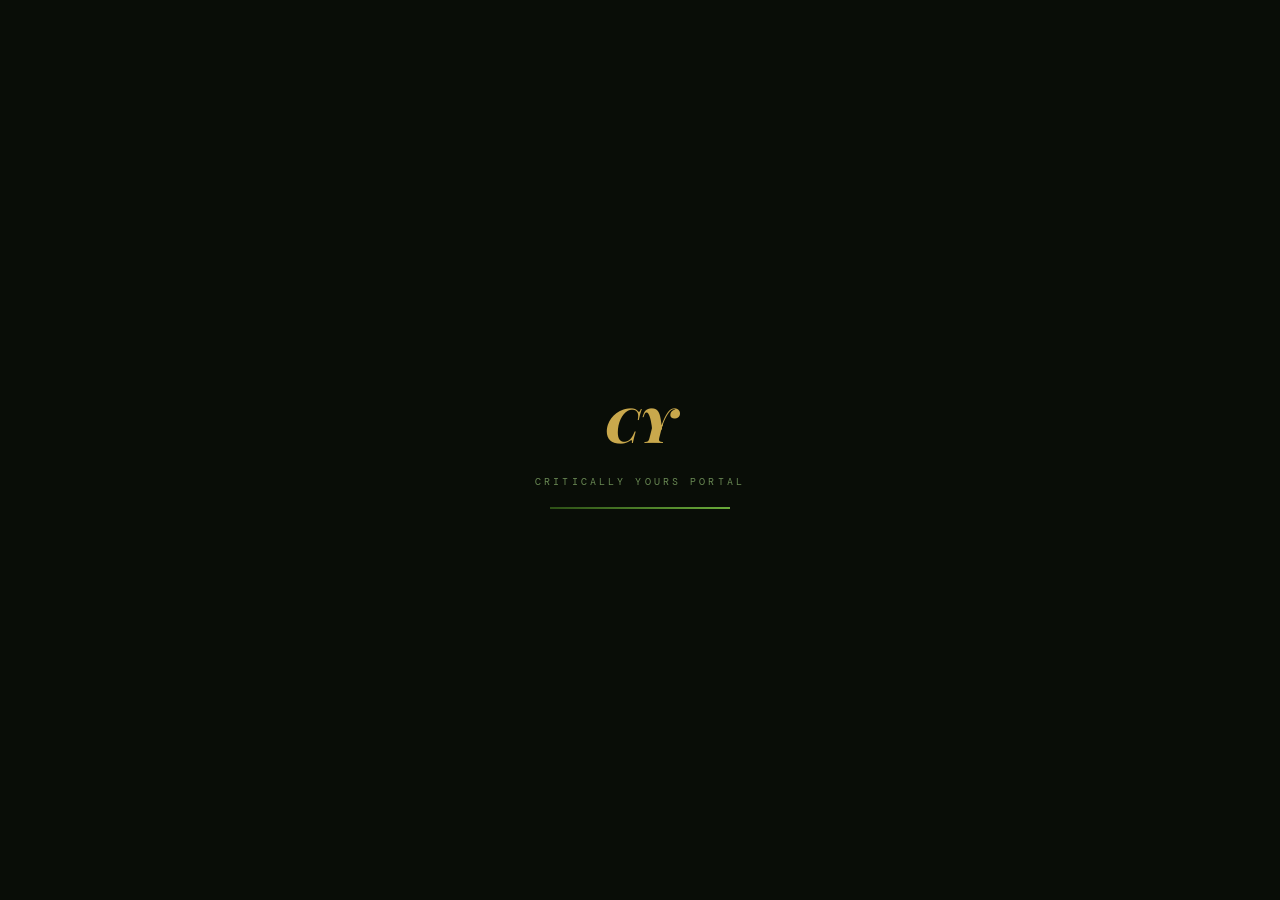
==== commit d39a5ae4: "Add files via upload" ====
--- a/dashboard.html
+++ b/dashboard.html
@@ -1,1527 +1,1532 @@
 <!DOCTYPE html>
 <html lang="en">
 <head>
-  <meta charset="UTF-8"/>
-  <meta name="viewport" content="width=device-width, initial-scale=1.0"/>
-  <title>Dashboard — Critically Yours</title>
-  <link rel="preconnect" href="https://fonts.googleapis.com"/>
-  <link href="https://fonts.googleapis.com/css2?family=Cormorant+Garamond:ital,wght@0,400;0,600;1,400&family=Inter:wght@300;400;500;600&family=JetBrains+Mono:wght@300;400&display=swap" rel="stylesheet"/>
-  <style>
-    *,*::before,*::after{box-sizing:border-box;margin:0;padding:0}
-    html{-webkit-font-smoothing:antialiased;height:100%}
-    :root{
-      --bg:#08090d;--bg2:#0c0e16;--bg3:#111420;--surface:#f5f5f510;--surface2:#ffffff0e;
-      --border:rgba(255,255,255,0.07);--border2:rgba(201,163,72,0.22);
-      --gold:#c9a348;--gold2:#e8c46a;--gold3:rgba(201,163,72,0.10);
-      --ivory:#f2ead8;--sidebar-w:256px;
-      --t1:rgba(255,255,255,0.92);--t2:rgba(255,255,255,0.55);--t3:rgba(255,255,255,0.25);
-      --f-serif:'Cormorant Garamond',Georgia,serif;
-      --f-sans:'Inter',system-ui,sans-serif;
-      --f-mono:'JetBrains Mono',monospace;
-      --r:12px;--r-sm:8px;
-    }
-    body{font-family:var(--f-sans);background:var(--bg);color:var(--t1);height:100%;display:flex;flex-direction:column;overflow-x:hidden}
-    ::-webkit-scrollbar{width:4px;height:4px}
-    ::-webkit-scrollbar-track{background:transparent}
-    ::-webkit-scrollbar-thumb{background:rgba(201,163,72,0.3);border-radius:2px}
-    button{cursor:pointer;border:none;background:none;font-family:var(--f-sans)}
-    a{text-decoration:none;color:inherit}
-
-    /* ===== LAYOUT ===== */
-    #app{display:flex;flex:1;min-height:100vh}
-
-    /* ===== SIDEBAR ===== */
-    #sidebar{
-      width:var(--sidebar-w);min-height:100vh;
-      background:#0b0d14;border-right:1px solid var(--border);
-      display:flex;flex-direction:column;
-      position:fixed;top:0;left:0;bottom:0;z-index:60;
-      transition:transform 0.3s cubic-bezier(0.16,1,0.3,1);
-      overflow-y:auto;overflow-x:hidden;
-    }
-    #sidebar::-webkit-scrollbar{width:3px}
-    #sidebar::-webkit-scrollbar-thumb{background:transparent}
-    #sidebar:hover::-webkit-scrollbar-thumb{background:rgba(201,163,72,0.2)}
-
-    .sb-brand{
-      padding:1.25rem 1.25rem 1rem;
-      display:flex;align-items:center;gap:10px;
-      border-bottom:1px solid var(--border);flex-shrink:0;
-    }
-    .sb-logo{width:32px;height:32px;border-radius:7px;background:var(--gold3);border:1px solid var(--border2);display:flex;align-items:center;justify-content:center;overflow:hidden;flex-shrink:0}
-    .sb-logo img{width:26px;height:26px;object-fit:contain}
-    .sb-brand-name{font-family:var(--f-serif);font-size:1.05rem;font-weight:600;color:var(--ivory);line-height:1.1}
-    .sb-brand-sub{font-family:var(--f-mono);font-size:0.5rem;letter-spacing:0.15em;text-transform:uppercase;color:var(--t3);display:block;margin-top:2px}
-
-    .sb-user{padding:1rem 1.25rem;display:flex;align-items:center;gap:10px;border-bottom:1px solid var(--border)}
-    .sb-avatar{width:36px;height:36px;border-radius:50%;border:1.5px solid var(--border2);object-fit:cover;flex-shrink:0}
-    .sb-user-info{flex:1;min-width:0}
-    .sb-user-name{font-size:0.82rem;font-weight:500;color:var(--t1);white-space:nowrap;overflow:hidden;text-overflow:ellipsis}
-    .sb-user-role{font-family:var(--f-mono);font-size:0.56rem;letter-spacing:0.1em;text-transform:uppercase;color:var(--gold);margin-top:2px}
-
-    .sb-nav{flex:1;padding:0.75rem 0.75rem 0}
-    .sb-section{font-family:var(--f-mono);font-size:0.52rem;letter-spacing:0.18em;text-transform:uppercase;color:var(--t3);padding:0.75rem 0.5rem 0.3rem;display:block}
-    .sb-item{
-      display:flex;align-items:center;gap:9px;width:100%;
-      padding:0.6rem 0.75rem;border-radius:var(--r-sm);
-      font-size:0.8rem;color:var(--t2);
-      transition:all 0.15s;margin-bottom:2px;border:1px solid transparent;
-      text-align:left;
-    }
-    .sb-item:hover{background:var(--surface);color:var(--t1)}
-    .sb-item.active{background:var(--gold3);color:var(--gold2);border-color:rgba(201,163,72,0.18)}
-    .sb-item .sb-icon{width:16px;text-align:center;flex-shrink:0;font-size:0.9rem}
-    .sb-item .sb-label{flex:1}
-
-    .sb-bottom{padding:0.75rem;border-top:1px solid var(--border);flex-shrink:0}
-    .sb-signout{display:flex;align-items:center;gap:8px;width:100%;padding:0.6rem 0.75rem;border-radius:var(--r-sm);font-size:0.8rem;color:var(--t3);transition:all 0.15s}
-    .sb-signout:hover{background:rgba(248,113,113,0.07);color:#f87171}
-
-    /* ===== MAIN ===== */
-    #main{
-      margin-left:var(--sidebar-w);flex:1;
-      display:flex;flex-direction:column;min-height:100vh;
-    }
-
-    /* ===== TOPBAR ===== */
-    #topbar{
-      height:58px;border-bottom:1px solid var(--border);
-      display:flex;align-items:center;justify-content:space-between;
-      padding:0 1.75rem;position:sticky;top:0;z-index:40;
-      background:rgba(8,9,13,0.9);backdrop-filter:blur(16px);-webkit-backdrop-filter:blur(16px);
-      flex-shrink:0;
-    }
-    .topbar-title{display:flex;flex-direction:column;gap:2px}
-    .topbar-h{font-family:var(--f-serif);font-size:1.25rem;font-weight:600;color:var(--ivory);line-height:1}
-    .topbar-sub{font-family:var(--f-mono);font-size:0.58rem;letter-spacing:0.12em;text-transform:uppercase;color:var(--t3)}
-    .topbar-right{display:flex;align-items:center;gap:10px}
-    #mb-toggle{display:none;width:36px;height:36px;border-radius:var(--r-sm);background:var(--surface);border:1px solid var(--border);align-items:center;justify-content:center;color:var(--t2);font-size:1.1rem}
-
-    /* ===== PAGE CONTENT ===== */
-    #page{flex:1;padding:1.75rem;overflow-y:auto}
-
-    /* ===== CARDS ===== */
-    .card{background:#0f1119;border:1px solid var(--border);border-radius:var(--r);padding:1.5rem}
-    .card-gold{background:#0f1119;border:1px solid var(--border2);border-radius:var(--r);padding:1.5rem}
-    .glass{background:rgba(255,255,255,0.03);backdrop-filter:blur(12px);-webkit-backdrop-filter:blur(12px);border:1px solid var(--border);border-radius:var(--r)}
-
-    /* ===== GRID ===== */
-    .grid-2{display:grid;grid-template-columns:repeat(2,1fr);gap:1rem}
-    .grid-3{display:grid;grid-template-columns:repeat(3,1fr);gap:1rem}
-    .grid-4{display:grid;grid-template-columns:repeat(4,1fr);gap:1rem}
-    @media(max-width:900px){.grid-4,.grid-3{grid-template-columns:repeat(2,1fr)}}
-    @media(max-width:600px){.grid-4,.grid-3,.grid-2{grid-template-columns:1fr}}
-
-    /* ===== STAT CARD ===== */
-    .stat-card{
-      background:#0f1119;border:1px solid var(--border);border-radius:var(--r);padding:1.25rem 1.5rem;
-      position:relative;overflow:hidden;transition:border-color 0.2s;
-    }
-    .stat-card:hover{border-color:var(--border2)}
-    .stat-card::after{content:'';position:absolute;right:-10px;bottom:-10px;width:70px;height:70px;background:radial-gradient(circle,rgba(201,163,72,0.07),transparent 70%);border-radius:50%;pointer-events:none}
-    .stat-n{font-family:var(--f-serif);font-size:2.25rem;font-weight:600;color:var(--gold2);line-height:1}
-    .stat-l{font-family:var(--f-mono);font-size:0.58rem;letter-spacing:0.14em;text-transform:uppercase;color:var(--t3);margin-top:5px}
-
-    /* ===== TABLE ===== */
-    .tbl-wrap{overflow-x:auto;border-radius:var(--r);border:1px solid var(--border)}
-    .tbl-wrap table{width:100%;border-collapse:collapse;font-size:0.83rem}
-    .tbl-wrap th{
-      font-family:var(--f-mono);font-size:0.58rem;letter-spacing:0.14em;text-transform:uppercase;
-      color:var(--gold);font-weight:400;padding:0.75rem 1rem;text-align:left;
-      background:#0c0e16;border-bottom:1px solid var(--border);white-space:nowrap;
-    }
-    .tbl-wrap td{padding:0.75rem 1rem;border-bottom:1px solid rgba(255,255,255,0.04);color:var(--t2);vertical-align:middle}
-    .tbl-wrap tbody tr:hover{background:rgba(255,255,255,0.015)}
-    .tbl-wrap tbody tr:last-child td{border-bottom:none}
-
-    /* ===== BADGE ===== */
-    .badge{display:inline-flex;align-items:center;gap:4px;padding:3px 8px;border-radius:999px;font-family:var(--f-mono);font-size:0.58rem;letter-spacing:0.07em;font-weight:400}
-    .badge-pending{background:rgba(201,163,72,0.1);color:var(--gold);border:1px solid rgba(201,163,72,0.2)}
-    .badge-selected{background:rgba(74,222,128,0.1);color:#4ade80;border:1px solid rgba(74,222,128,0.2)}
-    .badge-waitlisted{background:rgba(251,146,60,0.1);color:#fb923c;border:1px solid rgba(251,146,60,0.2)}
-    .badge-published{background:rgba(96,165,250,0.1);color:#60a5fa;border:1px solid rgba(96,165,250,0.2)}
-    .badge-draft{background:rgba(100,116,139,0.12);color:#94a3b8;border:1px solid rgba(100,116,139,0.2)}
-    .badge-student{background:rgba(74,222,128,0.08);color:#86efac;border:1px solid rgba(74,222,128,0.15)}
-    .badge-event_head{background:rgba(201,163,72,0.1);color:var(--gold);border:1px solid rgba(201,163,72,0.2)}
-    .badge-core_team{background:rgba(96,165,250,0.1);color:#7dd3fc;border:1px solid rgba(96,165,250,0.2)}
-    .badge-teacher{background:rgba(168,85,247,0.1);color:#c4b5fd;border:1px solid rgba(168,85,247,0.2)}
-    .badge-admin{background:rgba(248,113,113,0.1);color:#fca5a5;border:1px solid rgba(248,113,113,0.2)}
-
-    /* ===== FORM ===== */
-    .form-row{display:grid;grid-template-columns:1fr 1fr;gap:1rem}
-    .form-group{display:flex;flex-direction:column;gap:5px;margin-bottom:1rem}
-    .form-label{font-family:var(--f-mono);font-size:0.58rem;letter-spacing:0.14em;text-transform:uppercase;color:var(--gold);opacity:0.8}
-    .form-input{
-      width:100%;padding:0.65rem 0.875rem;border-radius:var(--r-sm);
-      background:rgba(255,255,255,0.04);border:1px solid var(--border);
-      color:var(--t1);font-family:var(--f-sans);font-size:0.85rem;
-      transition:border-color 0.2s,box-shadow 0.2s;outline:none;
-    }
-    .form-input:focus{border-color:rgba(201,163,72,0.45);box-shadow:0 0 0 3px rgba(201,163,72,0.07)}
-    .form-input::placeholder{color:var(--t3)}
-    .form-input:disabled{opacity:0.45;cursor:not-allowed}
-    select.form-input{appearance:none;cursor:pointer}
-    textarea.form-input{resize:vertical;min-height:90px;line-height:1.6}
-
-    /* ===== BUTTONS ===== */
-    .btn{display:inline-flex;align-items:center;justify-content:center;gap:7px;padding:0.55rem 1.1rem;border-radius:var(--r-sm);font-size:0.8rem;font-weight:500;transition:all 0.2s;cursor:pointer;white-space:nowrap}
-    .btn-gold{background:var(--gold);color:#08090d;box-shadow:0 0 16px rgba(201,163,72,0.25)}
-    .btn-gold:hover{background:var(--gold2);transform:translateY(-1px)}
-    .btn-ghost{color:var(--t2);border:1px solid var(--border)}
-    .btn-ghost:hover{border-color:var(--border2);color:var(--t1);background:var(--surface2)}
-    .btn-danger{background:rgba(248,113,113,0.1);color:#fca5a5;border:1px solid rgba(248,113,113,0.2)}
-    .btn-danger:hover{background:rgba(248,113,113,0.18)}
-    .btn-sm{padding:0.35rem 0.75rem;font-size:0.72rem}
-    .btn:disabled{opacity:0.45;cursor:not-allowed;transform:none!important}
-
-    /* ===== DIVIDER ===== */
-    .divider{height:1px;background:linear-gradient(90deg,transparent,rgba(201,163,72,0.2),transparent);border:none;margin:1.25rem 0}
-
-    /* ===== SPINNER ===== */
-    .spinner{width:18px;height:18px;border:2px solid rgba(255,255,255,0.08);border-top-color:var(--gold);border-radius:50%;animation:spin 0.7s linear infinite;flex-shrink:0}
-    @keyframes spin{to{transform:rotate(360deg)}}
-
-    /* ===== SECTION HEADER ===== */
-    .ph{display:flex;align-items:flex-start;justify-content:space-between;flex-wrap:wrap;gap:1rem;margin-bottom:1.5rem}
-    .ph-title{font-family:var(--f-serif);font-size:1.6rem;font-weight:600;color:var(--ivory);line-height:1.1}
-    .ph-sub{font-family:var(--f-mono);font-size:0.58rem;letter-spacing:0.12em;text-transform:uppercase;color:var(--t3);margin-top:3px}
-    .ph-actions{display:flex;align-items:center;gap:8px;flex-wrap:wrap}
-
-    /* ===== MODAL ===== */
-    .modal-overlay{
-      position:fixed;inset:0;z-index:200;
-      background:rgba(4,5,8,0.88);backdrop-filter:blur(8px);-webkit-backdrop-filter:blur(8px);
-      display:flex;align-items:center;justify-content:center;padding:1.5rem;
-      opacity:0;pointer-events:none;transition:opacity 0.25s;
-    }
-    .modal-overlay.open{opacity:1;pointer-events:all}
-    .modal-box{
-      width:100%;max-width:580px;max-height:88vh;overflow-y:auto;
-      border-radius:var(--r);background:#0f1119;border:1px solid var(--border2);
-      box-shadow:0 32px 80px rgba(0,0,0,0.8);
-      transform:translateY(16px) scale(0.98);transition:transform 0.3s cubic-bezier(0.16,1,0.3,1);
-    }
-    .modal-overlay.open .modal-box{transform:translateY(0) scale(1)}
-    .modal-box::-webkit-scrollbar{width:4px}
-    .modal-box::-webkit-scrollbar-thumb{background:var(--gold);border-radius:2px}
-    .modal-head{padding:1.5rem 1.5rem 0;display:flex;justify-content:space-between;align-items:flex-start;gap:1rem}
-    .modal-body{padding:1.25rem 1.5rem 1.5rem}
-    .modal-title{font-family:var(--f-serif);font-size:1.4rem;font-weight:600;color:var(--ivory)}
-    .modal-close{width:30px;height:30px;border-radius:6px;display:flex;align-items:center;justify-content:center;background:var(--surface);border:1px solid var(--border);color:var(--t2);font-size:0.9rem;transition:all 0.15s;flex-shrink:0}
-    .modal-close:hover{background:var(--surface2);color:var(--t1)}
-
-    /* ===== TOAST ===== */
-    #toast-root{position:fixed;bottom:1.25rem;right:1.25rem;z-index:999;display:flex;flex-direction:column;gap:7px;pointer-events:none}
-    .toast{display:flex;align-items:center;gap:9px;padding:0.75rem 1.1rem;border-radius:var(--r-sm);font-size:0.8rem;background:#181b26;border:1px solid var(--border);box-shadow:0 8px 32px rgba(0,0,0,0.5);transform:translateX(110%);transition:transform 0.3s cubic-bezier(0.16,1,0.3,1);pointer-events:all;min-width:240px}
-    .toast.show{transform:translateX(0)}
-    .toast.success{border-left:3px solid #4ade80}
-    .toast.error{border-left:3px solid #f87171}
-    .toast.info{border-left:3px solid var(--gold)}
-
-    /* ===== NOTICE/MSG CARDS ===== */
-    .notice-card{background:#0f1119;border:1px solid var(--border);border-radius:var(--r);padding:1.25rem;margin-bottom:0.75rem;transition:border-color 0.2s}
-    .notice-card:hover{border-color:var(--border2)}
-    .nc-head{display:flex;align-items:flex-start;justify-content:space-between;gap:0.75rem;margin-bottom:0.5rem}
-    .nc-title{font-family:var(--f-serif);font-size:1rem;font-weight:600;color:var(--ivory);line-height:1.2}
-    .nc-meta{font-family:var(--f-mono);font-size:0.58rem;color:var(--t3);margin-top:4px;letter-spacing:0.05em}
-    .nc-body{font-size:0.82rem;color:var(--t2);line-height:1.65;margin-top:0.5rem}
-
-    /* ===== MSG THREAD ===== */
-    .msg-thread{display:flex;flex-direction:column;gap:10px;padding:1rem;min-height:250px;max-height:350px;overflow-y:auto}
-    .msg-bubble{max-width:72%;padding:0.65rem 0.875rem;border-radius:10px;font-size:0.83rem;line-height:1.5}
-    .msg-sent{background:rgba(201,163,72,0.12);border:1px solid rgba(201,163,72,0.18);border-bottom-right-radius:3px;align-self:flex-end}
-    .msg-recv{background:var(--surface);border:1px solid var(--border);border-bottom-left-radius:3px;align-self:flex-start}
-    .msg-ts{font-family:var(--f-mono);font-size:0.55rem;color:var(--t3);margin-top:3px}
-    .msg-input-row{display:flex;gap:8px;padding:0.875rem;border-top:1px solid var(--border)}
-
-    /* ===== ACTIVITY FEED ===== */
-    .af-item{display:flex;align-items:flex-start;gap:12px;padding:0.875rem 0;border-bottom:1px solid rgba(255,255,255,0.04)}
-    .af-dot{width:7px;height:7px;border-radius:50%;background:var(--gold);flex-shrink:0;margin-top:5px;box-shadow:0 0 0 3px rgba(201,163,72,0.1)}
-    .af-text{font-size:0.82rem;color:var(--t2);line-height:1.5}
-    .af-ts{font-family:var(--f-mono);font-size:0.58rem;color:var(--t3);margin-top:3px}
-
-    /* ===== TOGGLE ===== */
-    .toggle-wrap{display:flex;align-items:center;gap:8px;cursor:pointer}
-    .toggle-track{width:38px;height:21px;border-radius:999px;background:rgba(255,255,255,0.08);border:1px solid var(--border);position:relative;transition:background 0.2s;flex-shrink:0}
-    .toggle-track.on{background:linear-gradient(90deg,var(--gold),#b8860b)}
-    .toggle-thumb{position:absolute;top:2px;left:2px;width:15px;height:15px;background:rgba(255,255,255,0.9);border-radius:50%;transition:transform 0.2s,box-shadow 0.2s;box-shadow:0 1px 4px rgba(0,0,0,0.4)}
-    .toggle-track.on .toggle-thumb{transform:translateX(17px)}
-
-    /* ===== PERMISSION GRID ===== */
-    .perm-grid{display:grid;grid-template-columns:repeat(auto-fill,minmax(220px,1fr));gap:8px}
-    .perm-item{display:flex;align-items:center;justify-content:space-between;padding:8px 12px;border-radius:var(--r-sm);background:var(--surface);border:1px solid var(--border)}
-    .perm-label{font-size:0.78rem;color:var(--t2)}
-
-    /* ===== EMPTY STATE ===== */
-    .empty{text-align:center;padding:4rem 2rem;color:var(--t3)}
-    .empty-icon{font-size:2.5rem;margin-bottom:0.75rem;opacity:0.4}
-    .empty-msg{font-family:var(--f-serif);font-style:italic;font-size:1.1rem;color:var(--t3)}
-
-    /* ===== MOBILE ===== */
-    @media(max-width:768px){
-      #sidebar{transform:translateX(-100%)}
-      #sidebar.open{transform:translateX(0);box-shadow:4px 0 40px rgba(0,0,0,0.6)}
-      #main{margin-left:0!important}
-      #mb-toggle{display:flex}
-      #page{padding:1rem}
-      .form-row{grid-template-columns:1fr}
-    }
-    #overlay{position:fixed;inset:0;background:rgba(0,0,0,0.5);z-index:55;display:none}
-    #overlay.open{display:block}
-
-    /* ===== SEARCH ===== */
-    .search-box{position:relative}
-    .search-box input{padding-left:2.25rem}
-    .search-icon{position:absolute;left:0.75rem;top:50%;transform:translateY(-50%);font-size:0.8rem;color:var(--t3);pointer-events:none}
-
-    /* ===== LOADING ===== */
-    #loading-screen{
-      position:fixed;inset:0;z-index:300;background:var(--bg);
-      display:flex;flex-direction:column;align-items:center;justify-content:center;gap:1rem;
-    }
-    #loading-screen p{font-family:var(--f-mono);font-size:0.65rem;letter-spacing:0.2em;text-transform:uppercase;color:var(--t3)}
-
-    /* ===== ROLE COLOR ===== */
-    .role-label{
-      font-family:var(--f-mono);font-size:0.58rem;letter-spacing:0.1em;text-transform:uppercase;
-      padding:3px 8px;border-radius:999px;display:inline-block;
-    }
-  </style>
+<meta charset="UTF-8"/>
+<meta name="viewport" content="width=device-width, initial-scale=1.0"/>
+<title>Dashboard — Critically Yours</title>
+<link href="https://fonts.googleapis.com/css2?family=Playfair+Display:ital,wght@0,400;0,700;0,900;1,400&family=Cormorant+Garamond:ital,wght@0,300;0,400;0,600;1,300&family=DM+Mono:wght@300;400;500&display=swap" rel="stylesheet"/>
+<style>
+:root{--bg:#090d07;--bg2:#0f160b;--bg3:#141e0e;--gold:#c9a84c;--gold2:#e8c97a;--green:#4a7c2f;--green2:#6aab3a;--green3:#2d5016;--surface:#111a0d;--surface2:#182315;--border:rgba(106,171,58,0.22);--border2:rgba(201,168,76,0.2);--text:#e0ead4;--text2:#a8be90;--text3:#6a8a54;--red:#c0392b;--red-bg:rgba(192,57,43,0.1);--sidebar:220px}
+*,*::before,*::after{box-sizing:border-box;margin:0;padding:0}
+body{background:var(--bg);color:var(--text);font-family:'Cormorant Garamond',serif;min-height:100vh;display:flex;flex-direction:column}
+
+/* LOADING SCREEN */
+#loadingScreen{position:fixed;inset:0;background:var(--bg);z-index:9999;display:flex;align-items:center;justify-content:center;flex-direction:column;gap:1.2rem}
+.load-logo{font-family:'Playfair Display',serif;font-size:3rem;font-weight:900;font-style:italic;color:var(--gold);animation:pulse 1.5s ease-in-out infinite}
+.load-sub{font-family:'DM Mono',monospace;font-size:0.65rem;letter-spacing:0.3em;text-transform:uppercase;color:var(--text3)}
+.load-bar-wrap{width:180px;height:2px;background:var(--border);overflow:hidden}
+.load-bar{height:100%;background:linear-gradient(to right,var(--green3),var(--green2));animation:loadBar 1.5s ease-in-out infinite}
+@keyframes pulse{0%,100%{opacity:1}50%{opacity:0.5}}
+@keyframes loadBar{
+  0% { width: 0%; transform: translateX(0); }
+  70% { width: 100%; }
+  100% { width: 100%; transform: translateX(100%); }
+}
+
+/* LAYOUT */
+#appShell{display:flex;min-height:100vh}
+.sidebar{width:var(--sidebar);min-width:var(--sidebar);background:var(--bg2);border-right:1px solid var(--border);display:flex;flex-direction:column;position:fixed;top:0;bottom:0;left:0;z-index:100;overflow-y:auto;transition:transform 0.3s}
+.sidebar-brand{padding:1.5rem 1.2rem;border-bottom:1px solid var(--border);flex-shrink:0}
+.sidebar-logo{display:flex;align-items:center;gap:0.6rem}
+.sidebar-logo img{height:32px;width:32px;border-radius:50%;border:1px solid var(--border2);object-fit:contain}
+.sidebar-logo-text{font-family:'Playfair Display',serif;font-size:0.95rem;font-weight:900;font-style:italic;color:var(--gold);line-height:1}
+.sidebar-logo-sub{font-family:'Monotype Corsiva',cursive;font-size:0.62rem;color:var(--text3);display:block;margin-top:2px}
+.sidebar-user{padding:1rem 1.2rem;border-bottom:1px solid var(--border);flex-shrink:0}
+.user-avatar{width:36px;height:36px;border-radius:50%;object-fit:cover;border:1px solid var(--border);display:block;margin-bottom:0.5rem}
+.user-name{font-family:'DM Mono',monospace;font-size:0.7rem;color:var(--text);font-weight:500;white-space:nowrap;overflow:hidden;text-overflow:ellipsis}
+.user-role-badge{display:inline-block;margin-top:0.3rem;font-family:'DM Mono',monospace;font-size:0.58rem;letter-spacing:0.12em;text-transform:uppercase;padding:0.2rem 0.5rem;border-radius:2px;border:1px solid}
+.role-admin{color:#ff9f43;border-color:rgba(255,159,67,0.3);background:rgba(255,159,67,0.08)}
+.role-core{color:var(--gold);border-color:var(--border2);background:rgba(201,168,76,0.07)}
+.role-teacher{color:#a29bfe;border-color:rgba(162,155,254,0.3);background:rgba(162,155,254,0.07)}
+.role-event_head{color:var(--green2);border-color:var(--border);background:rgba(106,171,58,0.07)}
+.role-volunteer_head{color:#fd79a8;border-color:rgba(253,121,168,0.3);background:rgba(253,121,168,0.07)}
+.role-management{color:#74b9ff;border-color:rgba(116,185,255,0.3);background:rgba(116,185,255,0.07)}
+.role-volunteer{color:var(--text2);border-color:var(--border);background:transparent}
+.role-participant{color:var(--text3);border-color:var(--border);background:transparent}
+.role-pending{color:var(--red);border-color:rgba(192,57,43,0.3);background:var(--red-bg)}
+
+.sidebar-nav{flex:1;padding:0.8rem 0}
+.nav-section-label{font-family:'DM Mono',monospace;font-size:0.58rem;letter-spacing:0.25em;text-transform:uppercase;color:var(--text3);padding:0.6rem 1.2rem 0.3rem;margin-top:0.5rem}
+.nav-item{display:flex;align-items:center;gap:0.7rem;padding:0.65rem 1.2rem;cursor:pointer;transition:all 0.25s;font-family:'DM Mono',monospace;font-size:0.68rem;letter-spacing:0.1em;text-transform:uppercase;color:var(--text3);border-left:2px solid transparent;text-decoration:none;position:relative}
+.nav-item:hover{color:var(--text2);background:rgba(106,171,58,0.05)}
+.nav-item.active{color:var(--green2);border-left-color:var(--green2);background:rgba(106,171,58,0.08)}
+.nav-item svg{width:15px;height:15px;flex-shrink:0;opacity:0.7}
+.nav-item.active svg{opacity:1}
+.nav-badge{position:absolute;right:0.8rem;background:var(--green3);color:var(--green2);font-size:0.55rem;padding:0.1rem 0.4rem;border-radius:10px;border:1px solid var(--border)}
+
+.sidebar-bottom{padding:0.8rem 1.2rem;border-top:1px solid var(--border);flex-shrink:0}
+.sign-out-btn{width:100%;background:transparent;border:1px solid var(--border);color:var(--text3);padding:0.6rem 1rem;cursor:pointer;font-family:'DM Mono',monospace;font-size:0.65rem;letter-spacing:0.12em;text-transform:uppercase;transition:all 0.3s;text-align:center}
+.sign-out-btn:hover{border-color:var(--red);color:var(--red)}
+
+/* MAIN */
+.main{margin-left:var(--sidebar);flex:1;display:flex;flex-direction:column;min-height:100vh}
+.topbar{background:var(--bg2);border-bottom:1px solid var(--border);padding:0.9rem 2rem;display:flex;align-items:center;justify-content:space-between;position:sticky;top:0;z-index:50}
+.topbar-title{font-family:'Playfair Display',serif;font-size:1.2rem;font-weight:700;font-style:italic;color:var(--text)}
+.topbar-right{display:flex;align-items:center;gap:1rem}
+.notif-btn{position:relative;background:none;border:1px solid var(--border);color:var(--text3);width:36px;height:36px;cursor:pointer;display:flex;align-items:center;justify-content:center;transition:all 0.3s}
+.notif-btn:hover{border-color:var(--green2);color:var(--green2)}
+.notif-dot{position:absolute;top:6px;right:6px;width:7px;height:7px;background:var(--gold);border-radius:50%;display:none}
+.notif-dot.show{display:block}
+.hamburger-main{display:none;background:none;border:1px solid var(--border);color:var(--text3);width:36px;height:36px;cursor:pointer;align-items:center;justify-content:center;flex-direction:column;gap:4px;padding:8px}
+.hamburger-main span{width:16px;height:1.5px;background:currentColor;display:block}
+.content{flex:1;padding:2rem;overflow-y:auto}
+
+/* PANELS */
+.panel{display:none}
+.panel.active{display:block}
+
+/* CARDS */
+.stat-row{display:grid;grid-template-columns:repeat(auto-fill,minmax(180px,1fr));gap:1rem;margin-bottom:2rem}
+.stat-card{background:var(--surface);border:1px solid var(--border);padding:1.2rem;position:relative;overflow:hidden}
+.stat-card::after{content:'';position:absolute;top:0;left:0;right:0;height:2px;background:var(--border)}
+.stat-card.green::after{background:linear-gradient(to right,var(--green3),var(--green2))}
+.stat-card.gold::after{background:linear-gradient(to right,var(--gold3),var(--gold))}
+.sc-num{font-family:'Playfair Display',serif;font-size:2rem;font-weight:900;color:var(--text);line-height:1;margin-bottom:0.2rem}
+.sc-label{font-family:'DM Mono',monospace;font-size:0.6rem;letter-spacing:0.15em;text-transform:uppercase;color:var(--text3)}
+
+/* TABLES */
+.table-wrap{overflow-x:auto;border:1px solid var(--border);border-radius:0}
+table{width:100%;border-collapse:collapse;font-size:0.9rem}
+th{background:var(--surface2);font-family:'DM Mono',monospace;font-size:0.6rem;letter-spacing:0.15em;text-transform:uppercase;color:var(--text3);padding:0.7rem 1rem;text-align:left;border-bottom:1px solid var(--border);white-space:nowrap}
+td{padding:0.75rem 1rem;border-bottom:1px solid rgba(106,171,58,0.1);color:var(--text2);vertical-align:middle}
+tr:last-child td{border-bottom:none}
+tr:hover td{background:rgba(106,171,58,0.03)}
+.td-mono{font-family:'DM Mono',monospace;font-size:0.72rem;color:var(--text3)}
+.td-name{font-weight:600;color:var(--text)}
+.badge{display:inline-block;font-family:'DM Mono',monospace;font-size:0.58rem;letter-spacing:0.1em;text-transform:uppercase;padding:0.2rem 0.5rem;border-radius:2px;border:1px solid}
+.badge-green{color:var(--green2);border-color:var(--border);background:rgba(106,171,58,0.08)}
+.badge-gold{color:var(--gold);border-color:var(--border2);background:rgba(201,168,76,0.07)}
+.badge-red{color:#e07060;border-color:rgba(192,57,43,0.3);background:var(--red-bg)}
+.badge-grey{color:var(--text3);border-color:var(--border);background:transparent}
+.badge-purple{color:#a29bfe;border-color:rgba(162,155,254,0.3);background:rgba(162,155,254,0.07)}
+
+/* SECTION HEADINGS */
+.section-head{display:flex;align-items:center;justify-content:space-between;flex-wrap:wrap;gap:1rem;margin-bottom:1.2rem}
+.section-head h2{font-family:'Playfair Display',serif;font-size:1.3rem;font-weight:700;font-style:italic;color:var(--text)}
+.btn-sm{background:var(--green3);border:1px solid var(--green2);color:var(--text);padding:0.5rem 1.1rem;cursor:pointer;font-family:'DM Mono',monospace;font-size:0.65rem;letter-spacing:0.12em;text-transform:uppercase;transition:all 0.3s}
+.btn-sm:hover{background:var(--green2);color:var(--bg)}
+.btn-sm-gold{background:rgba(201,168,76,0.1);border:1px solid var(--border2);color:var(--gold)}
+.btn-sm-gold:hover{background:var(--gold);color:var(--bg)}
+.btn-sm-red{background:var(--red-bg);border:1px solid rgba(192,57,43,0.3);color:#e07060}
+.btn-sm-red:hover{background:rgba(192,57,43,0.25)}
+.btn-icon{background:none;border:none;cursor:pointer;color:var(--text3);transition:color 0.3s;padding:0.25rem;line-height:1}
+.btn-icon:hover{color:var(--green2)}
+.btn-icon.del:hover{color:#e07060}
+
+/* FORMS (inline) */
+.form-row{display:flex;flex-wrap:wrap;gap:0.8rem;align-items:flex-end}
+.fi{display:flex;flex-direction:column;gap:0.3rem}
+.fi label{font-family:'DM Mono',monospace;font-size:0.6rem;letter-spacing:0.15em;text-transform:uppercase;color:var(--text3)}
+.fi input,.fi select,.fi textarea{background:var(--surface);border:1px solid var(--border);color:var(--text);padding:0.6rem 0.8rem;font-family:'Cormorant Garamond',serif;font-size:0.95rem;outline:none;transition:border-color 0.3s;min-width:140px;border-radius:0}
+.fi input:focus,.fi select:focus,.fi textarea:focus{border-color:var(--green2)}
+.fi textarea{resize:vertical;min-height:80px;min-width:280px}
+.fi input::placeholder,.fi textarea::placeholder{color:var(--text3);opacity:0.5}
+select option{background:var(--bg2)}
+
+/* MODALS */
+.modal-overlay{position:fixed;inset:0;background:rgba(9,13,7,0.9);z-index:500;display:none;align-items:flex-start;justify-content:center;overflow-y:auto;padding:2rem 1rem;backdrop-filter:blur(6px)}
+.modal-overlay.open{display:flex}
+.modal{background:var(--bg2);border:1px solid var(--border);width:100%;max-width:560px;position:relative;margin:auto;animation:slideUp 0.35s ease}
+.modal-top{height:3px;background:linear-gradient(to right,var(--green3),var(--gold),var(--green3))}
+.modal-hd{padding:1.5rem 1.8rem 1rem;border-bottom:1px solid var(--border);font-family:'Playfair Display',serif;font-size:1.2rem;font-weight:700;font-style:italic;color:var(--text)}
+.modal-bd{padding:1.5rem 1.8rem}
+.modal-ft{padding:1rem 1.8rem 1.5rem;display:flex;gap:0.8rem;border-top:1px solid var(--border)}
+.modal-close{position:absolute;top:1rem;right:1rem;background:none;border:none;color:var(--text3);cursor:pointer;font-size:1.2rem;transition:color 0.3s}
+.modal-close:hover{color:var(--text)}
+@keyframes slideUp{from{opacity:0;transform:translateY(20px)}to{opacity:1;transform:translateY(0)}}
+
+/* CHAT */
+.chat-layout{display:grid;grid-template-columns:260px 1fr;height:calc(100vh - 130px);min-height:400px;border:1px solid var(--border);overflow:hidden}
+.chat-sidebar{background:var(--bg2);border-right:1px solid var(--border);display:flex;flex-direction:column;overflow:hidden}
+.chat-sidebar-hd{padding:1rem;border-bottom:1px solid var(--border);font-family:'DM Mono',monospace;font-size:0.65rem;letter-spacing:0.15em;text-transform:uppercase;color:var(--text3);display:flex;align-items:center;justify-content:space-between}
+.chat-list{flex:1;overflow-y:auto}
+.chat-item{padding:0.9rem 1rem;cursor:pointer;transition:background 0.2s;border-bottom:1px solid rgba(106,171,58,0.08);position:relative}
+.chat-item:hover{background:rgba(106,171,58,0.05)}
+.chat-item.active{background:rgba(106,171,58,0.1);border-left:2px solid var(--green2)}
+.chat-item-name{font-family:'DM Mono',monospace;font-size:0.7rem;color:var(--text);font-weight:500;white-space:nowrap;overflow:hidden;text-overflow:ellipsis}
+.chat-item-preview{font-size:0.8rem;color:var(--text3);white-space:nowrap;overflow:hidden;text-overflow:ellipsis;margin-top:0.2rem}
+.chat-item-time{position:absolute;top:0.9rem;right:0.8rem;font-family:'DM Mono',monospace;font-size:0.55rem;color:var(--text3)}
+.chat-unread{position:absolute;bottom:0.8rem;right:0.8rem;background:var(--green3);color:var(--green2);font-family:'DM Mono',monospace;font-size:0.55rem;padding:0.1rem 0.35rem;border-radius:10px;border:1px solid var(--border)}
+.chat-main{display:flex;flex-direction:column;overflow:hidden}
+.chat-hd{padding:0.9rem 1.2rem;border-bottom:1px solid var(--border);background:var(--bg2);display:flex;align-items:center;justify-content:space-between;flex-wrap:wrap;gap:0.5rem}
+.chat-hd-name{font-family:'Playfair Display',serif;font-size:1rem;font-weight:700;font-style:italic;color:var(--text)}
+.chat-hd-sub{font-family:'DM Mono',monospace;font-size:0.6rem;letter-spacing:0.12em;text-transform:uppercase;color:var(--text3)}
+.chat-msgs{flex:1;overflow-y:auto;padding:1.2rem;display:flex;flex-direction:column;gap:0.8rem}
+.msg-wrap{display:flex;flex-direction:column;max-width:70%;gap:0.2rem}
+.msg-wrap.me{align-self:flex-end;align-items:flex-end}
+.msg-wrap.them{align-self:flex-start;align-items:flex-start}
+.msg-bubble{padding:0.6rem 0.9rem;border-radius:2px;font-size:0.95rem;line-height:1.6;word-break:break-word}
+.msg-wrap.me .msg-bubble{background:var(--green3);color:var(--text);border:1px solid var(--border)}
+.msg-wrap.them .msg-bubble{background:var(--surface2);color:var(--text2);border:1px solid rgba(106,171,58,0.12)}
+.msg-meta{font-family:'DM Mono',monospace;font-size:0.58rem;color:var(--text3);display:flex;align-items:center;gap:0.4rem}
+.msg-sender{color:var(--green2);font-weight:500}
+.msg-status{font-size:0.6rem}
+.msg-mention{color:var(--gold);font-weight:600}
+.chat-input-area{padding:0.8rem 1rem;border-top:1px solid var(--border);display:flex;gap:0.6rem;align-items:flex-end;background:var(--bg2)}
+.chat-input{flex:1;background:var(--surface);border:1px solid var(--border);color:var(--text);padding:0.7rem 1rem;font-family:'Cormorant Garamond',serif;font-size:0.95rem;outline:none;resize:none;min-height:42px;max-height:120px;transition:border-color 0.3s;border-radius:0}
+.chat-input:focus{border-color:var(--green2)}
+.send-btn{background:var(--green3);border:1px solid var(--green2);color:var(--green2);padding:0.6rem 1.1rem;cursor:pointer;font-family:'DM Mono',monospace;font-size:0.65rem;letter-spacing:0.12em;text-transform:uppercase;transition:all 0.3s;white-space:nowrap;align-self:flex-end}
+.send-btn:hover{background:var(--green2);color:var(--bg)}
+.chat-empty{flex:1;display:flex;align-items:center;justify-content:center;flex-direction:column;gap:0.5rem;color:var(--text3)}
+.chat-empty span{font-family:'DM Mono',monospace;font-size:0.65rem;letter-spacing:0.15em;text-transform:uppercase}
+.no-chat{text-align:center;padding:3rem;color:var(--text3);font-family:'DM Mono',monospace;font-size:0.7rem;letter-spacing:0.12em;text-transform:uppercase}
+
+/* ANNOUNCEMENTS */
+.announce-card{background:var(--surface);border:1px solid var(--border);border-left:3px solid var(--green2);padding:1.2rem 1.5rem;margin-bottom:0.8rem}
+.announce-card.urgent{border-left-color:var(--gold)}
+.ann-meta{display:flex;align-items:center;gap:0.8rem;margin-bottom:0.5rem;flex-wrap:wrap}
+.ann-tag{font-family:'DM Mono',monospace;font-size:0.58rem;letter-spacing:0.12em;text-transform:uppercase;padding:0.15rem 0.5rem;border-radius:2px;border:1px solid}
+.ann-tag.gen{color:var(--green2);border-color:var(--border);background:rgba(106,171,58,0.07)}
+.ann-tag.urg{color:var(--gold);border-color:var(--border2);background:rgba(201,168,76,0.07)}
+.ann-date{font-family:'DM Mono',monospace;font-size:0.6rem;color:var(--text3)}
+.ann-title{font-family:'Playfair Display',serif;font-size:1.05rem;font-weight:700;color:var(--text);margin-bottom:0.3rem}
+.ann-body{font-size:0.9rem;color:var(--text2);line-height:1.7}
+.ann-author{font-family:'DM Mono',monospace;font-size:0.6rem;color:var(--text3);margin-top:0.5rem}
+.ann-actions{display:flex;gap:0.4rem;margin-top:0.8rem}
+
+/* PENDING/EMPTY */
+.empty-state{text-align:center;padding:3rem 1rem;color:var(--text3)}
+.empty-state .es-icon{font-size:2rem;margin-bottom:0.8rem;opacity:0.4}
+.empty-state p{font-family:'DM Mono',monospace;font-size:0.68rem;letter-spacing:0.12em;text-transform:uppercase}
+
+/* ERROR MSG */
+.err-bar{background:var(--red-bg);border:1px solid rgba(192,57,43,0.3);color:#e07060;padding:0.7rem 1rem;font-family:'DM Mono',monospace;font-size:0.7rem;margin-bottom:1rem;display:none}
+.err-bar.show{display:block}
+.ok-bar{background:rgba(74,124,47,0.12);border:1px solid var(--border);color:var(--green2);padding:0.7rem 1rem;font-family:'DM Mono',monospace;font-size:0.7rem;margin-bottom:1rem;display:none}
+.ok-bar.show{display:block}
+
+/* PENDING ACCESS */
+.pending-screen{padding:3rem 2rem;text-align:center;max-width:480px;margin:4rem auto}
+.pending-icon{font-size:3rem;margin-bottom:1rem;opacity:0.5}
+.pending-title{font-family:'Playfair Display',serif;font-size:1.6rem;font-weight:700;font-style:italic;color:var(--text);margin-bottom:0.7rem}
+.pending-text{font-size:1rem;color:var(--text3);line-height:1.8}
+
+/* MOBILE */
+@media(max-width:900px){
+  .sidebar{transform:translateX(-100%)}
+  .sidebar.open{transform:translateX(0)}
+  .main{margin-left:0}
+  .hamburger-main{display:flex}
+  .chat-layout{grid-template-columns:1fr;height:auto}
+  .chat-sidebar{height:250px}
+  .chat-main{height:400px}
+  .stat-row{grid-template-columns:1fr 1fr}
+}
+@media(max-width:500px){
+  .content{padding:1rem}
+  .topbar{padding:0.8rem 1rem}
+  .form-row{flex-direction:column}
+  .stat-row{grid-template-columns:1fr}
+}
+</style>
 </head>
 <body>
 
-<!-- Loading -->
-<div id="loading-screen">
-  <div class="spinner" style="width:28px;height:28px"></div>
-  <p>Authenticating…</p>
+<div id="loadingScreen">
+  <div class="load-logo">CY</div>
+  <div class="load-sub">Critically Yours Portal</div>
+  <div class="load-bar-wrap"><div class="load-bar"></div></div>
 </div>
 
-<!-- Mobile overlay -->
-<div id="overlay" onclick="closeSidebar()"></div>
-
-<div id="app" style="display:none">
-  <!-- ===== SIDEBAR ===== -->
-  <aside id="sidebar">
-    <div class="sb-brand">
-      <div class="sb-logo">
-        <img src="cys_logo.png" alt="CYS" onerror="this.outerHTML='<span style=\'font-family:var(--f-serif);font-size:0.9rem;color:var(--gold);font-style:italic\'>CY</span>'"/>
-      </div>
-      <div>
-        <div class="sb-brand-name">Critically <em style="font-style:italic;color:var(--gold)">Yours</em></div>
-        <span class="sb-brand-sub">DPS Megacity</span>
-      </div>
-    </div>
-    <div class="sb-user" id="sb-user">
-      <img class="sb-avatar" id="sb-avatar" src="" alt=""/>
-      <div class="sb-user-info">
-        <div class="sb-user-name" id="sb-name">Loading…</div>
-        <div class="sb-user-role" id="sb-role">—</div>
-      </div>
-    </div>
-    <nav class="sb-nav" id="sb-nav"></nav>
-    <div class="sb-bottom">
-      <button class="sb-signout" onclick="doSignOut()">
-        <span style="font-size:0.85rem">🚪</span> Sign Out
-      </button>
-    </div>
-  </aside>
-
-  <!-- ===== MAIN ===== -->
-  <div id="main">
-    <header id="topbar">
-      <div style="display:flex;align-items:center;gap:12px">
-        <button id="mb-toggle" onclick="toggleSidebar()">☰</button>
-        <div class="topbar-title">
-          <div class="topbar-h" id="tb-title">Dashboard</div>
-          <div class="topbar-sub" id="tb-sub">critically yours</div>
-        </div>
-      </div>
-      <div class="topbar-right">
-        <a href="index.html" class="btn btn-ghost btn-sm">← Homepage</a>
-      </div>
-    </header>
-    <main id="page">
-      <div class="empty"><div class="spinner" style="margin:0 auto 1rem;width:24px;height:24px"></div></div>
-    </main>
-  </div>
-</div>
-
-<!-- ===== MODALS ===== -->
-<!-- Add Event -->
-<div class="modal-overlay" id="m-addevent">
-  <div class="modal-box">
-    <div class="modal-head">
-      <div class="modal-title">Add Event</div>
-      <button class="modal-close" onclick="closeModal('m-addevent')">✕</button>
-    </div>
-    <hr style="border:none;border-top:1px solid var(--border);margin:1rem 1.5rem 0"/>
-    <div class="modal-body" id="m-addevent-body"></div>
-  </div>
-</div>
-
-<!-- Add/Edit Notice -->
-<div class="modal-overlay" id="m-notice">
-  <div class="modal-box">
-    <div class="modal-head">
-      <div class="modal-title" id="m-notice-title">New Notice</div>
-      <button class="modal-close" onclick="closeModal('m-notice')">✕</button>
-    </div>
-    <hr style="border:none;border-top:1px solid var(--border);margin:1rem 1.5rem 0"/>
-    <div class="modal-body" id="m-notice-body"></div>
-  </div>
-</div>
-
-<!-- Role Management -->
-<div class="modal-overlay" id="m-role">
-  <div class="modal-box" style="max-width:680px">
-    <div class="modal-head">
-      <div class="modal-title" id="m-role-title">Manage Role</div>
-      <button class="modal-close" onclick="closeModal('m-role')">✕</button>
-    </div>
-    <hr style="border:none;border-top:1px solid var(--border);margin:1rem 1.5rem 0"/>
-    <div class="modal-body" id="m-role-body"></div>
-  </div>
-</div>
-
-<!-- Sub-role modal -->
-<div class="modal-overlay" id="m-subrole">
-  <div class="modal-box" style="max-width:680px">
-    <div class="modal-head">
-      <div class="modal-title" id="m-subrole-title">Sub-Roles</div>
-      <button class="modal-close" onclick="closeModal('m-subrole')">✕</button>
-    </div>
-    <hr style="border:none;border-top:1px solid var(--border);margin:1rem 1.5rem 0"/>
-    <div class="modal-body" id="m-subrole-body"></div>
-  </div>
-</div>
-
-<div id="toast-root"></div>
-
-<script type="module">
-import { initializeApp } from "https://www.gstatic.com/firebasejs/10.12.0/firebase-app.js";
-import {
-  getAuth, onAuthStateChanged, signOut, GoogleAuthProvider
-} from "https://www.gstatic.com/firebasejs/10.12.0/firebase-auth.js";
-import {
-  getFirestore, collection, doc, getDoc, getDocs, addDoc, setDoc, updateDoc, deleteDoc,
-  query, where, orderBy, onSnapshot, serverTimestamp, increment
-} from "https://www.gstatic.com/firebasejs/10.12.0/firebase-firestore.js";
-
-const firebaseConfig = {
-  apiKey:"AIzaSyCw-1ZShAXu8c5ZqnFXvS5S-YRqHReMydk",
-  authDomain:"critically-yours.firebaseapp.com",
-  projectId:"critically-yours",
-  storageBucket:"critically-yours.firebasestorage.app",
-  messagingSenderId:"861621080895",
-  appId:"1:861621080895:web:14f06cbf7d98402dc8398a"
-};
-const app  = initializeApp(firebaseConfig);
-const auth = getAuth(app);
-const db   = getFirestore(app);
-
-/* ── State ── */
-let CU = null, UD = null;
-let allEvents=[], allUsers=[], allRegs=[], allNotices=[], allMsgs=[];
-let currentView = "";
-const unsubs = [];
-const ADMIN = "aaravhfs@gmail.com";
-
-/* ── Toast ── */
-function toast(msg, type="info", dur=3200){
-  const root=document.getElementById("toast-root");
-  const icons={success:"✓",error:"✕",info:"◆"};
-  const t=document.createElement("div");
-  t.className=`toast ${type}`;
-  t.innerHTML=`<span style="flex-shrink:0">${icons[type]||"◆"}</span><span style="flex:1">${msg}</span>`;
-  root.appendChild(t);
-  requestAnimationFrame(()=>requestAnimationFrame(()=>t.classList.add("show")));
-  setTimeout(()=>{t.classList.remove("show");setTimeout(()=>t.remove(),350)},dur);
-}
-window.toast = toast;
-
-/* ── All permissions master list ── */
-const ALL_PERMS = {
-  "Events": {
-    viewEvents:        "View Events",
-    manageEvents:      "Add / Edit / Delete Events",
-    viewAllEvents:     "View All Events (cross-event)",
-  },
-  "Registrations": {
-    viewRegistrations: "View Registrations",
-    manageRegistrations:"Edit / Delete Registrations",
-    selectParticipants:"Select / Waitlist Participants",
-    viewParticipants:  "View Participant Details",
-  },
-  "Notices & Tasks": {
-    viewNotices:       "View Notices & Tasks",
-    manageNotices:     "Create / Edit / Delete Notices",
-    viewTasks:         "View Tasks",
-    manageTasks:       "Create / Edit Tasks",
-  },
-  "Communications": {
-    viewMessages:      "View Messages",
-    sendMessages:      "Send Messages",
-  },
-  "Analytics & Logs": {
-    viewAnalytics:     "View Analytics & Stats",
-    viewActivityLog:   "View Activity Log",
-  },
-  "Administration": {
-    manageUsers:       "View & Edit Users",
-    manageRoles:       "Assign Roles to Users",
-    manageSubRoles:    "Create & Manage Sub-Roles",
-    assignRoles:       "Assign Sub-Roles",
-    systemSettings:    "System Settings",
-  }
-};
-
-function getAllPermKeys(){ return Object.values(ALL_PERMS).flatMap(g=>Object.keys(g)); }
-function permObj(keys){ const p={}; getAllPermKeys().forEach(k=>p[k]=keys.includes(k)); return p; }
-function allPermsTrue(){ const p={}; getAllPermKeys().forEach(k=>p[k]=true); return p; }
-
-function can(perm){ return UD?.permissions?.[perm]===true || UD?.role==="admin" }
-
-/* ── Auth ── */
-onAuthStateChanged(auth, async user=>{
-  if(!user){ window.location.href="login.html"; return; }
-  CU = user;
-  const snap = await getDoc(doc(db,"users",user.uid));
-  if(!snap.exists()){ window.location.href="login.html"; return; }
-  UD = snap.data();
-  if(user.email===ADMIN && UD.role!=="admin"){
-    await updateDoc(doc(db,"users",user.uid),{role:"admin",permissions:allPermsTrue()});
-    UD.role="admin"; UD.permissions=allPermsTrue();
-  }
-  document.getElementById("loading-screen").style.display="none";
-  document.getElementById("app").style.display="flex";
-
-  // Sidebar user info
-  const av = document.getElementById("sb-avatar");
-  if(user.photoURL) av.src=user.photoURL; else av.style.display="none";
-  document.getElementById("sb-name").textContent = user.displayName||user.email;
-  const roleEl = document.getElementById("sb-role");
-  roleEl.textContent = (UD.subRole ? UD.subRole+" · " : "") + (UD.role||"student");
-
-  buildSidebar();
-  loadGlobalData();
-  navigate("overview");
-});
-
-/* ── Sign out ── */
-window.doSignOut = async()=>{ await signOut(auth); window.location.href="login.html"; };
-
-/* ── Sidebar ── */
-function buildSidebar(){
-  const nav = document.getElementById("sb-nav");
-  const items = getSidebarItems();
-  nav.innerHTML = items.map(s=>{
-    if(s.type==="section") return `<span class="sb-section">${s.label}</span>`;
-    return `<button class="sb-item" data-view="${s.view}" onclick="navigate('${s.view}')">
-      <span class="sb-icon">${s.icon}</span>
-      <span class="sb-label">${s.label}</span>
-    </button>`;
-  }).join("");
-}
-
-function getSidebarItems(){
-  const items = [{type:"section",label:"General"}];
-  items.push({view:"overview", icon:"⬡", label:"Overview"});
-
-  if(can("viewEvents")||can("viewAllEvents")){
-    items.push({type:"section",label:"Events"});
-    items.push({view:"events", icon:"📋", label:"Events"});
-  }
-  if(can("viewRegistrations")||can("viewParticipants")){
-    items.push({view:"participants", icon:"👥", label:"Participants"});
-  }
-  if(can("viewNotices")||can("manageNotices")){
-    items.push({type:"section",label:"Content"});
-    items.push({view:"notices", icon:"📌", label:"Notices"});
-  }
-  if(can("viewTasks")||can("manageTasks")){
-    items.push({view:"tasks", icon:"✅", label:"Tasks"});
-  }
-  if(can("viewMessages")||can("sendMessages")){
-    items.push({type:"section",label:"Comms"});
-    items.push({view:"messages", icon:"💬", label:"Messages"});
-  }
-  if(can("viewAnalytics")){
-    items.push({type:"section",label:"Reporting"});
-    items.push({view:"analytics", icon:"📊", label:"Analytics"});
-  }
-  if(can("viewActivityLog")){
-    items.push({view:"activity", icon:"⚡", label:"Activity"});
-  }
-  if(can("manageUsers")||can("manageRoles")||can("manageSubRoles")){
-    items.push({type:"section",label:"Admin"});
-    items.push({view:"users", icon:"👤", label:"Users"});
-  }
-  if(UD.role==="admin"||can("systemSettings")){
-    items.push({view:"settings", icon:"⚙", label:"Settings"});
-  }
-  return items;
-}
-
-/* ── Global data listeners ── */
-function loadGlobalData(){
-  // Events
-  const eu = onSnapshot(query(collection(db,"events"),orderBy("createdAt","desc")),s=>{
-    allEvents=s.docs.map(d=>({id:d.id,...d.data()}));
-    if(currentView==="events"||currentView==="overview"||currentView==="analytics") renderCurrentView();
-  }); unsubs.push(eu);
-
-  // Users (admin/teacher only)
-  if(can("manageUsers")){
-    const uu = onSnapshot(collection(db,"users"),s=>{
-      allUsers=s.docs.map(d=>({id:d.id,...d.data()}));
-      if(currentView==="users") renderCurrentView();
-    }); unsubs.push(uu);
-  }
-
-  // Registrations
-  if(can("viewRegistrations")){
-    let q2;
-    if(UD.role==="event_head"&&UD.assignedEvent){
-      q2=query(collection(db,"registrations"),where("eventId","==",UD.assignedEvent));
-    } else {
-      q2=query(collection(db,"registrations"),orderBy("registeredAt","desc"));
-    }
-    const ru=onSnapshot(q2,s=>{
-      allRegs=s.docs.map(d=>({id:d.id,...d.data()}));
-      if(currentView==="participants"||currentView==="overview") renderCurrentView();
-    }); unsubs.push(ru);
-  }
-
-  // Notices
-  if(can("viewNotices")){
-    let nq;
-    if(UD.role==="event_head"&&UD.assignedEvent){
-      nq=query(collection(db,"notices_tasks"),where("eventId","==",UD.assignedEvent),where("type","==","notice"),orderBy("timestamp","desc"));
-    } else {
-      nq=query(collection(db,"notices_tasks"),where("type","==","notice"),orderBy("timestamp","desc"));
-    }
-    const nu=onSnapshot(nq,s=>{
-      allNotices=s.docs.map(d=>({id:d.id,...d.data()}));
-      if(currentView==="notices") renderCurrentView();
-    }); unsubs.push(nu);
-  }
-}
-
-function renderCurrentView(){ if(currentView) navigate(currentView,true); }
-
-/* ── Navigate ── */
-window.navigate = function(view, silent=false){
-  currentView=view;
-  if(!silent){
-    document.querySelectorAll(".sb-item").forEach(el=>el.classList.toggle("active",el.dataset.view===view));
-    closeSidebar();
-  }
-  const page = document.getElementById("page");
-  const titles = {
-    overview:"Overview",participants:"Participants",events:"Events",
-    notices:"Notices",tasks:"Tasks",messages:"Messages",analytics:"Analytics",
-    activity:"Activity Log",users:"User Management",settings:"Settings"
-  };
-  document.getElementById("tb-title").textContent = titles[view]||"Dashboard";
-
-  const views = {
-    overview:  viewOverview,
-    events:    viewEvents,
-    participants: viewParticipants,
-    notices:   viewNotices,
-    tasks:     viewTasks,
-    messages:  viewMessages,
-    analytics: viewAnalytics,
-    activity:  viewActivity,
-    users:     viewUsers,
-    settings:  viewSettings
-  };
-  (views[view]||viewOverview)(page);
-};
-
-/* ── Helpers ── */
-const fmt = ts=>{
-  if(!ts) return "—";
-  const d=ts.toDate?ts.toDate():new Date(ts);
-  return d.toLocaleString("en-IN",{day:"2-digit",month:"short",year:"numeric",hour:"2-digit",minute:"2-digit"});
-};
-const fmtShort = ts=>{
-  if(!ts) return "—";
-  const d=ts.toDate?ts.toDate():new Date(ts);
-  return d.toLocaleString("en-IN",{day:"2-digit",month:"short",hour:"2-digit",minute:"2-digit"});
-};
-
-/* ─────────────────────────────────────────────
-   VIEW: OVERVIEW
-───────────────────────────────────────────── */
-function viewOverview(pg){
-  const role = UD.role||"student";
-  const myRegs = allRegs.filter(r=>r.studentUid===CU.uid);
-  const totalRegs = allRegs.length;
-  const selected  = allRegs.filter(r=>r.selectionStatus==="selected").length;
-  const eventCount = allEvents.length;
-
-  let statsHtml = "";
-  if(role==="student"){
-    statsHtml=`
-      <div class="grid-3" style="margin-bottom:1.5rem">
-        <div class="stat-card"><div class="stat-n">${eventCount}</div><div class="stat-l">Total Events</div></div>
-        <div class="stat-card"><div class="stat-n">${myRegs.length}</div><div class="stat-l">My Enrolments</div></div>
-        <div class="stat-card"><div class="stat-n">${myRegs.filter(r=>r.selectionStatus==="selected").length}</div><div class="stat-l">Selected</div></div>
-      </div>`;
-  } else {
-    statsHtml=`
-      <div class="grid-4" style="margin-bottom:1.5rem">
-        <div class="stat-card"><div class="stat-n">${eventCount}</div><div class="stat-l">Events</div></div>
-        <div class="stat-card"><div class="stat-n">${totalRegs}</div><div class="stat-l">Registrations</div></div>
-        <div class="stat-card"><div class="stat-n">${selected}</div><div class="stat-l">Selected</div></div>
-        <div class="stat-card"><div class="stat-n">${totalRegs-selected}</div><div class="stat-l">Pending Review</div></div>
-      </div>`;
-  }
-
-  let myRegTable = "";
-  if(role==="student"&&myRegs.length){
-    myRegTable=`
-      <div class="card" style="margin-top:1.5rem">
-        <div class="ph" style="margin-bottom:1rem"><div class="ph-title" style="font-size:1.1rem">My Enrolments</div></div>
-        <div class="tbl-wrap">
-          <table><thead><tr><th>Event</th><th>Enrolled</th><th>Status</th></tr></thead>
-          <tbody>${myRegs.map(r=>{
-            const ev=allEvents.find(e=>e.id===r.eventId);
-            return `<tr><td style="color:var(--t1);font-weight:500">${ev?.title||r.eventId}</td>
-              <td>${fmtShort(r.registeredAt)}</td>
-              <td><span class="badge badge-${r.selectionStatus||'pending'}">${r.selectionStatus||"pending"}</span></td>
-            </tr>`;
-          }).join("")}</tbody></table>
-        </div>
-      </div>`;
-  }
-
-  pg.innerHTML=`
-    <div class="ph">
-      <div>
-        <div class="ph-title">Welcome back, ${CU.displayName?.split(" ")[0]||"User"}</div>
-        <div class="ph-sub">${UD.subRole?UD.subRole+" · ":""} ${role}</div>
-      </div>
-    </div>
-    ${statsHtml}
-    ${allEvents.length?`
-    <div class="card">
-      <div class="ph" style="margin-bottom:1rem"><div class="ph-title" style="font-size:1.1rem">Events at a Glance</div></div>
-      <div class="tbl-wrap">
-        <table><thead><tr><th>Event</th><th>Category</th><th>Venue</th><th>Registrations</th></tr></thead>
-        <tbody>${allEvents.map(ev=>`
-          <tr>
-            <td style="color:var(--t1);font-weight:500">${ev.title}</td>
-            <td><span class="badge badge-pending">${ev.category||"—"}</span></td>
-            <td style="font-size:0.78rem">${ev.venue||"—"}</td>
-            <td style="font-family:var(--f-mono);color:var(--gold)">${allRegs.filter(r=>r.eventId===ev.id).length}</td>
-          </tr>`).join("")}
-        </tbody></table>
-      </div>
-    </div>`:""}
-    ${myRegTable}
-  `;
-}
-
-/* ─────────────────────────────────────────────
-   VIEW: EVENTS
-───────────────────────────────────────────── */
-function viewEvents(pg){
-  const canManage = can("manageEvents");
-  pg.innerHTML=`
-    <div class="ph">
-      <div class="ph-title">Events</div>
-      ${canManage?`<div class="ph-actions"><button class="btn btn-gold" onclick="openAddEvent()">+ Add Event</button></div>`:""}
-    </div>
-    <div id="events-list">
-      ${allEvents.length?allEvents.map(ev=>eventCard(ev,canManage)).join(""):`<div class="empty"><div class="empty-icon">📋</div><div class="empty-msg">No events yet.</div></div>`}
-    </div>
-  `;
-}
-
-function eventCard(ev, canManage){
-  const regCount = allRegs.filter(r=>r.eventId===ev.id).length;
-  return `<div class="notice-card">
-    <div class="nc-head">
-      <div>
-        <div style="display:flex;align-items:center;gap:8px;margin-bottom:5px">
-          <span class="badge badge-pending">${ev.category||"General"}</span>
-        </div>
-        <div class="nc-title">${ev.title}</div>
-        <div class="nc-meta">
-          ${ev.venue?`📍 ${ev.venue} &nbsp;·&nbsp; `:""}${ev.time?`🕐 ${ev.time} &nbsp;·&nbsp; `:""}
-          <span style="color:var(--gold)">${regCount} registered</span>
-        </div>
-      </div>
-      ${canManage?`<div style="display:flex;gap:6px">
-        <button class="btn btn-ghost btn-sm" onclick="openEditEvent('${ev.id}')">Edit</button>
-        <button class="btn btn-danger btn-sm" onclick="deleteEvent('${ev.id}')">Delete</button>
-      </div>`:""}
-    </div>
-    <div class="nc-body">${ev.description||""}</div>
-    ${ev.rules?.length?`<div style="margin-top:0.75rem;display:flex;flex-direction:column;gap:4px">
-      ${ev.rules.map((r,i)=>`<div style="display:flex;gap:8px;font-size:0.78rem;color:var(--t3)"><span style="color:var(--gold);font-family:var(--f-mono);font-size:0.65rem">${String(i+1).padStart(2,"0")}.</span><span>${r}</span></div>`).join("")}
-    </div>`:""}
-  </div>`;
-}
-
-/* ── Add / Edit Event Modal ── */
-window.openAddEvent = ()=>{
-  document.getElementById("m-addevent-body").innerHTML = eventForm();
-  openModal("m-addevent");
-};
-window.openEditEvent = (id)=>{
-  const ev=allEvents.find(e=>e.id===id);
-  if(!ev) return;
-  document.getElementById("m-addevent-body").innerHTML = eventForm(ev);
-  openModal("m-addevent");
-};
-
-function eventForm(ev=null){
-  const rules = (ev?.rules||[]).join("\n");
-  return `
-    <form id="f-event" onsubmit="saveEvent(event,'${ev?.id||''}')">
-      <div class="form-row">
-        <div class="form-group"><label class="form-label">Title *</label>
-          <input class="form-input" id="ef-title" value="${ev?.title||''}" required placeholder="Event title"/></div>
-        <div class="form-group"><label class="form-label">Category</label>
-          <select class="form-input" id="ef-cat">
-            ${["debate","writing","quiz","drama","art","media","poetry","music","general"].map(c=>`<option value="${c}" ${ev?.category===c?"selected":""}>${c.charAt(0).toUpperCase()+c.slice(1)}</option>`).join("")}
-          </select></div>
-      </div>
-      <div class="form-group"><label class="form-label">Description</label>
-        <textarea class="form-input" id="ef-desc" rows="3" placeholder="Short description…">${ev?.description||''}</textarea></div>
-      <div class="form-row">
-        <div class="form-group"><label class="form-label">Venue</label>
-          <input class="form-input" id="ef-venue" value="${ev?.venue||''}" placeholder="Room / Hall"/></div>
-        <div class="form-group"><label class="form-label">Time / Schedule</label>
-          <input class="form-input" id="ef-time" value="${ev?.time||''}" placeholder="e.g. 10:00 AM – 12:00 PM"/></div>
-      </div>
-      <div class="form-group"><label class="form-label">Max Team Size</label>
-        <input class="form-input" id="ef-team" type="number" min="1" value="${ev?.maxTeamSize||''}" placeholder="Leave blank for individual"/></div>
-      <div class="form-group"><label class="form-label">Rules (one per line)</label>
-        <textarea class="form-input" id="ef-rules" rows="4" placeholder="Each rule on a new line…">${rules}</textarea></div>
-      <div style="display:flex;gap:8px;margin-top:0.5rem">
-        <button type="submit" class="btn btn-gold" id="ef-btn">${ev?"Save Changes":"Add Event"}</button>
-        <button type="button" class="btn btn-ghost" onclick="closeModal('m-addevent')">Cancel</button>
-      </div>
-    </form>`;
-}
-
-window.saveEvent = async(e, editId)=>{
-  e.preventDefault();
-  const btn=document.getElementById("ef-btn");
-  btn.disabled=true; btn.innerHTML='<div class="spinner"></div>';
-  try{
-    const data={
-      title:document.getElementById("ef-title").value.trim(),
-      category:document.getElementById("ef-cat").value,
-      description:document.getElementById("ef-desc").value.trim(),
-      venue:document.getElementById("ef-venue").value.trim(),
-      time:document.getElementById("ef-time").value.trim(),
-      maxTeamSize:document.getElementById("ef-team").value?parseInt(document.getElementById("ef-team").value):null,
-      rules:document.getElementById("ef-rules").value.split("\n").map(r=>r.trim()).filter(Boolean),
-      updatedAt:serverTimestamp()
-    };
-    if(editId){
-      await updateDoc(doc(db,"events",editId),data);
-      toast("Event updated.","success");
-    } else {
-      data.createdAt=serverTimestamp();
-      data.registrationCount=0;
-      await addDoc(collection(db,"events"),data);
-      toast("Event added.","success");
-    }
-    closeModal("m-addevent");
-  }catch(err){toast("Error: "+err.message,"error");}
-  btn.disabled=false; btn.textContent=editId?"Save Changes":"Add Event";
-};
-
-window.deleteEvent = async(id)=>{
-  if(!confirm("Delete this event? All registrations will remain.")) return;
-  try{ await deleteDoc(doc(db,"events",id)); toast("Event deleted.","info"); }
-  catch(err){toast("Error: "+err.message,"error");}
-};
-
-/* ─────────────────────────────────────────────
-   VIEW: PARTICIPANTS
-───────────────────────────────────────────── */
-function viewParticipants(pg){
-  const canSelect = can("selectParticipants");
-  const canManage = can("manageRegistrations");
-  const eventId   = UD.assignedEvent;
-  let regs = allRegs;
-  let filterEventId = eventId||"all";
-
-  const evSelect = (can("viewAllEvents")||UD.role==="admin"||UD.role==="teacher")
-    ? `<select class="form-input" style="width:220px" id="ev-filter" onchange="filterEvChange()">
-        <option value="all">All Events</option>
-        ${allEvents.map(e=>`<option value="${e.id}">${e.title}</option>`).join("")}
-       </select>` : "";
-
-  pg.innerHTML=`
-    <div class="ph">
-      <div class="ph-title">Participants</div>
-      <div class="ph-actions">
-        ${evSelect}
-        <div class="search-box">
-          <span class="search-icon">🔍</span>
-          <input class="form-input" id="p-search" placeholder="Search name, class…" style="padding-left:2.25rem" oninput="renderParticipantTable()"/>
+<div id="appShell">
+  <!-- SIDEBAR -->
+  <aside class="sidebar" id="sidebar">
+    <div class="sidebar-brand">
+      <div class="sidebar-logo">
+        <img src="cys_logo.png" alt="CY" onerror="this.style.display='none'"/>
+        <div>
+          <div class="sidebar-logo-text">Critically Yours</div>
+          <span class="sidebar-logo-sub">DPS Megacity, Kolkata</span>
         </div>
       </div>
     </div>
-    <div class="tbl-wrap">
-      <table>
-        <thead><tr><th>#</th><th>Name</th><th>Class</th><th>Email</th><th>Event</th><th>Enrolled</th><th>Status</th>${canSelect?"<th>Selection</th>":""}${canManage?"<th>Action</th>":""}</tr></thead>
-        <tbody id="p-tbody"></tbody>
-      </table>
-    </div>`;
-
-  window._pFilterEvent = eventId||"all";
-
-  window.filterEvChange = ()=>{
-    window._pFilterEvent = document.getElementById("ev-filter").value;
-    renderParticipantTable();
-  };
-
-  window.renderParticipantTable = ()=>{
-    const search=(document.getElementById("p-search")?.value||"").toLowerCase();
-    const fev=window._pFilterEvent||"all";
-    const rows = allRegs
-      .filter(r=>fev==="all"||r.eventId===fev)
-      .filter(r=>!search||(r.studentName||"").toLowerCase().includes(search)||(r.classSection||"").toLowerCase().includes(search));
-    const tbody=document.getElementById("p-tbody");
-    if(!rows.length){tbody.innerHTML=`<tr><td colspan="10" style="text-align:center;padding:2.5rem;color:var(--t3)">No participants found.</td></tr>`;return;}
-    tbody.innerHTML=rows.map((r,i)=>{
-      const ev=allEvents.find(e=>e.id===r.eventId);
-      return `<tr>
-        <td style="font-family:var(--f-mono);font-size:0.7rem;color:var(--t3)">${String(i+1).padStart(2,"0")}</td>
-        <td style="color:var(--t1);font-weight:500">${r.studentName||"—"}</td>
-        <td style="font-family:var(--f-mono);font-size:0.75rem">${r.classSection||"—"}</td>
-        <td style="font-size:0.78rem;color:var(--t3)">${r.email||"—"}</td>
-        <td style="font-size:0.78rem">${ev?.title||r.eventId}</td>
-        <td style="font-size:0.72rem;font-family:var(--f-mono)">${fmtShort(r.registeredAt)}</td>
-        <td><span class="badge badge-${r.selectionStatus||'pending'}">${r.selectionStatus||"pending"}</span></td>
-        ${canSelect?`<td>
-          <select class="form-input" style="font-size:0.75rem;padding:4px 8px;width:120px" onchange="setStatus('${r.id}',this.value)">
-            <option value="pending" ${r.selectionStatus==="pending"?"selected":""}>Pending</option>
-            <option value="selected" ${r.selectionStatus==="selected"?"selected":""}>Selected</option>
-            <option value="waitlisted" ${r.selectionStatus==="waitlisted"?"selected":""}>Waitlisted</option>
-          </select></td>`:""} 
-        ${canManage?`<td><button class="btn btn-danger btn-sm" onclick="deleteReg('${r.id}')">✕</button></td>`:""}
-      </tr>`;
-    }).join("");
-  };
-  renderParticipantTable();
-}
-
-window.setStatus = async(id, status)=>{
-  try{await updateDoc(doc(db,"registrations",id),{selectionStatus:status}); toast("Status updated.","success");}
-  catch(e){toast("Error: "+e.message,"error");}
-};
-window.deleteReg = async(id)=>{
-  if(!confirm("Remove this registration?")) return;
-  try{await deleteDoc(doc(db,"registrations",id)); toast("Removed.","info");}
-  catch(e){toast("Error: "+e.message,"error");}
-};
-
-/* ─────────────────────────────────────────────
-   VIEW: NOTICES
-───────────────────────────────────────────── */
-function viewNotices(pg){
-  const canManage = can("manageNotices");
-  pg.innerHTML=`
-    <div class="ph">
-      <div class="ph-title">Notices</div>
-      ${canManage?`<div class="ph-actions">
-        <button class="btn btn-gold" onclick="openNoticeModal()">+ New Notice</button>
-      </div>`:""}
+    <div class="sidebar-user">
+      <img class="user-avatar" id="sideAvatar" src="" alt=""/>
+      <div class="user-name" id="sideName">Loading...</div>
+      <span class="user-role-badge" id="sideRole">—</span>
     </div>
-    <div id="notices-list">
-      ${allNotices.length
-        ? allNotices.map(n=>noticeCard(n,canManage)).join("")
-        : `<div class="empty"><div class="empty-icon">📌</div><div class="empty-msg">No notices yet.</div></div>`}
-    </div>`;
-}
-
-function noticeCard(n, canManage){
-  return `<div class="notice-card">
-    <div class="nc-head">
-      <div>
-        <div style="display:flex;align-items:center;gap:8px;margin-bottom:5px">
-          <span class="badge badge-${n.status==="published"?"published":"draft"}">${n.status||"draft"}</span>
-          ${n.eventId?`<span class="badge badge-pending" style="font-size:0.55rem">${allEvents.find(e=>e.id===n.eventId)?.title||n.eventId}</span>`:""}
-        </div>
-        <div class="nc-title">${n.title||"Untitled"}</div>
-        <div class="nc-meta">${fmt(n.timestamp)}</div>
-      </div>
-      ${canManage?`<div style="display:flex;gap:6px;flex-shrink:0">
-        ${n.status==="draft"?`<button class="btn btn-ghost btn-sm" onclick="publishNotice('${n.id}')">Publish</button>`:""}
-        <button class="btn btn-danger btn-sm" onclick="deleteNotice('${n.id}')">✕</button>
-      </div>`:""}
+    <nav class="sidebar-nav" id="sideNav"></nav>
+    <div class="sidebar-bottom">
+      <button class="sign-out-btn" onclick="doSignOut()">Sign Out</button>
     </div>
-    <div class="nc-body">${n.content||""}</div>
-  </div>`;
-}
-
-window.openNoticeModal = (noticeId=null)=>{
-  const n = noticeId ? allNotices.find(x=>x.id===noticeId) : null;
-  document.getElementById("m-notice-title").textContent = n ? "Edit Notice" : "New Notice";
-  document.getElementById("m-notice-body").innerHTML=`
-    <form id="f-notice" onsubmit="saveNotice(event,'${noticeId||''}')">
-      <div class="form-row">
-        <div class="form-group"><label class="form-label">Title *</label>
-          <input class="form-input" id="nf-title" value="${n?.title||''}" required placeholder="Notice title"/></div>
-        <div class="form-group"><label class="form-label">Event</label>
-          <select class="form-input" id="nf-event">
-            <option value="">— General (no event) —</option>
-            ${allEvents.map(e=>`<option value="${e.id}" ${n?.eventId===e.id?"selected":""}>${e.title}</option>`).join("")}
-          </select></div>
-      </div>
-      <div class="form-group"><label class="form-label">Content</label>
-        <textarea class="form-input" id="nf-content" rows="5" placeholder="Notice content…">${n?.content||''}</textarea></div>
-      <div class="form-group"><label class="form-label">Status</label>
-        <select class="form-input" id="nf-status">
-          <option value="draft" ${n?.status==="draft"||!n?"selected":""}>Save as Draft</option>
-          <option value="published" ${n?.status==="published"?"selected":""}>Publish Now</option>
-        </select></div>
-      <div style="display:flex;gap:8px">
-        <button type="submit" class="btn btn-gold" id="nf-btn">${n?"Save":"Create"}</button>
-        <button type="button" class="btn btn-ghost" onclick="closeModal('m-notice')">Cancel</button>
-      </div>
-    </form>`;
-  openModal("m-notice");
-};
-
-window.saveNotice = async(e, editId)=>{
-  e.preventDefault();
-  const btn=document.getElementById("nf-btn");
-  btn.disabled=true; btn.innerHTML='<div class="spinner"></div>';
-  try{
-    const data={
-      title:document.getElementById("nf-title").value.trim(),
-      eventId:document.getElementById("nf-event").value||null,
-      content:document.getElementById("nf-content").value.trim(),
-      status:document.getElementById("nf-status").value,
-      type:"notice", authorUid:CU.uid
-    };
-    if(editId){ await updateDoc(doc(db,"notices_tasks",editId),{...data,updatedAt:serverTimestamp()}); toast("Updated.","success"); }
-    else { data.timestamp=serverTimestamp(); await addDoc(collection(db,"notices_tasks"),data); toast("Notice created.","success"); }
-    closeModal("m-notice");
-  }catch(err){toast("Error: "+err.message,"error");}
-  btn.disabled=false; btn.textContent=editId?"Save":"Create";
-};
-
-window.publishNotice = async(id)=>{
-  try{ await updateDoc(doc(db,"notices_tasks",id),{status:"published",publishedAt:serverTimestamp()}); toast("Published.","success"); }
-  catch(e){toast("Error: "+e.message,"error");}
-};
-window.deleteNotice = async(id)=>{
-  if(!confirm("Delete this notice?")) return;
-  try{ await deleteDoc(doc(db,"notices_tasks",id)); toast("Deleted.","info"); }
-  catch(e){toast("Error: "+e.message,"error");}
-};
-
-/* ─────────────────────────────────────────────
-   VIEW: TASKS
-───────────────────────────────────────────── */
-function viewTasks(pg){
-  const canManage = can("manageTasks");
-  pg.innerHTML=`
-    <div class="ph">
-      <div class="ph-title">Tasks</div>
-      ${canManage?`<div class="ph-actions"><button class="btn btn-gold" onclick="openTaskModal()">+ New Task</button></div>`:""}
-    </div>
-    <div id="tasks-list">
-      <div class="spinner" style="margin:2rem auto;width:24px;height:24px"></div>
-    </div>`;
-
-  let tq;
-  if(UD.role==="event_head"&&UD.assignedEvent){
-    tq=query(collection(db,"notices_tasks"),where("eventId","==",UD.assignedEvent),where("type","==","task"),orderBy("timestamp","desc"));
-  } else {
-    tq=query(collection(db,"notices_tasks"),where("type","==","task"),orderBy("timestamp","desc"));
-  }
-  onSnapshot(tq, s=>{
-    const tasks=s.docs.map(d=>({id:d.id,...d.data()}));
-    const list=document.getElementById("tasks-list");
-    if(!list) return;
-    if(!tasks.length){list.innerHTML=`<div class="empty"><div class="empty-icon">✅</div><div class="empty-msg">No tasks yet.</div></div>`;return;}
-    list.innerHTML=tasks.map(t=>`<div class="notice-card">
-      <div class="nc-head">
-        <div>
-          <div style="display:flex;gap:8px;margin-bottom:4px">
-            <span class="badge badge-${t.status==="published"?"published":"draft"}">${t.status}</span>
-            ${t.eventId?`<span class="badge badge-pending" style="font-size:0.55rem">${allEvents.find(e=>e.id===t.eventId)?.title||t.eventId}</span>`:""}
-          </div>
-          <div class="nc-title">${t.title}</div>
-          <div class="nc-meta">${fmt(t.timestamp)}</div>
-        </div>
-        ${canManage?`<div style="display:flex;gap:6px">
-          ${t.status==="draft"?`<button class="btn btn-ghost btn-sm" onclick="publishTask('${t.id}')">Publish</button>`:""}
-          <button class="btn btn-danger btn-sm" onclick="deleteTask('${t.id}')">✕</button>
-        </div>`:""}
-      </div>
-      <div class="nc-body">${t.content||""}</div>
-    </div>`).join("");
-  });
-}
-
-window.openTaskModal = ()=>{
-  openModal("m-notice");
-  document.getElementById("m-notice-title").textContent="New Task";
-  document.getElementById("m-notice-body").innerHTML=`
-    <form id="f-task" onsubmit="saveTask(event)">
-      <div class="form-row">
-        <div class="form-group"><label class="form-label">Title *</label>
-          <input class="form-input" id="tf-title" required placeholder="Task title"/></div>
-        <div class="form-group"><label class="form-label">Event</label>
-          <select class="form-input" id="tf-event">
-            <option value="">— General —</option>
-            ${allEvents.map(e=>`<option value="${e.id}">${e.title}</option>`).join("")}
-          </select></div>
-      </div>
-      <div class="form-group"><label class="form-label">Description</label>
-        <textarea class="form-input" id="tf-content" rows="4" placeholder="Task details…"></textarea></div>
-      <div class="form-group"><label class="form-label">Status</label>
-        <select class="form-input" id="tf-status">
-          <option value="draft">Save as Draft</option>
-          <option value="published">Publish Now</option>
-        </select></div>
-      <div style="display:flex;gap:8px">
-        <button type="submit" class="btn btn-gold" id="tf-btn">Create Task</button>
-        <button type="button" class="btn btn-ghost" onclick="closeModal('m-notice')">Cancel</button>
-      </div>
-    </form>`;
-};
-window.saveTask = async(e)=>{
-  e.preventDefault();
-  const btn=document.getElementById("tf-btn"); btn.disabled=true; btn.innerHTML='<div class="spinner"></div>';
-  try{
-    await addDoc(collection(db,"notices_tasks"),{
-      title:document.getElementById("tf-title").value.trim(),
-      eventId:document.getElementById("tf-event").value||null,
-      content:document.getElementById("tf-content").value.trim(),
-      status:document.getElementById("tf-status").value,
-      type:"task", authorUid:CU.uid, timestamp:serverTimestamp()
-    });
-    toast("Task created.","success"); closeModal("m-notice");
-  }catch(err){toast("Error: "+err.message,"error");}
-  btn.disabled=false; btn.textContent="Create Task";
-};
-window.publishTask=async(id)=>{try{await updateDoc(doc(db,"notices_tasks",id),{status:"published"});toast("Published.","success");}catch(e){toast("Error.","error");}};
-window.deleteTask=async(id)=>{if(!confirm("Delete task?"))return;try{await deleteDoc(doc(db,"notices_tasks",id));toast("Deleted.","info");}catch(e){toast("Error.","error");}};
-
-/* ─────────────────────────────────────────────
-   VIEW: MESSAGES
-───────────────────────────────────────────── */
-function viewMessages(pg){
-  pg.innerHTML=`
-    <div class="ph"><div class="ph-title">Messages</div></div>
-    <div style="display:grid;grid-template-columns:240px 1fr;gap:1rem;height:500px">
-      <div class="card" style="overflow-y:auto;padding:0.75rem">
-        <div style="font-family:var(--f-mono);font-size:0.58rem;letter-spacing:0.14em;text-transform:uppercase;color:var(--t3);padding:0.5rem 0.5rem 0.75rem">Conversations</div>
-        <div id="msg-contacts">
-          <div class="spinner" style="margin:1rem auto;width:18px;height:18px"></div>
-        </div>
-      </div>
-      <div class="card" style="display:flex;flex-direction:column;padding:0" id="msg-panel">
-        <div style="flex:1;display:flex;align-items:center;justify-content:center;color:var(--t3)">
-          <div style="text-align:center"><div style="font-size:2rem;margin-bottom:0.5rem;opacity:0.3">💬</div><p style="font-family:var(--f-mono);font-size:0.65rem;letter-spacing:0.1em;text-transform:uppercase">Select a conversation</p></div>
-        </div>
-      </div>
-    </div>`;
-
-  loadContacts();
-}
-
-async function loadContacts(){
-  const contactsEl = document.getElementById("msg-contacts");
-  if(!contactsEl) return;
-  try{
-    const sentQ = query(collection(db,"messages"),where("senderUid","==",CU.uid));
-    const recvQ = query(collection(db,"messages"),where("receiverUid","==",CU.uid));
-    const [sent,recv] = await Promise.all([getDocs(sentQ),getDocs(recvQ)]);
-    const allM = [...sent.docs.map(d=>d.data()),...recv.docs.map(d=>d.data())];
-    const uids = [...new Set(allM.flatMap(m=>[m.senderUid,m.receiverUid]).filter(u=>u!==CU.uid))];
-    if(!uids.length){contactsEl.innerHTML=`<p style="font-size:0.75rem;color:var(--t3);padding:0.5rem">No conversations yet.</p>`;return;}
-    const contacts = [];
-    for(const uid of uids){
-      const s=await getDoc(doc(db,"users",uid));
-      if(s.exists()) contacts.push({uid,...s.data()});
-    }
-    contactsEl.innerHTML=contacts.map(c=>`
-      <button style="display:flex;align-items:center;gap:8px;width:100%;padding:0.6rem;border-radius:var(--r-sm);text-align:left;color:var(--t2);transition:all 0.15s" onmouseenter="this.style.background='var(--surface2)'" onmouseleave="this.style.background=''" onclick="openConversation('${c.uid}','${c.name||c.email}')">
-        <div style="width:28px;height:28px;border-radius:50%;background:var(--gold3);border:1px solid var(--border2);display:flex;align-items:center;justify-content:center;flex-shrink:0;font-size:0.7rem;color:var(--gold);font-weight:600">${(c.name||c.email||"?")[0].toUpperCase()}</div>
-        <div style="flex:1;min-width:0"><div style="font-size:0.8rem;font-weight:500;overflow:hidden;text-overflow:ellipsis;white-space:nowrap">${c.name||c.email}</div>
-        <div style="font-family:var(--f-mono);font-size:0.56rem;color:var(--t3)">${c.role||"student"}</div></div>
-      </button>`).join("");
-  }catch(e){contactsEl.innerHTML=`<p style="font-size:0.75rem;color:var(--t3);padding:0.5rem">Error loading.</p>`;}
-}
-
-window.openConversation = async(uid, name)=>{
-  const panel = document.getElementById("msg-panel");
-  if(!panel) return;
-  panel.innerHTML=`
-    <div style="padding:1rem 1.25rem;border-bottom:1px solid var(--border);display:flex;align-items:center;gap:10px">
-      <div style="width:32px;height:32px;border-radius:50%;background:var(--gold3);border:1px solid var(--border2);display:flex;align-items:center;justify-content:center;font-size:0.8rem;color:var(--gold);font-weight:600">${name[0].toUpperCase()}</div>
-      <div style="font-weight:500;font-size:0.88rem">${name}</div>
-    </div>
-    <div class="msg-thread" id="thread-${uid}"></div>
-    <div class="msg-input-row">
-      <input class="form-input" id="msg-input" placeholder="Type a message…" style="flex:1" onkeydown="if(event.key==='Enter')sendMsg('${uid}')"/>
-      <button class="btn btn-gold btn-sm" onclick="sendMsg('${uid}')">Send</button>
-    </div>`;
-
-  const q = query(collection(db,"messages"),
-    where("senderUid","in",[CU.uid,uid]),
-    where("receiverUid","in",[CU.uid,uid]),
-    orderBy("timestamp","asc"));
-  onSnapshot(q,s=>{
-    const thread=document.getElementById(`thread-${uid}`);
-    if(!thread) return;
-    const msgs=s.docs.map(d=>d.data()).filter(m=>(m.senderUid===CU.uid&&m.receiverUid===uid)||(m.senderUid===uid&&m.receiverUid===CU.uid));
-    thread.innerHTML=msgs.map(m=>`
-      <div style="display:flex;flex-direction:column;align-items:${m.senderUid===CU.uid?"flex-end":"flex-start"}">
-        <div class="msg-bubble ${m.senderUid===CU.uid?"msg-sent":"msg-recv"}">${m.messageBody}</div>
-        <div class="msg-ts">${fmtShort(m.timestamp)}</div>
-      </div>`).join("");
-    thread.scrollTop=thread.scrollHeight;
-  });
-};
-
-window.sendMsg = async(receiverUid)=>{
-  const input=document.getElementById("msg-input");
-  const body=input?.value.trim(); if(!body) return;
-  try{
-    await addDoc(collection(db,"messages"),{senderUid:CU.uid,receiverUid,messageBody:body,timestamp:serverTimestamp()});
-    input.value="";
-  }catch(e){toast("Failed to send.","error");}
-};
-
-/* ─────────────────────────────────────────────
-   VIEW: ANALYTICS
-───────────────────────────────────────────── */
-function viewAnalytics(pg){
-  const total=allRegs.length;
-  const sel=allRegs.filter(r=>r.selectionStatus==="selected").length;
-  const wait=allRegs.filter(r=>r.selectionStatus==="waitlisted").length;
-  const pend=allRegs.filter(r=>r.selectionStatus==="pending"||!r.selectionStatus).length;
-  pg.innerHTML=`
-    <div class="ph"><div class="ph-title">Analytics</div></div>
-    <div class="grid-4" style="margin-bottom:2rem">
-      <div class="stat-card"><div class="stat-n">${allEvents.length}</div><div class="stat-l">Events</div></div>
-      <div class="stat-card"><div class="stat-n">${total}</div><div class="stat-l">Total Registrations</div></div>
-      <div class="stat-card"><div class="stat-n">${sel}</div><div class="stat-l">Selected</div></div>
-      <div class="stat-card"><div class="stat-n">${pend}</div><div class="stat-l">Pending Review</div></div>
-    </div>
-    <div class="card">
-      <div style="font-family:var(--f-mono);font-size:0.62rem;letter-spacing:0.16em;text-transform:uppercase;color:var(--gold);margin-bottom:1rem">Registrations per Event</div>
-      ${allEvents.map(ev=>{
-        const cnt=allRegs.filter(r=>r.eventId===ev.id).length;
-        const pct=total>0?Math.round(cnt/total*100):0;
-        return `<div style="margin-bottom:1rem">
-          <div style="display:flex;justify-content:space-between;font-size:0.82rem;margin-bottom:4px">
-            <span>${ev.title}</span>
-            <span style="font-family:var(--f-mono);color:var(--gold)">${cnt}</span>
-          </div>
-          <div style="height:5px;background:rgba(255,255,255,0.06);border-radius:3px;overflow:hidden">
-            <div style="height:100%;width:${pct}%;background:linear-gradient(90deg,var(--gold),var(--gold2));border-radius:3px;transition:width 0.6s"></div>
-          </div>
-        </div>`;
-      }).join("")||`<p style="color:var(--t3);font-size:0.82rem">No data yet.</p>`}
-    </div>`;
-}
-
-/* ─────────────────────────────────────────────
-   VIEW: ACTIVITY
-───────────────────────────────────────────── */
-function viewActivity(pg){
-  pg.innerHTML=`
-    <div class="ph"><div class="ph-title">Activity Log</div></div>
-    <div class="card" id="activity-list">
-      <div class="spinner" style="margin:2rem auto;width:22px;height:22px"></div>
-    </div>`;
-
-  const q=query(collection(db,"notices_tasks"),orderBy("timestamp","desc"));
-  onSnapshot(q,s=>{
-    const list=document.getElementById("activity-list");
-    if(!list) return;
-    const docs=s.docs.map(d=>({id:d.id,...d.data()}));
-    if(!docs.length){list.innerHTML=`<div class="empty"><div class="empty-icon">⚡</div><div class="empty-msg">No activity yet.</div></div>`;return;}
-    list.innerHTML=docs.map(d=>`
-      <div class="af-item">
-        <div class="af-dot"></div>
-        <div>
-          <div class="af-text"><strong style="color:var(--t1)">${d.title}</strong> — <span style="color:var(--t3)">${d.type==="task"?"Task":"Notice"}</span> • <span class="badge badge-${d.status==="published"?"published":"draft"}" style="font-size:0.56rem">${d.status}</span></div>
-          <div class="af-ts">${fmt(d.timestamp)} · Event: ${allEvents.find(e=>e.id===d.eventId)?.title||d.eventId||"General"}</div>
-        </div>
-      </div>`).join("");
-  });
-}
-
-/* ─────────────────────────────────────────────
-   VIEW: USERS
-───────────────────────────────────────────── */
-function viewUsers(pg){
-  const canAssign = can("manageRoles")||can("assignRoles");
-  const canManageSub = can("manageSubRoles");
-  pg.innerHTML=`
-    <div class="ph">
-      <div class="ph-title">User Management</div>
-      <div class="ph-actions">
-        ${canManageSub?`<button class="btn btn-ghost" onclick="openSubRoleManager()">⊕ Sub-Roles</button>`:""}
-        <div class="search-box">
-          <span class="search-icon">🔍</span>
-          <input class="form-input" id="u-search" placeholder="Search users…" style="padding-left:2.25rem" oninput="renderUsersTable()"/>
-        </div>
+  </aside>
+
+  <!-- MAIN -->
+  <main class="main">
+    <div class="topbar">
+      <button class="hamburger-main" onclick="toggleSidebar()">
+        <span></span><span></span><span></span>
+      </button>
+      <div class="topbar-title" id="topbarTitle">Dashboard</div>
+      <div class="topbar-right">
+        <button class="notif-btn" onclick="showPanel('announcements')" title="Announcements">
+          <svg width="16" height="16" viewBox="0 0 24 24" fill="none" stroke="currentColor" stroke-width="2"><path d="M18 8A6 6 0 0 0 6 8c0 7-3 9-3 9h18s-3-2-3-9"/><path d="M13.73 21a2 2 0 0 1-3.46 0"/></svg>
+          <div class="notif-dot" id="notifDot"></div>
+        </button>
+        <img class="user-avatar" id="topAvatar" src="" alt="" style="margin:0;cursor:pointer" onclick="showPanel('profile')"/>
       </div>
     </div>
-    <div class="tbl-wrap">
+
+    <div class="content">
+      <!-- PANELS -->
+      <div id="panel-home" class="panel active"></div>
+      <div id="panel-events" class="panel"></div>
+      <div id="panel-participants" class="panel"></div>
+      <div id="panel-announcements" class="panel"></div>
+      <div id="panel-chat" class="panel"></div>
+      <div id="panel-dates" class="panel"></div>
+      <div id="panel-users" class="panel"></div>
+      <div id="panel-roles" class="panel"></div>
+      <div id="panel-groups" class="panel"></div>
+      <div id="panel-tasks" class="panel"></div>
+      <div id="panel-profile" class="panel"></div>
+      <div id="panel-permissions" class="panel"></div>
+    </div>
+  </main>
+</div>
+
+<!-- GENERIC MODAL -->
+<div class="modal-overlay" id="globalModal">
+  <div class="modal">
+    <div class="modal-top"></div>
+    <div class="modal-hd" id="modalTitle">—</div>
+    <button class="modal-close" onclick="closeModal()">✕</button>
+    <div class="modal-bd" id="modalBody"></div>
+    <div class="modal-ft" id="modalFt"></div>
+  </div>
+</div>
+
+<script type="module">
+import{initializeApp}from"https://www.gstatic.com/firebasejs/10.12.2/firebase-app.js";
+import{getFirestore,collection,doc,getDoc,getDocs,addDoc,setDoc,updateDoc,deleteDoc,onSnapshot,query,orderBy,where,serverTimestamp,arrayUnion,Timestamp,limit}from"https://www.gstatic.com/firebasejs/10.12.2/firebase-firestore.js";
+import{getAuth,onAuthStateChanged,signOut}from"https://www.gstatic.com/firebasejs/10.12.2/firebase-auth.js";
+
+const app=initializeApp({apiKey:"AIzaSyCw-1ZShAXu8c5ZqnFXvS5S-YRqHReMydk",authDomain:"critically-yours.firebaseapp.com",projectId:"critically-yours",storageBucket:"critically-yours.firebasestorage.app",messagingSenderId:"861621080895",appId:"1:861621080895:web:14f06cbf7d98402dc8398a",measurementId:"G-RWFZRJ0673"});
+const db=getFirestore(app);
+const auth=getAuth(app);
+
+let ME=null; // current user data
+let chatUnsub=null;
+
+// ── NAV CONFIG ──
+const NAV={
+  admin:[
+    {id:'home',label:'Home',icon:'grid'},
+    {section:'Management'},
+    {id:'users',label:'All Users',icon:'users'},
+    {id:'roles',label:'Roles & Permissions',icon:'shield'},
+    {id:'permissions',label:'Chat Permissions',icon:'lock'},
+    {id:'events',label:'Events',icon:'calendar'},
+    {id:'dates',label:'Important Dates',icon:'clock'},
+    {section:'Communication'},
+    {id:'announcements',label:'Announcements',icon:'bell'},
+    {id:'chat',label:'Messages',icon:'message'},
+    {id:'groups',label:'Groups',icon:'users-g'},
+    {section:'Account'},
+    {id:'profile',label:'My Profile',icon:'user'},
+  ],
+  core:[
+    {id:'home',label:'Home',icon:'grid'},
+    {section:'Management'},
+    {id:'events',label:'Events',icon:'calendar'},
+    {id:'participants',label:'Participants',icon:'users'},
+    {id:'dates',label:'Important Dates',icon:'clock'},
+    {section:'Communication'},
+    {id:'announcements',label:'Announcements',icon:'bell'},
+    {id:'chat',label:'Messages',icon:'message'},
+    {id:'groups',label:'Groups',icon:'users-g'},
+    {section:'Account'},
+    {id:'profile',label:'My Profile',icon:'user'},
+  ],
+  teacher:[
+    {id:'home',label:'Home',icon:'grid'},
+    {section:'Oversight'},
+    {id:'users',label:'All Members',icon:'users'},
+    {id:'events',label:'Events',icon:'calendar'},
+    {id:'participants',label:'Participants',icon:'users'},
+    {id:'tasks',label:'Tasks',icon:'check'},
+    {section:'Communication'},
+    {id:'announcements',label:'Announcements',icon:'bell'},
+    {id:'chat',label:'Messages',icon:'message'},
+    {id:'groups',label:'Groups',icon:'users-g'},
+    {section:'Account'},
+    {id:'profile',label:'My Profile',icon:'user'},
+  ],
+  event_head:[
+    {id:'home',label:'Home',icon:'grid'},
+    {section:'My Event'},
+    {id:'participants',label:'My Participants',icon:'users'},
+    {id:'tasks',label:'Tasks',icon:'check'},
+    {section:'Communication'},
+    {id:'announcements',label:'Announcements',icon:'bell'},
+    {id:'chat',label:'Messages',icon:'message'},
+    {id:'groups',label:'Groups',icon:'users-g'},
+    {section:'Account'},
+    {id:'profile',label:'My Profile',icon:'user'},
+  ],
+  volunteer_head:[
+    {id:'home',label:'Home',icon:'grid'},
+    {section:'Volunteers'},
+    {id:'participants',label:'My Volunteers',icon:'users'},
+    {id:'tasks',label:'Tasks',icon:'check'},
+    {section:'Communication'},
+    {id:'announcements',label:'Announcements',icon:'bell'},
+    {id:'chat',label:'Messages',icon:'message'},
+    {id:'groups',label:'Groups',icon:'users-g'},
+    {section:'Account'},
+    {id:'profile',label:'My Profile',icon:'user'},
+  ],
+  management:[
+    {id:'home',label:'Home',icon:'grid'},
+    {section:'Access'},
+    {id:'participants',label:'Participants',icon:'users'},
+    {section:'Communication'},
+    {id:'chat',label:'Messages',icon:'message'},
+    {section:'Account'},
+    {id:'profile',label:'My Profile',icon:'user'},
+  ],
+  participant:[
+    {id:'home',label:'Home',icon:'grid'},
+    {section:'Communication'},
+    {id:'announcements',label:'Announcements',icon:'bell'},
+    {id:'chat',label:'Messages',icon:'message'},
+    {section:'Account'},
+    {id:'profile',label:'My Profile',icon:'user'},
+  ],
+  volunteer:[
+    {id:'home',label:'Home',icon:'grid'},
+    {id:'tasks',label:'My Tasks',icon:'check'},
+    {section:'Communication'},
+    {id:'announcements',label:'Announcements',icon:'bell'},
+    {id:'chat',label:'Messages',icon:'message'},
+    {section:'Account'},
+    {id:'profile',label:'My Profile',icon:'user'},
+  ],
+  pending:[
+    {id:'home',label:'Home',icon:'grid'},
+    {id:'profile',label:'My Profile',icon:'user'},
+  ]
+};
+
+const ICONS={
+  grid:'<svg width="15" height="15" viewBox="0 0 24 24" fill="none" stroke="currentColor" stroke-width="2"><rect x="3" y="3" width="7" height="7"/><rect x="14" y="3" width="7" height="7"/><rect x="3" y="14" width="7" height="7"/><rect x="14" y="14" width="7" height="7"/></svg>',
+  users:'<svg width="15" height="15" viewBox="0 0 24 24" fill="none" stroke="currentColor" stroke-width="2"><path d="M17 21v-2a4 4 0 0 0-4-4H5a4 4 0 0 0-4 4v2"/><circle cx="9" cy="7" r="4"/><path d="M23 21v-2a4 4 0 0 0-3-3.87"/><path d="M16 3.13a4 4 0 0 1 0 7.75"/></svg>',
+  'users-g':'<svg width="15" height="15" viewBox="0 0 24 24" fill="none" stroke="currentColor" stroke-width="2"><path d="M17 21v-2a4 4 0 0 0-4-4H5a4 4 0 0 0-4 4v2"/><circle cx="9" cy="7" r="4"/><path d="M23 21v-2a4 4 0 0 0-3-3.87"/><path d="M16 3.13a4 4 0 0 1 0 7.75"/></svg>',
+  shield:'<svg width="15" height="15" viewBox="0 0 24 24" fill="none" stroke="currentColor" stroke-width="2"><path d="M12 22s8-4 8-10V5l-8-3-8 3v7c0 6 8 10 8 10z"/></svg>',
+  lock:'<svg width="15" height="15" viewBox="0 0 24 24" fill="none" stroke="currentColor" stroke-width="2"><rect x="3" y="11" width="18" height="11" rx="2" ry="2"/><path d="M7 11V7a5 5 0 0 1 10 0v4"/></svg>',
+  calendar:'<svg width="15" height="15" viewBox="0 0 24 24" fill="none" stroke="currentColor" stroke-width="2"><rect x="3" y="4" width="18" height="18" rx="2" ry="2"/><line x1="16" y1="2" x2="16" y2="6"/><line x1="8" y1="2" x2="8" y2="6"/><line x1="3" y1="10" x2="21" y2="10"/></svg>',
+  clock:'<svg width="15" height="15" viewBox="0 0 24 24" fill="none" stroke="currentColor" stroke-width="2"><circle cx="12" cy="12" r="10"/><polyline points="12 6 12 12 16 14"/></svg>',
+  bell:'<svg width="15" height="15" viewBox="0 0 24 24" fill="none" stroke="currentColor" stroke-width="2"><path d="M18 8A6 6 0 0 0 6 8c0 7-3 9-3 9h18s-3-2-3-9"/><path d="M13.73 21a2 2 0 0 1-3.46 0"/></svg>',
+  message:'<svg width="15" height="15" viewBox="0 0 24 24" fill="none" stroke="currentColor" stroke-width="2"><path d="M21 15a2 2 0 0 1-2 2H7l-4 4V5a2 2 0 0 1 2-2h14a2 2 0 0 1 2 2z"/></svg>',
+  check:'<svg width="15" height="15" viewBox="0 0 24 24" fill="none" stroke="currentColor" stroke-width="2"><polyline points="20 6 9 17 4 12"/></svg>',
+  user:'<svg width="15" height="15" viewBox="0 0 24 24" fill="none" stroke="currentColor" stroke-width="2"><path d="M20 21v-2a4 4 0 0 0-4-4H8a4 4 0 0 0-4 4v2"/><circle cx="12" cy="7" r="4"/></svg>',
+};
+
+const ROLE_LABELS={admin:'Admin',core:'Core Team',teacher:'Teacher',event_head:'Event Head',volunteer_head:'Volunteer Head',management:'Management',participant:'Participant',volunteer:'Volunteer',pending:'Pending Approval'};
+
+function roleBadgeClass(r){return'role-'+(r||'pending');}
+
+function fmt(ts){
+  if(!ts)return'';
+  const d=ts.toDate?ts.toDate():new Date(ts);
+  const now=new Date();
+  const diff=now-d;
+  if(diff<60000)return'just now';
+  if(diff<3600000)return Math.floor(diff/60000)+'m ago';
+  if(diff<86400000)return Math.floor(diff/3600000)+'h ago';
+  return d.toLocaleDateString('en-IN',{day:'numeric',month:'short'});
+}
+
+// ── BUILD SIDEBAR NAV ──
+function buildNav(role){
+  const items=NAV[role]||NAV.pending;
+  const nav=document.getElementById('sideNav');
+  nav.innerHTML='';
+  items.forEach(item=>{
+    if(item.section){
+      const lbl=document.createElement('div');lbl.className='nav-section-label';lbl.textContent=item.section;nav.appendChild(lbl);
+    } else {
+      const a=document.createElement('a');a.className='nav-item';a.dataset.panel=item.id;a.href='#';
+      a.innerHTML=(ICONS[item.icon]||'')+`<span>${item.label}</span>`;
+      a.onclick=(e)=>{e.preventDefault();showPanel(item.id);closeSidebar();};
+      nav.appendChild(a);
+    }
+  });
+}
+
+// ── SHOW PANEL ──
+window.showPanel=function(id){
+  document.querySelectorAll('.panel').forEach(p=>p.classList.remove('active'));
+  document.querySelectorAll('.nav-item').forEach(a=>a.classList.remove('active'));
+  const panel=document.getElementById('panel-'+id);
+  if(panel)panel.classList.add('active');
+  const navItem=document.querySelector('[data-panel="'+id+'"]');
+  if(navItem)navItem.classList.add('active');
+  const titles={home:'Dashboard',events:'Events',participants:'Participants',announcements:'Announcements',chat:'Messages',dates:'Important Dates',users:'All Users',roles:'Roles & Permissions',groups:'Groups',tasks:'Tasks',profile:'My Profile',permissions:'Chat Permissions'};
+  document.getElementById('topbarTitle').textContent=titles[id]||'Dashboard';
+  if(id==='chat')renderChat();
+  if(id==='announcements')renderAnnouncements();
+  if(id==='events')renderEvents();
+  if(id==='participants')renderParticipants();
+  if(id==='users')renderUsers();
+  if(id==='dates')renderDates();
+  if(id==='roles')renderRoles();
+  if(id==='groups')renderGroups();
+  if(id==='tasks')renderTasks();
+  if(id==='profile')renderProfile();
+  if(id==='permissions')renderPermissions();
+};
+
+window.toggleSidebar=function(){document.getElementById('sidebar').classList.toggle('open');}
+window.closeSidebar=function(){if(window.innerWidth<=900)document.getElementById('sidebar').classList.remove('open');}
+
+window.closeModal=function(){document.getElementById('globalModal').classList.remove('open');}
+function openModal(title,body,footer=''){
+  document.getElementById('modalTitle').textContent=title;
+  document.getElementById('modalBody').innerHTML=body;
+  document.getElementById('modalFt').innerHTML=footer;
+  document.getElementById('globalModal').classList.add('open');
+}
+
+window.doSignOut=async function(){
+  try{await signOut(auth);}catch(e){}
+  window.location.href='login.html';
+};
+
+// ── HOME PANEL ──
+function renderHome(){
+  const r=ME?.role||'pending';
+  let cards='';
+  if(r==='pending'){
+    document.getElementById('panel-home').innerHTML=`
+    <div class="pending-screen">
+      <div class="pending-icon">⏳</div>
+      <div class="pending-title">Awaiting Approval</div>
+      <p class="pending-text">Your registration has been received. The Admin will assign your role shortly. You'll have access to the portal once your role is approved.<br/><br/>Please check back soon.</p>
+    </div>`;
+    return;
+  }
+  document.getElementById('panel-home').innerHTML=`
+  <div style="margin-bottom:1.5rem">
+    <h2 style="font-family:'Playfair Display',serif;font-size:1.5rem;font-weight:700;font-style:italic;color:var(--text)">Welcome, <span style="color:var(--gold)">${ME?.fullName||ME?.displayName||'User'}</span></h2>
+    <p style="font-family:'DM Mono',monospace;font-size:0.68rem;color:var(--text3);letter-spacing:0.12em;text-transform:uppercase;margin-top:0.3rem">${ROLE_LABELS[r]||r} · Critically Yours · DPS Megacity, Kolkata</p>
+  </div>
+  <div class="stat-row" id="homeStats"></div>
+  <div style="display:grid;grid-template-columns:1fr 1fr;gap:1.2rem;margin-top:0.5rem" id="homeCards">
+    <div style="background:var(--surface);border:1px solid var(--border);padding:1.5rem">
+      <div style="font-family:'DM Mono',monospace;font-size:0.65rem;letter-spacing:0.15em;text-transform:uppercase;color:var(--text3);margin-bottom:1rem">Recent Announcements</div>
+      <div id="homeAnnounce">Loading...</div>
+    </div>
+    <div style="background:var(--surface);border:1px solid var(--border);padding:1.5rem">
+      <div style="font-family:'DM Mono',monospace;font-size:0.65rem;letter-spacing:0.15em;text-transform:uppercase;color:var(--text3);margin-bottom:1rem">Upcoming Dates</div>
+      <div id="homeDates">Loading...</div>
+    </div>
+  </div>`;
+  loadHomeStats();
+  loadHomeAnnounce();
+  loadHomeDates();
+}
+
+async function loadHomeStats(){
+  const el=document.getElementById('homeStats');if(!el)return;
+  const r=ME?.role;
+  try{
+    const evSnap=await getDocs(collection(db,'events'));
+    const pSnap=await getDocs(query(collection(db,'users'),where('role','==','participant')));
+    const aSnap=await getDocs(query(collection(db,'announcements'),orderBy('createdAt','desc'),limit(1)));
+    const unread=aSnap.size>0?1:0;
+    el.innerHTML=`
+    <div class="stat-card green"><div class="sc-num">${evSnap.size}</div><div class="sc-label">Events</div></div>
+    <div class="stat-card gold"><div class="sc-num">${pSnap.size}</div><div class="sc-label">Participants</div></div>`;
+    if(['admin','core','teacher'].includes(r)){
+      const uSnap=await getDocs(collection(db,'users'));
+      el.innerHTML+=`<div class="stat-card"><div class="sc-num">${uSnap.size}</div><div class="sc-label">Total Members</div></div>`;
+    }
+    if(unread>0)document.getElementById('notifDot').classList.add('show');
+  }catch(e){if(el)el.innerHTML='<div style="color:var(--text3);font-family:DM Mono,monospace;font-size:0.7rem">Stats unavailable</div>';}
+}
+
+
+async function loadHomeAnnounce(){
+  const el=document.getElementById('homeAnnounce');if(!el)return;
+  try{
+    const snap=await getDocs(query(collection(db,'announcements'),orderBy('createdAt','desc'),limit(3)));
+    if(snap.empty){el.innerHTML='<div style="color:var(--text3);font-size:0.85rem">No announcements yet.</div>';return;}
+    el.innerHTML=snap.docs.map(d=>{const a=d.data();return`<div style="border-bottom:1px solid var(--border);padding:0.6rem 0;last:border:none"><div style="font-family:Playfair Display,serif;font-size:0.95rem;font-weight:700;color:var(--text)">${a.title||''}</div><div style="font-family:DM Mono,monospace;font-size:0.6rem;color:var(--text3);margin-top:0.2rem">${fmt(a.createdAt)}</div></div>`}).join('');
+  }catch(e){if(el)el.innerHTML='<div style="color:var(--text3);font-size:0.85rem">—</div>';}
+}
+
+async function loadHomeDates(){
+  const el=document.getElementById('homeDates');if(!el)return;
+  try{
+    const snap=await getDocs(query(collection(db,'importantDates'),orderBy('date','asc'),limit(4)));
+    if(snap.empty){el.innerHTML='<div style="color:var(--text3);font-size:0.85rem">No dates added yet.</div>';return;}
+    el.innerHTML=snap.docs.map(d=>{
+      const dt=d.data();
+      const ds=dt.date?.toDate?dt.date.toDate().toLocaleDateString('en-IN',{day:'numeric',month:'short',year:'numeric'}):dt.dateStr||'TBA';
+      return`<div style="border-bottom:1px solid var(--border);padding:0.6rem 0;display:flex;justify-content:space-between;align-items:start;gap:0.5rem"><span style="font-size:0.92rem;color:var(--text)">${dt.title||''}</span><span style="font-family:DM Mono,monospace;font-size:0.6rem;color:var(--gold);white-space:nowrap">${ds}</span></div>`;
+    }).join('');
+  }catch(e){if(el)el.innerHTML='<div style="color:var(--text3);font-size:0.85rem">—</div>';}
+}
+
+// ── EVENTS ──
+async function renderEvents(){
+  const p=document.getElementById('panel-events');
+  const r=ME?.role;
+  const canEdit=['admin','core','teacher'].includes(r);
+  p.innerHTML=`
+  <div class="section-head">
+    <h2>Events</h2>
+    ${canEdit?`<button class="btn-sm btn-sm-gold" onclick="openAddEvent()">+ Add Event</button>`:''}
+  </div>
+  <div class="err-bar" id="evErr"></div>
+  <div id="evList">Loading...</div>`;
+  await loadEventsList();
+}
+
+async function loadEventsList(){
+  const el=document.getElementById('evList');if(!el)return;
+  try{
+    const snap=await getDocs(query(collection(db,'events'),orderBy('order','asc')));
+    if(snap.empty){el.innerHTML='<div class="empty-state"><div class="es-icon">📋</div><p>No events added yet.</p></div>';return;}
+    const canEdit=['admin','core','teacher'].includes(ME?.role);
+    let html='<div class="table-wrap"><table><thead><tr><th>#</th><th>Event Name</th><th>Category</th><th>Description</th><th>Event Head</th>';
+    if(canEdit)html+='<th>Actions</th>';
+    html+='</tr></thead><tbody>';
+    let i=1;
+    for(const d of snap.docs){
+      const ev=d.data();
+      let headName='—';
+      if(ev.headUid){
+        try{const hs=await getDoc(doc(db,'users',ev.headUid));if(hs.exists())headName=hs.data().fullName||'—';}catch(e){}
+      }
+      html+=`<tr><td class="td-mono">${String(i++).padStart(2,'0')}</td><td class="td-name">${ev.name||''}</td><td><span class="badge badge-green">${ev.category||'—'}</span></td><td style="max-width:240px;white-space:normal;font-size:0.88rem">${ev.description||'—'}</td><td class="td-mono">${headName}</td>`;
+      if(canEdit)html+=`<td><button class="btn-icon" onclick="openEditEvent('${d.id}')">✏️</button> <button class="btn-icon del" onclick="deleteEvent('${d.id}')">🗑️</button></td>`;
+      html+='</tr>';
+    }
+    html+='</tbody></table></div>';
+    el.innerHTML=html;
+  }catch(e){if(document.getElementById('evErr'))document.getElementById('evErr').textContent=e.message,document.getElementById('evErr').classList.add('show');}
+}
+
+window.openAddEvent=async function(){
+  const uSnap=await getDocs(query(collection(db,'users'),where('role','==','event_head')));
+  let headOpts='<option value="">— None —</option>';
+  uSnap.forEach(d=>{const u=d.data();headOpts+=`<option value="${u.uid}">${u.fullName||u.email}</option>`;});
+  openModal('Add Event',`
+  <div class="fi" style="margin-bottom:0.8rem"><label>Event Name *</label><input id="ev_name" class="form-input" placeholder="e.g. Mock Parliament"/></div>
+  <div class="fi" style="margin-bottom:0.8rem"><label>Category *</label><input id="ev_cat" class="form-input" placeholder="e.g. Debate"/></div>
+  <div class="fi" style="margin-bottom:0.8rem"><label>Description</label><textarea id="ev_desc" class="form-input" rows="3" placeholder="Brief description..."></textarea></div>
+  <div class="fi" style="margin-bottom:0.8rem"><label>Sort Order</label><input id="ev_order" type="number" class="form-input" placeholder="1" value="1"/></div>
+  <div class="fi"><label>Assign Event Head</label><select id="ev_head" class="form-input" style="-webkit-appearance:auto">${headOpts}</select></div>
+  <div class="err-bar" id="evModalErr"></div>`,
+  `<button class="btn-sm btn-sm-gold" onclick="saveEvent()">Save Event</button><button class="btn-sm" onclick="closeModal()">Cancel</button>`);
+};
+
+window.saveEvent=async function(){
+  const name=document.getElementById('ev_name').value.trim();
+  const cat=document.getElementById('ev_cat').value.trim();
+  const desc=document.getElementById('ev_desc').value.trim();
+  const order=parseInt(document.getElementById('ev_order').value)||1;
+  const head=document.getElementById('ev_head').value;
+  if(!name||!cat){document.getElementById('evModalErr').textContent='Name and Category required.';document.getElementById('evModalErr').classList.add('show');return;}
+  try{
+    await addDoc(collection(db,'events'),{name,category:cat,description:desc,order,headUid:head||null,createdBy:ME.uid,createdAt:serverTimestamp()});
+    closeModal();loadEventsList();
+  }catch(e){document.getElementById('evModalErr').textContent=e.message;document.getElementById('evModalErr').classList.add('show');}
+};
+
+window.openEditEvent=async function(id){
+  const snap=await getDoc(doc(db,'events',id));
+  if(!snap.exists())return;
+  const ev=snap.data();
+  const uSnap=await getDocs(query(collection(db,'users'),where('role','==','event_head')));
+  let headOpts='<option value="">— None —</option>';
+  uSnap.forEach(d=>{const u=d.data();headOpts+=`<option value="${u.uid}"${u.uid===ev.headUid?' selected':''}>${u.fullName||u.email}</option>`;});
+  openModal('Edit Event',`
+  <div class="fi" style="margin-bottom:0.8rem"><label>Event Name *</label><input id="ev_name" class="form-input" value="${ev.name||''}"/></div>
+  <div class="fi" style="margin-bottom:0.8rem"><label>Category *</label><input id="ev_cat" class="form-input" value="${ev.category||''}"/></div>
+  <div class="fi" style="margin-bottom:0.8rem"><label>Description</label><textarea id="ev_desc" class="form-input" rows="3">${ev.description||''}</textarea></div>
+  <div class="fi" style="margin-bottom:0.8rem"><label>Sort Order</label><input id="ev_order" type="number" class="form-input" value="${ev.order||1}"/></div>
+  <div class="fi"><label>Assign Event Head</label><select id="ev_head" class="form-input" style="-webkit-appearance:auto">${headOpts}</select></div>
+  <div class="err-bar" id="evModalErr"></div>`,
+  `<button class="btn-sm btn-sm-gold" onclick="updateEvent('${id}')">Update</button><button class="btn-sm" onclick="closeModal()">Cancel</button>`);
+};
+
+window.updateEvent=async function(id){
+  const name=document.getElementById('ev_name').value.trim();
+  const cat=document.getElementById('ev_cat').value.trim();
+  const desc=document.getElementById('ev_desc').value.trim();
+  const order=parseInt(document.getElementById('ev_order').value)||1;
+  const head=document.getElementById('ev_head').value;
+  if(!name||!cat){document.getElementById('evModalErr').textContent='Required.';document.getElementById('evModalErr').classList.add('show');return;}
+  try{
+    await updateDoc(doc(db,'events',id),{name,category:cat,description:desc,order,headUid:head||null,updatedAt:serverTimestamp()});
+    closeModal();loadEventsList();
+  }catch(e){document.getElementById('evModalErr').textContent=e.message;document.getElementById('evModalErr').classList.add('show');}
+};
+
+window.deleteEvent=async function(id){
+  if(!confirm('Delete this event?'))return;
+  try{await deleteDoc(doc(db,'events',id));loadEventsList();}catch(e){alert(e.message);}
+};
+
+// ── PARTICIPANTS ──
+async function renderParticipants(){
+  const p=document.getElementById('panel-participants');
+  const r=ME?.role;
+  const canAssign=['admin','core','teacher','event_head'].includes(r);
+  p.innerHTML=`
+  <div class="section-head">
+    <h2>${r==='volunteer_head'?'Volunteers':'Participants'}</h2>
+  </div>
+  <div id="partFilters" style="display:flex;gap:0.8rem;margin-bottom:1rem;flex-wrap:wrap">
+    <div class="fi"><label>Filter by Event</label><select id="partEventFilter" class="form-input" onchange="loadParticipants()" style="-webkit-appearance:auto"><option value="">All Events</option></select></div>
+  </div>
+  <div id="partList">Loading...</div>`;
+  // Load events into filter
+  try{
+    const es=await getDocs(query(collection(db,'events'),orderBy('order','asc')));
+    const sel=document.getElementById('partEventFilter');
+    es.forEach(d=>{const op=document.createElement('option');op.value=d.id;op.textContent=d.data().name;sel.appendChild(op);});
+    // If event_head, auto-filter to their event
+    if(r==='event_head'&&ME?.eventId){sel.value=ME.eventId;sel.disabled=true;}
+    if(r==='volunteer_head'){sel.innerHTML='<option value="">All</option>';} // show volunteers
+  }catch(e){}
+  loadParticipants();
+}
+
+window.loadParticipants=async function(){
+  const el=document.getElementById('partList');if(!el)return;
+  const eventId=document.getElementById('partEventFilter')?.value;
+  const r=ME?.role;
+  try{
+    let q;
+    if(r==='volunteer_head'){
+      q=query(collection(db,'users'),where('role','==','volunteer'));
+    } else if(eventId){
+      q=query(collection(db,'users'),where('role','==','participant'),where('eventId','==',eventId));
+    } else {
+      q=query(collection(db,'users'),where('role','==','participant'));
+    }
+    const snap=await getDocs(q);
+    if(snap.empty){el.innerHTML='<div class="empty-state"><div class="es-icon">👤</div><p>No participants found.</p></div>';return;}
+    let evMap={};
+    const es=await getDocs(collection(db,'events'));es.forEach(d=>evMap[d.id]=d.data().name);
+    let html='<div class="table-wrap"><table><thead><tr><th>Name</th><th>Class</th><th>Roll No.</th><th>Event</th><th>Email</th></tr></thead><tbody>';
+    snap.forEach(d=>{
+      const u=d.data();
+      html+=`<tr><td class="td-name">${u.fullName||'—'}</td><td class="td-mono">${u.class||''} ${u.section||''}</td><td class="td-mono">${u.rollNumber||'—'}</td><td><span class="badge badge-green">${evMap[u.eventId]||'—'}</span></td><td class="td-mono" style="font-size:0.72rem">${u.email||''}</td></tr>`;
+    });
+    html+='</tbody></table></div>';
+    el.innerHTML=html;
+  }catch(e){if(el)el.innerHTML=`<div class="err-bar show">${e.message}</div>`;}
+};
+
+// ── ANNOUNCEMENTS ──
+async function renderAnnouncements(){
+  const p=document.getElementById('panel-announcements');
+  const r=ME?.role;
+  const canPost=['admin','core','teacher','event_head','volunteer_head'].includes(r);
+  p.innerHTML=`
+  <div class="section-head">
+    <h2>Announcements</h2>
+    ${canPost?`<button class="btn-sm btn-sm-gold" onclick="openPostAnnounce()">+ Post Announcement</button>`:''}
+  </div>
+  <div id="annList">Loading...</div>`;
+  await loadAnnouncements();
+}
+
+async function loadAnnouncements(){
+  const el=document.getElementById('annList');if(!el)return;
+  const r=ME?.role;
+  try{
+    // Participants see only public & their event announcements
+    let snap;
+    if(['admin','core','teacher'].includes(r)){
+      snap=await getDocs(query(collection(db,'announcements'),orderBy('createdAt','desc')));
+    } else if(['event_head','volunteer_head'].includes(r)){
+      snap=await getDocs(query(collection(db,'announcements'),orderBy('createdAt','desc')));
+    } else {
+      snap=await getDocs(query(collection(db,'announcements'),where('public','==',true),orderBy('createdAt','desc')));
+    }
+    if(snap.empty){el.innerHTML='<div class="empty-state"><div class="es-icon">📢</div><p>No announcements yet.</p></div>';return;}
+    const canEdit=['admin','core','teacher'].includes(r)||r==='event_head'||r==='volunteer_head';
+    el.innerHTML=snap.docs.map(d=>{
+      const a=d.data();
+      const ts=a.createdAt?fmt(a.createdAt):'';
+      const isOwn=a.authorUid===ME?.uid||['admin','core','teacher'].includes(r);
+      return`<div class="announce-card${a.urgent?' urgent':''}">
+        <div class="ann-meta"><span class="ann-tag ${a.urgent?'urg':'gen'}">${a.urgent?'Urgent':'General'}</span><span class="ann-tag gen">${a.audience||'All'}</span><span class="ann-date">${ts}</span></div>
+        <div class="ann-title">${a.title||''}</div>
+        <div class="ann-body">${a.body||''}</div>
+        <div class="ann-author">— ${a.authorName||'Team'}</div>
+        ${isOwn&&canEdit?`<div class="ann-actions"><button class="btn-sm btn-sm-red" onclick="deleteAnnounce('${d.id}')">Delete</button></div>`:''}
+      </div>`;
+    }).join('');
+  }catch(e){if(el)el.innerHTML=`<div class="err-bar show">${e.message}</div>`;}
+}
+
+window.openPostAnnounce=function(){
+  const r=ME?.role;
+  let audienceOpts='<option value="all">All Members</option><option value="participants">Participants Only</option><option value="team">Team Only</option>';
+  if(r==='event_head')audienceOpts='<option value="my_event">My Event Participants</option><option value="team">Team</option>';
+  if(r==='volunteer_head')audienceOpts='<option value="volunteers">Volunteers</option><option value="team">Team</option>';
+  openModal('Post Announcement',`
+  <div class="fi" style="margin-bottom:0.8rem"><label>Title *</label><input id="ann_title" class="form-input" placeholder="Announcement title"/></div>
+  <div class="fi" style="margin-bottom:0.8rem"><label>Body *</label><textarea id="ann_body" class="form-input" rows="4" placeholder="Message..."></textarea></div>
+  <div style="display:flex;gap:0.8rem;flex-wrap:wrap">
+  <div class="fi" style="margin-bottom:0.8rem"><label>Audience</label><select id="ann_aud" class="form-input" style="-webkit-appearance:auto">${audienceOpts}</select></div>
+  <div class="fi"><label>Mark as Urgent</label><select id="ann_urgent" class="form-input" style="-webkit-appearance:auto"><option value="no">No</option><option value="yes">Yes</option></select></div>
+  <div class="fi"><label>Public (show on website)</label><select id="ann_pub" class="form-input" style="-webkit-appearance:auto"><option value="no">No</option><option value="yes">Yes</option></select></div>
+  </div>
+  <div class="err-bar" id="annErr"></div>`,
+  `<button class="btn-sm btn-sm-gold" onclick="postAnnounce()">Post</button><button class="btn-sm" onclick="closeModal()">Cancel</button>`);
+};
+
+window.postAnnounce=async function(){
+  const title=document.getElementById('ann_title').value.trim();
+  const body=document.getElementById('ann_body').value.trim();
+  const audience=document.getElementById('ann_aud').value;
+  const urgent=document.getElementById('ann_urgent').value==='yes';
+  const pub=document.getElementById('ann_pub').value==='yes';
+  if(!title||!body){document.getElementById('annErr').textContent='Title and body required.';document.getElementById('annErr').classList.add('show');return;}
+  try{
+    await addDoc(collection(db,'announcements'),{title,body,audience,urgent,public:pub,authorUid:ME.uid,authorName:ME.fullName||ME.displayName,authorRole:ME.role,createdAt:serverTimestamp()});
+    closeModal();loadAnnouncements();
+  }catch(e){document.getElementById('annErr').textContent=e.message;document.getElementById('annErr').classList.add('show');}
+};
+
+window.deleteAnnounce=async function(id){
+  if(!confirm('Delete this announcement?'))return;
+  try{await deleteDoc(doc(db,'announcements',id));loadAnnouncements();}catch(e){alert(e.message);}
+};
+
+// ── IMPORTANT DATES ──
+async function renderDates(){
+  const p=document.getElementById('panel-dates');
+  const canEdit=['admin','core','teacher'].includes(ME?.role);
+  p.innerHTML=`
+  <div class="section-head">
+    <h2>Important Dates</h2>
+    ${canEdit?`<button class="btn-sm btn-sm-gold" onclick="openAddDate()">+ Add Date</button>`:''}
+  </div>
+  <div id="dateList">Loading...</div>`;
+  await loadDates();
+}
+
+async function loadDates(){
+  const el=document.getElementById('dateList');if(!el)return;
+  try{
+    const snap=await getDocs(query(collection(db,'importantDates'),orderBy('date','asc')));
+    const canEdit=['admin','core','teacher'].includes(ME?.role);
+    if(snap.empty){el.innerHTML='<div class="empty-state"><div class="es-icon">📅</div><p>No dates added yet.</p></div>';return;}
+    let html='<div class="table-wrap"><table><thead><tr><th>Date</th><th>Title</th><th>Description</th>';
+    if(canEdit)html+='<th>Actions</th>';
+    html+='</tr></thead><tbody>';
+    snap.forEach(d=>{
+      const dt=d.data();
+      const ds=dt.date?.toDate?dt.date.toDate().toLocaleDateString('en-IN',{day:'numeric',month:'long',year:'numeric'}):dt.dateStr||'TBA';
+      html+=`<tr><td class="td-mono" style="color:var(--gold)">${ds}</td><td class="td-name">${dt.title||''}</td><td style="font-size:0.88rem;color:var(--text2)">${dt.description||'—'}</td>`;
+      if(canEdit)html+=`<td><button class="btn-icon del" onclick="deleteDate('${d.id}')">🗑️</button></td>`;
+      html+='</tr>';
+    });
+    html+='</tbody></table></div>';
+    el.innerHTML=html;
+  }catch(e){if(el)el.innerHTML=`<div class="err-bar show">${e.message}</div>`;}
+}
+
+window.openAddDate=function(){
+  openModal('Add Important Date',`
+  <div class="fi" style="margin-bottom:0.8rem"><label>Date *</label><input id="dt_date" type="date" class="form-input"/></div>
+  <div class="fi" style="margin-bottom:0.8rem"><label>Title *</label><input id="dt_title" class="form-input" placeholder="e.g. Registration Deadline"/></div>
+  <div class="fi"><label>Description</label><textarea id="dt_desc" class="form-input" rows="2" placeholder="Optional details..."></textarea></div>
+  <div class="err-bar" id="dtErr"></div>`,
+  `<button class="btn-sm btn-sm-gold" onclick="saveDate()">Save</button><button class="btn-sm" onclick="closeModal()">Cancel</button>`);
+};
+
+window.saveDate=async function(){
+  const d=document.getElementById('dt_date').value;
+  const t=document.getElementById('dt_title').value.trim();
+  const desc=document.getElementById('dt_desc').value.trim();
+  if(!d||!t){document.getElementById('dtErr').textContent='Date and title required.';document.getElementById('dtErr').classList.add('show');return;}
+  try{
+    await addDoc(collection(db,'importantDates'),{date:Timestamp.fromDate(new Date(d)),dateStr:new Date(d).toLocaleDateString('en-IN',{day:'numeric',month:'long',year:'numeric'}),title:t,description:desc,createdBy:ME.uid,createdAt:serverTimestamp()});
+    closeModal();loadDates();
+  }catch(e){document.getElementById('dtErr').textContent=e.message;document.getElementById('dtErr').classList.add('show');}
+};
+
+window.deleteDate=async function(id){
+  if(!confirm('Delete this date?'))return;
+  try{await deleteDoc(doc(db,'importantDates',id));loadDates();}catch(e){alert(e.message);}
+};
+
+// ── USERS (Admin/Teacher) ──
+// ── RENDER USERS PANEL ──
+async function renderUsers() {
+  const panel = document.getElementById('panel-users');
+  panel.innerHTML = `
+    <div class="section-head">
+      <h2>All Registered Users</h2>
+      <div class="ok-bar" id="users-ok"></div>
+    </div>
+    <div class="table-wrap">
       <table>
-        <thead><tr><th>#</th><th>Name</th><th>Email</th><th>Role</th><th>Sub-Role</th><th>Assigned Event</th>${canAssign?"<th>Actions</th>":""}</tr></thead>
-        <tbody id="u-tbody"></tbody>
+        <thead>
+          <tr>
+            <th>User</th>
+            <th>Email</th>
+            <th>Role</th>
+            <th>Actions</th>
+          </tr>
+        </thead>
+        <tbody id="users-table-body">
+          <tr><td colspan="4" class="td-mono" style="text-align:center;">Fetching users...</td></tr>
+        </tbody>
       </table>
-    </div>`;
-  window.renderUsersTable=renderUsersTable;
-  renderUsersTable();
-}
-
-function renderUsersTable(){
-  const search=(document.getElementById("u-search")?.value||"").toLowerCase();
-  const users=allUsers.filter(u=>!search||(u.name||"").toLowerCase().includes(search)||(u.email||"").toLowerCase().includes(search));
-  const tbody=document.getElementById("u-tbody");
-  if(!tbody) return;
-  if(!users.length){tbody.innerHTML=`<tr><td colspan="7" style="text-align:center;padding:2rem;color:var(--t3)">No users found.</td></tr>`;return;}
-  const canAssign = can("manageRoles")||can("assignRoles");
-  tbody.innerHTML=users.map((u,i)=>`
-    <tr>
-      <td style="font-family:var(--f-mono);font-size:0.68rem;color:var(--t3)">${String(i+1).padStart(2,"0")}</td>
-      <td style="color:var(--t1);font-weight:500">${u.name||"—"}</td>
-      <td style="font-size:0.78rem;color:var(--t3)">${u.email}</td>
-      <td><span class="badge badge-${u.role||'student'}">${u.role||"student"}</span></td>
-      <td style="font-size:0.78rem;color:var(--t3)">${u.subRole||"—"}</td>
-      <td style="font-size:0.75rem">${allEvents.find(e=>e.id===u.assignedEvent)?.title||"—"}</td>
-      ${canAssign?`<td>
-        <button class="btn btn-ghost btn-sm" onclick="openRoleModal('${u.id}')">Manage Role</button>
-      </td>`:""}
-    </tr>`).join("");
-}
-
-/* ── Role Modal ── */
-window.openRoleModal = async(uid)=>{
-  const u=allUsers.find(x=>x.id===uid);
-  if(!u) return;
-
-  // Load existing sub-roles
-  const srSnap=await getDocs(collection(db,"sub_roles"));
-  const subRoles=srSnap.docs.map(d=>({id:d.id,...d.data()}));
-
-  document.getElementById("m-role-title").textContent=`Manage Role — ${u.name||u.email}`;
-  const currentPerms = u.permissions||{};
-  document.getElementById("m-role-body").innerHTML=`
-    <form id="f-role" onsubmit="saveRole(event,'${uid}')">
-      <div class="form-row" style="margin-bottom:1rem">
-        <div class="form-group"><label class="form-label">Base Role</label>
-          <select class="form-input" id="rl-role" onchange="onRoleChange()">
-            ${["student","event_head","core_team","teacher","admin"].map(r=>`<option value="${r}" ${u.role===r?"selected":""}>${r.replace("_"," ")}</option>`).join("")}
-          </select></div>
-        <div class="form-group"><label class="form-label">Sub-Role</label>
-          <select class="form-input" id="rl-subrole">
-            <option value="">— None —</option>
-            ${subRoles.map(sr=>`<option value="${sr.name}" ${u.subRole===sr.name?"selected":""}>${sr.name}</option>`).join("")}
-          </select></div>
+    </div>
+  `;
+
+  try {
+    const q = query(collection(db, "users"), orderBy("name", "asc"));
+    const querySnapshot = await getDocs(q);
+    const tbody = document.getElementById('users-table-body');
+    tbody.innerHTML = '';
+
+    if (querySnapshot.empty) {
+      tbody.innerHTML = `<tr><td colspan="4" class="no-chat">No users found.</td></tr>`;
+      return;
+    }
+
+    querySnapshot.forEach((docSnap) => {
+      const u = docSnap.data();
+      const uid = docSnap.id;
+      const tr = document.createElement('tr');
+
+      tr.innerHTML = `
+        <td>
+          <div style="display:flex; align-items:center; gap:0.5rem;">
+            <img src="${u.avatarUrl || 'https://via.placeholder.com/150'}" class="user-avatar" style="margin:0; width:28px; height:28px;" />
+            <span class="td-name">${u.name || 'Unknown'}</span>
+          </div>
+        </td>
+        <td class="td-mono">${u.email || '—'}</td>
+        <td><span class="user-role-badge ${roleBadgeClass(u.role)}">${ROLE_LABELS[u.role] || u.role || 'Pending'}</span></td>
+        <td>
+          <button class="btn-sm btn-sm-gold" onclick="openUserEditModal('${uid}', '${u.name?.replace(/'/g, "\\'")}', '${u.role}')">
+            Settings
+          </button>
+        </td>
+      `;
+      tbody.appendChild(tr);
+    });
+  } catch (error) {
+    console.error("Error loading users: ", error);
+    document.getElementById('users-table-body').innerHTML = `<tr><td colspan="4" class="badge-red" style="text-align:center; padding: 1rem;">Failed to load users. Permissions denied.</td></tr>`;
+  }
+}
+
+// Attach to window scope so the inline onclick triggers can find it
+window.openUserEditModal = function(uid, name, currentRole) {
+  let roleOptions = '';
+  Object.keys(ROLE_LABELS).forEach(roleKey => {
+    const selected = roleKey === currentRole ? 'selected' : '';
+    roleOptions += `<option value="${roleKey}" ${selected}>${ROLE_LABELS[roleKey]}</option>`;
+  });
+
+  const bodyHtml = `
+    <div style="display:flex; flex-direction:column; gap:1rem;">
+      <p style="font-size:0.95rem; color:var(--text2)">Modify system role updates for <strong>${name}</strong>.</p>
+      <div class="fi">
+        <label>System Role Mapping</label>
+        <select id="editUserRole">${roleOptions}</select>
       </div>
-      <div class="form-group"><label class="form-label">Assigned Event</label>
-        <select class="form-input" id="rl-event">
-          <option value="">— No event assigned —</option>
-          ${allEvents.map(e=>`<option value="${e.id}" ${u.assignedEvent===e.id?"selected":""}>${e.title}</option>`).join("")}
-        </select></div>
-      <hr style="border:none;border-top:1px solid var(--border);margin:1rem 0"/>
-      <div style="font-family:var(--f-mono);font-size:0.6rem;letter-spacing:0.16em;text-transform:uppercase;color:var(--gold);margin-bottom:0.875rem">Access Permissions</div>
-      <div id="perm-grid">${buildPermGrid(currentPerms)}</div>
-      <div style="display:flex;gap:8px;margin-top:1.25rem;flex-wrap:wrap">
-        <button type="submit" class="btn btn-gold" id="rl-btn">Save Changes</button>
-        <button type="button" class="btn btn-ghost" onclick="selectAllPerms(true)">Grant All</button>
-        <button type="button" class="btn btn-ghost" onclick="selectAllPerms(false)">Revoke All</button>
-        <button type="button" class="btn btn-ghost" onclick="closeModal('m-role')">Cancel</button>
+    </div>
+  `;
+
+  const footerHtml = `
+    <button class="btn-sm" onclick="saveUserRole('${uid}')">Save Changes</button>
+    <button class="btn-sm btn-sm-red" onclick="closeModal()">Cancel</button>
+  `;
+
+  openModal(`Manage Permissions: ${name}`, bodyHtml, footerHtml);
+};
+
+window.saveUserRole = async function(uid) {
+  const newRole = document.getElementById('editUserRole').value;
+  try {
+    const userRef = doc(db, "users", uid);
+    await updateDoc(userRef, { role: newRole });
+    
+    closeModal();
+    renderUsers(); // Refresh structural components
+    
+    // Optional status confirmation banner toast
+    const okBar = document.getElementById('users-ok');
+    if(okBar) {
+      okBar.textContent = "User permissions modified successfully.";
+      okBar.classList.add('show');
+      setTimeout(() => okBar.classList.remove('show'), 3000);
+    }
+  } catch (e) {
+    alert("Execution error while updating database permissions mapping config.");
+  }
+};
+
+let allUsers=[];
+async function loadUsers(){
+  const el=document.getElementById('userList');if(!el)return;
+  try{
+    const snap=await getDocs(query(collection(db,'users'),orderBy('fullName','asc')));
+    allUsers=snap.docs.map(d=>({id:d.id,...d.data()}));
+    renderUserTable(allUsers);
+  }catch(e){if(el)el.innerHTML=`<div class="err-bar show">${e.message}</div>`;}
+}
+
+function renderUserTable(users){
+  const el=document.getElementById('userList');if(!el)return;
+  const isAdmin=ME?.role==='admin';
+  const isTeacher=ME?.role==='teacher';
+  if(!users.length){el.innerHTML='<div class="empty-state"><div class="es-icon">👤</div><p>No users found.</p></div>';return;}
+  let html='<div class="table-wrap"><table><thead><tr><th>Name</th><th>Class</th><th>Email</th><th>Role</th><th>Registered</th>';
+  if(isAdmin)html+='<th>Actions</th>';
+  html+='</tr></thead><tbody>';
+  users.forEach(u=>{
+    const badge=`<span class="badge ${u.role==='pending'?'badge-red':u.role==='admin'?'badge-gold':u.role==='teacher'?'badge-purple':'badge-green'}">${ROLE_LABELS[u.role]||u.role}</span>`;
+    const ts=u.createdAt?u.createdAt.toDate().toLocaleDateString('en-IN',{day:'numeric',month:'short',year:'numeric'}):'—';
+    html+=`<tr><td class="td-name">${u.fullName||'—'}</td><td class="td-mono">${u.class||''} ${u.section||''}</td><td class="td-mono" style="font-size:0.7rem">${u.email||''}</td><td>${badge}</td><td class="td-mono">${ts}</td>`;
+    if(isAdmin)html+=`<td><button class="btn-icon" onclick="openAssignRole('${u.uid||u.id}','${u.fullName||''}','${u.role||'pending'}')">⚙️</button></td>`;
+    html+='</tr>';
+  });
+  html+='</tbody></table></div>';
+  el.innerHTML=html;
+}
+
+window.filterUsers=function(q){
+  const filtered=allUsers.filter(u=>(u.fullName||'').toLowerCase().includes(q.toLowerCase())||(u.email||'').toLowerCase().includes(q.toLowerCase()));
+  renderUserTable(filtered);
+};
+
+window.openAssignRole=async function(uid,name,currentRole){
+  const evSnap=await getDocs(query(collection(db,'events'),orderBy('order','asc')));
+  let evOpts='<option value="">— None —</option>';
+  evSnap.forEach(d=>evOpts+=`<option value="${d.id}">${d.data().name}</option>`);
+  // Get custom roles
+  const crSnap=await getDocs(collection(db,'customRoles'));
+  let customOpts='';
+  crSnap.forEach(d=>customOpts+=`<option value="${d.id}">${d.data().name}</option>`);
+  openModal(`Assign Role — ${name}`,`
+  <div class="fi" style="margin-bottom:0.8rem"><label>Role *</label>
+  <select id="ar_role" class="form-input" style="-webkit-appearance:auto">
+    <option value="pending"${currentRole==='pending'?' selected':''}>Pending</option>
+    <option value="admin"${currentRole==='admin'?' selected':''}>Admin</option>
+    <option value="core"${currentRole==='core'?' selected':''}>Core Team</option>
+    <option value="teacher"${currentRole==='teacher'?' selected':''}>Teacher</option>
+    <option value="event_head"${currentRole==='event_head'?' selected':''}>Event Head</option>
+    <option value="volunteer_head"${currentRole==='volunteer_head'?' selected':''}>Volunteer Head</option>
+    <option value="management"${currentRole==='management'?' selected':''}>Management</option>
+    <option value="participant"${currentRole==='participant'?' selected':''}>Participant</option>
+    <option value="volunteer"${currentRole==='volunteer'?' selected':''}>Volunteer</option>
+    ${customOpts}
+  </select></div>
+  <div class="fi" style="margin-bottom:0.8rem"><label>Assign to Event (for participant/event_head)</label><select id="ar_event" class="form-input" style="-webkit-appearance:auto">${evOpts}</select></div>
+  <div class="err-bar" id="arErr"></div>`,
+  `<button class="btn-sm btn-sm-gold" onclick="saveRole('${uid}')">Save Role</button><button class="btn-sm" onclick="closeModal()">Cancel</button>`);
+};
+
+window.saveRole=async function(uid){
+  const role=document.getElementById('ar_role').value;
+  const eventId=document.getElementById('ar_event').value;
+  try{
+    await updateDoc(doc(db,'users',uid),{role,eventId:eventId||null,roleUpdatedAt:serverTimestamp(),roleUpdatedBy:ME.uid});
+    closeModal();loadUsers();
+  }catch(e){document.getElementById('arErr').textContent=e.message;document.getElementById('arErr').classList.add('show');}
+};
+
+// ── ROLES (Admin) ──
+async function renderRoles(){
+  const p=document.getElementById('panel-roles');
+  p.innerHTML=`
+  <div class="section-head">
+    <h2>Roles & Custom Roles</h2>
+    <button class="btn-sm btn-sm-gold" onclick="openAddRole()">+ Add Custom Role</button>
+  </div>
+  <div style="margin-bottom:2rem">
+    <div style="font-family:'DM Mono',monospace;font-size:0.65rem;letter-spacing:0.15em;text-transform:uppercase;color:var(--text3);margin-bottom:0.8rem">Built-in Roles</div>
+    <div style="display:flex;flex-wrap:wrap;gap:0.5rem">
+      ${Object.entries(ROLE_LABELS).map(([k,v])=>`<span class="badge ${k==='admin'?'badge-gold':k==='teacher'?'badge-purple':k==='pending'?'badge-red':'badge-green'}">${v}</span>`).join('')}
+    </div>
+  </div>
+  <div class="section-head"><h2 style="font-size:1rem">Custom Roles</h2></div>
+  <div id="customRoleList">Loading...</div>`;
+  await loadCustomRoles();
+}
+
+async function loadCustomRoles(){
+  const el=document.getElementById('customRoleList');if(!el)return;
+  try{
+    const snap=await getDocs(collection(db,'customRoles'));
+    if(snap.empty){el.innerHTML='<div class="empty-state"><div class="es-icon">🔧</div><p>No custom roles yet.</p></div>';return;}
+    let html='<div class="table-wrap"><table><thead><tr><th>Role Name</th><th>Description</th><th>Created</th><th>Actions</th></tr></thead><tbody>';
+    snap.forEach(d=>{
+      const r=d.data();
+      html+=`<tr><td class="td-name">${r.name||''}</td><td style="font-size:0.88rem;color:var(--text2)">${r.description||'—'}</td><td class="td-mono">${r.createdAt?fmt(r.createdAt):'—'}</td><td><button class="btn-icon del" onclick="deleteCustomRole('${d.id}')">🗑️</button></td></tr>`;
+    });
+    html+='</tbody></table></div>';
+    el.innerHTML=html;
+  }catch(e){if(el)el.innerHTML=`<div class="err-bar show">${e.message}</div>`;}
+}
+
+window.openAddRole=function(){
+  openModal('Add Custom Role',`
+  <div class="fi" style="margin-bottom:0.8rem"><label>Role Name *</label><input id="cr_name" class="form-input" placeholder="e.g. Stage Manager"/></div>
+  <div class="fi" style="margin-bottom:0.8rem"><label>Description</label><input id="cr_desc" class="form-input" placeholder="Brief description of this role"/></div>
+  <div class="err-bar" id="crErr"></div>`,
+  `<button class="btn-sm btn-sm-gold" onclick="saveCustomRole()">Add Role</button><button class="btn-sm" onclick="closeModal()">Cancel</button>`);
+};
+
+window.saveCustomRole=async function(){
+  const name=document.getElementById('cr_name').value.trim();
+  const desc=document.getElementById('cr_desc').value.trim();
+  if(!name){document.getElementById('crErr').textContent='Role name required.';document.getElementById('crErr').classList.add('show');return;}
+  try{
+    await addDoc(collection(db,'customRoles'),{name,description:desc,createdBy:ME.uid,createdAt:serverTimestamp()});
+    closeModal();loadCustomRoles();
+  }catch(e){document.getElementById('crErr').textContent=e.message;document.getElementById('crErr').classList.add('show');}
+};
+
+window.deleteCustomRole=async function(id){
+  if(!confirm('Delete this role?'))return;
+  try{await deleteDoc(doc(db,'customRoles',id));loadCustomRoles();}catch(e){alert(e.message);}
+};
+
+// ── CHAT PERMISSIONS (Admin) ──
+async function renderPermissions(){
+  const p=document.getElementById('panel-permissions');
+  p.innerHTML=`
+  <div class="section-head"><h2>Chat Permissions</h2><button class="btn-sm btn-sm-gold" onclick="openAddPerm()">+ Add Rule</button></div>
+  <p style="font-size:0.9rem;color:var(--text3);margin-bottom:1.5rem;line-height:1.7">Configure which roles can message which roles. These rules apply to direct messages.</p>
+  <div id="permList">Loading...</div>`;
+  await loadPerms();
+}
+
+async function loadPerms(){
+  const el=document.getElementById('permList');if(!el)return;
+  try{
+    const snap=await getDocs(collection(db,'chatPermissions'));
+    if(snap.empty){el.innerHTML='<div class="empty-state"><div class="es-icon">🔒</div><p>No custom rules. Default: All roles can message Core, Teacher, and Admin.</p></div>';return;}
+    let html='<div class="table-wrap"><table><thead><tr><th>From Role</th><th>Can Message</th><th>Actions</th></tr></thead><tbody>';
+    snap.forEach(d=>{
+      const r=d.data();
+      html+=`<tr><td><span class="badge badge-green">${ROLE_LABELS[r.fromRole]||r.fromRole}</span></td><td>${(r.toRoles||[]).map(x=>`<span class="badge badge-grey" style="margin-right:4px">${ROLE_LABELS[x]||x}</span>`).join('')}</td><td><button class="btn-icon del" onclick="deletePerm('${d.id}')">🗑️</button></td></tr>`;
+    });
+    html+='</tbody></table></div>';
+    el.innerHTML=html;
+  }catch(e){if(el)el.innerHTML=`<div class="err-bar show">${e.message}</div>`;}
+}
+
+window.openAddPerm=function(){
+  const roles=Object.entries(ROLE_LABELS).map(([k,v])=>`<option value="${k}">${v}</option>`).join('');
+  openModal('Add Chat Permission Rule',`
+  <div class="fi" style="margin-bottom:0.8rem"><label>From Role</label><select id="p_from" class="form-input" style="-webkit-appearance:auto">${roles}</select></div>
+  <div class="fi" style="margin-bottom:0.8rem"><label>Can Message (select multiple)</label><select id="p_to" class="form-input" multiple style="height:160px">${roles}</select></div>
+  <div style="font-family:'DM Mono',monospace;font-size:0.6rem;color:var(--text3);margin-top:0.3rem">Hold Ctrl/Cmd to select multiple</div>
+  <div class="err-bar" id="pErr"></div>`,
+  `<button class="btn-sm btn-sm-gold" onclick="savePerm()">Save Rule</button><button class="btn-sm" onclick="closeModal()">Cancel</button>`);
+};
+
+window.savePerm=async function(){
+  const from=document.getElementById('p_from').value;
+  const toSel=document.getElementById('p_to');
+  const toRoles=Array.from(toSel.selectedOptions).map(o=>o.value);
+  if(!from||!toRoles.length){document.getElementById('pErr').textContent='Select from-role and at least one to-role.';document.getElementById('pErr').classList.add('show');return;}
+  try{
+    await addDoc(collection(db,'chatPermissions'),{fromRole:from,toRoles,createdAt:serverTimestamp()});
+    closeModal();loadPerms();
+  }catch(e){document.getElementById('pErr').textContent=e.message;document.getElementById('pErr').classList.add('show');}
+};
+
+window.deletePerm=async function(id){
+  if(!confirm('Delete this rule?'))return;
+  try{await deleteDoc(doc(db,'chatPermissions',id));loadPerms();}catch(e){alert(e.message);}
+};
+
+// ── GROUPS ──
+async function renderGroups(){
+  const p=document.getElementById('panel-groups');
+  const r=ME?.role;
+  const canCreate=['admin','core','teacher','event_head','volunteer_head'].includes(r);
+  p.innerHTML=`
+  <div class="section-head">
+    <h2>Groups</h2>
+    ${canCreate?`<button class="btn-sm btn-sm-gold" onclick="openCreateGroup()">+ Create Group</button>`:''}
+  </div>
+  <p style="font-size:0.88rem;color:var(--text3);margin-bottom:1.2rem">Groups work like WhatsApp groups — messages, @mentions, and seen/delivered status.</p>
+  <div id="groupList">Loading...</div>`;
+  await loadGroups();
+}
+
+async function loadGroups(){
+  const el=document.getElementById('groupList');if(!el)return;
+  try{
+    const snap=await getDocs(query(collection(db,'groups'),orderBy('createdAt','desc')));
+    if(snap.empty){el.innerHTML='<div class="empty-state"><div class="es-icon">💬</div><p>No groups yet.</p></div>';return;}
+    let html='<div style="display:grid;grid-template-columns:repeat(auto-fill,minmax(280px,1fr));gap:1rem">';
+    snap.forEach(d=>{
+      const g=d.data();
+      const isMember=g.members&&g.members.includes(ME?.uid);
+      html+=`<div style="background:var(--surface);border:1px solid var(--border);padding:1.2rem;cursor:pointer;transition:background 0.3s" onclick="openGroupChat('${d.id}','${(g.name||'').replace(/'/g,"\\'")}')">
+        <div style="font-family:'Playfair Display',serif;font-size:1.05rem;font-weight:700;font-style:italic;color:var(--text);margin-bottom:0.3rem">${g.name||'Group'}</div>
+        <div style="font-family:'DM Mono',monospace;font-size:0.6rem;color:var(--text3);margin-bottom:0.5rem">${(g.members||[]).length} members</div>
+        <div style="font-size:0.82rem;color:var(--text3)">${g.description||''}</div>
+        ${isMember?'<div style="font-family:DM Mono,monospace;font-size:0.58rem;color:var(--green2);margin-top:0.5rem;text-transform:uppercase;letter-spacing:0.12em">Member</div>':''}
+      </div>`;
+    });
+    html+='</div>';
+    el.innerHTML=html;
+  }catch(e){if(el)el.innerHTML=`<div class="err-bar show">${e.message}</div>`;}
+}
+
+window.openCreateGroup=async function(){
+  const uSnap=await getDocs(collection(db,'users'));
+  let memOpts='';
+  uSnap.forEach(d=>{const u=d.data();if(u.uid!==ME?.uid)memOpts+=`<option value="${u.uid}">${u.fullName||u.email} (${ROLE_LABELS[u.role]||u.role})</option>`;});
+  openModal('Create Group',`
+  <div class="fi" style="margin-bottom:0.8rem"><label>Group Name *</label><input id="grp_name" class="form-input" placeholder="e.g. Mock Parliament Team"/></div>
+  <div class="fi" style="margin-bottom:0.8rem"><label>Description</label><input id="grp_desc" class="form-input" placeholder="Optional"/></div>
+  <div class="fi"><label>Add Members (hold Ctrl/Cmd for multiple)</label><select id="grp_mem" multiple class="form-input" style="height:180px">${memOpts}</select></div>
+  <div class="err-bar" id="grpErr"></div>`,
+  `<button class="btn-sm btn-sm-gold" onclick="saveGroup()">Create</button><button class="btn-sm" onclick="closeModal()">Cancel</button>`);
+};
+
+window.saveGroup=async function(){
+  const name=document.getElementById('grp_name').value.trim();
+  const desc=document.getElementById('grp_desc').value.trim();
+  const sel=document.getElementById('grp_mem');
+  const members=[ME?.uid,...Array.from(sel.selectedOptions).map(o=>o.value)];
+  if(!name){document.getElementById('grpErr').textContent='Group name required.';document.getElementById('grpErr').classList.add('show');return;}
+  try{
+    const ref=await addDoc(collection(db,'groups'),{name,description:desc,members,createdBy:ME.uid,createdByName:ME.fullName||ME.displayName,createdAt:serverTimestamp()});
+    closeModal();await loadGroups();openGroupChat(ref.id,name);
+  }catch(e){document.getElementById('grpErr').textContent=e.message;document.getElementById('grpErr').classList.add('show');}
+};
+
+window.openGroupChat=function(gid,gname){
+  showPanel('chat');
+  setTimeout(()=>openGroupChatView(gid,gname),100);
+};
+
+// ── TASKS ──
+async function renderTasks(){
+  const p=document.getElementById('panel-tasks');
+  const r=ME?.role;
+  const canAssign=['admin','core','teacher','event_head','volunteer_head'].includes(r);
+  p.innerHTML=`
+  <div class="section-head">
+    <h2>Tasks</h2>
+    ${canAssign?`<button class="btn-sm btn-sm-gold" onclick="openAddTask()">+ Assign Task</button>`:''}
+  </div>
+  <div id="taskList">Loading...</div>`;
+  await loadTasks();
+}
+
+async function loadTasks(){
+  const el=document.getElementById('taskList');if(!el)return;
+  const r=ME?.role;
+  try{
+    let q;
+    if(['admin','core','teacher'].includes(r)){
+      q=query(collection(db,'tasks'),orderBy('createdAt','desc'));
+    } else if(['event_head','volunteer_head'].includes(r)){
+      q=query(collection(db,'tasks'),where('assignedBy','==',ME?.uid),orderBy('createdAt','desc'));
+    } else {
+      q=query(collection(db,'tasks'),where('assignedTo','==',ME?.uid),orderBy('createdAt','desc'));
+    }
+    const snap=await getDocs(q);
+    if(snap.empty){el.innerHTML='<div class="empty-state"><div class="es-icon">✅</div><p>No tasks.</p></div>';return;}
+    let html='<div class="table-wrap"><table><thead><tr><th>Task</th><th>Assigned To</th><th>Assigned By</th><th>Due</th><th>Status</th><th>Actions</th></tr></thead><tbody>';
+    for(const d of snap.docs){
+      const t=d.data();
+      let toName='—',byName='—';
+      try{const ts=await getDoc(doc(db,'users',t.assignedTo));if(ts.exists())toName=ts.data().fullName||'—';}catch(e){}
+      try{const bs=await getDoc(doc(db,'users',t.assignedBy));if(bs.exists())byName=bs.data().fullName||'—';}catch(e){}
+      const statusColors={pending:'badge-grey',in_progress:'badge-green',done:'badge-gold',overdue:'badge-red'};
+      const canMark=t.assignedTo===ME?.uid||['admin','core','teacher'].includes(r);
+      html+=`<tr><td class="td-name">${t.title||''}</td><td>${toName}</td><td class="td-mono">${byName}</td><td class="td-mono">${t.dueDate||'—'}</td><td><span class="badge ${statusColors[t.status]||'badge-grey'}">${t.status||'pending'}</span></td>
+      <td>${canMark?`<select onchange="updateTaskStatus('${d.id}',this.value)" class="form-input" style="-webkit-appearance:auto;padding:0.3rem;font-size:0.75rem;min-width:100px"><option value="pending"${t.status==='pending'?' selected':''}>Pending</option><option value="in_progress"${t.status==='in_progress'?' selected':''}>In Progress</option><option value="done"${t.status==='done'?' selected':''}>Done</option></select>`:'—'}
+      ${['admin','core','teacher'].includes(r)?`<button class="btn-icon del" onclick="deleteTask('${d.id}')">🗑️</button>`:''}
+      </td></tr>`;
+    }
+    html+='</tbody></table></div>';
+    el.innerHTML=html;
+  }catch(e){if(el)el.innerHTML=`<div class="err-bar show">${e.message}</div>`;}
+}
+
+window.openAddTask=async function(){
+  const uSnap=await getDocs(collection(db,'users'));
+  let uOpts='';
+  uSnap.forEach(d=>{const u=d.data();uOpts+=`<option value="${u.uid}">${u.fullName||u.email} (${ROLE_LABELS[u.role]||u.role})</option>`;});
+  openModal('Assign Task',`
+  <div class="fi" style="margin-bottom:0.8rem"><label>Task Title *</label><input id="tk_title" class="form-input" placeholder="Task description"/></div>
+  <div class="fi" style="margin-bottom:0.8rem"><label>Details</label><textarea id="tk_desc" class="form-input" rows="2" placeholder="Additional details..."></textarea></div>
+  <div class="fi" style="margin-bottom:0.8rem"><label>Assign To *</label><select id="tk_to" class="form-input" style="-webkit-appearance:auto">${uOpts}</select></div>
+  <div class="fi"><label>Due Date</label><input id="tk_due" type="date" class="form-input"/></div>
+  <div class="err-bar" id="tkErr"></div>`,
+  `<button class="btn-sm btn-sm-gold" onclick="saveTask()">Assign</button><button class="btn-sm" onclick="closeModal()">Cancel</button>`);
+};
+
+window.saveTask=async function(){
+  const title=document.getElementById('tk_title').value.trim();
+  const desc=document.getElementById('tk_desc').value.trim();
+  const to=document.getElementById('tk_to').value;
+  const due=document.getElementById('tk_due').value;
+  if(!title||!to){document.getElementById('tkErr').textContent='Title and assignee required.';document.getElementById('tkErr').classList.add('show');return;}
+  try{
+    await addDoc(collection(db,'tasks'),{title,description:desc,assignedTo:to,assignedBy:ME.uid,dueDate:due||null,status:'pending',createdAt:serverTimestamp()});
+    closeModal();loadTasks();
+  }catch(e){document.getElementById('tkErr').textContent=e.message;document.getElementById('tkErr').classList.add('show');}
+};
+
+window.updateTaskStatus=async function(id,status){
+  try{await updateDoc(doc(db,'tasks',id),{status,updatedAt:serverTimestamp()});}catch(e){alert(e.message);}
+};
+window.deleteTask=async function(id){
+  if(!confirm('Delete task?'))return;
+  try{await deleteDoc(doc(db,'tasks',id));loadTasks();}catch(e){alert(e.message);}
+};
+
+// ── CHAT (DMs + Groups) ──
+let activeConvId=null;let activeConvType=null;
+async function renderChat(){
+  const p=document.getElementById('panel-chat');
+  p.innerHTML=`<div class="chat-layout">
+    <div class="chat-sidebar">
+      <div class="chat-sidebar-hd"><span>Conversations</span><button class="btn-sm" style="padding:0.3rem 0.6rem;font-size:0.6rem" onclick="openNewDM()">+ DM</button></div>
+      <div class="chat-list" id="chatList"><div style="padding:1rem;font-family:DM Mono,monospace;font-size:0.68rem;color:var(--text3)">Loading...</div></div>
+    </div>
+    <div class="chat-main" id="chatMain">
+      <div class="chat-empty"><div style="font-size:2rem;opacity:0.3">💬</div><span>Select a conversation</span></div>
+    </div>
+  </div>`;
+  await loadChatList();
+}
+
+async function loadChatList(){
+  const el=document.getElementById('chatList');if(!el)return;
+  try{
+    // Load DMs where user is participant
+    const dmSnap=await getDocs(query(collection(db,'directMessages'),where('participants','array-contains',ME?.uid),orderBy('lastMessageAt','desc')));
+    // Load groups where user is member
+    const grpSnap=await getDocs(query(collection(db,'groups'),orderBy('createdAt','desc')));
+    let html='';
+    // DMs
+    const dmDocs=dmSnap.docs;
+    for(const d of dmDocs){
+      const dm=d.data();
+      const otherId=dm.participants.find(x=>x!==ME?.uid);
+      let otherName='Unknown';
+      try{const os=await getDoc(doc(db,'users',otherId));if(os.exists())otherName=os.data().fullName||os.data().email;}catch(e){}
+      const unread=(dm.unread||{})[ME?.uid]||0;
+      html+=`<div class="chat-item${activeConvId===d.id?' active':''}" onclick="openDMChat('${d.id}','${otherName.replace(/'/g,"\\'")}')">
+        <div class="chat-item-name">${otherName}</div>
+        <div class="chat-item-preview">${dm.lastMessage||'...'}</div>
+        <div class="chat-item-time">${dm.lastMessageAt?fmt(dm.lastMessageAt):''}</div>
+        ${unread>0?`<div class="chat-unread">${unread}</div>`:''}
+      </div>`;
+    }
+    // Groups
+    grpSnap.docs.forEach(d=>{
+      const g=d.data();
+      if(!g.members||!g.members.includes(ME?.uid))return;
+      html+=`<div class="chat-item${activeConvId===d.id?' active':''}" onclick="openGroupChatView('${d.id}','${(g.name||'').replace(/'/g,"\\'")}')">
+        <div class="chat-item-name">👥 ${g.name||'Group'}</div>
+        <div class="chat-item-preview">${g.lastMessage||'...'}</div>
+        <div class="chat-item-time">${g.lastMessageAt?fmt(g.lastMessageAt):''}</div>
+      </div>`;
+    });
+    if(!html)html='<div class="no-chat">No conversations yet. Start a DM!</div>';
+    el.innerHTML=html;
+  }catch(e){if(el)el.innerHTML=`<div style="padding:1rem;font-family:DM Mono,monospace;font-size:0.68rem;color:var(--red)">${e.message}</div>`;}
+}
+
+window.openNewDM=async function(){
+  // Check chat permissions
+  let allowedRoles=[];
+  try{
+    const permSnap=await getDocs(query(collection(db,'chatPermissions'),where('fromRole','==',ME?.role)));
+    if(permSnap.empty){
+      // Default: can message core, teacher, admin
+      allowedRoles=['core','teacher','admin'];
+    } else {
+      permSnap.forEach(d=>{allowedRoles=[...allowedRoles,...(d.data().toRoles||[])];});
+    }
+    // Admin, core, teacher can always message anyone
+    if(['admin','core','teacher'].includes(ME?.role))allowedRoles=null;
+  }catch(e){}
+
+  const uSnap=await getDocs(collection(db,'users'));
+  let uOpts='';
+  uSnap.forEach(d=>{
+    const u=d.data();
+    if(u.uid===ME?.uid)return;
+    if(allowedRoles&&!allowedRoles.includes(u.role))return;
+    uOpts+=`<option value="${u.uid}">${u.fullName||u.email} — ${ROLE_LABELS[u.role]||u.role}</option>`;
+  });
+  if(!uOpts){openModal('Start DM','<div style="color:var(--text3);font-size:0.9rem">No users available to message based on current permissions.</div>','<button class="btn-sm" onclick="closeModal()">Close</button>');return;}
+  openModal('Start Direct Message',`
+  <div class="fi"><label>Select User</label><select id="dm_to" class="form-input" style="-webkit-appearance:auto">${uOpts}</select></div>
+  <div class="err-bar" id="dmErr"></div>`,
+  `<button class="btn-sm btn-sm-gold" onclick="startDM()">Start Chat</button><button class="btn-sm" onclick="closeModal()">Cancel</button>`);
+};
+
+window.startDM=async function(){
+  const toUid=document.getElementById('dm_to').value;
+  if(!toUid)return;
+  try{
+    // Check if DM already exists
+    const existing=await getDocs(query(collection(db,'directMessages'),where('participants','array-contains',ME?.uid)));
+    let existingId=null;
+    existing.forEach(d=>{if((d.data().participants||[]).includes(toUid))existingId=d.id;});
+    if(existingId){closeModal();const os=await getDoc(doc(db,'users',toUid));const name=os.exists()?os.data().fullName||'User':'User';openDMChat(existingId,name);return;}
+    // Create new
+    const toSnap=await getDoc(doc(db,'users',toUid));
+    const toName=toSnap.exists()?toSnap.data().fullName||'User':'User';
+    const ref=await addDoc(collection(db,'directMessages'),{participants:[ME?.uid,toUid],participantNames:{[ME?.uid]:ME?.fullName||ME?.displayName,[toUid]:toName},createdAt:serverTimestamp(),lastMessageAt:serverTimestamp(),lastMessage:'',unread:{}});
+    closeModal();openDMChat(ref.id,toName);
+  }catch(e){document.getElementById('dmErr').textContent=e.message;document.getElementById('dmErr').classList.add('show');}
+};
+
+window.openDMChat=function(dmId,otherName){
+  activeConvId=dmId;activeConvType='dm';
+  if(chatUnsub)chatUnsub();
+  loadChatList();
+  const main=document.getElementById('chatMain');if(!main)return;
+  main.innerHTML=`
+  <div class="chat-hd"><div><div class="chat-hd-name">${otherName}</div><div class="chat-hd-sub">Direct Message</div></div></div>
+  <div class="chat-msgs" id="chatMsgs"></div>
+  <div class="chat-input-area">
+    <textarea class="chat-input" id="chatInput" placeholder="Message ${otherName}... (@ to mention)" rows="1" onkeydown="chatKeydown(event,'${dmId}','dm')"></textarea>
+    <button class="send-btn" onclick="sendMsg('${dmId}','dm')">Send</button>
+  </div>`;
+  chatUnsub=onSnapshot(query(collection(db,'directMessages',dmId,'messages'),orderBy('sentAt','asc')),snap=>{
+    const el=document.getElementById('chatMsgs');if(!el)return;
+    el.innerHTML='';
+    snap.forEach(d=>{renderMsgBubble(el,d.data(),d.id);});
+    el.scrollTop=el.scrollHeight;
+    // Mark delivered
+    updateDoc(doc(db,'directMessages',dmId),{[`unread.${ME?.uid}`]:0}).catch(()=>{});
+  });
+};
+
+window.openGroupChatView=function(gid,gname){
+  activeConvId=gid;activeConvType='group';
+  if(chatUnsub)chatUnsub();
+  loadChatList();
+  const main=document.getElementById('chatMain');if(!main)return;
+  main.innerHTML=`
+  <div class="chat-hd"><div><div class="chat-hd-name">👥 ${gname}</div><div class="chat-hd-sub">Group Chat</div></div></div>
+  <div class="chat-msgs" id="chatMsgs"></div>
+  <div class="chat-input-area">
+    <textarea class="chat-input" id="chatInput" placeholder="Message group... (@ to mention)" rows="1" onkeydown="chatKeydown(event,'${gid}','group')"></textarea>
+    <button class="send-btn" onclick="sendMsg('${gid}','group')">Send</button>
+  </div>`;
+  chatUnsub=onSnapshot(query(collection(db,'groups',gid,'messages'),orderBy('sentAt','asc')),snap=>{
+    const el=document.getElementById('chatMsgs');if(!el)return;
+    el.innerHTML='';
+    snap.forEach(d=>{renderMsgBubble(el,d.data(),d.id,true);});
+    el.scrollTop=el.scrollHeight;
+    // Mark as seen
+    snap.docs.forEach(d=>{
+      const msg=d.data();
+      if(msg.senderUid!==ME?.uid&&!(msg.seenBy||[]).includes(ME?.uid)){
+        updateDoc(doc(db,'groups',gid,'messages',d.id),{seenBy:arrayUnion(ME?.uid)}).catch(()=>{});
+      }
+    });
+  });
+};
+
+function renderMsgBubble(container,msg,id,isGroup=false){
+  const isMe=msg.senderUid===ME?.uid;
+  const wrap=document.createElement('div');wrap.className='msg-wrap '+(isMe?'me':'them');
+  let seenStatus='';
+  if(isMe&&isGroup&&msg.seenBy&&msg.seenBy.length>1)seenStatus=`<span class="msg-status" title="Seen by ${msg.seenBy.length-1}">✓✓ ${msg.seenBy.length-1}</span>`;
+  else if(isMe&&!isGroup&&msg.deliveredAt)seenStatus='<span class="msg-status">✓✓</span>';
+  let text=escHtml(msg.text||'').replace(/@(\w[\w\s]*)/g,'<span class="msg-mention">@$1</span>');
+  wrap.innerHTML=`${isGroup&&!isMe?`<div class="msg-meta"><span class="msg-sender">${escHtml(msg.senderName||'')}</span></div>`:''}
+  <div class="msg-bubble">${text}</div>
+  <div class="msg-meta"><span>${fmt(msg.sentAt)}</span>${seenStatus}</div>`;
+  container.appendChild(wrap);
+}
+
+window.chatKeydown=function(e,convId,type){if(e.key==='Enter'&&!e.shiftKey){e.preventDefault();sendMsg(convId,type);}};
+
+window.sendMsg=async function(convId,type){
+  const input=document.getElementById('chatInput');
+  const text=input?.value.trim();
+  if(!text)return;
+  input.value='';
+  try{
+    const colRef=collection(db,type==='dm'?'directMessages':'groups',convId,'messages');
+    await addDoc(colRef,{text,senderUid:ME?.uid,senderName:ME?.fullName||ME?.displayName,senderRole:ME?.role||'',sentAt:serverTimestamp(),deliveredAt:serverTimestamp(),seenBy:[ME?.uid]});
+    // Update last message on parent doc
+    const parentRef=doc(db,type==='dm'?'directMessages':'groups',convId);
+    await updateDoc(parentRef,{lastMessage:text,lastMessageAt:serverTimestamp()});
+  }catch(e){console.error(e);}
+};
+
+function escHtml(s){return s.replace(/&/g,'&amp;').replace(/</g,'&lt;').replace(/>/g,'&gt;').replace(/"/g,'&quot;');}
+
+// ── PROFILE ──
+async function renderProfile(){
+  const p=document.getElementById('panel-profile');
+  if(!ME){p.innerHTML='<div class="empty-state"><p>Not signed in.</p></div>';return;}
+  p.innerHTML=`
+  <div style="max-width:560px">
+    <div style="display:flex;align-items:center;gap:1.2rem;margin-bottom:2rem">
+      <img src="${ME.photoURL||''}" onerror="this.src=''" style="width:64px;height:64px;border-radius:50%;border:2px solid var(--border2);object-fit:cover"/>
+      <div>
+        <div style="font-family:'Playfair Display',serif;font-size:1.4rem;font-weight:700;font-style:italic;color:var(--text)">${ME.fullName||ME.displayName||'—'}</div>
+        <span class="user-role-badge ${roleBadgeClass(ME.role)}">${ROLE_LABELS[ME.role]||ME.role}</span>
       </div>
-    </form>`;
-  openModal("m-role");
-};
-
-function buildPermGrid(currentPerms){
-  return Object.entries(ALL_PERMS).map(([group,perms])=>`
-    <div style="margin-bottom:1rem">
-      <div style="font-size:0.72rem;font-weight:600;color:var(--t2);margin-bottom:0.5rem;padding:0 2px">${group}</div>
-      <div class="perm-grid">
-        ${Object.entries(perms).map(([key,label])=>`
-          <div class="perm-item">
-            <span class="perm-label">${label}</span>
-            <div class="toggle-wrap" onclick="togglePerm('${key}',this)">
-              <div class="toggle-track ${currentPerms[key]?"on":""}" id="tp-${key}">
-                <div class="toggle-thumb"></div>
-              </div>
-            </div>
-          </div>`).join("")}
-      </div>
-    </div>`).join("");
-}
-
-window.togglePerm=(key,wrap)=>{
-  const track=document.getElementById(`tp-${key}`);
-  track.classList.toggle("on");
-};
-
-window.selectAllPerms=(val)=>{
-  getAllPermKeys().forEach(k=>{
-    const t=document.getElementById(`tp-${k}`);
-    if(t) val?t.classList.add("on"):t.classList.remove("on");
-  });
-};
-
-window.onRoleChange=()=>{
-  const role=document.getElementById("rl-role").value;
-  const defaultPerms=getDefaultPerms(role);
-  getAllPermKeys().forEach(k=>{
-    const t=document.getElementById(`tp-${k}`);
-    if(t) defaultPerms[k]?t.classList.add("on"):t.classList.remove("on");
-  });
-};
-
-function getDefaultPerms(role){
-  const base={};
-  getAllPermKeys().forEach(k=>base[k]=false);
-  if(role==="admin") getAllPermKeys().forEach(k=>base[k]=true);
-  else if(role==="teacher"){
-    ["viewEvents","viewAllEvents","viewRegistrations","viewParticipants","selectParticipants","manageRegistrations","viewNotices","manageNotices","viewTasks","manageTasks","viewMessages","sendMessages","viewAnalytics","viewActivityLog","assignRoles"].forEach(k=>base[k]=true);
-  } else if(role==="event_head"){
-    ["viewEvents","viewRegistrations","viewParticipants","viewNotices","manageNotices","viewTasks","manageTasks","viewMessages","sendMessages"].forEach(k=>base[k]=true);
-  } else if(role==="core_team"){
-    ["viewEvents","viewAllEvents","viewRegistrations","viewAnalytics","viewMessages","viewNotices","viewTasks"].forEach(k=>base[k]=true);
-  } else {
-    ["viewEvents","viewNotices","viewTasks"].forEach(k=>base[k]=true);
+    </div>
+    <div style="background:var(--surface);border:1px solid var(--border)">
+      ${profileRow('Email',ME.email)}
+      ${profileRow('Class',`${ME.class||'—'} — Section ${ME.section||'—'}`)}
+      ${profileRow('Roll No.',ME.rollNumber||'—')}
+      ${profileRow('Registration No.',ME.registrationNumber||'—')}
+      ${profileRow('Class Teacher',ME.classTeacher||'—')}
+      ${profileRow('Date of Birth',ME.dob||'—')}
+      ${profileRow('Age',ME.age?ME.age+' years':'—')}
+      ${profileRow('Gender',ME.gender||'—')}
+    </div>
+  </div>`;
+}
+function profileRow(label,val){return`<div style="display:flex;padding:0.8rem 1.2rem;border-bottom:1px solid rgba(106,171,58,0.1)"><div style="font-family:'DM Mono',monospace;font-size:0.62rem;letter-spacing:0.12em;text-transform:uppercase;color:var(--text3);width:160px;flex-shrink:0">${label}</div><div style="font-size:0.95rem;color:var(--text2)">${val}</div></div>`;}
+
+// ── INIT ──
+onAuthStateChanged(auth,async user=>{
+  if(!user){window.location.href='login.html';return;}
+  try{
+    const uSnap=await getDoc(doc(db,'users',user.uid));
+    if(!uSnap.exists()||!uSnap.data().onboarded){window.location.href='login.html';return;}
+    ME={...uSnap.data(),uid:user.uid};
+    // Update avatar & name
+    document.getElementById('sideAvatar').src=ME.photoURL||'';
+    document.getElementById('topAvatar').src=ME.photoURL||'';
+    document.getElementById('sideAvatar').onerror=()=>{document.getElementById('sideAvatar').style.display='none';};
+    document.getElementById('sideName').textContent=ME.fullName||ME.displayName||'User';
+    const rb=document.getElementById('sideRole');
+    rb.textContent=ROLE_LABELS[ME.role]||ME.role||'—';
+    rb.className='user-role-badge '+roleBadgeClass(ME.role);
+    buildNav(ME.role||'pending');
+    document.getElementById('loadingScreen').style.display='none';
+    document.getElementById('appShell').style.display='flex';
+    renderHome();
+    showPanel('home');
+  }catch(e){
+    document.getElementById('loadingScreen').innerHTML=`<div style="color:var(--red);font-family:DM Mono,monospace;font-size:0.8rem">Error: ${e.message}</div>`;
   }
-  return base;
-}
-function getAllPermKeys(){ return Object.values(ALL_PERMS).flatMap(g=>Object.keys(g)); }
-
-window.saveRole=async(e, uid)=>{
-  e.preventDefault();
-  const btn=document.getElementById("rl-btn"); btn.disabled=true; btn.innerHTML='<div class="spinner"></div>';
-  try{
-    const perms={};
-    getAllPermKeys().forEach(k=>perms[k]=document.getElementById(`tp-${k}`)?.classList.contains("on")||false);
-    await updateDoc(doc(db,"users",uid),{
-      role:document.getElementById("rl-role").value,
-      subRole:document.getElementById("rl-subrole").value||null,
-      assignedEvent:document.getElementById("rl-event").value||null,
-      permissions:perms
-    });
-    toast("Role updated.","success"); closeModal("m-role");
-  }catch(err){toast("Error: "+err.message,"error");}
-  btn.disabled=false; btn.textContent="Save Changes";
-};
-
-/* ── Sub-Role Manager ── */
-window.openSubRoleManager=async()=>{
-  document.getElementById("m-subrole-title").textContent="Sub-Role Manager";
-  const srSnap=await getDocs(collection(db,"sub_roles"));
-  const subRoles=srSnap.docs.map(d=>({id:d.id,...d.data()}));
-  document.getElementById("m-subrole-body").innerHTML=`
-    <div id="sr-list" style="margin-bottom:1.25rem">
-      ${subRoles.length?subRoles.map(sr=>`
-        <div style="display:flex;align-items:center;justify-content:space-between;padding:0.75rem;border:1px solid var(--border);border-radius:var(--r-sm);margin-bottom:6px">
-          <div>
-            <span style="font-size:0.85rem;font-weight:500;color:var(--t1)">${sr.name}</span>
-            <span style="font-size:0.72rem;color:var(--t3);margin-left:8px">${sr.parentRole||"any"}</span>
-          </div>
-          <button class="btn btn-danger btn-sm" onclick="deleteSubRole('${sr.id}')">✕</button>
-        </div>`).join(""):`<p style="color:var(--t3);font-size:0.82rem;margin-bottom:0.75rem">No sub-roles yet.</p>`}
-    </div>
-    <hr style="border:none;border-top:1px solid var(--border);margin-bottom:1.25rem"/>
-    <form id="f-sr" onsubmit="addSubRole(event)">
-      <div class="form-row">
-        <div class="form-group"><label class="form-label">Sub-Role Name *</label>
-          <input class="form-input" id="sr-name" required placeholder="e.g. Design Head"/></div>
-        <div class="form-group"><label class="form-label">Parent Role</label>
-          <select class="form-input" id="sr-parent">
-            <option value="">Any</option>
-            ${["student","event_head","core_team","teacher"].map(r=>`<option value="${r}">${r.replace("_"," ")}</option>`).join("")}
-          </select></div>
-      </div>
-      <div style="display:flex;gap:8px">
-        <button type="submit" class="btn btn-gold" id="sr-btn">Add Sub-Role</button>
-        <button type="button" class="btn btn-ghost" onclick="closeModal('m-subrole')">Close</button>
-      </div>
-    </form>`;
-  openModal("m-subrole");
-};
-
-window.addSubRole=async(e)=>{
-  e.preventDefault();
-  const btn=document.getElementById("sr-btn"); btn.disabled=true;
-  try{
-    await addDoc(collection(db,"sub_roles"),{
-      name:document.getElementById("sr-name").value.trim(),
-      parentRole:document.getElementById("sr-parent").value||null,
-      createdAt:serverTimestamp()
-    });
-    toast("Sub-role added.","success");
-    openSubRoleManager();
-  }catch(err){toast("Error: "+err.message,"error"); btn.disabled=false;}
-};
-window.deleteSubRole=async(id)=>{
-  if(!confirm("Delete sub-role?")) return;
-  try{await deleteDoc(doc(db,"sub_roles",id)); toast("Deleted.","info"); openSubRoleManager();}
-  catch(e){toast("Error.","error");}
-};
-
-/* ─────────────────────────────────────────────
-   VIEW: SETTINGS
-───────────────────────────────────────────── */
-function viewSettings(pg){
-  pg.innerHTML=`
-    <div class="ph"><div class="ph-title">System Settings</div></div>
-    <div class="card" style="max-width:600px">
-      <div style="font-family:var(--f-mono);font-size:0.62rem;letter-spacing:0.14em;text-transform:uppercase;color:var(--gold);margin-bottom:1rem">Fest Configuration</div>
-      <div class="form-group"><label class="form-label">Fest Date (for countdown)</label>
-        <input type="datetime-local" class="form-input" id="s-date" value="2025-11-15T09:00"/></div>
-      <div class="form-group"><label class="form-label">Fest Name</label>
-        <input class="form-input" id="s-name" placeholder="Critically Yours" value="Critically Yours"/></div>
-      <div class="form-group"><label class="form-label">Institution Name</label>
-        <input class="form-input" id="s-inst" placeholder="DPS Megacity, Kolkata" value="Delhi Public School Megacity, Kolkata"/></div>
-      <button class="btn btn-gold" onclick="toast('Settings saved (frontend only — wire to Firestore as needed).','success')">Save Settings</button>
-    </div>
-    <div class="card" style="max-width:600px;margin-top:1rem">
-      <div style="font-family:var(--f-mono);font-size:0.62rem;letter-spacing:0.14em;text-transform:uppercase;color:var(--gold);margin-bottom:1rem">Admin Info</div>
-      <div style="font-size:0.82rem;color:var(--t2);line-height:1.8">
-        Admin UID: <code style="font-family:var(--f-mono);color:var(--gold)">${CU.uid}</code><br/>
-        Admin Email: <code style="font-family:var(--f-mono);color:var(--gold)">${CU.email}</code><br/>
-        Role: <code style="font-family:var(--f-mono);color:var(--gold)">${UD.role}</code>
-      </div>
-    </div>`;
-}
-
-/* ── Modal helpers ── */
-window.openModal=(id)=>{document.getElementById(id).classList.add("open");document.body.style.overflow="hidden"};
-window.closeModal=(id)=>{document.getElementById(id).classList.remove("open");document.body.style.overflow=""};
-
-// Close on overlay click
-document.querySelectorAll(".modal-overlay").forEach(el=>{
-  el.addEventListener("click",e=>{if(e.target===el){el.classList.remove("open");document.body.style.overflow=""}});
 });
-
-/* ── Sidebar mobile ── */
-window.toggleSidebar=()=>{
-  document.getElementById("sidebar").classList.toggle("open");
-  document.getElementById("overlay").classList.toggle("open");
-};
-window.closeSidebar=()=>{
-  document.getElementById("sidebar").classList.remove("open");
-  document.getElementById("overlay").classList.remove("open");
-};
 </script>
 </body>
 </html>
